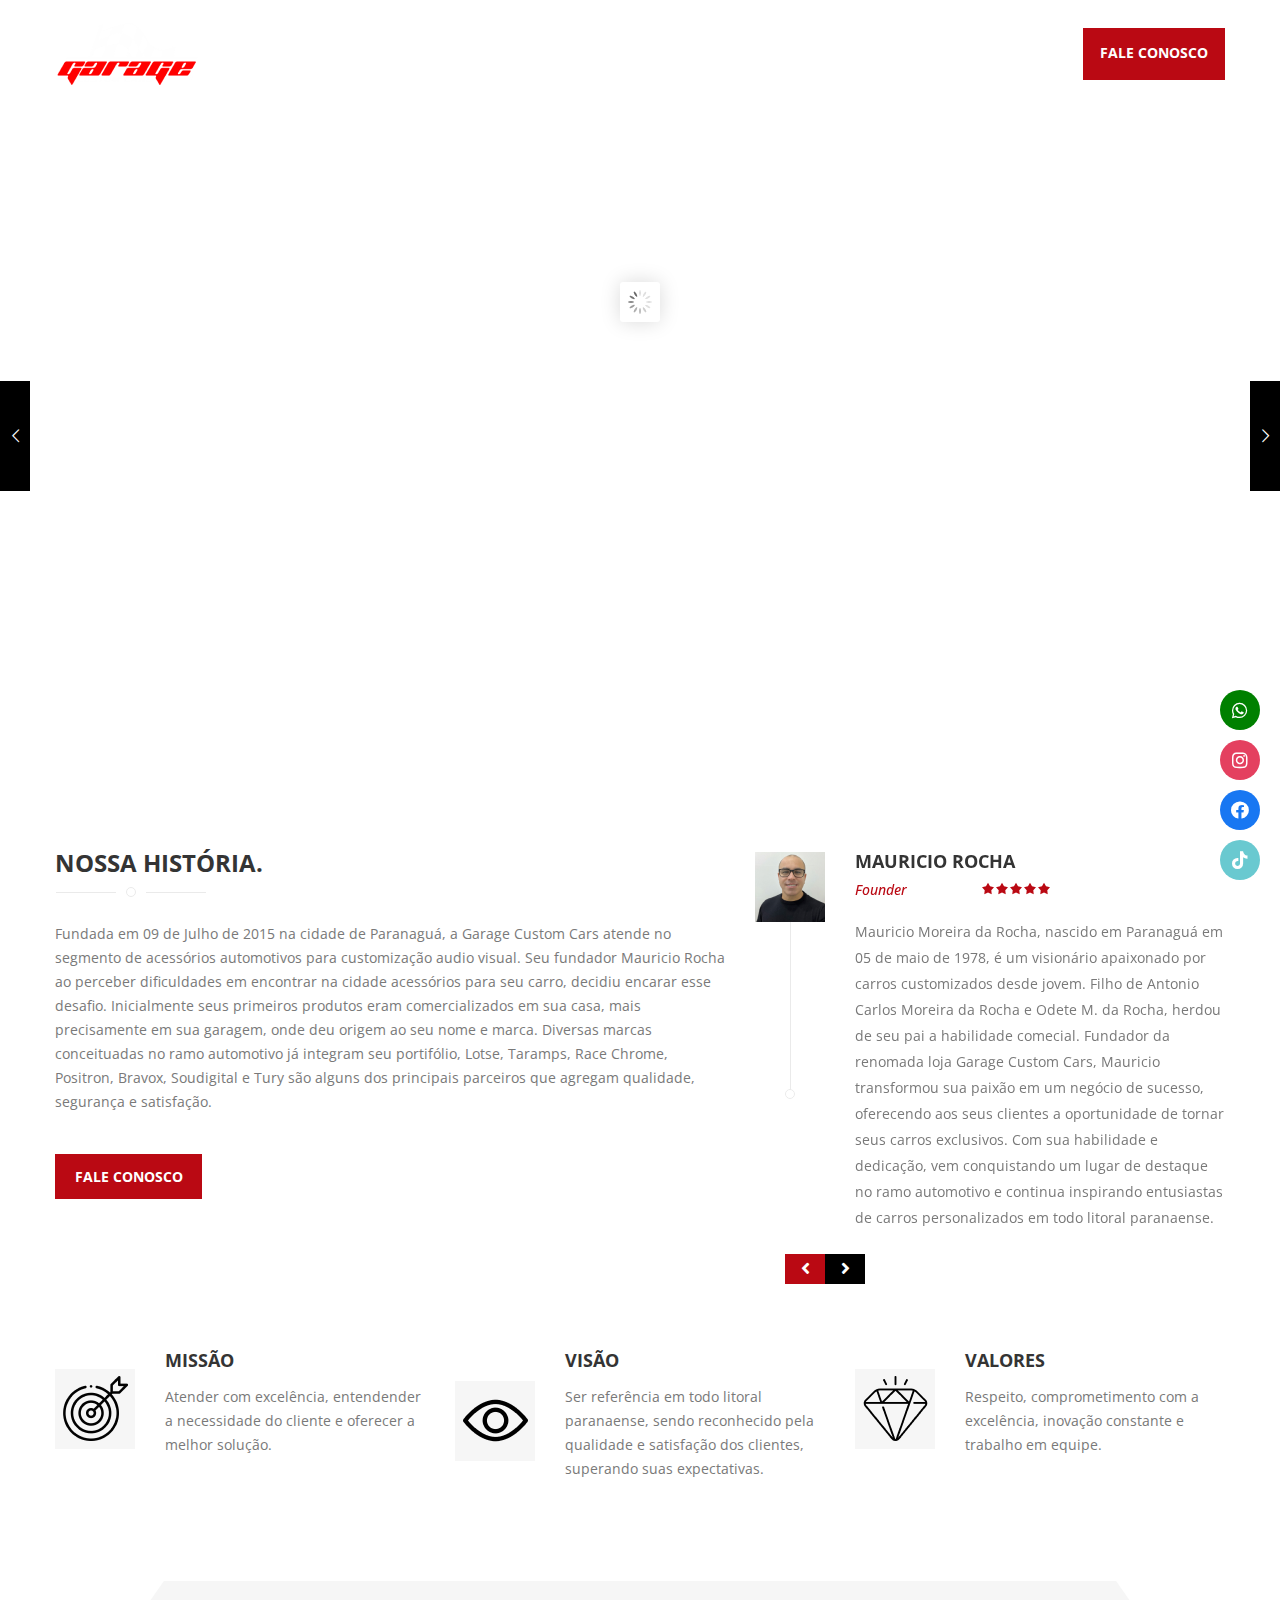
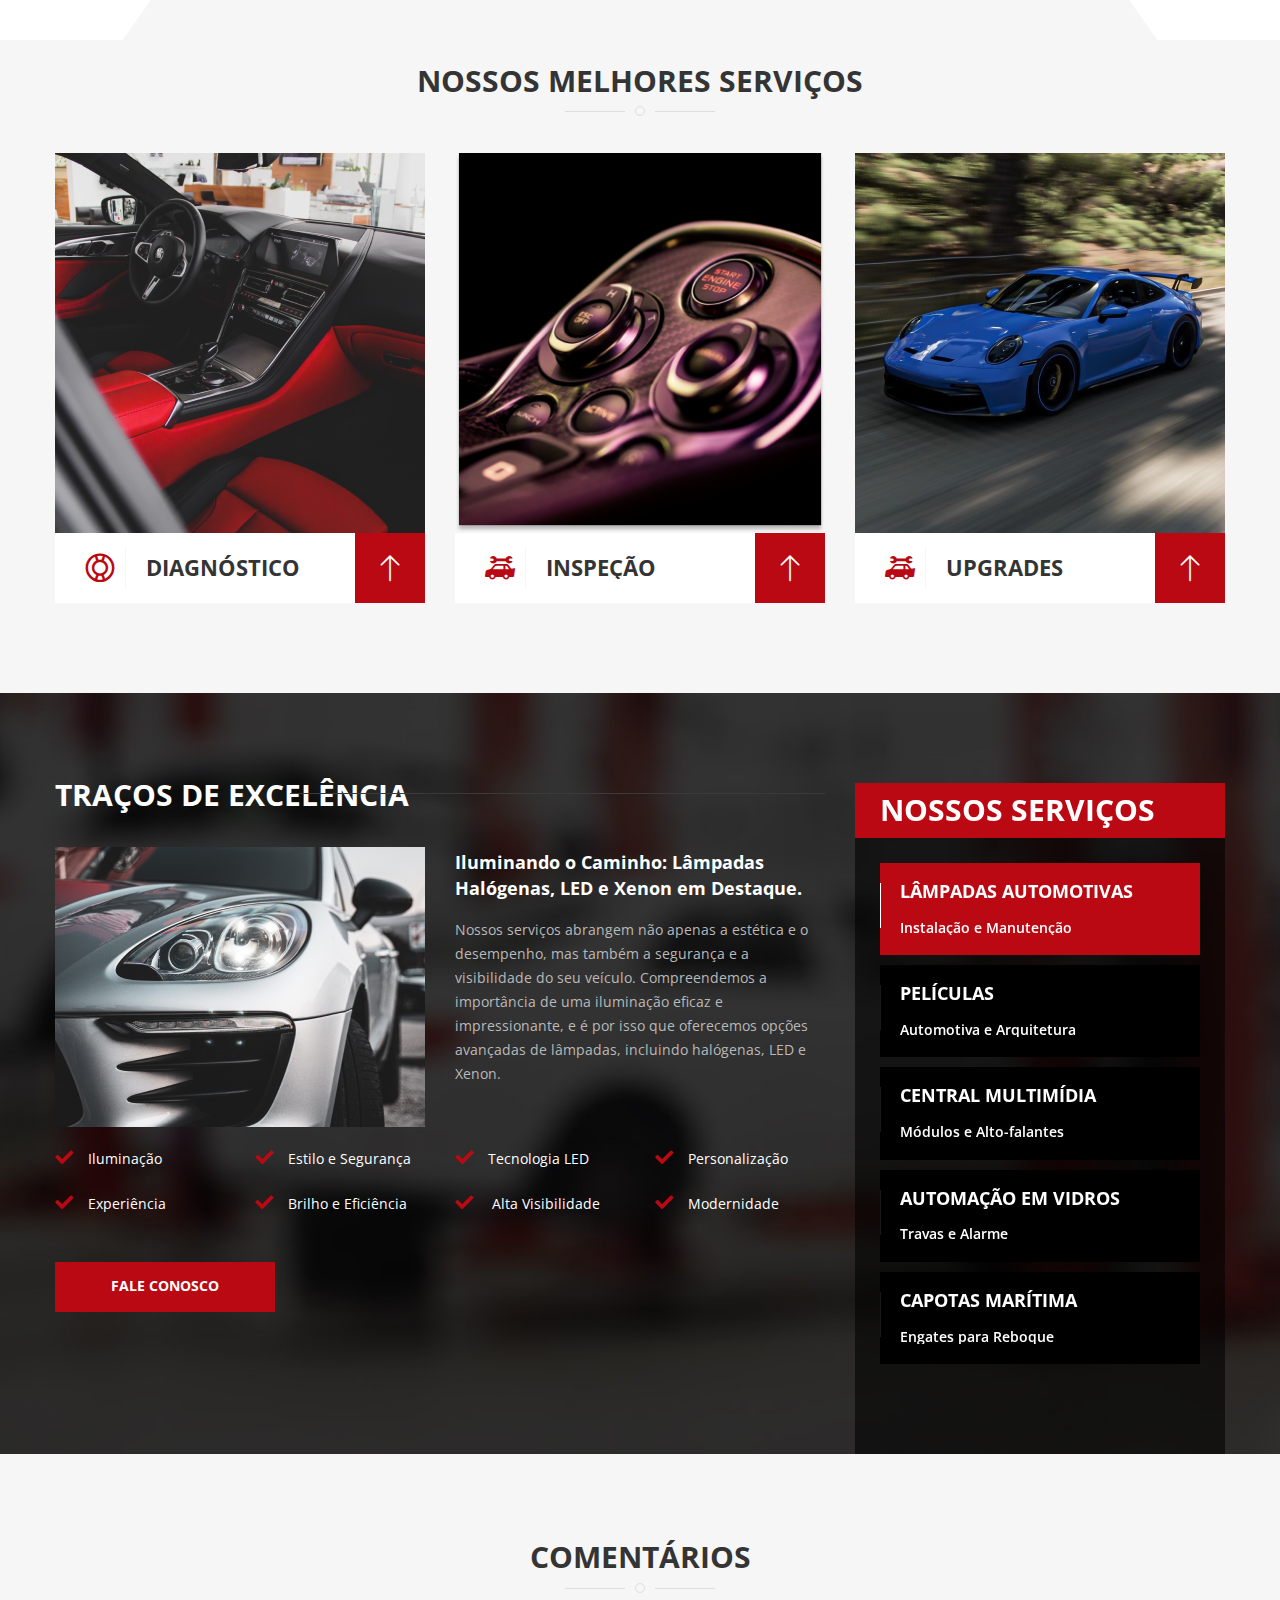
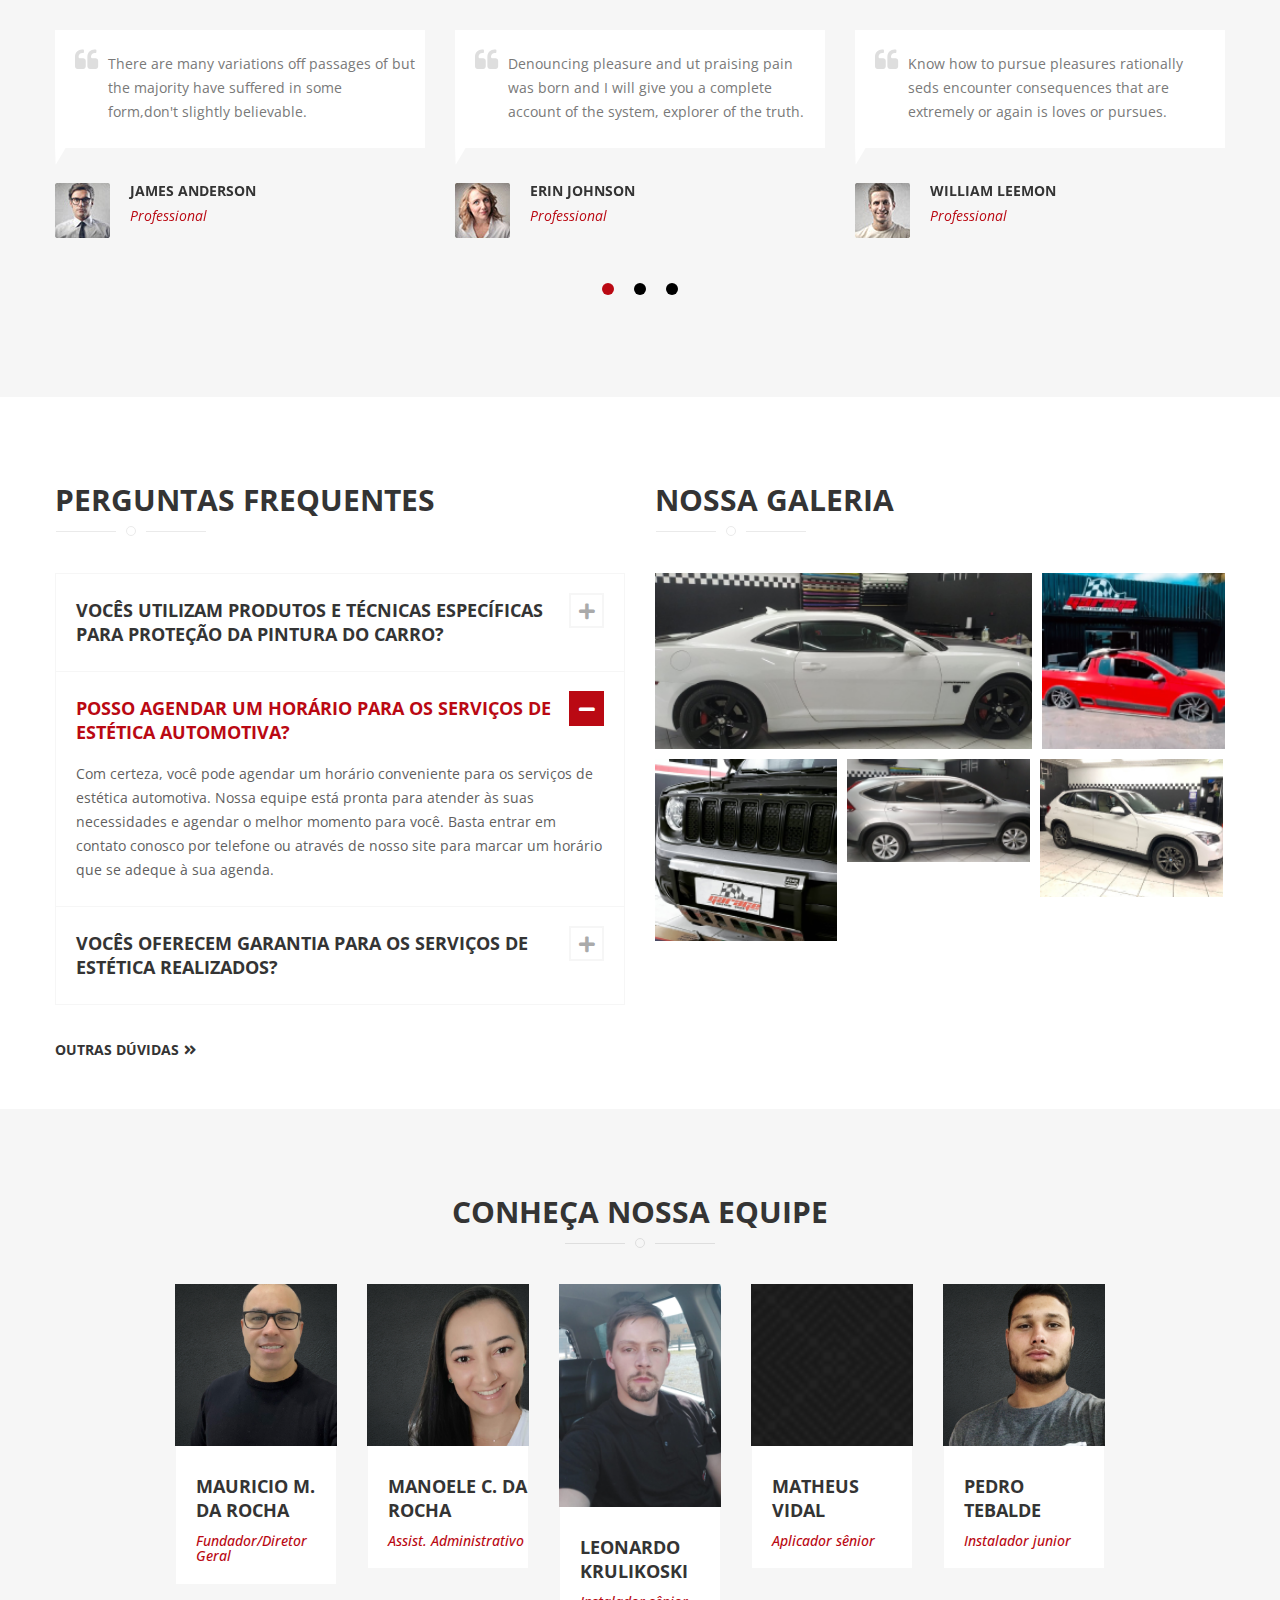
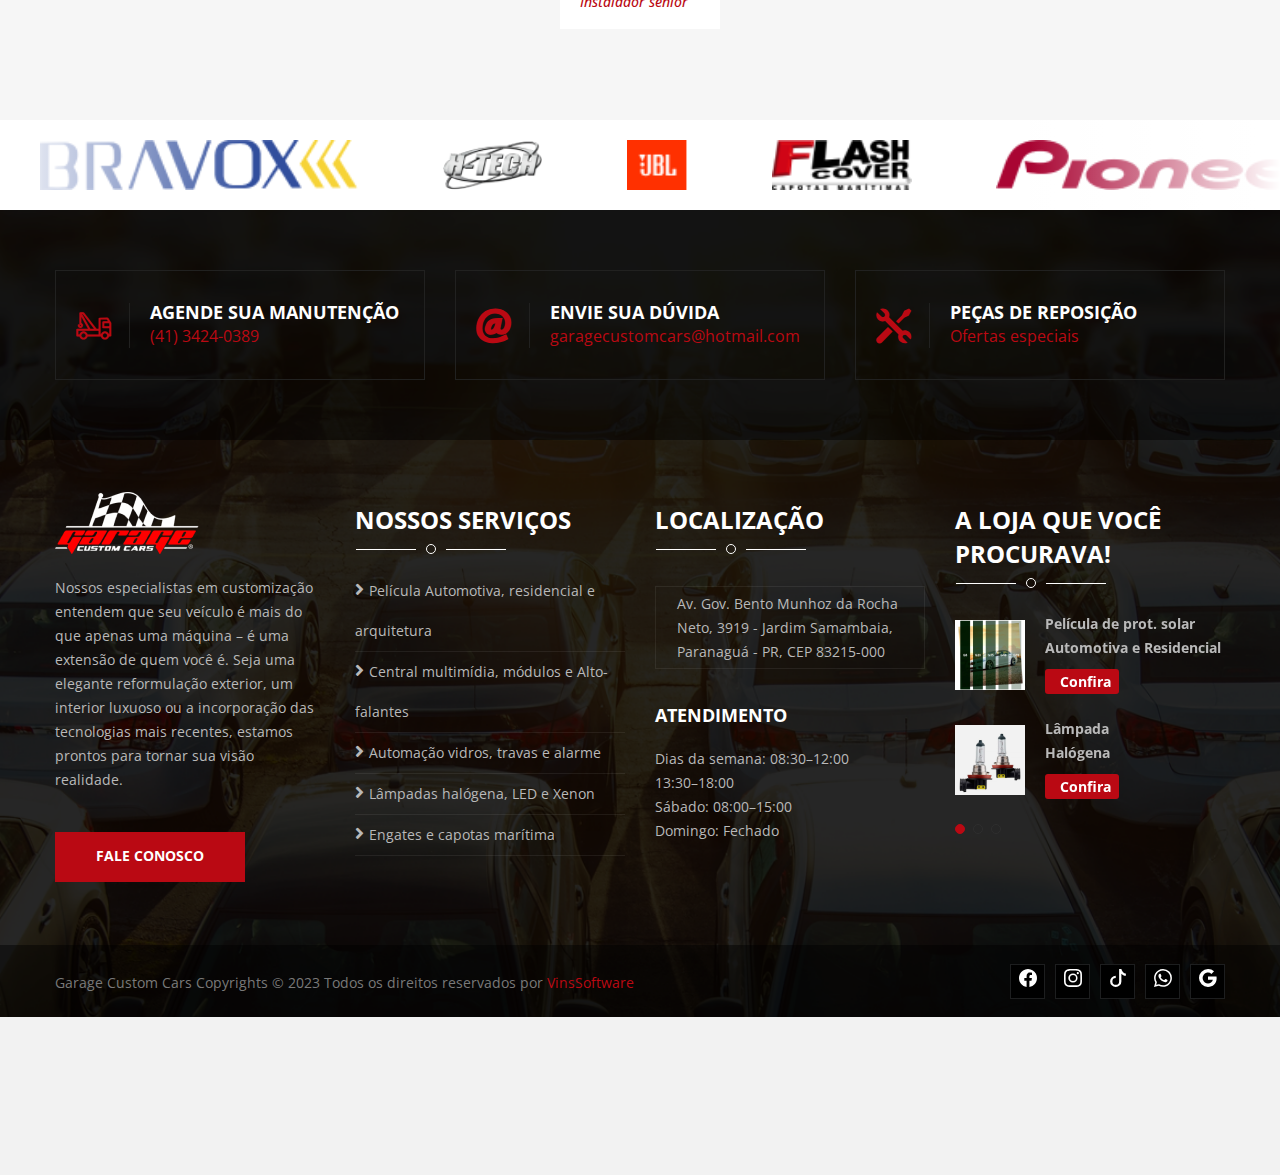
==== index.html @ 5b9d5b16 "up" ====
<!DOCTYPE html>
<html lang="br-pt">
  <head>
    <meta charset="UTF-8" />
    <title>Garagem Custom Cars</title>
    <!-- responsive meta -->
    <meta name="viewport" content="width=device-width, initial-scale=1" />

    <!-- Favicon -->
    <link rel="icon" href="images/favicon-icon.png" type="image/x-icon" />

    <!-- master stylesheet -->
    <link rel="stylesheet" href="css/style.css" />
    <!-- responsive stylesheet -->
    <link rel="stylesheet" href="css/ZAoDEQuyqBsz.css" />

    <!-- CUSTOM CSS FILE -->
    <link rel="stylesheet" href="css/caOkCjW0rE1v.css" />

    <!-- Color css -->
    <link rel="stylesheet" id="jssDefault" href="css/9yPie7N2LPuk.css" />

    <!-- Incluindo a biblioteca FontAwesome -->
    <link
      rel="stylesheet"
      href="https://cdnjs.cloudflare.com/ajax/libs/font-awesome/5.15.3/css/all.min.css"
    />
  </head>

  <body>
    <!--Start header area-->
    <header class="main-header stricky">
      <nav class="header-lower navbar navbar-default">
        <div class="container">
          <!-- Brand and toggle get grouped for better mobile display -->
          <div class="navbar-header">
            <button
              type="button"
              class="navbar-toggle collapsed"
              data-toggle="collapse"
              data-target="#bs-example-navbar-collapse-1"
              aria-expanded="false"
            >
              <span class="sr-only">Toggle navigation</span>
              <span class="icon-bar"></span>
              <span class="icon-bar"></span>
              <span class="icon-bar"></span>
            </button>
            <a class="navbar-brand" href="index.html"
              ><img src="images/img_new/logo-customcar.png" alt="Awesome LOgo"
            /></a>
          </div>

          <!-- Collect the nav links, forms, and other content for toggling -->
          <div
            class="collapse navbar-collapse"
            id="bs-example-navbar-collapse-1"
          >
            <div class="appoinment navbar-right">
              <a
                target="_blank"
                href="https://api.whatsapp.com/send/?phone=554199783878&text=Quero+mais+informa%C3%A7%C3%B5es&type=phone_number&app_absent=0"
                >Fale conosco</a
              >
            </div>

            <ul class="nav navbar-nav navbar-right">
              <li>
                <a href="#home">Início <span class="decor"></span></a>
              </li>
              <li>
                <a href="#sobrenos">Sobre nós <span class="decor"></span></a>
              </li>
              <li>
                <a href="#services"
                  >Nossos Serviços <span class="decor"></span
                ></a>
              </li>
              <li>
                <a href="#contact">Contato <span class="decor"></span></a>
              </li>
            </ul>
          </div>
        </div>
      </nav>
    </header>

    <!--End header area-->
    <section class="rev_slider_wrapper" id="home">
      <div class="rev_slider slider1" data-version="5.0">
        <ul>
          <!--Interior do carro ok -->
          <li
            data-transition="random"
            data-title="Wheel Installation"
            data-thumb="img/slides/1.jpg"
          >
            <img
              src="images/tTGgTYa4v9vA.jpg"
              alt=""
              width="1920"
              height="820"
              data-bgposition="center bottom"
              data-bgfit="cover"
              data-bgrepeat="no-repeat"
            />

            <div
              class="tp-caption tp-resizeme"
              data-x="left"
              data-hoffset="0"
              data-y="center"
              data-voffset="142"
              data-transform_idle="o:1;"
              data-transform_in="x:[-175%];y:0px;z:0;rX:0;rY:0;rZ:0;sX:1;sY:1;skX:0;skY:0;opacity:0.01;s:3000;e:Power3.easeOut;"
              data-transform_out="s:1000;e:Power3.easeInOut;s:1000;e:Power3.easeInOut;"
              data-mask_in="x:[100%];y:0;s:inherit;e:inherit;"
              data-splitin="none"
              data-splitout="none"
              data-start="500"
            >
              <div class="wheel-installation">
                <h3><a href="">Saiba mais</a></h3>
                <div class="rate">
                  <h1>____</h1>
                  <div class="doller-img">
                    <img src="#!" class="price-icon" alt="" />
                  </div>
                </div>
                <h1>central multimídia</h1>
                <span class="border"></span>
                <p>
                  Transforme sua experiência ao dirigir com a Central
                  Multimídia: <br />
                  Conectividade e Entretenimento em um só lugar.
                </p>
              </div>
            </div>
          </li>

          <!-- Farol ok -->

          <li
            data-transition="random"
            data-title="Auto Repair"
            data-thumb="img/slides/2.jpg"
          >
            <img
              src="images/img_new/farol.png"
              alt=""
              width="1920"
              height="820"
              data-bgposition="center"
              data-bgfit="cover"
              data-bgrepeat="no-repeat"
            />

            <div
              class="tp-caption tp-resizeme"
              data-x="center"
              data-hoffset="0"
              data-y="center"
              data-voffset="40"
              data-transform_idle="o:1;"
              data-transform_in="x:[-175%];y:0px;z:0;rX:0;rY:0;rZ:0;sX:1;sY:1;skX:0;skY:0;opacity:0.01;s:3000;e:Power3.easeOut;"
              data-transform_out="s:1000;e:Power3.easeInOut;s:1000;e:Power3.easeInOut;"
              data-mask_in="x:[100%];y:0;s:inherit;e:inherit;"
              data-splitin="none"
              data-splitout="none"
              data-start="500"
            >
              <span class="banner-h2"
                >Completo para iluminar o seu caminho.</span
              >
            </div>
            <div
              class="tp-caption tp-resizeme"
              data-x="center"
              data-hoffset="0"
              data-y="center"
              data-voffset="105"
              data-transform_idle="o:1;"
              data-transform_in="x:[-175%];y:0px;z:0;rX:0;rY:0;rZ:0;sX:1;sY:1;skX:0;skY:0;opacity:0.01;s:3000;e:Power3.easeOut;"
              data-transform_out="s:1000;e:Power3.easeInOut;s:1000;e:Power3.easeInOut;"
              data-mask_in="x:[100%];y:0;s:inherit;e:inherit;"
              data-splitin="none"
              data-splitout="none"
              data-start="1000"
            >
              <span class="banner-h1">Halógena, LED e Xenon</span>
            </div>
            <div
              class="tp-caption tp-resizeme"
              data-x="center"
              data-hoffset="0"
              data-y="center"
              data-voffset="170"
              data-transform_idle="o:1;"
              data-transform_in="x:[-175%];y:0px;z:0;rX:0;rY:0;rZ:0;sX:1;sY:1;skX:0;skY:0;opacity:0.01;s:3000;e:Power3.easeOut;"
              data-transform_out="s:1000;e:Power3.easeInOut;s:1000;e:Power3.easeInOut;"
              data-mask_in="x:[100%];y:0;s:inherit;e:inherit;"
              data-splitin="none"
              data-splitout="none"
              data-start="1500"
            >
              <span class="banner-border"></span> <span class="banner-h3"
                >segurança e visibilidade nas estradas</span
              > <span class="banner-border"></span>
            </div>
            <div
              class="tp-caption tp-resizeme"
              data-x="center"
              data-hoffset="0"
              data-y="center"
              data-voffset="235"
              data-transform_idle="o:1;"
              data-transform_in="x:[-175%];y:0px;z:0;rX:0;rY:0;rZ:0;sX:1;sY:1;skX:0;skY:0;opacity:0.01;s:3000;e:Power3.easeOut;"
              data-transform_out="s:1000;e:Power3.easeInOut;s:1000;e:Power3.easeInOut;"
              data-mask_in="x:[100%];y:0;s:inherit;e:inherit;"
              data-splitin="none"
              data-splitout="none"
              data-start="2000"
            >
              <a href="#" class="aut-cr-btn">Saiba Mais</a>
            </div>
          </li>

          <!-- Pelicula ok -->

          <li
            data-transition="random"
            data-title="Full Checkup"
            data-thumb="img/slides/3.jpg"
          >
            <img
              src="images/img_new/film.png"
              alt=""
              width="1920"
              height="820"
              data-bgposition="center bottom"
              data-bgfit="cover"
              data-bgrepeat="no-repeat"
            />

            <div
              class="tp-caption tp-resizeme"
              data-x="right"
              data-hoffset="0"
              data-y="center"
              data-voffset="142"
              data-transform_idle="o:1;"
              data-transform_in="x:[-175%];y:0px;z:0;rX:0;rY:0;rZ:0;sX:1;sY:1;skX:0;skY:0;opacity:0.01;s:3000;e:Power3.easeOut;"
              data-transform_out="s:1000;e:Power3.easeInOut;s:1000;e:Power3.easeInOut;"
              data-mask_in="x:[100%];y:0;s:inherit;e:inherit;"
              data-splitin="none"
              data-splitout="none"
              data-start="500"
            >
              <div class="wheel-installation">
                <h3><a href="">Saiba mais</a></h3>
                <div class="rate">
                  <h1>___</h1>
                  <div class="doller-img">
                    <img src="#!" class="price-icon" alt="" />
                  </div>
                </div>
                <h1>Películas</h1>
                <span class="border"></span>
                <p>
                  As películas de proteção solar são revestimentos finos <br />
                  aplicados em vidros para reduzir a entrada de calor e a
                  intensidade dos raios solares.
                </p>
              </div>
            </div>
          </li>

          <!-- PAINEL CONTA GIRO -->

          <li
            data-transition="random"
            data-title="Auto Repair"
            data-thumb="img/slides/2.jpg"
          >
            <img
              src="images/img_new/conta-giro.png"
              alt=""
              width="1920"
              height="820"
              data-bgposition="center"
              data-bgfit="cover"
              data-bgrepeat="no-repeat"
            />

            <div
              class="tp-caption tp-resizeme"
              data-x="center"
              data-hoffset="0"
              data-y="center"
              data-voffset="40"
              data-transform_idle="o:1;"
              data-transform_in="x:[-175%];y:0px;z:0;rX:0;rY:0;rZ:0;sX:1;sY:1;skX:0;skY:0;opacity:0.01;s:3000;e:Power3.easeOut;"
              data-transform_out="s:1000;e:Power3.easeInOut;s:1000;e:Power3.easeInOut;"
              data-mask_in="x:[100%];y:0;s:inherit;e:inherit;"
              data-splitin="none"
              data-splitout="none"
              data-start="500"
            >
              <span class="banner-h2">Veículos de alta performance</span>
            </div>
            <div
              class="tp-caption tp-resizeme"
              data-x="center"
              data-hoffset="0"
              data-y="center"
              data-voffset="105"
              data-transform_idle="o:1;"
              data-transform_in="x:[-175%];y:0px;z:0;rX:0;rY:0;rZ:0;sX:1;sY:1;skX:0;skY:0;opacity:0.01;s:3000;e:Power3.easeOut;"
              data-transform_out="s:1000;e:Power3.easeInOut;s:1000;e:Power3.easeInOut;"
              data-mask_in="x:[100%];y:0;s:inherit;e:inherit;"
              data-splitin="none"
              data-splitout="none"
              data-start="1000"
            >
              <span class="banner-h1">potência e excelência</span>
            </div>
            <div
              class="tp-caption tp-resizeme"
              data-x="center"
              data-hoffset="0"
              data-y="center"
              data-voffset="170"
              data-transform_idle="o:1;"
              data-transform_in="x:[-175%];y:0px;z:0;rX:0;rY:0;rZ:0;sX:1;sY:1;skX:0;skY:0;opacity:0.01;s:3000;e:Power3.easeOut;"
              data-transform_out="s:1000;e:Power3.easeInOut;s:1000;e:Power3.easeInOut;"
              data-mask_in="x:[100%];y:0;s:inherit;e:inherit;"
              data-splitin="none"
              data-splitout="none"
              data-start="1500"
            >
              <span class="banner-border"></span> <span class="banner-h3"
                >em perfeita harmonia</span
              > <span class="banner-border"></span>
            </div>
            <div
              class="tp-caption tp-resizeme"
              data-x="center"
              data-hoffset="0"
              data-y="center"
              data-voffset="235"
              data-transform_idle="o:1;"
              data-transform_in="x:[-175%];y:0px;z:0;rX:0;rY:0;rZ:0;sX:1;sY:1;skX:0;skY:0;opacity:0.01;s:3000;e:Power3.easeOut;"
              data-transform_out="s:1000;e:Power3.easeInOut;s:1000;e:Power3.easeInOut;"
              data-mask_in="x:[100%];y:0;s:inherit;e:inherit;"
              data-splitin="none"
              data-splitout="none"
              data-start="2000"
            >
              <a href="#" class="aut-cr-btn">Saiba Mais</a>
            </div>
          </li>

          <!-- Estética -->

          <li
            data-transition="random"
            data-title="Full Checkup"
            data-thumb="img/slides/3.jpg"
          >
            <img
              src="images/img_new/estetica.png"
              alt=""
              width="1920"
              height="820"
              data-bgposition="center bottom"
              data-bgfit="cover"
              data-bgrepeat="no-repeat"
            />

            <div
              class="tp-caption tp-resizeme"
              data-x="right"
              data-hoffset="0"
              data-y="center"
              data-voffset="142"
              data-transform_idle="o:1;"
              data-transform_in="x:[-175%];y:0px;z:0;rX:0;rY:0;rZ:0;sX:1;sY:1;skX:0;skY:0;opacity:0.01;s:3000;e:Power3.easeOut;"
              data-transform_out="s:1000;e:Power3.easeInOut;s:1000;e:Power3.easeInOut;"
              data-mask_in="x:[100%];y:0;s:inherit;e:inherit;"
              data-splitin="none"
              data-splitout="none"
              data-start="500"
            >
              <div class="wheel-installation">
                <h3><a href="">Saiba mais</a></h3>
                <div class="rate">
                  <h1>___</h1>
                  <div class="doller-img">
                    <img src="#!" class="price-icon" alt="" />
                  </div>
                </div>
                <h1>Estética e limpeza</h1>
                <span class="border"></span>
                <p>
                  Nos cuidados automotivos, a sinergia entre estética e limpeza,
                  <br />
                  aliada à minuciosa higienização, resulta em veículos que não
                  <br />
                  apenas brilham visualmente, mas também proporcionam um <br />
                  ambiente saudável e agradável para todos.
                </p>
              </div>
            </div>
          </li>
        </ul>
      </div>
    </section>

    <!--Sobre nós-->
    <section class="quality-service-area" id="sobrenos">
      <div class="container">
        <div class="row">
          <div class="col-md-7">
            <div class="service-content">
              <div class="sec-title text-left">
                <h2>Nossa história.</h2>
                <span class="decor"></span>
              </div>
              <p>
                Fundada em 09 de Julho de 2015 na cidade de Paranaguá, a Garage
                Custom Cars atende no segmento de acessórios automotivos para
                customização audio visual. Seu fundador Mauricio Rocha ao
                perceber dificuldades em encontrar na cidade acessórios para seu
                carro, decidiu encarar esse desafio. Inicialmente seus primeiros
                produtos eram comercializados em sua casa, mais precisamente em
                sua garagem, onde deu origem ao seu nome e marca. Diversas
                marcas conceituadas no ramo automotivo já integram seu
                portifólio, Lotse, Taramps, Race Chrome, Positron, Bravox,
                Soudigital e Tury são alguns dos principais parceiros que
                agregam qualidade, segurança e satisfação.
              </p>
              <a
                class="aut-cr-btn"
                target="_blank"
                href="https://api.whatsapp.com/send/?phone=554199783878&text=Quero+mais+informa%C3%A7%C3%B5es&type=phone_number&app_absent=0"
                >Fale conosco</a
              >
            </div>
          </div>
          <div class="col-md-5">
            <div class="service-client-carousel">
              <div
                id="service-client-carousel"
                class="carousel slide"
                data-ride="carousel"
              >
                <div class="carousel-inner" role="listbox">
                  <!--Start single item-->
                  <div class="item active">
                    <div class="single-item">
                      <div class="img-holder">
                        <img
                          src="images/INThuFJwpyKN.jpg"
                          alt="Awesome Image"
                        />
                        <span class="line"></span>
                      </div>
                      <div class="content">
                        <h3>Mauricio Rocha</h3>
                        <div class="info-box clearfix">
                          <h6>Founder</h6>
                          <div class="rating">
                            <ul>
                              <li><span class="flaticon-favorite"></span></li>
                              <li><span class="flaticon-favorite"></span></li>
                              <li><span class="flaticon-favorite"></span></li>
                              <li><span class="flaticon-favorite"></span></li>
                              <li><span class="flaticon-favorite"></span></li>
                            </ul>
                          </div>
                        </div>
                        <p>
                          Mauricio Moreira da Rocha, nascido em Paranaguá em 05
                          de maio de 1978, é um visionário apaixonado por carros
                          customizados desde jovem. Filho de Antonio Carlos
                          Moreira da Rocha e Odete M. da Rocha, herdou de seu
                          pai a habilidade comecial. Fundador da renomada loja
                          Garage Custom Cars, Mauricio transformou sua paixão em
                          um negócio de sucesso, oferecendo aos seus clientes a
                          oportunidade de tornar seus carros exclusivos. Com sua
                          habilidade e dedicação, vem conquistando um lugar de
                          destaque no ramo automotivo e continua inspirando
                          entusiastas de carros personalizados em todo litoral
                          paranaense.
                        </p>
                      </div>
                    </div>
                  </div>
                  <!--End single item-->
                  <!--Start single item
                  <div class="item">
                    <div class="single-item">
                      <div class="img-holder">
                        <img
                          src="images/INThuFJwpyKN.jpg"
                          alt="Awesome Image"
                        />
                        <span class="line"></span>
                      </div>
                      <div class="content">
                        <h3>Swaan Richard</h3>
                        <div class="info-box clearfix">
                          <h6>Co Founder, BMW</h6>
                          <div class="rating">
                            <ul>
                              <li><span class="flaticon-favorite"></span></li>
                              <li><span class="flaticon-favorite"></span></li>
                              <li><span class="flaticon-favorite"></span></li>
                              <li><span class="flaticon-favorite"></span></li>
                              <li><span class="flaticon-favorite-1"></span></li>
                            </ul>
                          </div>
                        </div>
                        <p>
                          How to pursue pleasure ratiio encounter consequences
                          thats are nor is pursues thereanyone ut who loves or
                          or to obtain pain of itself, because ut it is pain,
                          but because occasionally ut quaerat voluptatem ut sed
                          enim ad minima veniam exercitationem ullam.
                        </p>
                      </div>
                    </div>
                  </div>-->
                  <!--End single item-->
                  <div class="button">
                    <a
                      class="left testimonial-control"
                      href="#service-client-carousel"
                      role="button"
                      data-slide="prev"
                      ><i class="fa fa-angle-left" aria-hidden="true"></i
                    ></a>
                    <a
                      class="right testimonial-control"
                      href="#service-client-carousel"
                      role="button"
                      data-slide="next"
                      ><i class="fa fa-angle-right" aria-hidden="true"></i
                    ></a>
                  </div>
                </div>
              </div>
            </div>
          </div>
        </div>
      </div>
    </section>
    <!--End Sobre nós-->
    <!--Start trusted service area-->
    <section class="trusted-service-area">
      <div class="container">
        <div class="row">
          <!--Start single item-->
          <div class="col-md-4 col-sm-12 col-xs-12">
            <div class="single-item">
              <div class="icon-holder">
                <img src="images/missao.png" alt="" />
              </div>
              <div class="content">
                <h3>MISSÃO</h3>
                <p>
                  Atender com excelência, entendender a necessidade do cliente e
                  oferecer a melhor solução.
                </p>
              </div>
            </div>
          </div>
          <!--End single item-->
          <!--Start single item-->
          <div class="col-md-4 col-sm-12 col-xs-12">
            <div class="single-item">
              <div class="icon-holder">
                <img src="images/visao.png" alt="" />
              </div>
              <div class="content">
                <h3>VISÃO</h3>
                <p>
                  Ser referência em todo litoral paranaense, sendo reconhecido
                  pela qualidade e satisfação dos clientes, superando suas
                  expectativas.
                </p>
              </div>
            </div>
          </div>
          <!--End single item-->
          <!--Start single item-->
          <div class="col-md-4 col-sm-12 col-xs-12">
            <div class="single-item">
              <div class="icon-holder">
                <img src="images/valores.png" alt="" />
              </div>
              <div class="content">
                <h3>VALORES</h3>
                <p>
                  Respeito, comprometimento com a excelência, inovação constante
                  e trabalho em equipe.
                </p>
              </div>
            </div>
          </div>
          <!--End single item-->
        </div>
      </div>
    </section>
    <!--End trusted service area-->
    <!--Start best service area-->
    <section class="best-service-area" id="services">
      <div class="container">
        <div class="row">
          <div class="col-md-12">
            <div class="top-bg"></div>
          </div>
        </div>
        <div id="service" class="sec-title large-title text-center">
          <h2>Nossos melhores serviços</h2>
          <span class="decor"></span>
        </div>
        <div class="row our-best-service-items">
          <!--Start single item-->
          <div class="col-md-4 col-sm-6 col-xs-12">
            <div class="single-item">
              <div class="img-holder">
                <img src="images/tSpEUlasXvq3.jpg" alt="Awesome Image" />
              </div>
              <div class="overlay">
                <div class="img-holder">
                  <img src="images/MKMthn9cxHOL.jpg" alt="Awesome Image" />
                </div>
                <!-- /.img-holder -->
                <div class="icon-holder">
                  <span class="flaticon-float"></span>
                </div>
                <div class="content">
                  <h3>DIAGNÓSTICO</h3>
                  <p>
                    Cada detalhe é levado em consideração para garantir que o
                    resultado final seja não apenas esteticamente deslumbrante,
                    mas também funcional e seguro.
                  </p>
                </div>
              </div>
              <div class="title clearfix">
                <div class="icon-holder">
                  <span class="flaticon-float"></span>
                </div>
                <h3>DIAGNÓSTICO</h3>
                <div class="go-top-icon">
                  <a href="#"><span class="flaticon-up-arrow"></span></a>
                </div>
              </div>
            </div>
          </div>
          <!--End single item-->
          <!--Start single item-->
          <div class="col-md-4 col-sm-6 col-xs-12">
            <div class="single-item">
              <div class="img-holder">
                <img src="images/6KAIETyCGB0R.jpg" alt="Awesome Image" />
              </div>
              <div class="overlay">
                <div class="img-holder">
                  <img src="images/kTxPkR0a1M61.jpg" alt="Awesome Image" />
                </div>
                <!-- /.img-holder -->
                <div class="icon-holder">
                  <span class="flaticon-car-service"></span>
                </div>
                <div class="content">
                  <h3>Inspeção</h3>
                  <p>
                    A inspeção minuciosa é o coração do nosso trabalho. Cada
                    componente, desde a carroceria até o sistema de escape, é
                    examinado com cuidado artesanal.
                  </p>
                </div>
              </div>
              <div class="title clearfix">
                <div class="icon-holder">
                  <span class="flaticon-car-service"></span>
                </div>
                <h3>Inspeção</h3>
                <div class="go-top-icon">
                  <a href="#"><span class="flaticon-up-arrow"></span></a>
                </div>
              </div>
            </div>
          </div>
          <!--End single item-->
          <!--Start single item-->
          <div class="col-md-4 col-sm-12 col-xs-12">
            <div class="single-item middle">
              <div class="img-holder">
                <img src="images/SDKA1Agjdwda.jpg" alt="Awesome Image" />
              </div>
              <div class="overlay">
                <div class="img-holder">
                  <img src="images/FImfOGiNTHPt.jpg" alt="Awesome Image" />
                </div>
                <!-- /.img-holder -->
                <div class="icon-holder">
                  <span class="flaticon-technology"></span>
                </div>
                <div class="content">
                  <h3>Upgrades</h3>
                  <p>
                    Aqui na nossa loja, a customização de carros vai além da
                    estética; é sobre evocar emoções. Nossos upgrades são
                    projetados para inspirar e elevar a experiência de condução.
                  </p>
                </div>
              </div>
              <div class="title clearfix">
                <div class="icon-holder">
                  <span class="flaticon-car-service"></span>
                </div>
                <h3>Upgrades</h3>
                <div class="go-top-icon">
                  <a href="#"><span class="flaticon-up-arrow"></span></a>
                </div>
              </div>
            </div>
          </div>
          <!--End single item-->
        </div>
      </div>
    </section>
    <!--End best service area-->
    <!--Start wheel work area-->
    <section class="wheel-work-area">
      <div class="container">
        <div class="row">
          <div class="col-lg-8 col-md-7 col-sm-6 col-xs-12">
            <div class="wheel-work-left">
              <div class="title">
                <h1>Traços de Excelência</h1>
              </div>
              <div class="tab-content">
                <!--Start single tab pane-->

                <!-- Lampadas -->
                <div class="tab-pane fade in active" id="wheelworks">
                  <div class="row">
                    <div class="col-lg-6 col-md-12 col-sm-12 col-xs-12">
                      <div class="img-holder">
                        <img
                          src="images/AkbfvDiBslNT.jpg"
                          alt="Awesome Image"
                        />
                      </div>
                    </div>
                    <div class="col-lg-6 col-md-12 col-sm-12 col-xs-12">
                      <div class="content">
                        <h3>
                          Iluminando o Caminho: Lâmpadas Halógenas, LED e Xenon
                          em Destaque.
                        </h3>
                        <p>
                          Nossos serviços abrangem não apenas a estética e o
                          desempenho, mas também a segurança e a visibilidade do
                          seu veículo. Compreendemos a importância de uma
                          iluminação eficaz e impressionante, e é por isso que
                          oferecemos opções avançadas de lâmpadas, incluindo
                          halógenas, LED e Xenon.
                        </p>
                      </div>
                    </div>
                  </div>
                  <div class="row">
                    <!--Start single list item-->
                    <div class="col-lg-3 col-md-6 col-sm-8">
                      <div class="single-list-item">
                        <ul>
                          <li>
                            <i class="fa fa-check" aria-hidden="true"></i
                            >Iluminação
                          </li>
                          <li>
                            <i class="fa fa-check" aria-hidden="true"></i
                            >Experiência
                          </li>
                        </ul>
                      </div>
                    </div>
                    <!--End single list item-->
                    <!--Start single list item-->
                    <div class="col-lg-3 col-md-6 col-sm-8">
                      <div class="single-list-item">
                        <ul>
                          <li>
                            <i class="fa fa-check" aria-hidden="true"></i>Estilo
                            e Segurança
                          </li>
                          <li>
                            <i class="fa fa-check" aria-hidden="true"></i>Brilho
                            e Eficiência
                          </li>
                        </ul>
                      </div>
                    </div>
                    <!--End single list item-->
                    <!--Start single list item-->
                    <div class="col-lg-3 col-md-6 col-sm-8">
                      <div class="single-list-item">
                        <ul>
                          <li>
                            <i class="fa fa-check" aria-hidden="true"></i
                            >Tecnologia LED
                          </li>
                          <li>
                            <i class="fa fa-check" aria-hidden="true"></i>
                            Alta Visibilidade
                          </li>
                        </ul>
                      </div>
                    </div>
                    <!--End single list item-->
                    <!--Start single list item-->
                    <div class="col-lg-3 col-md-6 col-sm-8">
                      <div class="single-list-item">
                        <ul>
                          <li>
                            <i class="fa fa-check" aria-hidden="true"></i
                            >Personalização
                          </li>
                          <li>
                            <i class="fa fa-check" aria-hidden="true"></i
                            >Modernidade
                          </li>
                        </ul>
                      </div>
                    </div>
                    <!--End single list item-->
                  </div>
                  <div class="button">
                    <a
                      target="_blank"
                      class="aut-cr-btn"
                      href="https://api.whatsapp.com/send/?phone=554199783878&text=Quero+mais+informa%C3%A7%C3%B5es&type=phone_number&app_absent=0"
                      >fale conosco</a
                    >
                  </div>
                </div>
                <!--End single tab pane-->
                <!--Start single tab pane-->
                <div class="tab-pane fade" id="airconditioner">
                  <div class="row">
                    <div class="col-lg-6 col-md-12 col-sm-12 col-xs-12">
                      <div class="img-holder">
                        <img
                          src="images/zMCtz0kRqI0z.jpg"
                          alt="Awesome Image"
                        />
                      </div>
                    </div>
                    <div class="col-lg-6 col-md-12 col-sm-12 col-xs-12">
                      <div class="content">
                        <h3>Elevando o Conforto e Estilo com Películas.</h3>
                        <p>
                          Em meio às demandas modernas por conforto, privacidade
                          e personalização, as películas automotivas emergem
                          como uma solução versátil, proporcionando uma série de
                          benefícios cruciais para a sua experiência de
                          condução. Combinando proteção solar, privacidade e
                          estética, essas películas são mais do que um simples
                          acessório – são um investimento em uma jornada
                          automotiva melhor.
                        </p>
                      </div>
                    </div>
                  </div>
                  <div class="row">
                    <!--Start single list item-->
                    <div class="col-lg-3 col-md-6 col-sm-8">
                      <div class="single-list-item">
                        <ul>
                          <li>
                            <i class="fa fa-check" aria-hidden="true"></i
                            >Proteção Solar
                          </li>
                          <li>
                            <i class="fa fa-check" aria-hidden="true"></i
                            >Privacidade Garantida
                          </li>
                        </ul>
                      </div>
                    </div>
                    <!--End single list item-->
                    <!--Start single list item-->
                    <div class="col-lg-3 col-md-6 col-sm-8">
                      <div class="single-list-item">
                        <ul>
                          <li>
                            <i class="fa fa-check" aria-hidden="true"></i>Estilo
                            Personalizado
                          </li>
                          <li>
                            <i class="fa fa-check" aria-hidden="true"></i
                            >Condução Confortável
                          </li>
                        </ul>
                      </div>
                    </div>
                    <!--End single list item-->
                    <!--Start single list item-->
                    <div class="col-lg-3 col-md-6 col-sm-8">
                      <div class="single-list-item">
                        <ul>
                          <li>
                            <i class="fa fa-check" aria-hidden="true"></i
                            >Interior Preservado
                          </li>
                          <li>
                            <i class="fa fa-check" aria-hidden="true"></i
                            >Temperatura Controlada
                          </li>
                        </ul>
                      </div>
                    </div>
                    <!--End single list item-->
                    <!--Start single list item-->
                    <div class="col-lg-3 col-md-6 col-sm-8">
                      <div class="single-list-item">
                        <ul>
                          <li>
                            <i class="fa fa-check" aria-hidden="true"></i
                            >Ambiente Acolhedor
                          </li>
                          <li>
                            <i class="fa fa-check" aria-hidden="true"></i
                            >Visibilidade Melhorada
                          </li>
                        </ul>
                      </div>
                    </div>
                    <!--End single list item-->
                  </div>
                  <div class="button">
                    <a
                      target="_blank"
                      class="aut-cr-btn"
                      href="https://api.whatsapp.com/send/?phone=554199783878&text=Quero+mais+informa%C3%A7%C3%B5es&type=phone_number&app_absent=0"
                      >fale conosco</a
                    >
                  </div>
                </div>
                <!--End single tab pane-->
                <!--Start single tab pane-->
                <div class="tab-pane fade" id="painting-works">
                  <div class="row">
                    <div class="col-lg-6 col-md-12 col-sm-12 col-xs-12">
                      <div class="img-holder">
                        <img
                          src="images/BFSFTV6NQyNT.jpg"
                          alt="Awesome Image"
                        />
                      </div>
                    </div>
                    <div class="col-lg-6 col-md-12 col-sm-12 col-xs-12">
                      <div class="content">
                        <h3>
                          Gerando uma Experiência Automotiva: Central
                          Multimídia, Módulos e Alto-Falantes
                        </h3>
                        <p>
                          No coração da moderna interação veicular, a central
                          multimídia automotiva se destaca como um centro de
                          conectividade, entretenimento e conveniência.
                          Combinando tecnologia avançada, módulos especializados
                          e alto-falantes de qualidade, estamos redefinindo a
                          maneira como você vive cada momento ao volante.
                        </p>
                      </div>
                    </div>
                  </div>
                  <div class="row">
                    <!--Start single list item-->
                    <div class="col-lg-3 col-md-6 col-sm-8">
                      <div class="single-list-item">
                        <ul>
                          <li>
                            <i class="fa fa-check" aria-hidden="true"></i
                            >Conectividade
                          </li>
                          <li>
                            <i class="fa fa-check" aria-hidden="true"></i
                            >Integração
                          </li>
                        </ul>
                      </div>
                    </div>
                    <!--End single list item-->
                    <!--Start single list item-->
                    <div class="col-lg-3 col-md-6 col-sm-8">
                      <div class="single-list-item">
                        <ul>
                          <li>
                            <i class="fa fa-check" aria-hidden="true"></i
                            >Personalização
                          </li>
                          <li>
                            <i class="fa fa-check" aria-hidden="true"></i
                            >Tecnologia
                          </li>
                        </ul>
                      </div>
                    </div>
                    <!--End single list item-->
                    <!--Start single list item-->
                    <div class="col-lg-3 col-md-6 col-sm-8">
                      <div class="single-list-item">
                        <ul>
                          <li>
                            <i class="fa fa-check" aria-hidden="true"></i
                            >Entretenimento
                          </li>
                          <li>
                            <i class="fa fa-check" aria-hidden="true"></i
                            >Controle
                          </li>
                        </ul>
                      </div>
                    </div>
                    <!--End single list item-->
                    <!--Start single list item-->
                    <div class="col-lg-3 col-md-6 col-sm-8">
                      <div class="single-list-item">
                        <ul>
                          <li>
                            <i class="fa fa-check" aria-hidden="true"></i>Som
                          </li>
                          <li>
                            <i class="fa fa-check" aria-hidden="true"></i
                            >Fidelidade
                          </li>
                        </ul>
                      </div>
                    </div>
                    <!--End single list item-->
                  </div>
                  <div class="button">
                    <a
                      target="_blank"
                      class="aut-cr-btn"
                      href="https://api.whatsapp.com/send/?phone=554199783878&text=Quero+mais+informa%C3%A7%C3%B5es&type=phone_number&app_absent=0"
                      >fale conosco</a
                    >
                  </div>
                </div>
                <!--End single tab pane-->
                <!--Start single tab pane-->
                <div class="tab-pane fade" id="water-service">
                  <div class="row">
                    <div class="col-lg-6 col-md-12 col-sm-12 col-xs-12">
                      <div class="img-holder">
                        <img
                          src="images/pY8h3zC22t9o.jpg"
                          alt="Awesome Image"
                        />
                      </div>
                    </div>
                    <div class="col-lg-6 col-md-12 col-sm-12 col-xs-12">
                      <div class="content">
                        <h3>
                          Eficiência e Segurança Elevadas: Automação de Vidros,
                          Travas e Alarme em Carro
                        </h3>
                        <p>
                          No cenário automotivo contemporâneo, a automação de
                          vidros, travas e alarme se destaca como uma tríade
                          essencial que une comodidade e segurança. Esses
                          sistemas inovadores não apenas transformam a maneira
                          como interagimos com nossos veículos, mas também
                          oferecem uma camada adicional de proteção que redefine
                          a experiência de condução.
                        </p>
                      </div>
                    </div>
                  </div>
                  <div class="row">
                    <!--Start single list item-->
                    <div class="col-lg-3 col-md-6 col-sm-8">
                      <div class="single-list-item">
                        <ul>
                          <li>
                            <i class="fa fa-check" aria-hidden="true"></i
                            >Conveniência
                          </li>
                          <li>
                            <i class="fa fa-check" aria-hidden="true"></i
                            >Segurança
                          </li>
                        </ul>
                      </div>
                    </div>
                    <!--End single list item-->
                    <!--Start single list item-->
                    <div class="col-lg-3 col-md-6 col-sm-8">
                      <div class="single-list-item">
                        <ul>
                          <li>
                            <i class="fa fa-check" aria-hidden="true"></i
                            >Interatividade
                          </li>
                          <li>
                            <i class="fa fa-check" aria-hidden="true"></i
                            >Proteção
                          </li>
                        </ul>
                      </div>
                    </div>
                    <!--End single list item-->
                    <!--Start single list item-->
                    <div class="col-lg-3 col-md-6 col-sm-8">
                      <div class="single-list-item">
                        <ul>
                          <li>
                            <i class="fa fa-check" aria-hidden="true"></i
                            >Eficiência
                          </li>
                          <li>
                            <i class="fa fa-check" aria-hidden="true"></i
                            >Tranquilidade
                          </li>
                        </ul>
                      </div>
                    </div>
                    <!--End single list item-->
                    <!--Start single list item-->
                    <div class="col-lg-3 col-md-6 col-sm-8">
                      <div class="single-list-item">
                        <ul>
                          <li>
                            <i class="fa fa-check" aria-hidden="true"></i
                            >Inovação
                          </li>
                          <li>
                            <i class="fa fa-check" aria-hidden="true"></i
                            >Controle
                          </li>
                        </ul>
                      </div>
                    </div>
                    <!--End single list item-->
                  </div>
                  <div class="button">
                    <a
                      target="_blank"
                      class="aut-cr-btn"
                      href="https://api.whatsapp.com/send/?phone=554199783878&text=Quero+mais+informa%C3%A7%C3%B5es&type=phone_number&app_absent=0"
                      >fale conosco</a
                    >
                  </div>
                </div>
                <!--End single tab pane-->
                <!--Start single tab pane-->
                <div class="tab-pane fade" id="engine-works">
                  <div class="row">
                    <div class="col-lg-6 col-md-12 col-sm-12 col-xs-12">
                      <div class="img-holder">
                        <img
                          src="images/img_new/engates.jpg"
                          alt="Awesome Image"
                        />
                      </div>
                    </div>
                    <div class="col-lg-6 col-md-12 col-sm-12 col-xs-12">
                      <div class="content">
                        <h3>
                          Versatilidade e Proteção: Engates e Capotas Marítimas.
                        </h3>
                        <p>
                          Quando se trata de aprimorar a funcionalidade e a
                          segurança do seu veículo, engates e capotas marítimas
                          são duas adições notáveis que combinam praticidade e
                          proteção. Transformando sua experiência automotiva,
                          esses elementos estão prontos para enfrentar desafios
                          enquanto agregam um toque distintivo ao seu carro.
                        </p>
                      </div>
                    </div>
                  </div>
                  <div class="row">
                    <!--Start single list item-->
                    <div class="col-lg-3 col-md-6 col-sm-8">
                      <div class="single-list-item">
                        <ul>
                          <li>
                            <i class="fa fa-check" aria-hidden="true"></i
                            >Praticidade
                          </li>
                          <li>
                            <i class="fa fa-check" aria-hidden="true"></i
                            >Transporte
                          </li>
                        </ul>
                      </div>
                    </div>
                    <!--End single list item-->
                    <!--Start single list item-->
                    <div class="col-lg-3 col-md-6 col-sm-8">
                      <div class="single-list-item">
                        <ul>
                          <li>
                            <i class="fa fa-check" aria-hidden="true"></i
                            >Segurança
                          </li>
                          <li>
                            <i class="fa fa-check" aria-hidden="true"></i>Estilo
                          </li>
                        </ul>
                      </div>
                    </div>
                    <!--End single list item-->
                    <!--Start single list item-->
                    <div class="col-lg-3 col-md-6 col-sm-8">
                      <div class="single-list-item">
                        <ul>
                          <li>
                            <i class="fa fa-check" aria-hidden="true"></i
                            >Proteção
                          </li>
                          <li>
                            <i class="fa fa-check" aria-hidden="true"></i
                            >Conexão
                          </li>
                        </ul>
                      </div>
                    </div>
                    <!--End single list item-->
                    <!--Start single list item-->
                    <div class="col-lg-3 col-md-6 col-sm-8">
                      <div class="single-list-item">
                        <ul>
                          <li>
                            <i class="fa fa-check" aria-hidden="true"></i
                            >Versatilidade
                          </li>
                          <li>
                            <i class="fa fa-check" aria-hidden="true"></i
                            >Estética
                          </li>
                        </ul>
                      </div>
                    </div>
                    <!--End single list item-->
                  </div>
                  <div class="button">
                    <a
                      target="_blank"
                      class="aut-cr-btn"
                      href="https://api.whatsapp.com/send/?phone=554199783878&text=Quero+mais+informa%C3%A7%C3%B5es&type=phone_number&app_absent=0"
                      >fale conosco</a
                    >
                  </div>
                </div>
                <!--End single tab pane-->
              </div>
            </div>
          </div>
          <div class="col-lg-4 col-md-5 col-sm-6 col-xs-12">
            <div class="wheel-work-right">
              <h1>NOSSOS SERVIÇOS</h1>
              <ul>
                <li class="active">
                  <a href="#wheelworks" data-toggle="tab">
                    <div class="single-other-service-list">
                      <div class="icon-holder"></div>
                      <div class="title">
                        <h3>Lâmpadas Automotivas</h3>
                        <h6>Instalação e Manutenção</h6>
                      </div>
                    </div>
                  </a>
                </li>
                <li>
                  <a href="#airconditioner" data-toggle="tab">
                    <div class="single-other-service-list">
                      <div class="title">
                        <h3>Películas</h3>
                        <h6>Automotiva e Arquitetura</h6>
                      </div>
                    </div>
                  </a>
                </li>
                <li>
                  <a href="#painting-works" data-toggle="tab">
                    <div class="single-other-service-list">
                      <div class="title">
                        <h3>Central multimídia</h3>
                        <h6>Módulos e Alto-falantes</h6>
                      </div>
                    </div>
                  </a>
                </li>
                <li>
                  <a href="#water-service" data-toggle="tab">
                    <div class="single-other-service-list">
                      <div class="title">
                        <h3>Automação em vidros</h3>
                        <h6>Travas e Alarme</h6>
                      </div>
                    </div>
                  </a>
                </li>
                <li>
                  <a href="#engine-works" data-toggle="tab">
                    <div class="single-other-service-list">
                      <div class="title">
                        <h3>capotas marítima</h3>
                        <h6>Engates para Reboque</h6>
                      </div>
                    </div>
                  </a>
                </li>
              </ul>
            </div>
          </div>
        </div>
      </div>
    </section>
    <!--End wheel work area-->
    <!--Start testimonial area-->
    <section class="testimonial-area">
      <div class="container">
        <div class="sec-title text-center">
          <h1>Comentários</h1>
          <span class="decor"></span>
        </div>
        <div class="owl-carousel owl-theme testi-owl">
          <!--Start single item-->
          <div class="item">
            <div class="single-testimonial-item">
              <div class="content">
                <p>
                  There are many variations off passages of but the majority
                  have suffered in some form,don't slightly believable.
                </p>
                <div class="curve"></div>
              </div>
              <div class="client-info">
                <div class="client-photo">
                  <img src="images/V4xzzN5W9Xw9.jpg" alt="" />
                </div>
                <div class="client-name">
                  <h6>James Anderson</h6>
                  <p>Professional</p>
                </div>
              </div>
            </div>
          </div>
          <!--End single item-->
          <!--Start single item-->
          <div class="item">
            <div class="single-testimonial-item">
              <div class="content">
                <p>
                  Denouncing pleasure and ut praising pain was born and I will
                  give you a complete account of the system, explorer of the
                  truth.
                </p>
              </div>
              <div class="client-info">
                <div class="client-photo">
                  <img src="images/NBpK02UsDmBX.jpg" alt="" />
                </div>
                <div class="client-name">
                  <h6>Erin Johnson</h6>
                  <p>Professional</p>
                </div>
              </div>
            </div>
          </div>
          <!--End single item-->
          <!--Start single item-->
          <div class="item">
            <div class="single-testimonial-item">
              <div class="content">
                <p>
                  Know how to pursue pleasures rationally seds encounter
                  consequences that are extremely or again is loves or pursues.
                </p>
              </div>
              <div class="client-info">
                <div class="client-photo">
                  <img src="images/tptshkegCRRZ.jpg" alt="" />
                </div>
                <div class="client-name">
                  <h6>William Leemon</h6>
                  <p>Professional</p>
                </div>
              </div>
            </div>
          </div>
          <!--End single item-->
          <!--Start single item-->
          <div class="item">
            <div class="single-testimonial-item">
              <div class="content">
                <p>
                  There are many variations off passages of but the majority
                  have suffered in some form,don't slightly believable.
                </p>
                <div class="curve"></div>
              </div>
              <div class="client-info">
                <div class="client-photo">
                  <img src="images/V4xzzN5W9Xw9.jpg" alt="" />
                </div>
                <div class="client-name">
                  <h6>James Anderson</h6>
                  <p>Professional</p>
                </div>
              </div>
            </div>
          </div>
          <!--End single item-->
          <!--Start single item-->
          <div class="item">
            <div class="single-testimonial-item">
              <div class="content">
                <p>
                  Denouncing pleasure and ut praising pain was born and I will
                  give you a complete account of the system, explorer of the
                  truth.
                </p>
              </div>
              <div class="client-info">
                <div class="client-photo">
                  <img src="images/NBpK02UsDmBX.jpg" alt="" />
                </div>
                <div class="client-name">
                  <h6>Erin Johnson</h6>
                  <p>Professional</p>
                </div>
              </div>
            </div>
          </div>
          <!--End single item-->
          <!--Start single item-->
          <div class="item">
            <div class="single-testimonial-item">
              <div class="content">
                <p>
                  Know how to pursue pleasures rationally seds encounter
                  consequences that are extremely or again is loves or pursues.
                </p>
              </div>
              <div class="client-info">
                <div class="client-photo">
                  <img src="images/tptshkegCRRZ.jpg" alt="" />
                </div>
                <div class="client-name">
                  <h6>William Leemon</h6>
                  <p>Professional</p>
                </div>
              </div>
            </div>
          </div>
          <!--End single item-->
          <!--Start single item-->
          <div class="item">
            <div class="single-testimonial-item">
              <div class="content">
                <p>
                  There are many variations off passages of but the majority
                  have suffered in some form,don't slightly believable.
                </p>
                <div class="curve"></div>
              </div>
              <div class="client-info">
                <div class="client-photo">
                  <img src="images/V4xzzN5W9Xw9.jpg" alt="" />
                </div>
                <div class="client-name">
                  <h6>James Anderson</h6>
                  <p>Professional</p>
                </div>
              </div>
            </div>
          </div>
          <!--End single item-->
          <!--Start single item-->
          <div class="item">
            <div class="single-testimonial-item">
              <div class="content">
                <p>
                  Denouncing pleasure and ut praising pain was born and I will
                  give you a complete account of the system, explorer of the
                  truth.
                </p>
              </div>
              <div class="client-info">
                <div class="client-photo">
                  <img src="images/NBpK02UsDmBX.jpg" alt="" />
                </div>
                <div class="client-name">
                  <h6>Erin Johnson</h6>
                  <p>Professional</p>
                </div>
              </div>
            </div>
          </div>
          <!--End single item-->
          <!--Start single item-->
          <div class="item">
            <div class="single-testimonial-item">
              <div class="content">
                <p>
                  Know how to pursue pleasures rationally seds encounter
                  consequences that are extremely or again is loves or pursues.
                </p>
              </div>
              <div class="client-info">
                <div class="client-photo">
                  <img src="images/tptshkegCRRZ.jpg" alt="" />
                </div>
                <div class="client-name">
                  <h6>William Leemon</h6>
                  <p>Professional</p>
                </div>
              </div>
            </div>
          </div>
          <!--End single item-->
        </div>
      </div>
    </section>
    <!--End testimonial area-->
    <!--Start faq and gallery area-->
    <section class="faq-and-gallery-area">
      <div class="container">
        <div class="row">
          <div class="col-md-6 col-sm-12 col-xs-12">
            <div class="faq-content-left">
              <div class="sec-title text-left">
                <h1>PERGUNTAS FREQUENTES</h1>
                <span class="decor"></span>
              </div>
              <!--Start accordion box-->
              <div class="accordion-box">
                <!--Start single accordion box-->
                <div
                  class="accordion animated out"
                  data-delay="0"
                  data-animation="fadeInUp"
                >
                  <div class="acc-btn">
                    Vocês utilizam produtos e técnicas específicas <br />
                    para proteção da pintura do carro?
                    <div class="toggle-icon">
                      <span class="plus fa fa-plus"></span
                      ><span class="minus fa fa-minus"></span>
                    </div>
                  </div>
                  <div class="acc-content">
                    <p>
                      Sim, em nossa loja de estética automotiva, utilizamos
                      produtos de alta qualidade e técnicas especializadas para
                      proteger a pintura do seu carro contra os elementos
                      ambientais, raios UV e pequenos arranhões. Nossos
                      profissionais experientes aplicam revestimentos protetores
                      e ceras de qualidade para garantir a durabilidade e o
                      brilho da pintura.
                    </p>
                  </div>
                </div>
                <!--End single accordion box-->
                <!--Start single accordion box-->
                <div
                  class="accordion animated out"
                  data-delay="0"
                  data-animation="fadeInUp"
                >
                  <div class="acc-btn active">
                    Posso agendar um horário para os serviços de estética
                    automotiva?
                    <div class="toggle-icon">
                      <span class="plus fa fa-plus"></span
                      ><span class="minus fa fa-minus"></span>
                    </div>
                  </div>
                  <div class="acc-content collapsed">
                    <p>
                      Com certeza, você pode agendar um horário conveniente para
                      os serviços de estética automotiva. Nossa equipe está
                      pronta para atender às suas necessidades e agendar o
                      melhor momento para você. Basta entrar em contato conosco
                      por telefone ou através de nosso site para marcar um
                      horário que se adeque à sua agenda.
                    </p>
                  </div>
                </div>
                <!--End single accordion box-->
                <!--Start single accordion box-->
                <div
                  class="accordion animated out"
                  data-delay="0"
                  data-animation="fadeInUp"
                >
                  <div class="acc-btn">
                    Vocês oferecem garantia para os serviços de estética
                    realizados?
                    <div class="toggle-icon">
                      <span class="plus fa fa-plus"></span
                      ><span class="minus fa fa-minus"></span>
                    </div>
                  </div>
                  <div class="acc-content">
                    <p>
                      Sim, nós oferecemos garantia para os serviços de estética
                      que realizamos. Nossa prioridade é a satisfação do cliente
                      e a qualidade dos nossos serviços. Caso haja algum
                      problema ou se você não estiver completamente satisfeito
                      com o resultado, entre em contato conosco e faremos o
                      necessário para corrigir a situação de acordo com nossa
                      política de garantia.
                    </p>
                  </div>
                </div>
                <!--End single accordion box-->
              </div>
              <!--End accordion box-->
              <div class="row">
                <div class="col-md-12">
                  <a
                    class="more-question"
                    target="_blank"
                    href="https://api.whatsapp.com/send/?phone=554199783878&text=Quero+mais+informa%C3%A7%C3%B5es&type=phone_number&app_absent=0"
                    >outras dúvidas<i
                      class="fa fa-angle-double-right"
                      aria-hidden="true"
                    ></i
                  ></a>
                </div>
              </div>
            </div>
          </div>
          <div class="col-md-6 col-sm-12 col-xs-12">
            <div class="work-gallery-right">
              <div class="sec-title text-left">
                <h1>Nossa Galeria</h1>
                <span class="decor"></span>
              </div>
              <div class="work-gallery-items">
                <!--Start single item-->
                <div class="single-item">
                  <div class="img-holder">
                    <img src="images/AyEtxdUNmGPy.jpg" alt="Awesome Image" />
                    <div class="overlay">
                      <div class="image-view">
                        <div class="content">
                          <a href="images/camaro.png" class="fancybox"
                            ><span class="flaticon-zoom-in-button"></span
                          ></a>
                        </div>
                      </div>
                    </div>
                  </div>
                </div>
                <!--End single item-->
                <!--Start single item-->
                <div class="single-item">
                  <div class="img-holder">
                    <img src="images/85gzyV6YIaoD.jpg" alt="Awesome Image" />
                    <div class="overlay">
                      <div class="image-view">
                        <div class="content">
                          <a href="images/saveiro.png" class="fancybox"
                            ><span class="flaticon-zoom-in-button"></span
                          ></a>
                        </div>
                      </div>
                    </div>
                  </div>
                </div>
                <!--End single item-->
                <!--Start single item-->
                <div class="single-item">
                  <div class="img-holder">
                    <img src="images/5tHk6gem7hVb.jpg" alt="Awesome Image" />
                    <div class="overlay">
                      <div class="image-view">
                        <div class="content">
                          <a href="images/jeep.png" class="fancybox"
                            ><span class="flaticon-zoom-in-button"></span
                          ></a>
                        </div>
                      </div>
                    </div>
                  </div>
                </div>
                <!--End single item-->
                <!--Start single item-->
                <div class="single-item">
                  <div class="img-holder">
                    <img src="images/vW0T8vyHNywi.jpg" alt="Awesome Image" />
                    <div class="overlay">
                      <div class="image-view">
                        <div class="content">
                          <a href="images/crv.png" class="fancybox"
                            ><span class="flaticon-zoom-in-button"></span
                          ></a>
                        </div>
                      </div>
                    </div>
                  </div>
                </div>
                <!--End single item-->
                <!--Start single item-->
                <div class="single-item">
                  <div class="img-holder">
                    <img src="images/yPwTkj9tbuGj.jpg" alt="Awesome Image" />
                    <div class="overlay">
                      <div class="image-view">
                        <div class="content">
                          <a href="images/bmw.png" class="fancybox"
                            ><span class="flaticon-zoom-in-button"></span
                          ></a>
                        </div>
                      </div>
                    </div>
                  </div>
                </div>
                <!--End single item-->
              </div>
            </div>
          </div>
        </div>
      </div>
    </section>
    <!--End faq and gallery area-->
    <!--Start meet our Specialist area-->
    <section class="meet-our-specialist-area">
      <div class="container">
        <div class="sec-title text-center">
          <h1>Conheça nossa equipe</h1>
          <span class="decor"></span>
        </div>
        <div class="row container-especialist">
          <!--Start single item-->
          <div class="col-lg-3 size-card col-md-6 col-sm-6">
            <div class="single-item">
              <div class="img-holder">
                <img
                  src="images/img_new/img-mauricio.png"
                  alt="Awesome Image"
                />
              </div>
              <div class="text">
                <h3>Mauricio M. da Rocha</h3>
                <h6>Fundador/Diretor Geral</h6>
                <p></p>
              </div>
            </div>
          </div>
          <!--End single item-->
          <!--Start single item-->
          <div class="col-lg-3 size-card col-md-6 col-sm-6 col-xs-12">
            <div class="single-item">
              <div class="img-holder">
                <img
                  src="images/img_new/foto-manoele.png"
                  alt="Awesome Image"
                />
              </div>
              <div class="text">
                <h3>Manoele C. da Rocha</h3>
                <h6>Assist. Administrativo</h6>
                <p></p>
              </div>
            </div>
          </div>
          <!--End single item-->
          <!--Start single item-->
          <div class="col-lg-3 size-card col-md-6 col-sm-6 col-xs-12">
            <div class="single-item">
              <div class="img-holder">
                <img
                  src="images/img_new/foto-leonardo.png"
                  alt="Awesome Image"
                />
              </div>
              <div class="text">
                <h3>Leonardo Krulikoski</h3>
                <h6>Instalador sênior</h6>
                <p></p>
              </div>
            </div>
          </div>
          <!--End single item-->
          <!--Start single item-->
          <div class="col-lg-3 size-card col-md-6 col-sm-6 col-xs-12">
            <div class="single-item">
              <div class="img-holder">
                <img src="images/0G6jWBiy21cz.jpg" alt="Awesome Image" />
              </div>
              <div class="text">
                <h3>Matheus Vidal</h3>
                <h6>Aplicador sênior</h6>
                <p></p>
              </div>
            </div>
          </div>
          <!--End single item-->
          <!--Start single item-->
          <div class="col-lg-3 size-card col-md-6 col-sm-6 col-xs-12">
            <div class="single-item">
              <div class="img-holder">
                <img src="images/img_new/img-pedro.png" alt="Awesome Image" />
              </div>
              <div class="text">
                <h3>Pedro Tebalde</h3>
                <h6>Instalador junior</h6>
                <p></p>
              </div>
            </div>
          </div>
          <!--End single item-->
        </div>
      </div>
    </section>
    <!--End meet our Specialist area-->
    <!--Start free appoinment area-->

    <!--End free appoinment area-->
    <!--Start Brand area-->
    <section class="nav-brand">
      <div class="logos">
        <div class="logos-slide">
          <img src="images/brand-img/bravox-logo.png" />
          <img src="images/brand-img/h-tech-logo.png" />
          <img src="images/brand-img/JBL-Logo.png" />
          <img src="images/brand-img/Logo-Flash-Cover.png" />
          <img src="images/brand-img/Pioneer_logo.png" />
          <img src="images/brand-img/taramp-logo.png" />
        </div>
      </div>
    </section>

    <!--End Brand area-->

    <section>
      <div class="social-column">
        <a
          class="social-icon whatsapp"
          target="_blank"
          href="https://api.whatsapp.com/send/?phone=554199783878&text=Quero+mais+informa%C3%A7%C3%B5es&type=phone_number&app_absent=0"
        >
          <i class="fab fa-whatsapp"></i>
        </a>
        <a
          class="social-icon instagram"
          target="_blank"
          href="https://www.instagram.com/garagecustomcars/"
        >
          <i class="fab fa-instagram"></i>
        </a>
        <a
          class="social-icon facebook"
          target="_blank"
          href="https://www.facebook.com/GarageCustomCarspgua"
        >
          <i class="fab fa-facebook"></i>
        </a>
        <a
          class="social-icon tiktok"
          target="_blank"
          href="https://www.tiktok.com/@garagecustomcars"
        >
          <i class="fab fa-tiktok"></i>
        </a>
      </div>
    </section>
    <!--Start footer bottom area-->
    <footer class="footer-area" id="contact">
      <div class="footer-top">
        <div class="container">
          <div class="row">
            <!--Start single item-->
            <div class="col-lg-4 col-md-4 col-sm-4 col-xs-12">
              <div class="single-item">
                <div class="icon-holder">
                  <span class="flaticon-transport-1"></span>
                </div>
                <div class="content">
                  <h3>Agende sua Manutenção</h3>
                  <p>(41) 3424-0389</p>
                </div>
              </div>
            </div>
            <!--End single item-->
            <!--Start single item-->
            <div class="col-lg-4 col-md-4 col-sm-4 col-xs-12">
              <div class="single-item">
                <div class="icon-holder">
                  <span class="flaticon-arroba-symbol"></span>
                </div>
                <div class="content">
                  <h3>Envie sua dúvida</h3>
                  <p>garagecustomcars@hotmail.com</p>
                </div>
              </div>
            </div>
            <!--End single item-->
            <!--Start single item-->
            <div class="col-lg-4 col-md-4 col-sm-4 col-xs-12">
              <div class="single-item">
                <div class="icon-holder">
                  <span class="flaticon-wrench"></span>
                </div>
                <div class="content">
                  <h3>PEÇAS DE REPOSIÇÃO</h3>
                  <p>Ofertas especiais</p>
                </div>
              </div>
            </div>
            <!--End single item-->
          </div>
        </div>
      </div>
      <div class="footer-middle">
        <div class="container">
          <div class="row">
            <!--Start single footer widget-->
            <div class="col-lg-3 col-md-3 col-sm-6 col-xs-12">
              <div class="single-footer-widget">
                <div class="footer-logo">
                  <img
                    src="images/img_new/logo-customcar.png"
                    alt="Awesome
                  Footer Logo"
                  />
                </div>
                <div class="text">
                  <p>
                    Nossos especialistas em customização entendem que seu
                    veículo é mais do que apenas uma máquina – é uma extensão de
                    quem você é. Seja uma elegante reformulação exterior, um
                    interior luxuoso ou a incorporação das tecnologias mais
                    recentes, estamos prontos para tornar sua visão realidade.
                  </p>
                  <a class="aut-cr-btn" href="">Fale conosco</a>
                </div>
              </div>
            </div>
            <!--End single footer widget-->
            <!--Start single footer widget-->
            <div class="col-lg-3 col-md-3 col-sm-6 col-xs-12">
              <div class="single-footer-widget">
                <div class="sec-title text-left">
                  <h2>Nossos Serviços</h2>
                  <span class="decor"></span>
                </div>
                <ul class="service-list">
                  <li>
                    <a href="#!"
                      ><i class="fa fa-angle-right" aria-hidden="true"></i
                      >Película Automotiva, residencial e arquitetura</a
                    >
                  </li>
                  <li>
                    <a href="#!"
                      ><i class="fa fa-angle-right" aria-hidden="true"></i
                      >Central multimídia, módulos e Alto-falantes</a
                    >
                  </li>
                  <li>
                    <a href="#!"
                      ><i class="fa fa-angle-right" aria-hidden="true"></i
                      >Automação vidros, travas e alarme</a
                    >
                  </li>
                  <li>
                    <a href="#!"
                      ><i class="fa fa-angle-right" aria-hidden="true"></i
                      >Lâmpadas halógena, LED e Xenon</a
                    >
                  </li>
                  <li>
                    <a href="#!"
                      ><i class="fa fa-angle-right" aria-hidden="true"></i
                      >Engates e capotas marítima</a
                    >
                  </li>
                </ul>
              </div>
            </div>
            <!--End single footer widget-->
            <!--Start single footer widget-->
            <div class="col-lg-3 col-md-3 col-sm-6 col-xs-12">
              <div class="single-footer-widget">
                <div class="sec-title text-left">
                  <h2>Localização</h2>
                  <span class="decor"></span>
                </div>
                <ul class="tags-list">
                  <li>
                    <a
                      target="_blank"
                      href="https://www.google.com/maps/place/Garage+Custom+Cars+Acess%C3%B3rios+Automotivos/@-25.5547099,-48.5535037,15z/data=!4m6!3m5!1s0x94db9aabd8ca686f:0x47f54e11418636f3!8m2!3d-25.5547099!4d-48.5535037!16s%2Fg%2F11bx5pkkz5?entry=ttu"
                      >Av. Gov. Bento Munhoz da Rocha Neto, 3919 - Jardim
                      Samambaia, Paranaguá - PR, CEP 83215-000</a
                    >
                  </li>
                </ul>
                <h3>Atendimento</h3>
                <p class="working-hours-weekdays">
                  Dias da semana: 08:30–12:00 <br />
                  13:30–18:00 <br />
                  Sábado: 08:00–15:00 <br />
                  Domingo: Fechado
                </p>
              </div>
            </div>
            <!--End single footer widget-->
            <!--Start single footer widget-->
            <div class="col-lg-3 col-md-3 col-sm-6 col-xs-12">
              <div class="single-footer-widget">
                <div class="sec-title text-left">
                  <h2>A Loja que Você Procurava!</h2>
                  <span class="decor"></span>
                </div>
                <!--Start shop spare carousel-->
                <div
                  id="shop-carousel"
                  class="carousel slide"
                  data-ride="carousel"
                >
                  <ol class="carousel-indicators">
                    <li
                      data-target="#shop-carousel"
                      data-slide-to="0"
                      class="active"
                    ></li>
                    <li data-target="#shop-carousel" data-slide-to="1"></li>
                    <li data-target="#shop-carousel" data-slide-to="2"></li>
                  </ol>
                  <div class="carousel-inner" role="listbox">
                    <!--Start single item-->
                    <div class="item active">
                      <ul class="shop-spare">
                        <li>
                          <div class="img-holder">
                            <img src="images/img_new/Pelicula.png" alt="" />
                          </div>
                          <div class="content">
                            <p>
                              Película de prot. solar <br />
                              Automotiva e Residencial
                            </p>
                            <a
                              href="https://api.whatsapp.com/send/?phone=554199783878&text=Quero+mais+informa%C3%A7%C3%B5es&type=phone_number&app_absent=0"
                              target="_blank"
                              ><i class="" aria-hidden="true"></i>Confira</a
                            >
                          </div>
                        </li>
                        <li>
                          <div class="img-holder">
                            <img src="images/img_new/Halogena.png" alt="" />
                          </div>
                          <div class="content">
                            <p>
                              Lâmpada <br />
                              Halógena
                            </p>
                            <a
                              href="https://api.whatsapp.com/send/?phone=554199783878&text=Quero+mais+informa%C3%A7%C3%B5es&type=phone_number&app_absent=0"
                              target="_blank"
                              ><i class="" aria-hidden="true"></i>Confira</a
                            >
                          </div>
                        </li>
                      </ul>
                    </div>
                    <!--End single item-->
                    <!--Start single item-->
                    <div class="item">
                      <ul class="shop-spare">
                        <li>
                          <div class="img-holder">
                            <img src="images/img_new/Abafadores.png" alt="" />
                          </div>
                          <div class="content">
                            <p>
                              Abafadores <br />
                              Esportivos
                            </p>
                            <a
                              href="https://api.whatsapp.com/send/?phone=554199783878&text=Quero+mais+informa%C3%A7%C3%B5es&type=phone_number&app_absent=0"
                              target="_blank"
                              ><i class="" aria-hidden="true"></i>Confira</a
                            >
                          </div>
                        </li>
                        <li>
                          <div class="img-holder">
                            <img src="images/img_new/Led.png" alt="" />
                          </div>
                          <div class="content">
                            <p>
                              Lâmpada <br />
                              Led
                            </p>
                            <a
                              href="https://api.whatsapp.com/send/?phone=554199783878&text=Quero+mais+informa%C3%A7%C3%B5es&type=phone_number&app_absent=0"
                              target="_blank"
                              ><i class="" aria-hidden="true"></i>Confira</a
                            >
                          </div>
                        </li>
                      </ul>
                    </div>
                    <!--End single item-->
                    <!--Start single item-->
                    <div class="item">
                      <ul class="shop-spare">
                        <li>
                          <div class="img-holder">
                            <img src="images/img_new/Filtro.png" alt="" />
                          </div>
                          <div class="content">
                            <p>
                              Filtro <br />
                              Esportivo
                            </p>
                            <a
                              href="https://api.whatsapp.com/send/?phone=554199783878&text=Quero+mais+informa%C3%A7%C3%B5es&type=phone_number&app_absent=0"
                              target="_blank"
                              ><i class="" aria-hidden="true"></i>Confira</a
                            >
                          </div>
                        </li>
                        <li>
                          <div class="img-holder">
                            <img src="images/img_new/Chip.png" alt="" />
                          </div>
                          <div class="content">
                            <p>
                              Chip Pedal <br />
                              Shiftpower
                            </p>
                            <a
                              href="https://api.whatsapp.com/send/?phone=554199783878&text=Quero+mais+informa%C3%A7%C3%B5es&type=phone_number&app_absent=0"
                              target="_blank"
                              ><i class="" aria-hidden="true"></i>Confira</a
                            >
                          </div>
                        </li>
                      </ul>
                    </div>
                    <!--End single item-->
                  </div>
                </div>
                <!--End shop spare carousel-->
              </div>
            </div>
            <!--End single footer widget-->
          </div>
        </div>
      </div>
      <div class="footer-bottom">
        <div class="container">
          <div class="row">
            <div class="col-md-9 col-sm-8 col-xs-12">
              <div class="copy-right">
                <p>
                  Garage Custom Cars Copyrights © 2023 Todos os direitos
                  reservados por
                  <a target="_blank" href="https://vinssoftware.com.br/"
                    >VinsSoftware</a
                  >
                </p>
              </div>
            </div>
            <div class="col-md-3 col-sm-4 col-xs-12">
              <div class="footer-social-link">
                <ul>
                  <li>
                    <a
                      href="https://www.facebook.com/GarageCustomCarspgua"
                      target="_blank"
                      ><svg
                        xmlns="http://www.w3.org/2000/svg"
                        width="18"
                        height="18"
                        fill="currentColor"
                        class="bi bi-facebook color-icon"
                        viewBox="0 0 16 16"
                      >
                        <path
                          d="M16 8.049c0-4.446-3.582-8.05-8-8.05C3.58 0-.002 3.603-.002 8.05c0 4.017 2.926 7.347 6.75 7.951v-5.625h-2.03V8.05H6.75V6.275c0-2.017 1.195-3.131 3.022-3.131.876 0 1.791.157 1.791.157v1.98h-1.009c-.993 0-1.303.621-1.303 1.258v1.51h2.218l-.354 2.326H9.25V16c3.824-.604 6.75-3.934 6.75-7.951z"
                        /></svg
                    ></a>
                  </li>
                  <li>
                    <a
                      href="https://www.instagram.com/garagecustomcars/"
                      target="_blank"
                      ><svg
                        xmlns="http://www.w3.org/2000/svg"
                        width="18"
                        height="18"
                        fill="currentColor"
                        class="bi bi-instagram color-icon"
                        viewBox="0 0 16 16"
                      >
                        <path
                          d="M8 0C5.829 0 5.556.01 4.703.048 3.85.088 3.269.222 2.76.42a3.917 3.917 0 0 0-1.417.923A3.927 3.927 0 0 0 .42 2.76C.222 3.268.087 3.85.048 4.7.01 5.555 0 5.827 0 8.001c0 2.172.01 2.444.048 3.297.04.852.174 1.433.372 1.942.205.526.478.972.923 1.417.444.445.89.719 1.416.923.51.198 1.09.333 1.942.372C5.555 15.99 5.827 16 8 16s2.444-.01 3.298-.048c.851-.04 1.434-.174 1.943-.372a3.916 3.916 0 0 0 1.416-.923c.445-.445.718-.891.923-1.417.197-.509.332-1.09.372-1.942C15.99 10.445 16 10.173 16 8s-.01-2.445-.048-3.299c-.04-.851-.175-1.433-.372-1.941a3.926 3.926 0 0 0-.923-1.417A3.911 3.911 0 0 0 13.24.42c-.51-.198-1.092-.333-1.943-.372C10.443.01 10.172 0 7.998 0h.003zm-.717 1.442h.718c2.136 0 2.389.007 3.232.046.78.035 1.204.166 1.486.275.373.145.64.319.92.599.28.28.453.546.598.92.11.281.24.705.275 1.485.039.843.047 1.096.047 3.231s-.008 2.389-.047 3.232c-.035.78-.166 1.203-.275 1.485a2.47 2.47 0 0 1-.599.919c-.28.28-.546.453-.92.598-.28.11-.704.24-1.485.276-.843.038-1.096.047-3.232.047s-2.39-.009-3.233-.047c-.78-.036-1.203-.166-1.485-.276a2.478 2.478 0 0 1-.92-.598 2.48 2.48 0 0 1-.6-.92c-.109-.281-.24-.705-.275-1.485-.038-.843-.046-1.096-.046-3.233 0-2.136.008-2.388.046-3.231.036-.78.166-1.204.276-1.486.145-.373.319-.64.599-.92.28-.28.546-.453.92-.598.282-.11.705-.24 1.485-.276.738-.034 1.024-.044 2.515-.045v.002zm4.988 1.328a.96.96 0 1 0 0 1.92.96.96 0 0 0 0-1.92zm-4.27 1.122a4.109 4.109 0 1 0 0 8.217 4.109 4.109 0 0 0 0-8.217zm0 1.441a2.667 2.667 0 1 1 0 5.334 2.667 2.667 0 0 1 0-5.334z"
                        /></svg
                    ></a>
                  </li>
                  <li>
                    <a
                      href="https://www.tiktok.com/@garagecustomcars"
                      target="_blank"
                      ><svg
                        xmlns="http://www.w3.org/2000/svg"
                        width="18"
                        height="18"
                        fill="currentColor"
                        class="bi bi-tiktok color-icon"
                        viewBox="0 0 16 16"
                      >
                        <path
                          d="M9 0h1.98c.144.715.54 1.617 1.235 2.512C12.895 3.389 13.797 4 15 4v2c-1.753 0-3.07-.814-4-1.829V11a5 5 0 1 1-5-5v2a3 3 0 1 0 3 3V0Z"
                        /></svg
                    ></a>
                  </li>
                  <li>
                    <a
                      href="https://api.whatsapp.com/send/?phone=554199783878&text=Quero+mais+informa%C3%A7%C3%B5es&type=phone_number&app_absent=0"
                      target="_blank"
                      ><svg
                        xmlns="http://www.w3.org/2000/svg"
                        width="18"
                        height="18"
                        fill="currentColor"
                        class="bi bi-whatsapp color-icon"
                        viewBox="0 0 16 16"
                      >
                        <path
                          d="M13.601 2.326A7.854 7.854 0 0 0 7.994 0C3.627 0 .068 3.558.064 7.926c0 1.399.366 2.76 1.057 3.965L0 16l4.204-1.102a7.933 7.933 0 0 0 3.79.965h.004c4.368 0 7.926-3.558 7.93-7.93A7.898 7.898 0 0 0 13.6 2.326zM7.994 14.521a6.573 6.573 0 0 1-3.356-.92l-.24-.144-2.494.654.666-2.433-.156-.251a6.56 6.56 0 0 1-1.007-3.505c0-3.626 2.957-6.584 6.591-6.584a6.56 6.56 0 0 1 4.66 1.931 6.557 6.557 0 0 1 1.928 4.66c-.004 3.639-2.961 6.592-6.592 6.592zm3.615-4.934c-.197-.099-1.17-.578-1.353-.646-.182-.065-.315-.099-.445.099-.133.197-.513.646-.627.775-.114.133-.232.148-.43.05-.197-.1-.836-.308-1.592-.985-.59-.525-.985-1.175-1.103-1.372-.114-.198-.011-.304.088-.403.087-.088.197-.232.296-.346.1-.114.133-.198.198-.33.065-.134.034-.248-.015-.347-.05-.099-.445-1.076-.612-1.47-.16-.389-.323-.335-.445-.34-.114-.007-.247-.007-.38-.007a.729.729 0 0 0-.529.247c-.182.198-.691.677-.691 1.654 0 .977.71 1.916.81 2.049.098.133 1.394 2.132 3.383 2.992.47.205.84.326 1.129.418.475.152.904.129 1.246.08.38-.058 1.171-.48 1.338-.943.164-.464.164-.86.114-.943-.049-.084-.182-.133-.38-.232z"
                        /></svg
                    ></a>
                  </li>
                  <li>
                    <a
                      href="https://www.google.com/maps/place/Garage+Custom+Cars+Acess%C3%B3rios+Automotivos/@-25.5547099,-48.5535037,17z/data=!3m1!4b1!4m6!3m5!1s0x94db9aabd8ca686f:0x47f54e11418636f3!8m2!3d-25.5547099!4d-48.5535037!16s%2Fg%2F11bx5pkkz5?entry=ttu"
                      target="_blank"
                      ><svg
                        xmlns="http://www.w3.org/2000/svg"
                        width="18"
                        height="18"
                        fill="currentColor"
                        class="bi bi-google color-icon"
                        viewBox="0 0 16 16"
                      >
                        <path
                          d="M15.545 6.558a9.42 9.42 0 0 1 .139 1.626c0 2.434-.87 4.492-2.384 5.885h.002C11.978 15.292 10.158 16 8 16A8 8 0 1 1 8 0a7.689 7.689 0 0 1 5.352 2.082l-2.284 2.284A4.347 4.347 0 0 0 8 3.166c-2.087 0-3.86 1.408-4.492 3.304a4.792 4.792 0 0 0 0 3.063h.003c.635 1.893 2.405 3.301 4.492 3.301 1.078 0 2.004-.276 2.722-.764h-.003a3.702 3.702 0 0 0 1.599-2.431H8v-3.08h7.545z"
                        /></svg
                    ></a>
                  </li>
                </ul>
              </div>
            </div>
          </div>
        </div>
      </div>
    </footer>
    <!--End footer bottom area-->
    <!--Scroll to top-->

    <!-- main jQuery -->
    <script src="js/JraujyrRQl2e.js"></script>
    <!-- bootstrap -->
    <script src="js/UOhkP6tVOdje.js"></script>
    <!-- bx slider -->
    <script src="js/QvSCyRUuxIt7.js"></script>
    <!-- count to -->
    <script src="js/Aq1aEUsHEsOY.js"></script>
    <!-- owl carousel -->
    <script src="js/iURZhSZKWSbS.js"></script>
    <!-- validate -->
    <script src="js/KfWRIlJlUBFj.js"></script>
    <!-- mixit up -->
    <script src="js/KvyUtbDj6yem.js"></script>
    <!-- fancybox -->
    <script src="js/wtsY3Yy0KbAr.js"></script>
    <!-- easing -->
    <script src="js/RCJSOqk7CZUd.js"></script>
    <!-- gmap script -->
    <!-- <script src="js/maplace.js"></script> -->
    <!-- gmap helper -->
    <script src="http://maps.google.com/maps/api/js?sensor=true"></script>
    <!-- Language change script -->
    <script src="js/UKSRQYUlVHi6.js"></script>
    <!-- <script src="js/jquery-ui-1.11.4/jquery-ui.js"></script> -->
    <!-- revolution slider js -->
    <script src="js/tMDQ2jCsSfyz.js"></script>
    <script src="js/HCLAMqBqB2On.js"></script>
    <script src="js/JmMAD0NlZIB2.js"></script>
    <script src="js/HnHpnf8E6lwH.js"></script>
    <script src="js/7etXg0RMzEx8.js"></script>
    <script src="js/EJsJp14KqXq3.js"></script>
    <script src="js/CJX1zW1zkm5k.js"></script>
    <script src="js/1rS6VT64ZqzZ.js"></script>
    <script src="js/AJEwS6Ti9U34.js"></script>
    <script src="js/Xmq1nv6tATOn.js"></script>
    <script src="js/Pe4CgV8NsAHt.js"></script>
    <script src="js/UillB3o00Vh8.js"></script>
    <script src="js/YhT6DU37w9qu.js"></script>
    <!-- thm custom script -->
    <script src="js/ElwA0se4L75w.js"></script>

    <script type="text/javascript" src="js/J0Jl4xSjxC3B.js"></script>
    <script src="js/gEuwCPrBeu61.js"></script>
    <script src="js/V3WeDqVwTuUN.js"></script>
    <script src="js/uIhvZhK97sGl.js"></script>
    <script>
      // Smooth scrolling for menu links
      document.querySelectorAll("nav a").forEach((anchor) => {
        anchor.addEventListener("click", function (e) {
          e.preventDefault();
          const targetSection = document.querySelector(
            this.getAttribute("href")
          );
          const topOffset = 90; // Espaço superior fixo para o menu

          window.scrollTo({
            top: targetSection.offsetTop - topOffset,
            behavior: "smooth",
          });
        });
      });
    </script>
    <script>
      const carrossel = document.querySelector(".carrossel");
      const slides = document.querySelectorAll(".slide");
      let currentIndex = 0;
      const intervalDuration = 3000; // Mudança a cada 3 segundos

      function moverCarrosselDireita() {
        currentIndex = (currentIndex + 1) % slides.length;
        const position = -currentIndex * 100;
        carrossel.style.transform = `translateX(${position}%)`;
      }

      function iniciarAutomacao() {
        setInterval(moverCarrosselDireita, intervalDuration);
      }

      iniciarAutomacao();
    </script>
  </body>
</html>
---- css/style.css ----
/***************************************************************************************************************
*****************                  It's highly recomended to you              **********************************
*****************             don't update any code of style.css file         **********************************
*****************        if u want to update css do it in custom.css file.    **********************************
****************************************************************************************************************
****************************************************************************************************************


****************************************************************************************************************
***************************************CSS TABLE OF CONTENT ****************************************************
****************************************************************************************************************

* 1.= imported styles
* 2.= Base Styling
* 3.= Section title styles
* 4.= Template Button styles
* 5.= Main Header styles
* 6.= Slider styles
* 7.= Call to action styles
* 8.= Qality Service area styles
* 9.= Trusted Service area styles
* 10.= Best Service area styles
* 11.= Wheel Work area styles
* 12.= Gallery area styles
* 13.= Meet our Specialist area styles
* 14.= Our Latest News area styles
* 15.= Appintment area styles
* 16.= Brand area styles
* 17.= Footer area styles
* 18.= BreadCumb area styles
* 19.= Breadcumb bottom area styles
* 20.= Contact area styles
* 21.= About Team area styles
* 22.= Apply for job area styles
* 23.= Customers area styles
* 24.= Years tab area styles
* 25.= Fact Counter area styles
* 26.= Why Choose us area styles
* 27.= Testimonial area styles
* 28.= Testimonial page area styles
* 29.= Write your comment area styles
* 30.= Faq content area styles
* 31.= ask your question area styles
* 32.= Pricing table area styles
* 33.= Combo package area styles
* 34.= Blog content area styles
* 35.= List blog content area styles
* 36.= Masonary blog area area styles
* 37.= Blog Details area styles
* 38.= Gallery area styles
* 39.= Shop styles
* 40.= Contact area styles
* 41.= Service package area styles
* 42.= Service signle styles
* 43.= Login Register styles
* 44.= Scroll to top styles
* 45.= Cart page styles
* 46.= Checkout page styles
* 47.= Layout Control styles

******************************************************************************************************************
******************************************************************************************************************
******************************************************************************************************************
******************************************************************************************************************
******************************************************************************************************************
******************************************************************************************************************/

/*
* 1.= imported styles
*/

@import url(https://fonts.googleapis.com/css?family=Open+Sans:400,300,300italic,400italic,600,600italic,700,700italic,800,800italic);
@import url(bootstrap.min.css);
@import url(font-awesome.min.css);
@import url(hover.css);
@import url(jquery.fancybox.css);
@import url(jquery.bxslider.css);
@import url(owl.carousel.css);
@import url(owl.theme.default.min.css);
@import url(animate.min.css);
@import url(slicknav.css);
@import url(jquery-ui.min.css);
@import url(magnify.css);
@import url(jquery.bootstrap-touchspin.css);
@import url(polyglot-language-switcher.css);
@import url(flaticon.css);
@import url(settings.css);
@import url(layers.css);
@import url(navigation.css);
@import url(jquery.fancybox_1.css);

/*only for customizer plate*/

@import url(style_1.css);

/* have to modifie it as local version styles */

@import url(bootstrap-select.min.css);

/*
* 2.= Base Styling
*/

html,
body {
  height: 100%;
}

body {
  font-family: "Open Sans", sans-serif;
  font-size: 14px;
  color: #797979;
  line-height: 24px;
}

h1,
h2,
h3,
h4,
h5,
h6 {
  font-family: "Open Sans", sans-serif;
  margin: 0;
  padding-top: 3px;
}

a,
a:hover,
a:active,
a:focus {
  text-decoration: none;
  outline: none;
  /*border: none;*/
}

img {
  max-width: 100%;
  height: auto;
}

i {
  font-style: normal;
}

.p0 {
  padding: 0 !important;
}
.pb0 {
  padding-bottom: 0 !important;
}
.mt0 {
  margin-top: 0 !important;
}

ul,
li {
  list-style: none;
  margin: 0;
  padding: 0;
}

input,
textarea,
button {
  outline: none !important;
}

/* Remove Chrome Input Field's Unwanted Yellow Background Color */

input:-webkit-autofill,
input:-webkit-autofill:hover,
input:-webkit-autofill:focus {
  -webkit-box-shadow: 0 0 0px 1000px white inset !important;
}

.color-icon {
  color: white !important;
}

.alignleft {
  float: left;
  margin-right: 15px;
}

.alignright {
  float: right;
  margin-left: 15px;
}

.aligncenter {
  display: block;
  margin: 0 auto 15px;
}

.anim-5,
.anim-5-all * {
  transition: all 0.5s ease;
  -moz-transition: all 0.5s ease;
  -webkit-transition: all 0.5s ease;
  -ms-transition: all 0.5s ease;
  -o-transition: all 0.5s ease;
}

.post-pagination {
  margin-top: 20px;
}

.post-pagination li {
  display: inline-block;
  height: 40px;
  margin: 0 3px;
  width: 40px;
}

.post-pagination li a {
  display: block;
  background: #f6f6f6;
  font-size: 18px;
  color: #797979;
  border-radius: 3px;
  line-height: 40px;
}

.post-pagination li a i {
  font-size: 22px;
  font-weight: 500;
}

.post-pagination li a:hover,
.post-pagination li.active a {
  background: #ba0913;
  color: #fff;
}

/* End Base CSS */

/*
* 3.= Section title styles
*/

.sec-title {
  padding-bottom: 18px;
  margin-top: -9px;
}

.sec-title h1 {
  color: #343434;
  font-size: 30px;
  font-weight: 700;
  line-height: 38px;
  text-transform: uppercase;
  padding-top: 3px;
}

.sec-title h2 {
  color: #343434;
  font-size: 24px;
  font-weight: 700;
  line-height: 34px;
  text-transform: uppercase;
}

.sec-title span.decor {
  border: 1px solid #ebebeb;
  height: 10px;
  width: 10px;
  display: inline-block;
  border-radius: 50%;
  position: relative;
}

.sec-title span.decor::before {
  background: #eaeaea none repeat scroll 0 0;
  content: "";
  height: 1px;
  left: -71px;
  position: absolute;
  top: 4px;
  width: 60px;
}

.sec-title span.decor::after {
  background: #eaeaea none repeat scroll 0 0;
  content: "";
  height: 1px;
  right: -71px;
  position: absolute;
  top: 4px;
  width: 60px;
}

.sec-title.text-left span.decor {
  margin-left: 71px;
}

.sec-title.large-title {
  padding-bottom: 30px;
  margin-top: -9px;
}

.sec-title.large-title h2 {
  font-size: 30px;
  line-height: 37px;
}

.sec-title.large-title span.decor {
  border: 1px solid #dedede;
}

.sec-title.large-title span.decor::before {
  background: #dedede;
}

.sec-title.large-title span.decor::after {
  background: #dedede;
}

/*
* 4.= Template Button styles
*/

.aut-cr-btn {
  border: 1px solid #af0610;
  color: #fff;
  display: inline-block;
  font-size: 14px;
  font-weight: 700 !important;
  padding: 9.5px 18.5px;
  text-transform: uppercase;
  text-align: center;
  transition: all 700ms ease 0s !important;
  background: #d51e27;
  background-image: -webkit-linear-gradient(top, #d51e27, #bb0a13);
  background-image: -moz-linear-gradient(top, #d51e27, #bb0a13);
  background-image: -ms-linear-gradient(top, #d51e27, #bb0a13);
  background-image: -o-linear-gradient(top, #d51e27, #bb0a13);
  background-image: linear-gradient(to bottom, #d51e27, #bb0a13);
}

.aut-cr-btn.inverse,
.aut-cr-btn:hover {
  background: #000000;
  color: #fefefe;
  border-color: #000;
  transition: all 700ms ease 0s !important;
}

.aut-cr-btn.inverse:hover {
  transition: all 700ms ease 0s !important;
  border-color: #d51e27;
  background: #d51e27;
  background-image: -webkit-linear-gradient(top, #d51e27, #bb0a13);
  background-image: -moz-linear-gradient(top, #d51e27, #bb0a13);
  background-image: -ms-linear-gradient(top, #d51e27, #bb0a13);
  background-image: -o-linear-gradient(top, #d51e27, #bb0a13);
  background-image: linear-gradient(to bottom, #d51e27, #bb0a13);
}

/*
* 5.= Main Header styles
*/

.main-header {
}

.main-header.stricky {
  position: fixed;
  top: 0;
  left: 0;
  width: 100%;
  z-index: 999;
  background-color: transparent;
  transition: background-color 0.4s ease;
}

.main-header.stricky-fixed {
  background: rgba(0, 0, 0, 0.85);
}

.main-header.stricky .header-top {
  margin-top: 0;
  visibility: visible;
  opacity: 1;
  transition: margin-top 0.4s ease, visibility 0.4s ease, opacity 0.4s ease;
}

.main-header.stricky-fixed .header-top {
  visibility: hidden;
  margin-top: -49px;
  opacity: 0;
}

.main-header.stricky-fixed .header-top + .header-lower {
  border: none;
}

.main-header.stricky-fixed .header-top + .header-lower .header-lower-content {
  margin-top: 0;
}

.stricky + section,
.stricky + div {
  margin-top: -158px;
}

.header-top .header-top-content {
  border-bottom: 1px solid rgba(255, 255, 255, 0.25);
  padding-bottom: 13px;
  padding-top: 6px;
}

.header-contact-info ul li {
  color: #ffffff;
  display: inline-block;
  font-size: 13px;
  font-weight: 700;
  text-transform: uppercase;
  margin-right: 25px;
}

.header-contact-info ul li i::before {
  color: #fff;
  font-size: 30px;
  padding-right: 10px;
}

.header-contact-info ul li i.flaticon-telephone::before {
  font-size: 18px;
  font-weight: 400;
  position: relative;
  top: 3px;
}

.header-contact-info ul li i.flaticon-interface-1::before {
  font-size: 28px;
  font-weight: 100;
  position: relative;
  top: 6px;
}

.header-top .header-top-content #polyglotLanguageSwitcher {
  display: inline-block;
  float: left;
  margin-left: 85px;
  margin-right: 20px;
  margin-top: 8px;
}

.header-top .header-top-content #polyglotLanguageSwitcher span::before {
  color: #fff;
  display: inline-block;
  position: absolute;
  right: 50px;
  top: -1px;
}

.header-top-content .cart-btn {
  display: inline-block;
}

.header-top-content .cart-btn a .flaticon-icon-1393::before {
  color: #fff;
  display: inline-block;
  font-size: 20px;
  margin-right: 10px;
  position: relative;
  top: 6px;
  font-weight: 400;
}

.header-top-content .cart-btn a .item-count {
  color: #ffffff;
  font-size: 13px;
  font-weight: 700;
  position: relative;
  text-transform: uppercase;
  top: 3px;
}

.header-top-content .cart-btn a .item-count span {
  color: #d11a25;
}

.social-links {
  float: right;
  position: relative;
  top: 6px;
}

.social-links ul {
}

.social-links ul li {
  display: inline-block;
  margin: 0 0 0 10px;
}

.social-links ul li a {
}

.social-links ul li i::before {
  color: #fff;
  font-size: 14px;
  font-weight: 100;
  transition: all 700ms ease 0s;
}

.social-links ul li:hover i::before {
  color: #cd2122;
}

.header-lower.navbar .container {
  border-top: 1px solid rgba(255, 255, 255, 0.25);
  margin-top: 2px;
}

.main-header.stricky-fixed .header-top + .header-lower.navbar .container {
  margin-top: 0;
  border: none;
}

.header-lower.navbar .appoinment {
  padding: 25px 0;
}

.header-lower.navbar .appoinment a {
  background: rgba(0, 0, 0, 0) url("../images/pjUSRdxNKaa5.png") repeat scroll 0
    0;
  border: 1px solid #af0610;
  color: #fefefe;
  display: block;
  font-size: 14px;
  font-weight: 700;
  height: 52px;
  /*margin-top: 25px;*/
  padding: 12px 16px 14px;
  text-align: center;
  text-transform: uppercase;
  display: inline-block;
  transition: all 500ms ease 0s;
}

.header-lower.navbar .appoinment a:hover {
  color: #fff;
  border: 1px solid #fff;
}

.header-lower.navbar {
  position: relative;
  /*min-height: auto;*/
  margin-bottom: 0px;
  border: 0px solid transparent;
  background-color: transparent;
}

.header-lower.navbar .navbar-brand {
  height: auto;
  padding: 20px 0;
  margin: 0;
}

@media (min-width: 641px) {
  .header-lower.navbar .navbar-nav {
    padding-right: 50px;
  }
  .header-lower.navbar .navbar-nav > li {
    padding: 31px 0px 8px;
  }
  /*.main-header.stricky-fixed .header-top + .header-lower.navbar .navbar-nav>li {padding-bottom: 31px;}*/
  .header-lower.navbar .navbar-nav > li > a {
    padding: 0;
    color: #ffffff;
    font-size: 14px;
    font-weight: 700;
    line-height: 20px;
    opacity: 1;
    padding: 10px 15px;
    position: relative;
    text-transform: uppercase;
    transition: all 500ms ease 0s;
    position: relative;
  }
  .header-lower.navbar .navbar-nav > li:last-child > a {
    padding-right: 0;
  }
  .header-lower.navbar .navbar-nav > li.active > a {
    color: #ba0913;
  }
  .header-lower.navbar .navbar-nav > li:hover > a {
    color: #ba0913;
  }
  .header-lower.navbar .navbar-nav > li > a span.decor,
  .header-lower.navbar .navbar-nav > li > a span.decor:before,
  .header-lower.navbar .navbar-nav > li > a span.decor:after {
    height: 1px;
    background: #ba0913;
    visibility: hidden;
    opacity: 0;
    transition: visibility 0.4s ease, opacity 0.4s ease, transform 0.4s ease;
    transform: translate3d(50px, 0, 0);
  }
  .header-lower.navbar .navbar-nav > li:hover > a span.decor,
  .header-lower.navbar .navbar-nav > li:hover > a span.decor:before,
  .header-lower.navbar .navbar-nav > li:hover > a span.decor:after,
  .header-lower.navbar .navbar-nav > li.active > a span.decor,
  .header-lower.navbar .navbar-nav > li.active > a span.decor:before,
  .header-lower.navbar .navbar-nav > li.active > a span.decor:after {
    transform: translate3d(0px, 0, 0);
    visibility: visible;
    opacity: 1;
  }
  .header-lower.navbar .navbar-nav > li > a span.decor:before,
  .header-lower.navbar .navbar-nav > li > a span.decor:after {
    content: "";
    display: block;
  }
  .header-lower.navbar .navbar-nav > li > a span.decor {
    width: 20px;
    position: absolute;
    bottom: 5px;
    left: 15px;
  }
  .header-lower.navbar .navbar-nav > li > a span.decor:before {
    width: 30px;
    margin-top: -3px;
  }
  .header-lower.navbar .navbar-nav > li > a span.decor:after {
    width: 10px;
    position: relative;
    top: 5px;
  }
  .header-lower.navbar .navbar-nav > .open > a,
  .header-lower.navbar .navbar-nav > .open > a:focus,
  .header-lower.navbar .navbar-nav > .open > a:hover,
  .header-lower.navbar .navbar-nav > .active > a,
  .header-lower.navbar .navbar-nav > .active > a:focus,
  .header-lower.navbar .navbar-nav > .active > a:hover {
    background-color: transparent;
    color: #ba0913;
  }
  .header-lower.navbar .navbar-nav > li > .dropdown-menu {
    padding: 0;
    border: none;
    border-radius: 0;
    display: block;
    opacity: 0;
    right: auto;
    left: 0;
    visibility: hidden;
    border-top: 2px solid #ba0913;
    transition: visibility 0.4s ease, opacity 0.4s ease, transform 0.4s ease;
    transform: translate3d(0, 50px, 0);
    min-width: 210px;
  }
  .header-lower.navbar .navbar-nav > li > .dropdown-menu:before {
    font-family: "FontAwesome";
    content: "\f0d8";
    position: absolute;
    left: 0px;
    top: -19px;
    padding-top: 4px;
    display: block;
    width: 100%;
    height: 20px;
    display: block;
    color: #ba0913;
    line-height: 20px;
    font-size: 20px;
    padding-left: 19px;
    z-index: 5;
  }
  .header-lower.navbar .navbar-nav > li:hover > .dropdown-menu,
  .header-lower.navbar .navbar-nav > .open > .dropdown-menu {
    opacity: 1;
    visibility: visible;
    transform: translate3d(0, 0px, 0);
  }
  .header-lower.navbar .dropdown-menu > li > a {
    color: #797979;
    display: block;
    font-family: "Open Sans", sans-serif;
    font-size: 14px;
    font-weight: 500;
    line-height: 32px;
    padding: 8px 20px;
    position: relative;
    text-transform: none;
    border-bottom: 1px solid #f6f6f6;
    transition: all 500ms ease 0s;
  }
  .header-lower.navbar .dropdown-menu > li:last-child > a {
    border: none;
  }
  .header-lower.navbar .dropdown-menu > li > a:before {
    content: "\f105";
    font-family: "FontAwesome";
    margin-right: 10px;
  }
  .header-lower.navbar .dropdown-menu > li > a:focus,
  .header-lower.navbar .dropdown-menu > li > a:hover {
    color: #ba0913;
    background: #f6f6f6;
  }
}

/*
* 6.= Slider styles
*/

.rev_slider_wrapper {
  position: relative;
}

.rev_slider_wrapper .wheel-installation {
  position: relative;
  text-align: left;
  padding: 40px 40px 25px 30px;
  background: rgba(0, 0, 0, 0.5);
  color: #ffffff;
}

.rev_slider_wrapper .wheel-installation h3 {
  background: #ba0913;
  font-size: 18px;
  font-weight: 700;
  text-transform: uppercase;
  display: inline-block;
  float: left;
  padding: 12.5px 24px;
  margin-right: 60px;
  font-family: "Open Sans", sans-serif;
}

.rev_slider_wrapper .wheel-installation h3 a {
  color: #fff;
}

.rev_slider_wrapper .wheel-installation .rate {
  display: inline-block;
  position: relative;
  top: -5px;
}

.rev_slider_wrapper .wheel-installation .rate h1 {
  color: #ba0913;
  font-size: 48px;
  font-weight: 700;
  font-family: "Open Sans", sans-serif;
  margin: 0;
}

.rev_slider_wrapper .wheel-installation .rate .doller-img {
  left: -30px;
  position: absolute;
  top: 0;
}

.rev_slider_wrapper .wheel-installation h1 {
  color: #ffffff;
  font-size: 48px;
  font-weight: 700;
  text-transform: uppercase;
  margin: 10px 0 15px;
  font-family: "Open Sans", sans-serif;
  margin-bottom: 22px;
}

.rev_slider_wrapper .wheel-installation .border {
  background: #ba0913;
  height: 3px;
  width: 100px;
  display: block;
  margin-bottom: 22px;
}

.rev_slider_wrapper .banner-h1 {
  font-size: 70px;
  line-height: 70px;
  text-transform: uppercase;
  font-weight: bold;
  color: #fff;
}

.rev_slider_wrapper .banner-h2 {
  font-size: 28px;
  line-height: 32px;
  text-transform: uppercase;
  font-weight: bold;
  color: #fff;
}

.rev_slider_wrapper .banner-h3 {
  font-size: 26px;
  line-height: 32px;
  text-transform: uppercase;
  font-weight: bold;
  color: #fff;
  vertical-align: middle;
}

.rev_slider_wrapper .banner-border {
  width: 5.714em;
  height: 1px;
  background: #fff;
  display: inline-block;
  vertical-align: middle;
}

.rev_slider_wrapper .aut-cr-btn {
  padding: 11px 44px;
}

.rev_slider_wrapper .tparrows {
  background: #000000;
}

.rev_slider_wrapper .tparrows:before {
  -webkit-transform: none;
  transform: none;
}

.rev_slider_wrapper .hermes.tparrows.tp-leftarrow:hover:before {
  -wekbit-transform: translateX(0px) !important;
  transform: translateX(0px) !important;
}

.rev_slider_wrapper .hermes.tparrows.tp-rightarrow:hover:before {
  -wekbit-transform: translateX(0px) !important;
  transform: translateX(0px) !important;
}

.hermes.tparrows:hover .tp-arr-allwrapper {
  overflow: hidden;
}

.rev_slider_wrapper .tparrows {
  margin-top: 268px;
}

/*
* 7.= Call to action styles
*/

.call-to-action-area {
  background: #ba0913 none repeat scroll 0 0;
  margin-bottom: 59px;
  padding-top: 24px;
}

.call-to-action-area .box {
  background: #ba0913 none repeat scroll 0 0;
  height: 60px;
  margin: 0 auto;
  position: relative;
  top: 59px;
  width: 950px;
}

.call-to-action-area .box:before {
  position: absolute;
  top: -28px;
  left: -50px;
  width: 100px;
  height: 60px;
  background: #ba0913;
  content: "";
  transform: rotate(60deg);
}

.call-to-action-area .box:after {
  position: absolute;
  top: -28px;
  right: -50px;
  width: 100px;
  height: 60px;
  background: #ba0913;
  content: "";
  transform: rotate(-60deg);
}

.call-to-action-area .box h2 {
  color: #ffffff;
  font-size: 24px;
  font-weight: 700;
  padding-left: 7px;
  position: relative;
  text-transform: uppercase;
  top: -26px;
}

.call-to-action-area .box a {
  width: 220px;
  height: 50px;
  background: #ffffff;
}

.call-to-action-area .box a {
  background: #ffffff none repeat scroll 0 0;
  color: #ba0913;
  display: block;
  font-size: 14px;
  font-weight: 700;
  height: 50px;
  left: 42px;
  padding: 12px 0;
  position: relative;
  text-align: center;
  text-transform: uppercase;
  top: -36px;
  width: 220px;
  z-index: 2;
  transition: all 1s ease 0s;
  border: 2px solid #ba0913;
}

.call-to-action-area .box a:hover {
  transition: all 1s ease 0s;
  border-radius: 30px;
  color: #222;
  border: 2px solid #000;
}

/*
* 8.= Qality Service area styles
*/

.quality-service-area {
  padding-bottom: 61px;
  padding-top: 90px;
}

.quality-service-area .service-content p {
  margin: 0 0 40px;
}

.quality-service-area .service-content a {
  margin-right: 16px;
}

.service-client-carousel .single-item .img-holder {
  float: left;
  position: relative;
  width: 70px;
  min-height: 250px;
}

.service-client-carousel .single-item .img-holder span.line {
  background: #eaeaea none repeat scroll 0 0;
  height: 170px;
  left: 35px;
  position: absolute;
  top: 68px;
  width: 1px;
  z-index: -1;
}

.service-client-carousel .single-item .img-holder span.line:before {
  height: 10px;
  width: 10px;
  border: 1px solid #ebebeb;
  content: "";
  display: inline-block;
  left: -5px;
  bottom: -9px;
  position: absolute;
  border-radius: 50%;
}

.service-client-carousel .single-item .img-holder,
.service-client-carousel .single-item .content {
  display: table-cell;
  vertical-align: top;
}

.service-client-carousel .single-item .content {
  padding-left: 30px;
}

.service-client-carousel .single-item .content h3 {
  color: #343434;
  font-size: 18px;
  font-weight: 700;
  line-height: 13px;
  margin: 0 0 8px;
  text-transform: uppercase;
}

.service-client-carousel .single-item .content .info-box h6 {
  color: #ba0913;
  font-size: 14px;
  font-style: italic;
  text-transform: capitalize;
  width: 120px;
}

.service-client-carousel .single-item .content .info-box .rating {
  padding-left: 7px;
}

.service-client-carousel .single-item .content .info-box h6,
.service-client-carousel .single-item .content .info-box .rating {
  display: table-cell;
  vertical-align: middle;
}

.service-client-carousel .single-item .content .info-box .rating ul {
}

.service-client-carousel .single-item .content .info-box .rating ul li {
  cursor: pointer;
  display: inline-block;
  float: left;
  margin-right: 2px;
}

.service-client-carousel
  .single-item
  .content
  .info-box
  .rating
  ul
  li
  span::before {
  color: #ba0913;
  font-size: 12px;
  font-weight: 100;
}

.service-client-carousel .single-item .content p {
  line-height: 26px;
  margin: 18px 0 0;
}

.service-client-carousel .button {
  left: 30px;
  margin-bottom: 23px;
  position: relative;
  top: 23px;
}

.service-client-carousel .testimonial-control {
  background: #ba0913;
  height: 30px;
  width: 40px;
  display: inline-block;
  text-align: center;
  color: #fff;
  font-size: 18px;
  padding: 2px 0;
  transition: all 1s ease 0s;
}

.service-client-carousel .testimonial-control.right {
  position: relative;
  left: -4px;
  background: #000;
}

.service-client-carousel .testimonial-control:hover {
  background: #972d33;
}

.service-client-carousel .testimonial-control.right:hover {
  background: #2b2828;
}

/*
* 9.= Trusted Service area styles
*/

.trusted-service-area {
  padding-bottom: 143px;
}

.trusted-service-area .single-item .icon-holder {
  width: 80px;
}

.trusted-service-area .single-item .icon-holder span::before {
  background: #f6f6f6 none repeat scroll 0 0 !important;
  color: #343434;
  display: block;
  font-size: 32px;
  font-weight: 400;
  height: 80px;
  padding: 27.5px 0;
  position: relative;
  text-align: center;
  top: -17px;
  transition: all 500ms ease 0s;
}

.trusted-service-area .single-item:hover .icon-holder span::before {
  color: #fff;
  background: #ba0913 !important;
}

.trusted-service-area .single-item:hover .content a {
  color: #ba0913;
}

.trusted-service-area .single-item .content {
  padding-left: 30px;
}

.trusted-service-area .single-item .content h3 {
  color: #343434;
  font-size: 18px;
  font-weight: 700;
  line-height: 24px;
  margin: 0 0 13px;
  text-transform: uppercase;
}

.trusted-service-area .single-item .content p {
  margin: 0 0 16px;
}

.trusted-service-area .single-item .content a {
  color: #343434;
  font-size: 14px;
  font-weight: 700;
  text-transform: uppercase;
}

.trusted-service-area .single-item .content a i {
  display: inline-block;
  padding-left: 10px;
}

.trusted-service-area .single-item .icon-holder,
.trusted-service-area .single-item .content {
  display: table-cell;
  vertical-align: middle;
}

/*
* 10.= Best Service area styles
*/

.best-service-area {
  background: #f6f6f6 none repeat scroll 0 0;
  padding-bottom: 52px;
  padding-top: 0;
}

.best-service-area .top-bg {
  background: #f6f6f6 none repeat scroll 0 0;
  height: 60px;
  margin: 0 auto;
  position: relative;
  top: -59px;
  width: 950px;
}

.best-service-area .top-bg::before {
  background: #f6f6f6 none repeat scroll 0 0;
  content: "";
  height: 60px;
  left: -55px;
  position: absolute;
  top: 28px;
  transform: rotate(-55deg);
  width: 100px;
}

.best-service-area .top-bg::after {
  background: #f6f6f6 none repeat scroll 0 0;
  content: "";
  height: 60px;
  right: -55px;
  position: absolute;
  top: 28px;
  transform: rotate(55deg);
  width: 100px;
}

.best-service-area .sec-title.large-title {
  position: relative;
  top: -38px;
}

.best-service-area .our-best-service-items {
  position: relative;
  top: -38px;
}

.best-service-area .single-item {
  position: relative;
  overflow: hidden;
}

.best-service-area .single-item > .img-holder {
  position: relative;
  transition: opacity 0.4s ease 0s, transform 0.4s ease 0s;
}

.best-service-area .single-item > .img-holder img {
  min-height: 380px;
  width: 100%;
}

.best-service-area .single-item .overlay {
  background: #ba0913 none repeat scroll 0 0;
  bottom: 0;
  left: 0;
  top: 0;
  right: 0;
  position: absolute;
  /*padding-left: 25px;*/
  /*padding-top: 30px;*/
  padding: 0 19px;
  padding-bottom: 30px;
  transition: opacity 0.5s ease 0s, transform 0.5s ease 0s;
  width: 100%;
  z-index: 99;
  transform: translate3d(0, 200px, 0);
  opacity: 0;
}

.best-service-area .single-item:hover > .img-holder {
  opacity: 0;
}

.best-service-area .single-item:hover > .title {
  opacity: 0;
}

.best-service-area .single-item:hover .overlay {
  transform: translate3d(0, 0px, 0);
  opacity: 1;
}

.best-service-area .single-item .overlay .img-holder {
  margin-bottom: 30px;
  margin-left: -19px;
  margin-right: -19px;
}

.best-service-area .single-item .overlay .icon-holder {
  border-right: 1px solid #aa0a13;
  float: left;
  min-height: 135px;
  width: 42px;
}

.best-service-area .single-item .overlay .icon-holder span::before {
  color: #fff;
  font-size: 30px;
  position: relative;
  top: 3px;
}

.best-service-area .single-item .overlay .content {
  border-left: 1px solid #cb2932;
  overflow: hidden;
  padding-left: 20px;
  padding-right: 20px;
}

.best-service-area .single-item .overlay .content h3 {
  color: #fff;
  font-size: 22px;
  font-weight: 700;
  margin: -5px 0 10px;
  text-transform: uppercase;
}

.best-service-area .single-item .overlay .content p {
  color: #ffffff;
  margin: 0 0 16px;
}

.best-service-area .single-item .overlay .content a {
  color: #ffffff;
  font-weight: 700;
  text-transform: uppercase;
}

.best-service-area .single-item .overlay .content a i {
  display: inline-block;
  padding-left: 10px;
}

.best-service-area .single-item .title {
  padding-left: 30px;
  background: #ffffff;
  transition: opacity 0.4s ease 0s;
}

.best-service-area .single-item .title .icon-holder {
  border-right: 1px solid #f6f6f6;
  float: left;
  min-height: 40px;
  position: relative;
  top: 15px;
  width: 41px;
}

.best-service-area .single-item .title .icon-holder span::before {
  color: #ba0913;
  font-size: 30px;
  position: relative;
  top: 8px;
}

.best-service-area .single-item .title h3 {
  color: #343434;
  display: inline-block;
  font-size: 22px;
  font-weight: 700;
  line-height: 24px;
  overflow: hidden;
  padding-left: 20px;
  padding-top: 22px;
  text-transform: uppercase;
}

.best-service-area .single-item .title .go-top-icon {
  float: right;
  width: 70px;
  height: 70px;
  background: #ba0913;
  text-align: center;
}

.best-service-area .single-item .title .go-top-icon a {
  display: block;
}

.best-service-area .single-item .title .go-top-icon span::before {
  color: #fff;
  font-size: 26px;
  padding: 23px 0;
  display: block;
}

/*
* 11.= Wheel Work area styles
*/

.wheel-work-area {
  background: rgba(0, 0, 0, 0) url("../images/Oh9fAwsdIbxP.jpg") no-repeat
    scroll center center / cover;
  padding-top: 87px;
}

.wheel-work-left .title {
  padding-bottom: 34px;
}

.wheel-work-left .title h1 {
  position: relative;
  color: #ffffff;
  font-size: 30px;
  font-weight: 700;
  line-height: 24px;
  text-transform: uppercase;
  display: inline-block;
}

.wheel-work-left .title h1::after {
  background: #3a3a3a none repeat scroll 0 0;
  content: "";
  display: inline-block;
  height: 1px;
  left: 235px;
  position: absolute;
  top: 13px;
  width: 535px;
}

.wheel-work-left .img-holder {
  width: 100%;
}

.wheel-work-left .img-holder img {
  width: 100%;
}

.wheel-work-left .content {
}

.wheel-work-left .content h3 {
  color: #ffffff;
  font-size: 18px;
  font-weight: 700;
  line-height: 26px;
  margin: -1px 0 17px;
}

.wheel-work-left .content p {
  color: #b9b9b9;
}

.wheel-work-left .single-list-item {
  padding-bottom: 36px;
  padding-top: 9px;
}

.wheel-work-left .single-list-item ul li {
  color: #ffffff;
  line-height: 45px;
}

.wheel-work-left .single-list-item ul li i {
  color: #ba0913;
  display: inline-block;
  padding-right: 15px;
  font-size: 18px;
}

.wheel-work-left .button a {
  height: 50px;
  padding: 11px 0;
  width: 220px;
}

.wheel-work-right {
  margin-top: 3px;
  padding-bottom: 80px;
  position: relative;
  z-index: 1;
}

.wheel-work-right::before {
  background: rgba(0, 0, 0, 0.57) none repeat scroll 0 0;
  left: 0;
  position: absolute;
  top: 0;
  width: 100%;
  height: 100%;
  content: "";
  z-index: -1;
}

.wheel-work-right h1 {
  background: #ba0913 none repeat scroll 0 0;
  color: #ffffff;
  display: block;
  font-size: 30px;
  font-weight: 700;
  padding-bottom: 12px;
  padding-left: 25px;
  padding-top: 10px;
  text-transform: uppercase;
  margin-bottom: 25px;
}

.wheel-work-right .single-other-service-list {
  background: #000000 none repeat scroll 0 0;
  display: block;
  margin-bottom: 10px;
  margin-left: 25px;
  margin-right: 25px;
  padding-bottom: 20px;
  padding-top: 16px;
  transition: all 700ms ease 0s;
}

.wheel-work-right .single-other-service-list .icon-holder {
  float: left;
  width: 78px;
  text-align: center;
}

.wheel-work-right .single-other-service-list .icon-holder span::before {
  color: #fff;
  font-size: 32px;
  position: relative;
  top: 15px;
}

.wheel-work-right .single-other-service-list .title {
  overflow: hidden;
  position: relative;
  padding-left: 20px;
}

.wheel-work-right .single-other-service-list .title:before {
  position: absolute;
  top: 4px;
  left: 0;
  background: #191919;
  width: 1px;
  height: 45px;
  content: "";
  transition: all 700ms ease 0s;
}

.wheel-work-right .single-other-service-list .title h3 {
  color: #ffffff;
  font-size: 18px;
  font-weight: 700;
  margin: 0 0 15px;
  text-transform: uppercase;
}

.wheel-work-right .single-other-service-list .title h6 {
  color: #ffffff;
  font-size: 14px;
  font-weight: 600;
}

.wheel-work-right ul li.active .single-other-service-list {
  background: #ba0913;
}

.wheel-work-right ul li.active .single-other-service-list .title:before {
  background: #fff;
}

.wheel-work-right .single-other-service-list:hover {
  background: #ba0913;
}

.wheel-work-right .single-other-service-list:hover .title:before {
  background: #fff;
}

/*
* 12.= Gallery area styles
*/

.faq-and-gallery-area {
  padding-bottom: 80px;
  padding-top: 90px;
}

.faq-content-left .sec-title {
  padding-bottom: 30px;
}

.faq-content-left .accordion-box {
  border-left: 1px solid #f6f6f6;
  border-right: 1px solid #f6f6f6;
  border-top: 1px solid #f6f6f6;
  position: relative;
}

.faq-content-left .accordion-box .accordion {
  position: relative;
  border-bottom: 1px solid #f6f6f6;
  padding-left: 20px;
  padding-right: 20px;
}

.faq-content-left .accordion-box .accordion .acc-btn {
  color: #343434;
  cursor: pointer;
  font-size: 18px;
  font-weight: 700;
  line-height: 24px;
  padding-bottom: 25px;
  padding-top: 24px;
  position: relative;
  text-transform: uppercase;
}

.faq-content-left .accordion-box .accordion .acc-btn .toggle-icon {
  border: 2px solid #f6f6f6;
  color: #aaaaaa;
  display: block;
  height: 35px;
  line-height: 35px;
  position: absolute;
  right: 0;
  text-align: center;
  top: 19px;
  width: 35px;
}

.faq-content-left .accordion-box .accordion .acc-btn .toggle-icon .plus {
  height: 30px;
  left: 0;
  line-height: 32px;
  opacity: 1;
  position: absolute;
  top: 0;
  transition: all 0.3s ease 0s;
  width: 100%;
}

.faq-content-left .accordion-box .accordion .acc-btn.active .toggle-icon .plus {
  opacity: 0;
}

.faq-content-left .accordion-box .accordion .acc-btn.active {
  color: #ba0913;
}

.faq-content-left .accordion-box .accordion .acc-btn .toggle-icon .minus {
  background: #ba0913 none repeat scroll 0 0;
  border: medium none;
  color: #fff;
  height: 35px;
  left: -2px;
  line-height: 37px;
  opacity: 0;
  position: absolute;
  top: -2px;
  transition: all 0.3s ease 0s;
  width: 35px;
}

.faq-content-left
  .accordion-box
  .accordion
  .acc-btn.active
  .toggle-icon
  .minus {
  opacity: 1;
}

.faq-content-left .accordion-box .accordion .acc-content {
  color: #797979;
  display: none;
  font-size: 14px;
  line-height: 24px;
  padding-bottom: 17px;
  position: relative;
  top: -7px;
}

.faq-content-left .accordion-box .accordion .acc-content.collapsed {
  display: block;
}

.faq-content-left .accordion-box .accordion .acc-content p {
  color: #5f5f5f;
  margin: 0;
}

.faq-content-left a.more-question {
  color: #343434;
  font-weight: 700;
  text-transform: uppercase;
  position: relative;
  top: 33px;
  transition: all 0.5s ease 0s;
}

.faq-content-left a.more-question i {
  display: inline-block;
  padding-left: 5px;
}

.faq-content-left a.more-question:hover {
  color: #ba0913;
}

.work-gallery-right {
  overflow: hidden;
}

.work-gallery-right .sec-title {
  padding-bottom: 30px;
}

.work-gallery-right .work-gallery-items {
  margin-left: -5px;
  margin-right: -5px;
}

.work-gallery-right .work-gallery-items .single-item {
  float: left;
  overflow: hidden;
  margin-left: 5px;
  margin-right: 5px;
  margin-bottom: 10px;
}

.work-gallery-right .work-gallery-items .single-item .img-holder {
  position: relative;
}

.work-gallery-right .work-gallery-items .single-item .img-holder img {
  display: block;
  transform: scale(1.1, 1.1);
  transition: all 0.5s ease 0s;
  width: 100%;
}

.work-gallery-right .work-gallery-items .single-item .img-holder .overlay {
  background: rgba(0, 0, 0, 0.6) none repeat scroll 0 0;
  position: absolute;
  top: 0;
  left: 0;
  bottom: 0;
  right: 0;
  text-align: center;
  transition: all 0.5s ease 0s;
  transform: scale(0);
}

.work-gallery-right
  .work-gallery-items
  .single-item
  .img-holder
  .overlay
  .image-view {
  display: table;
  width: 100%;
  height: 100%;
}

.work-gallery-right
  .work-gallery-items
  .single-item
  .img-holder
  .overlay
  .image-view
  .content {
  display: table-cell;
  vertical-align: middle;
}

.work-gallery-right
  .work-gallery-items
  .single-item
  .img-holder
  .overlay
  .image-view
  .content
  a
  span::before {
  border: 1px solid #fff;
  border-radius: 50%;
  color: #fff;
  display: inline-block;
  font-size: 14px;
  height: 45px;
  padding: 10px 0;
  width: 45px;
  transition: all 0.5s ease 0s;
}

.work-gallery-right
  .work-gallery-items
  .single-item
  .img-holder
  .overlay
  .image-view
  .content
  a:hover
  span::before {
  background: #ba0913;
}

.work-gallery-right .work-gallery-items .single-item:hover .overlay {
  transform: scale(1);
}

.work-gallery-right .work-gallery-items .single-item:hover .img-holder img {
  transform: scale(1, 1);
}

/*
* 13.= Meet our Specialist area styles
*/

.meet-our-specialist-area {
  background: #f6f6f6 none repeat scroll 0 0;
  padding-bottom: 40px;
  padding-top: 90px;
}

.meet-our-specialist-area .sec-title {
  padding-bottom: 29px;
}

.meet-our-specialist-area .sec-title span.decor::before {
  background: #dedede;
}

.meet-our-specialist-area .sec-title span.decor::after {
  background: #dedede;
}

.meet-our-specialist-area .sec-title span.decor {
  border: 1px solid #dedede;
}

.meet-our-specialist-area .single-item {
}

.meet-our-specialist-area .single-item .img-holder {
  overflow: hidden;
  position: relative;
}

.meet-our-specialist-area .single-item .img-holder img {
  transform: scale(1.1, 1.1);
  transition: all 0.5s ease 0s;
  width: 100%;
}

.meet-our-specialist-area .single-item .img-holder .overlay {
  background: rgba(0, 0, 0, 0.6) none repeat scroll 0 0;
  position: absolute;
  top: 0;
  left: 0;
  bottom: 0;
  right: 0;
  text-align: center;
  transform: scale(0);
  transition: all 0.5s ease 0s;
}

.meet-our-specialist-area .single-item .img-holder .overlay .content {
  display: table;
  width: 100%;
  height: 100%;
}

.meet-our-specialist-area
  .single-item
  .img-holder
  .overlay
  .content
  .social-icon {
  display: table-cell;
  vertical-align: middle;
}

.meet-our-specialist-area
  .single-item
  .img-holder
  .overlay
  .content
  .social-icon
  ul
  li {
  display: inline-block;
  border: 1px solid #fff;
  height: 40px;
  width: 40px;
  border-radius: 50%;
  margin: 0 4px;
  transition: all 0.5s ease 0s;
}

.meet-our-specialist-area
  .single-item
  .img-holder
  .overlay
  .content
  .social-icon
  ul
  li
  a {
  display: block;
}

.meet-our-specialist-area
  .single-item
  .img-holder
  .overlay
  .content
  .social-icon
  ul
  li
  a
  i::before {
  color: #fff;
  font-size: 14px;
  display: block;
  padding: 7px 0;
}

.meet-our-specialist-area .single-item .text {
  background: #ffffff none repeat scroll 0 0;
}

.meet-our-specialist-area .single-item .text h3 {
  color: #343434;
  font-size: 18px;
  font-weight: 700;
  line-height: 24px;
  padding: 28px 0 8px;
  text-transform: uppercase;
  padding-left: 20px;
}

.meet-our-specialist-area .single-item .text h6 {
  color: #ba0913;
  font-size: 14px;
  font-style: italic;
  padding-left: 20px;
}

.meet-our-specialist-area .single-item .text p {
  margin: 20px 0 20px;
  padding-left: 18px;
}

.meet-our-specialist-area .single-item .text .mail {
  border-top: 1px solid #f6f6f6;
  padding-bottom: 9px;
  padding-top: 10px;
}

.meet-our-specialist-area .single-item .text .mail p {
  margin: 0;
}

.meet-our-specialist-area .single-item .text .mail p span::before {
  color: #ba0913;
  font-size: 14px;
  font-weight: 700;
  display: inline-block;
  padding-right: 7px;
}

.meet-our-specialist-area .single-item .text .mail p span.email-text {
  color: #ba0913;
  font-weight: 600;
}

.meet-our-specialist-area .single-item:hover .overlay {
  transform: scale(1);
}

.meet-our-specialist-area .single-item:hover .img-holder img {
  transform: scale(1, 1);
}

.meet-our-specialist-area
  .single-item
  .img-holder
  .overlay
  .content
  .social-icon
  ul
  li:hover {
  background: #ba0913;
  border: 1px solid #ba0913;
}

.meet-our-specialist-area.about-us-bg {
  background: #fff none repeat scroll 0 0;
}

/*
* 14.= Our Latest News area styles
*/

.our-latest-news-area {
  padding-top: 90px;
  padding-bottom: 100px;
}

.our-latest-news-area .sec-title {
  padding-bottom: 30px;
}

.single-blog-post .img-holder {
  position: relative;
  overflow: hidden;
}

.single-blog-post .img-holder img {
  transform: scale(1.1, 1.1);
  transition: all 0.5s ease 0s;
  width: 100%;
}

.single-blog-post .img-holder .overlay {
  background: rgba(0, 0, 0, 0.6) none repeat scroll 0 0;
  position: absolute;
  top: 0;
  left: 0;
  bottom: 0;
  right: 0;
  text-align: center;
  transform: scale(0);
  transition: all 0.5s ease 0s;
  z-index: 2;
}

.single-blog-post .img-holder .overlay .image-view {
  display: table;
  width: 100%;
  height: 100%;
}

.single-blog-post .img-holder .overlay .image-view .icon-holder {
  display: table-cell;
  vertical-align: middle;
}

.single-blog-post .img-holder .overlay .image-view .icon-holder a span::before {
  color: #fff;
  font-size: 32px;
  display: inline-block;
  width: 32px;
  height: 32px;
  transition: all 0.5s ease 0s;
}

.single-blog-post ul {
  background: #f6f6f6 none repeat scroll 0 0;
  bottom: 0;
  display: block;
  padding: 12px 42px 14px 20px;
  float: right;
  position: relative;
  top: -25px;
  z-index: 3;
}

.single-blog-post ul li {
  border-right: 1px solid #ba0913;
  color: #ba0913;
  display: inline-block;
  line-height: 14px;
  margin-right: 6px;
  padding-right: 10px;
}

.single-blog-post ul li a {
  color: #ba0913;
  text-decoration: none;
  transition: text-decoration 0.4s ease;
}

.single-blog-post ul li a:hover {
  text-decoration: underline;
}

.single-blog-post ul li.underline {
  text-decoration: underline;
}

.single-blog-post ul li:last-child {
  border-right: none;
}

.single-blog-post ul li span:before {
  display: inline-block;
  padding-right: 10px;
  font-size: 14px;
}

.single-blog-post .content-box {
}

.single-blog-post .content-box .date-box {
  background: #f6f6f6 none repeat scroll 0 0;
  float: left;
  margin-top: 55px;
  text-align: center;
  width: 70px;
  height: 85px;
}

.single-blog-post .content-box .date-box .date {
  color: #343434;
  font-size: 14px;
  font-weight: 700;
  line-height: 24px;
  text-transform: uppercase;
  padding-top: 2px;
  padding-bottom: 4px;
}

.single-blog-post .content-box .content {
  padding-left: 23px;
}

.single-blog-post .content-box .date-box,
.single-blog-post .content-box .content {
  display: table-cell;
  vertical-align: top;
}

.single-blog-post .content-box .date-box .comment {
  background: #ba0913 none repeat scroll 0 0;
  color: #fff;
  font-size: 14px;
  line-height: 30px;
}

.single-blog-post .content-box .date-box .comment p {
  margin: 0;
}

.single-blog-post .content-box .date-box .comment p span:before {
  font-size: 14px;
  color: #fff;
  display: inline-block;
  padding-right: 5px;
  top: 1px;
  position: relative;
}

.single-blog-post .content-box .content h3 {
  color: #343434;
  font-size: 18px;
  font-weight: 700;
  text-transform: uppercase;
  margin: 1px 0 15px;
  transition: all 0.5s ease 0s;
}

.single-blog-post .content-box .content a.readmore {
  color: #343434;
  font-size: 14px;
  font-weight: 700;
  text-transform: uppercase;
  transition: all 0.5s ease 0s;
}

.single-blog-post .content-box .content a.readmore i {
  display: inline-block;
  padding-left: 10px;
}

.single-blog-post:hover .overlay {
  transform: scale(1);
}

.single-blog-post:hover .img-holder img {
  transform: scale(1, 1);
}

.single-blog-post
  .img-holder
  .overlay
  .image-view
  .icon-holder
  a
  span:hover::before {
  color: #ba0913;
}

.single-blog-post .content-box .content h3:hover {
  color: #ba0913;
}

.single-blog-post .content-box .content a.readmore:hover {
  color: #ba0913;
}

/*
* 15.= Appintment area styles
*/

.free-appoinment-area {
  background: #f6f6f6 none repeat scroll 0 0;
  padding-bottom: 58px;
  padding-top: 90px;
}

.free-appoinment-form .sec-title {
  padding-bottom: 29px;
}

.free-appoinment-form .input-field input,
.free-appoinment-form .input-field textarea {
  background: #fff none repeat scroll 0 0;
  border: medium none;
  color: #afafaf;
  font-size: 14px;
  height: 50px;
  width: 100%;
  padding-left: 70px;
  padding-right: 30px;
  position: relative;
  margin-bottom: 30px;
  transition: all 700ms ease 0s;
}

.free-appoinment-form .input-field textarea {
  height: 142px;
  padding-top: 15px;
}

.free-appoinment-form .input-field .icon-holder {
  background: #eaeaea none repeat scroll 0 0;
  display: block;
  height: 50px;
  left: 15px;
  position: absolute;
  top: 0;
  width: 50px;
  z-index: 99;
  text-align: center;
}

.free-appoinment-form .input-field .icon-holder.comment {
  height: 142px;
  padding-top: 5px;
}

.free-appoinment-form .input-field .icon-holder span:before {
  color: #797979;
  font-size: 20px;
  display: block;
  padding: 13px 0;
}

.free-appoinment-form p.select-category {
  color: #343434;
  font-weight: 700;
  margin-top: -6px;
}

.free-appoinment-form .category-item {
  color: #797979;
  display: inline-block;
  margin-bottom: 25px;
  margin-right: 25px;
  position: relative;
  top: -3px;
}

.free-appoinment-form .category-item label {
  padding-left: 5px;
}

.free-appoinment-form .select-field {
  margin-bottom: 30px;
}

.free-appoinment-form .select-field.bgarrowdf select {
  background-position: 98% 50%;
  transition: all 700ms ease 0s;
}

.free-appoinment-form .select-field .icon-holder {
  background: #eaeaea none repeat scroll 0 0;
  display: block;
  height: 50px;
  left: 15px;
  position: absolute;
  top: 0;
  width: 50px;
  text-align: center;
  z-index: 99;
}

.free-appoinment-form .select-field .icon-holder span:before {
  color: #797979;
  font-size: 20px;
  display: block;
  padding: 13px 0;
}

.free-appoinment-form button {
  height: 52px;
  margin-top: 10px;
  width: 100%;
  transition: all 700ms ease 0s;
}

.free-appoinment-form button:hover {
  border: 1px solid #c7131c;
}

.free-appoinment-form .input-field input:hover {
  color: #ba0913;
}

.free-appoinment-form .input-field textarea:hover {
  color: #ba0913;
}

.free-appoinment-form .select-field select:hover {
  color: #ba0913;
  background: url(../images/7f2bDcgnK2xH.png) no-repeat 96% 50% #ffffff;
}

.free-appoinment-form .select-field.bgarrowdf select:hover {
  background-position: 98% 50%;
}

.free-appoinment-form .input-field input:focus {
  outline: none;
}

.free-appoinment-form .input-field textarea:focus {
  outline: none;
}

.free-appoinment-form .select-field select:focus {
  outline: none;
}

.free-appoinment-form .select-field select:hover {
  background: none;
}

.free-appoinment-form .select-field .btn-group.bootstrap-select {
  width: 100%;
}

.free-appoinment-form .select-field .btn {
  background: #ffffff;
  font-size: 14px;
  color: #afafaf;
  text-transform: capitalize;
  border: none;
  outline: none !important;
  padding: 15px 15px 15px 70px;
  border-radius: 0;
  margin-top: 0;
  height: auto;
}

.free-appoinment-form
  .select-field
  .bootstrap-select.btn-group
  .dropdown-toggle
  .caret {
  border: none;
  top: 2px;
  right: 20px;
}

.free-appoinment-form .select-field .dropdown-menu {
  padding: 0;
  border-radius: 0;
}

.free-appoinment-form .select-field .dropdown-menu > li > a {
  padding: 8px 15px;
  color: #fff;
  transition: all 0.3s ease;
}

.free-appoinment-form .select-field .dropdown-menu > li > a:hover {
  background: #bd0b15;
}

.free-appoinment-form
  .select-field
  .bootstrap-select.btn-group
  .dropdown-menu
  li
  a
  span.text {
  font-size: 13px;
  color: #797979;
}

.free-appoinment-form
  .select-field
  .bootstrap-select.btn-group
  .dropdown-menu
  li
  a:hover
  span.text {
  color: #fff;
  transition: all 0.3s ease;
}

.free-appoinment-form
  .select-field
  .bootstrap-select.btn-group
  .dropdown-toggle
  .caret:before {
  content: "\f107";
  font-family: "FontAwesome";
  color: #797979;
  font-size: 14px;
  line-height: 46px;
}

/*
* 16.= Brand area styles
*/

.brand-area {
  padding-top: 0px;
  padding-bottom: 0px;
}

.brand-area .brand {
  position: static;
  text-align: center;
}

.brand-area .brand .owl-stage-outer {
  z-index: 10;
}

.brand-area .brand .single-item {
  border: 1px solid #f6f6f6;
  height: 105px;
  transition: all 300ms ease-in 0s;
}

.brand-area .brand .single-item img {
  display: inline-block;
  max-width: 100% !important;
  opacity: 1;
  padding: 37px 0;
  position: relative;
  transition: all 300ms ease-in 0s;
  width: auto !important;
}

.brand-area .brand .single-item:hover {
  border: 1px solid #b7b7b7;
}

.brand-area .brand .single-item:hover img {
  opacity: 0.6;
}

.brand-area .owl-theme .owl-nav div {
  background: none;
}

.brand-area .owl-theme .owl-nav {
  left: 0;
  position: absolute;
  top: 33px;
  width: 100%;
}

.brand-area .owl-theme .owl-nav .owl-prev {
  left: -20px;
  position: absolute;
  top: -15px;
  width: 40px;
  border: 1px solid #f6f6f6;
  height: 40px;
  display: block;
  background: #fff;
  z-index: 10;
  transition: all 700ms ease 0s;
}

.brand-area .owl-theme .owl-nav .owl-next {
  background: #fff none repeat scroll 0 0;
  border: 1px solid #f6f6f6;
  display: block;
  height: 40px;
  position: absolute;
  right: -20px;
  top: -15px;
  width: 40px;
  z-index: 10;
  transition: all 700ms ease 0s;
}

.brand-area .owl-theme .owl-nav .owl-prev:hover {
  background: #000;
}

.brand-area .owl-theme .owl-nav .owl-next:hover {
  background: #000;
}

.brand-area .owl-theme .owl-nav div .fa:hover {
  color: #ba0913;
}

.brand-area .owl-theme .owl-nav div .fa {
  color: #797979;
  font-size: 25px;
  display: block;
  padding-top: 2px;
  text-align: center;
}

.brand-area.about-us-bg {
  background: #f6f6f6 none repeat scroll 0 0;
}

.brand-area.about-us-bg .single-item {
  border: 1px solid #dedede;
}

.brand-area.about-us-bg .owl-theme .owl-nav .owl-prev {
  background: #f6f6f6 none repeat scroll 0 0;
  border: 1px solid #dedede;
}

.brand-area.about-us-bg .owl-theme .owl-nav .owl-next {
  background: #f6f6f6 none repeat scroll 0 0;
  border: 1px solid #dedede;
}

.brand-area.about-us-bg .owl-theme .owl-nav .owl-prev:hover {
  background: #000;
}

.brand-area.about-us-bg .owl-nav .owl-next:hover {
  background: #000;
}

/*
* 17.= Footer area styles
*/

.footer-area {
  background: #000 url(../images/dmhXEkJwWxpU.png);
  background-repeat: no-repeat;
  background-size: cover;
  background-position: center center;
  position: relative;
}

/*.footer-area:before {
    content: '';
    position: absolute;
    top:0;left:0;right:0;
    bottom:0;background: #000000;
    opacity: .84;
}*/

.footer-top {
  position: relative;
  padding: 60px 0;
  z-index: 1;
}

.footer-top:before {
  position: absolute;
  top: 0;
  left: 0;
  width: 100%;
  height: 100%;
  content: "";
  background: #000;
  opacity: 0.48;
  z-index: -1;
}

.footer-top .single-item {
  padding: 31.5px 0;
  padding-left: 20px;
  transition: all 700ms ease 0s;
  border: 1px solid #212120;
}

.footer-top .single-item .icon-holder {
  width: 53px;
}

.footer-top .single-item .icon-holder span {
  display: block;
  margin-top: 10px;
}

.footer-top .single-item .icon-holder span::before {
  color: #ba0913;
  font-size: 35px;
  transition: color 0.4s ease;
}

.footer-top .single-item .content {
  padding-left: 20px;
  border-left: 1px solid #212120;
}

.footer-top .single-item .content h3 {
  color: #ffffff;
  font-size: 18px;
  font-weight: 700;
  text-transform: uppercase;
  line-height: 24px;
  margin: 0 0 3px;
  padding-top: 0;
  line-height: 18px;
}

.footer-top .single-item .content p {
  color: #ba0913;
  margin: 0;
  font-size: 16px;
  transition: color 0.4s ease;
}

.footer-top .single-item .icon-holder,
.footer-top .single-item .content {
  display: table-cell;
  vertical-align: middle;
}

.footer-top .single-item:hover {
  background: #ba0913;
}

.footer-top .single-item:hover .content {
  border-left-color: #ac1018;
}

.footer-top .single-item:hover span:before {
  color: #fff !important;
}

.footer-top .single-item:hover p {
  color: #fff !important;
}

.footer-middle {
  padding-bottom: 63px;
  padding-top: 52px;
}

.single-footer-widget .sec-title {
  margin-top: 8px;
  padding-bottom: 0;
}

.single-footer-widget .sec-title h2 {
  color: #ffffff;
}

.single-footer-widget .sec-title span.decor {
  border: 1px solid #fff;
}

.single-footer-widget .sec-title span.decor::before {
  background: #fff none repeat scroll 0 0;
}

.single-footer-widget .sec-title span.decor::after {
  background: #fff none repeat scroll 0 0;
}

.single-footer-widget .text p {
  color: #b9b9b9;
  margin: 22px 0 40px;
}

.single-footer-widget .text a {
  padding-bottom: 13px;
  padding-top: 11px;
  width: 190px;
  color: #fff;
}

.single-footer-widget .service-list {
  margin-top: 10px;
}

.single-footer-widget .service-list li {
  border-bottom: 1px solid rgba(255, 255, 255, 0.07);
  line-height: 40px;
  transition: all 700ms ease 0s;
}

.single-footer-widget .service-list li a {
  color: #b9b9b9;
  transition: color 0.3s ease;
}

.single-footer-widget .service-list li a i {
  font-size: 18px;
  color: #b9b9b9;
  display: inline-block;
  padding-right: 5px;
  transition: color 0.3s ease;
}

.single-footer-widget .service-list li:hover a,
.single-footer-widget .service-list li:hover i {
  color: #bd0b15;
}

.single-footer-widget .tags-list {
  margin-top: 25px;
  margin-left: -3px;
  margin-right: -3px;
}

.single-footer-widget .tags-list li {
  display: inline-block;
}

.single-footer-widget .tags-list li a {
  border: 1px solid rgba(255, 255, 255, 0.07);
  color: #b9b9b9;
  display: block;
  margin: 0 3px;
  padding: 4.5px 20.5px;
  margin-bottom: 10px;
  transition: all 700ms ease 0s;
}

.single-footer-widget .tags-list li a:hover {
  background: #000;
  color: #fff;
  border: 1px solid #000;
}

.single-footer-widget h3 {
  color: #ffffff;
  font-size: 18px;
  font-weight: 700;
  margin: 24px 0 21px;
  text-transform: uppercase;
}

.single-footer-widget .working-hours-weekdays {
  color: #b9b9b9;
  margin: 0;
}

.single-footer-widget .shop-spare {
  margin-top: 25px;
}

.single-footer-widget .shop-spare li {
  margin-bottom: 31px;
}

.single-footer-widget .shop-spare li .img-holder {
  width: 70px;
  float: left;
}

.single-footer-widget .shop-spare li .content {
  padding-left: 20px;
}

.single-footer-widget .shop-spare li .content p {
  color: #b9b9b9;
  font-weight: 700;
  margin: -8px 0 9px;
}

.single-footer-widget .shop-spare li .content a {
  background: #ba0913 none repeat scroll 0 0;
  border-radius: 3px;
  color: #ffffff;
  display: inline-block;
  font-weight: 700;
  padding: 0.5px 8px;
  transition: all 700ms ease 0s;
}

.single-footer-widget .shop-spare li .content a:hover {
  background: #000;
}

.single-footer-widget .shop-spare li .content a i {
  display: inline-block;
  padding-right: 7px;
}

.single-footer-widget .shop-spare li .img-holder,
.single-footer-widget .shop-spare li .content {
  display: table-cell;
  vertical-align: top;
}

.single-footer-widget .carousel-indicators {
  bottom: -22px;
  left: 0;
  margin-left: 0;
  padding-left: 0;
  text-align: left;
}

.single-footer-widget .carousel-indicators li {
  border: 1px solid #2e2e2e;
  border-radius: 10px;
  cursor: pointer;
  display: inline-block;
  height: 10px;
  margin-right: 3px;
  width: 10px;
}

.single-footer-widget .carousel-indicators .active {
  background-color: #ba0913;
  border: 1px solid #ba0913;
  height: 10px;
  margin-right: 3px;
  width: 10px;
  position: relative;
  top: -1px;
}

.footer-bottom {
  position: relative;
  z-index: 1;
  padding-top: 18.5px;
  padding-bottom: 18.5px;
  /*background: #131313;*/
}

.footer-bottom:before {
  position: absolute;
  top: 0;
  left: 0;
  width: 100%;
  height: 100%;
  content: "";
  background: #000;
  opacity: 0.45;
  z-index: -1;
}

.copy-right {
  display: block;
  padding-top: 3px;
}

.copy-right p {
  color: #797979;
  margin: 0;
  line-height: 32px;
}

.copy-right p a {
  color: #ba0913;
}

.footer-social-link ul {
  float: right;
}

.footer-social-link ul li {
  display: inline-block;
  margin-left: 6px;
}

.footer-social-link ul li a {
  border: 1px solid #1d1e1f;
  display: inline-block;
  height: 35px;
  width: 35px;
  text-align: center;
  padding: 4.5px 0;
  color: #797979;
  background: #000;
  transition: all 700ms ease 0s;
}

.footer-social-link ul li a i::before {
  font-size: 14px;
}

.footer-social-link ul li a:hover {
  background: #ba0913;
  color: #fff;
  border: 1px solid #ba0913;
}

/*
* 18.= BreadCumb area styles
*/

.breadcrumb-area {
  background: rgba(0, 0, 0, 0) url("../images/jhrrPlqp9K5a.jpg") no-repeat
    center center;
  -webkit-background-size: cover;
  background-size: cover;
  padding-bottom: 97px;
  padding-top: 230px;
  margin-top: 0 !important;
}

.breadcrumbs h1 {
  color: #ffffff;
  font-size: 36px;
  font-weight: 700;
  margin: 0 0 17px;
  text-transform: uppercase;
}

.breadcrumbs h4 {
  color: #ffffff;
  font-size: 16px;
  font-weight: 600;
  text-transform: uppercase;
}

/*
* 19.= Breadcumb bottom area styles
*/

.breadcrumb-bottom-area {
  background: #f6f6f6 none repeat scroll 0 0;
  padding-top: 14px;
  padding-bottom: 17px;
}

.breadcrumb-bottom-area ul {
}

.breadcrumb-bottom-area ul li {
  display: inline-block;
  margin-right: 5px;
}

.breadcrumb-bottom-area ul li a {
  color: #797979;
  transition: all 700ms ease 0s;
}

.breadcrumb-bottom-area p {
  margin: 0;
  float: right;
}

.breadcrumb-bottom-area ul li a:hover {
  color: #ba0913;
}

/*
* 20.= Contact area styles
*/

.notfound-content-area {
  padding-bottom: 150px;
  padding-top: 150px;
}

.notfound-content-area .content h1 {
  color: #343434;
  font-size: 30px;
  font-weight: 700;
  margin: 40px 0 16px;
}

.notfound-content-area .content h5 {
  color: #343434;
  font-weight: 700;
  margin: 0 0 35px;
}

.notfound-content-area .content h5 a {
  color: #ba0913;
  padding-left: 5px;
}

.notfound-content-area .content .search-form {
  display: inline-block;
  position: relative;
}

.notfound-content-area .content .search-form input {
  border: 1px solid #f6f6f6;
  color: #797979;
  font-size: 14px;
  height: 50px;
  padding-left: 20px;
  padding-right: 50px;
  width: 370px;
  transition: all 700ms ease 0s;
}

.notfound-content-area .content .search-form button {
  background: rgba(0, 0, 0, 0) none repeat scroll 0 0;
  border: medium none;
  color: #797979;
  font-size: 14px;
  height: 50px;
  position: absolute;
  right: 2px;
  width: 50px;
  top: 0;
}

.notfound-content-area .content .search-form input:focus {
  /*border: 1px solid #000;*/
  background: #f6f6f6;
}

.notfound-content-area .content .search-form button:hover {
  color: #ba0913;
}

/*
* 21.= About Team area styles
*/

.about-team-area.meet-our-specialist-area {
  background: #fff none repeat scroll 0 0;
  padding-bottom: 40px;
  padding-top: 90px;
}

.meet-our-specialist-area .single-item {
  padding-bottom: 50px;
}

.meet-our-specialist-area .single-item .text {
  border-bottom: 1px solid #f6f6f6;
  border-left: 1px solid #f6f6f6;
  border-right: 1px solid #f6f6f6;
}

/*
* 22.= Apply for job area styles
*/

.apply-for-job-area {
  background: #f6f6f6 none repeat scroll 0 0;
  padding-bottom: 45px;
  padding-top: 45px;
}

.apply-for-job-area h2 {
  color: #343434;
  font-size: 24px;
  font-weight: 700;
  line-height: 34px;
  padding-top: 6.5px;
  text-transform: uppercase;
}

.apply-for-job-area a {
  height: 50px;
  padding: 10.5px 0;
  width: 170px;
  border: 2px solid #c10e17;
  float: right;
}

.apply-for-job-area a:hover {
  border: 2px solid #c10e17;
}

/*
* 23.= Customers area styles
*/

.customers-area {
  padding-top: 90px;
}

.customers-info {
  border-bottom: 1px solid #f6f6f6;
  padding-bottom: 45px;
}

.customers-info .sec-title {
  padding-bottom: 30px;
}

.customers-info .img-holder {
  width: 270px;
}

.customers-info .content {
  padding-left: 29px;
}

.customers-info .img-holder,
.customers-info .content {
  display: table-cell;
  vertical-align: top;
}

.customers-info .content h3 {
  color: #343434;
  font-size: 20px;
  font-weight: 700;
  margin: -5px 0 20px;
  text-transform: uppercase;
}

.customers-info .content h5 {
  font-size: 15px;
  font-style: italic;
  margin: 0 0 20px;
}

.customers-info .content p {
  margin: 0 0 17px;
  text-align: justify;
}

.customers-info .content .customers-name-signature {
  padding-top: 7px;
}

.customers-info .content .customers-name-signature .signature {
  width: 125px;
}

.customers-info .content .customers-name-signature .name {
  padding-left: 25px;
}

.customers-info .content .customers-name-signature .signature,
.customers-info .content .customers-name-signature .name {
  display: table-cell;
  vertical-align: middle;
}

.customers-info .content .customers-name-signature .name h6 {
  color: #343434;
  font-size: 14px;
  font-weight: 700;
  text-transform: uppercase;
}

.customers-info .content .customers-name-signature .name p {
  color: #ba0913;
  font-size: 14px;
  font-style: italic;
  position: relative;
  top: 7px;
}

.customer-support {
  background: #f6f6f6 none repeat scroll 0 0;
  margin-top: 82px;
  padding: 30px 15px;
}

.customer-support h4 {
  color: #343434;
  font-size: 18px;
  font-weight: 700;
  line-height: 28px;
  margin: -8px 0 15px;
  text-transform: uppercase;
  padding-left: 5px;
}

.customer-support p {
  padding-left: 5px;
}

.customer-support h3 {
  color: #ba0913;
  font-size: 24px;
  font-weight: 700;
  margin: 25px 0 0;
  padding-left: 5px;
}

.customer-support h3 span::before {
  display: inline-block;
  font-size: 26px;
  font-weight: 100;
  padding-right: 12px;
}

.customer-support .info-box {
  background: #ffffff none repeat scroll 0 0;
  margin-top: 30px;
  padding-top: 14px;
  padding-bottom: 20px;
}

.customer-support .info-box p {
  margin: 0 0 7px;
}

.customer-support .info-box .social {
  padding-top: 6px;
}

.customer-support .info-box .social ul li {
  display: inline-block;
  margin: 0 4px;
}

.customer-support .info-box .social ul li a {
}

.customer-support .info-box .social ul li a i::before {
  background: #f6f6f6 none repeat scroll 0 0;
  border: 2px solid #fff;
  border-radius: 50%;
  color: #797979;
  display: block;
  font-size: 14px;
  height: 38px;
  padding: 5px 0;
  transition: all 700ms ease 0s;
  width: 38px;
}

.customer-support .info-box .social ul li:hover a i::before {
  background: #ba0913;
  color: #fff;
  border: 2px solid #ba0913;
}

/*
* 24.= Years tab area styles
*/

.years-tab-area {
  padding-bottom: 70px;
}

.years-tab-area .years-tab {
  padding-top: 40px;
}

.years-tab .tab-menu {
  width: 270px;
}

.years-tab .tab-menu ul li {
  margin-bottom: 35px;
  position: relative;
}

.years-tab .tab-menu ul li a h3 {
  color: #343434;
  display: inline-block;
  font-size: 18px;
  font-weight: 700;
  position: relative;
  text-transform: uppercase;
  width: 67px;
}

.years-tab .tab-menu ul li a h3::before {
  background: #dedede none repeat scroll 0 0;
  content: "";
  height: 48px;
  position: absolute;
  right: 0;
  top: 16px;
  width: 2px;
}

.years-tab .tab-menu ul li a h3::after {
  border: 1px solid #dedede;
  border-radius: 50%;
  content: "";
  height: 12px;
  position: absolute;
  right: -5px;
  top: 4px;
  width: 12px;
  transition: all 700ms ease 0s;
}

.years-tab .tab-menu ul li a span {
  color: #343434;
  font-size: 16px;
  font-weight: 700;
  text-transform: uppercase;
  padding-left: 25px;
  transition: all 700ms ease 0s;
}

.years-tab .tab-content {
  padding-left: 30px;
}

.years-tab .tab-menu,
.years-tab .tab-content {
  display: table-cell;
  vertical-align: top;
}

.years-tab .tab-content .title {
  padding-bottom: 23px;
}

.years-tab .tab-content .title h2 {
  color: #343434;
  font-size: 24px;
  font-weight: 700;
  margin: 0;
  text-transform: uppercase;
}

.years-tab .tab-content .title .border {
  background: #eaeaea none repeat scroll 0 0;
  display: block;
  height: 1px;
  margin: 12px 0 0;
  width: 60px;
}

.years-tab .tab-content p {
  text-align: justify;
}

.years-tab .tab-content .bottom-text {
  padding-top: 5px;
}

.years-tab .tab-content .bottom-img-holder {
  padding-top: 14px;
}

.years-tab .tab-content .bottom-img-holder img {
  width: 100%;
}

.years-tab .tab-menu ul li.active a h3::after {
  background: #ba0913 none repeat scroll 0 0;
  border: 1px solid #ba0913;
}

.years-tab .tab-menu ul li.active a span {
  color: #ba0913;
}

.years-tab .tab-menu ul li a span:hover {
  color: #ba0913;
}

.working-time {
  background: #f6f6f6 none repeat scroll 0 0;
  margin-top: -4px;
  padding: 30px 20px 25px;
}

.working-time h3 {
  color: #343434;
  font-size: 18px;
  font-weight: 700;
  margin: -4px 0 20px;
  text-transform: uppercase;
}

.working-time ul li {
  border-bottom: 1px solid #dedede;
  margin-bottom: 12px;
  padding-bottom: 14px;
}

.working-time ul li:last-child {
  padding-bottom: 0;
  margin-bottom: 0;
  border-bottom: none;
}

.working-time ul li span {
  float: right;
}

.working-time span a {
  color: #ba0913;
}

.subscribe {
  background: #f6f6f6 none repeat scroll 0 0;
  margin-top: 35px;
  padding-left: 20px;
  padding-right: 20px;
  padding-top: 30px;
  padding-bottom: 23px;
}

.subscribe h3 {
  color: #343434;
  font-size: 18px;
  font-weight: 700;
  margin: -4px 0 17px;
  text-transform: uppercase;
}

.subscribe form {
  position: relative;
}

.subscribe form input[type="email"] {
  background: #ffffff none repeat scroll 0 0;
  border: 1px solid #dedede;
  color: #797979;
  display: block;
  height: 45px;
  padding-left: 10px;
  padding-right: 50px;
  width: 100%;
  transition: all 700ms ease 0s;
}

.subscribe form button {
  background: rgba(0, 0, 0, 0) none repeat scroll 0 0;
  border-color: -moz-use-text-color -moz-use-text-color -moz-use-text-color
    #dedede;
  border-style: none none none solid;
  border-width: medium medium medium 1px;
  height: 45px;
  position: absolute;
  right: 0;
  text-align: center;
  top: 0;
  width: 46px;
  color: #797979;
  transition: all 700ms ease 0s;
}

.subscribe form p {
  color: #ba0913;
  font-size: 12px;
  font-weight: 600;
  margin: 7px 0 0;
}

.subscribe form input[type="email"]:focus {
  outline: none;
}

.subscribe form button:hover {
  background: #000;
  color: #fff;
}

/*
* 25.= Fact Counter area styles
*/

.fact-counter-area {
  background: #ba0913 none repeat scroll 0 0;
}

.fact-counter ul li {
  border-left: 1px solid #c8101a;
  float: left;
  padding: 70px 30px 63px;
}

.fact-counter ul li:last-child {
  border-right: 1px solid #c8101a;
}

.fact-counter ul li .text {
  width: 150px;
}

.fact-counter ul li .text h1 {
  color: #ffffff;
  font-size: 36px;
  font-weight: 700;
  line-height: 30px;
  margin: 0 0 7px;
}

.fact-counter ul li .text h6 {
  color: #ffffff;
  font-size: 14px;
  font-weight: 600;
  line-height: 30px;
}

.fact-counter ul li .text,
.fact-counter ul li .icon {
  display: table-cell;
  vertical-align: middle;
}

.fact-counter ul li .icon {
  padding-left: 16px;
}

.fact-counter ul li .icon span::before {
  color: #ffffff;
  font-size: 65px;
  position: relative;
  top: 6px;
}

/*
* 26.= Why Choose us area styles
*/

.why-choose-us-area {
  padding-bottom: 35px;
  padding-top: 90px;
}

.why-choose-us-area .sec-title {
  padding-bottom: 25px;
}

.why-choose-us-area .single-item {
  margin-bottom: 50px;
  padding-left: 100px;
  position: relative;
}

.why-choose-us-area .single-item .icon-holder {
  background: #f6f6f6 none repeat scroll 0 0;
  color: #343434;
  display: block;
  height: 80px;
  left: 0;
  padding: 28px 0;
  position: absolute;
  text-align: center;
  top: 4px;
  width: 80px;
  transition: all 500ms ease 0s;
}

.why-choose-us-area .single-item .icon-holder span::before {
  font-size: 32px;
}

.why-choose-us-area .single-item .content {
  padding-left: 10px;
}

.why-choose-us-area .single-item .content h3 {
  color: #343434;
  font-size: 18px;
  font-weight: 700;
  margin: 0 0 16px;
  text-transform: uppercase;
}

.why-choose-us-area .single-item .content p {
  margin: 0 0 16px;
}

.why-choose-us-area .single-item .content a {
  color: #343434;
  font-weight: 700;
  text-transform: uppercase;
}

.why-choose-us-area .single-item .content a i {
  display: inline-block;
  padding-left: 10px;
}

.why-choose-us-area .single-item:hover .icon-holder {
  background: #ba0913;
  color: #fff;
}

.why-choose-us-area .single-item:hover .content a {
  color: #ba0913;
}

/*
* 27.= Testimonial area styles
*/

.testimonial-area {
  background: #f6f6f6 none repeat scroll 0 0;
  padding-bottom: 90px;
  padding-top: 90px;
}

.testimonial-area .sec-title {
  padding-bottom: 30px;
}

.testimonial-area .sec-title span.decor::before {
  background: #dedede none repeat scroll 0 0;
}

.testimonial-area .sec-title span.decor::after {
  background: #dedede none repeat scroll 0 0;
}

.testimonial-area .sec-title span.decor {
  border: 1px solid #dedede;
}

.single-testimonial-item .content {
  background: #fff none repeat scroll 0 0;
  padding: 22px 10px 14px 53px;
  position: relative;
}

.single-testimonial-item .content::before {
  border-left: 25px solid #fff;
  border-right: 16px solid transparent;
  border-top: 16px solid transparent;
  bottom: -20px;
  content: "";
  height: 15px;
  left: -12px;
  position: absolute;
  transform: rotate(88deg);
  width: 15px;
}

.single-testimonial-item .content::after {
  content: "\f10d";
  position: absolute;
  font-family: FontAwesome;
  color: #dedede;
  left: 20px;
  top: 19px;
  font-size: 25px;
}

.single-testimonial-item .client-info {
  padding-top: 35px;
}

.single-testimonial-item .client-info .client-photo {
  width: 55px;
}

.single-testimonial-item .client-info .client-photo,
.single-testimonial-item .client-info .client-name {
  display: table-cell;
  vertical-align: top;
}

.single-testimonial-item .client-info .client-name {
  padding-left: 20px;
}

.single-testimonial-item .client-info .client-name h6 {
  color: #343434;
  font-size: 14px;
  font-weight: 700;
  margin: -3px 0 6px;
  text-transform: uppercase;
}

.single-testimonial-item .client-info .client-name p {
  color: #ba0913;
  font-size: 14px;
  font-style: italic;
  margin: 0;
}

.testi-owl.owl-theme .owl-dots {
  margin-top: 40px;
}

.testi-owl.owl-theme .owl-dots .owl-dot span {
  background: #000;
  margin-left: 10px;
  margin-right: 10px;
  width: 12px;
  height: 12px;
}

.testi-owl.owl-theme .owl-dots .owl-dot.active span,
.testi-owl.owl-theme .owl-dots .owl-dot:hover span {
  background: #be0c16;
}

/*
* 28.= Testimonial page area styles
*/

.testimonial-page {
  padding-bottom: 90px;
  padding-top: 90px;
}

.testimonial-page .testimonial-masonary {
  margin-left: -15px;
  margin-right: -15px;
}

.testimonial-page
  .testimonial-masonary
  .masonary-testimonial-single-item.span-4 {
  width: 33.3333333333%;
  padding: 0 15px;
  margin-bottom: 40px;
}

.testimonial-page
  .testimonial-masonary
  .masonary-testimonial-single-item
  .single-testimonial-item {
  border-bottom: 1px solid #f6f6f6;
  padding-bottom: 40px;
}

.testimonial-page .single-testimonial-item .content {
  background: #f6f6f6 none repeat scroll 0 0;
  padding: 22px 15px 14px 53px;
  position: relative;
}

.testimonial-page .single-testimonial-item .content::before {
  border-left: 25px solid #f6f6f6;
  border-right: 16px solid transparent;
  border-top: 16px solid transparent;
  bottom: -20px;
  content: "";
  height: 15px;
  left: -12px;
  position: absolute;
  transform: rotate(88deg);
  width: 15px;
}

.testimonial-page .single-testimonial-item .content::after {
  content: "\f10d";
  position: absolute;
  font-family: FontAwesome;
  color: #dedede;
  left: 20px;
  top: 19px;
  font-size: 25px;
}

.testimonial-page .single-testimonial-item .content p {
}

.testimonial-page .loadmore-button a {
  background: #d51e27;
  background-image: -webkit-linear-gradient(top, #d51e27, #bb0a13);
  background-image: -moz-linear-gradient(top, #d51e27, #bb0a13);
  background-image: -ms-linear-gradient(top, #d51e27, #bb0a13);
  background-image: -o-linear-gradient(top, #d51e27, #bb0a13);
  background-image: linear-gradient(to bottom, #d51e27, #bb0a13);
  color: #fff;
  display: inline-block;
  font-size: 14px;
  font-weight: 700;
  margin-top: 10px;
  padding: 12px 38px 14px;
  text-transform: uppercase;
  transition: all 700ms ease 0s;
}

.testimonial-page .loadmore-button a:hover {
  background: #000;
}

/*
* 29.= Write your comment area styles
*/

.write-your-comment-area {
  background: #f6f6f6 none repeat scroll 0 0;
  padding-bottom: 90px;
  padding-top: 89px;
}

.write-your-comment-area .sec-title p {
  margin: 23px 0 16px;
}

.write-your-comment-form input[type="text"] {
  border: 1px solid #dedede;
  color: #afafaf;
  display: inline-block;
  height: 50px;
  margin-right: 26px;
  padding: 0 15px;
  width: 303px;
  background: #fff;
  transition: all 700ms ease 0s;
}

.write-your-comment-form input[type="text"]:focus {
  border: 1px solid #989898;
  color: #ba0913;
}

.write-your-comment-form button.aut-cr-btn {
  padding: 12px 0;
  width: 170px;
}

/*
* 30.= Faq content area styles
*/

.faq-content-area {
  padding-bottom: 85px;
  padding-top: 90px;
}

.about-autocare-faq .sec-title {
  padding-bottom: 30px;
}

.faq-content-area .accordion {
  border: 1px solid #dedede;
  margin-bottom: 5px;
  position: relative;
}

.faq-content-area .accordion .acc-btn {
  background: #f6f6f6 none repeat scroll 0 0;
  color: #343434;
  cursor: pointer;
  font-size: 18px;
  font-weight: 700;
  line-height: 24px;
  padding: 14px 20px 15px;
  position: relative;
  text-transform: uppercase;
}

.faq-content-area .accordion .acc-btn.active {
  border-bottom: 1px solid #dedede;
}

.faq-content-area .accordion .acc-btn .toggle-icon {
  color: #797979;
  display: block;
  font-weight: 100;
  height: 24px;
  line-height: 24px;
  position: absolute;
  right: 20px;
  top: 15px;
  width: 24px;
}

.faq-content-area .accordion .acc-btn .toggle-icon .plus::before {
  font-size: 24px;
  font-weight: 500;
  transition: all 0.3s ease 0s;
  position: absolute;
  top: 0;
  left: 0;
  width: 100%;
}

.faq-content-area .accordion-box .accordion .acc-btn.active .toggle-icon .plus {
  opacity: 0;
}

.faq-content-area
  .accordion-box
  .accordion
  .acc-btn.active
  .toggle-icon
  span:before {
  color: #ba0913;
}

.faq-content-area
  .accordion-box
  .accordion
  .acc-btn
  .toggle-icon
  .minus::before {
  font-size: 24px;
  font-weight: 500;
  transition: all 0.3s ease 0s;
  position: absolute;
  top: 0;
  left: 0;
  width: 100%;
}

.faq-content-area
  .accordion-box
  .accordion
  .acc-btn.active
  .toggle-icon
  .minus {
  opacity: 1;
}

.faq-content-area .accordion-box .accordion .acc-content {
  color: #797979;
  display: none;
  font-size: 14px;
  line-height: 24px;
  padding: 12px 20px 13px;
}

.faq-content-area .accordion-box .accordion .acc-content.collapsed {
  display: block;
}

.faq-content-area .accordion-box .accordion .acc-content p {
  color: #5f5f5f;
  margin: 0;
}

.general-question {
  padding-top: 64px;
}

.general-question .sec-title {
  padding-bottom: 30px;
}

.about-service-faq {
  padding-top: 64px;
}

.about-service-faq .sec-title {
  padding-bottom: 30px;
}

/*
* 31.= ask your question area styles
*/

.ask-your-question-area {
  background: #f6f6f6 none repeat scroll 0 0;
  padding-bottom: 90px;
  padding-top: 90px;
}

.ask-your-question-area .sec-title {
  padding-bottom: 33px;
}

.ask-your-question-area .sec-title span.decor {
  border: 1px solid #dedede;
}

.ask-your-question-area .sec-title span.decor::before {
  background: #dedede none repeat scroll 0 0;
}

.ask-your-question-area .sec-title span.decor::after {
  background: #dedede none repeat scroll 0 0;
}

.ask-your-question-area .sec-title p {
  margin: 23px 0 0;
}

.ask-your-question-form input[type="text"] {
  background: #fff none repeat scroll 0 0;
  border: 1px solid #dedede;
  color: #797979;
  font-size: 14px;
  height: 50px;
  padding: 0 20px;
  width: 100%;
  transition: all 700ms ease 0s;
}

.ask-your-question-form .select-field select {
  -moz-appearance: none;
  background: #ffffff url("../images/9UqASEVdylQs.png") no-repeat scroll 95% 50%;
  border: 1px solid #dedede;
  border-radius: 0;
  color: #b7b7b7;
  cursor: pointer;
  font-size: 14px;
  height: 50px;
  padding-left: 15px;
  padding-right: 30px;
  position: relative;
  transition: all 700ms ease 0s;
  width: 100%;
  transition: all 700ms ease 0s;
}

.ask-your-question-form textarea {
  background: #fff none repeat scroll 0 0;
  border: 1px solid #dedede;
  color: #797979;
  font-size: 14px;
  height: 140px;
  padding: 13px 20px;
  width: 100%;
  margin-top: 30px;
  margin-bottom: 38px;
  transition: all 700ms ease 0s;
}

.ask-your-question-form button {
  padding: 12px 0;
  width: 170px;
  border: 2px solid #af0610;
}

.ask-your-question-form input[type="text"]:focus {
  border: 1px solid #222;
  color: #ba0913;
}

.ask-your-question-form .select-field select:focus {
  border: 1px solid #222;
  color: #ba0913;
}

.ask-your-question-form textarea:focus {
  border: 1px solid #222;
  color: #ba0913;
}

.ask-your-question-form button:hover {
  border: 2px solid #ba0913;
}

/*
* 32.= Pricing table area styles
*/

.pricing-table-area {
  padding-bottom: 90px;
  padding-top: 115px;
}

.single-price-box .table-header {
  padding-top: 25px;
  padding-bottom: 25px;
  background: #d51e27;
  background-image: -webkit-linear-gradient(top, #d51e27, #bb0a13);
  background-image: -moz-linear-gradient(top, #d51e27, #bb0a13);
  background-image: -ms-linear-gradient(top, #d51e27, #bb0a13);
  background-image: -o-linear-gradient(top, #d51e27, #bb0a13);
  background-image: linear-gradient(to bottom, #d51e27, #bb0a13);
  position: relative;
}

.single-price-box .table-header .most-popular-plan {
  background: #343434 none repeat scroll 0 0;
  color: #ffffff;
  height: 25px;
  left: -30px;
  position: absolute;
  top: 10px;
  transform: rotate(-45deg);
  width: 110px;
  z-index: 3;
}

.single-price-box .table-header .most-popular-plan::before {
  content: "\f0d7";
  font-size: 20px;
  left: 0;
  position: absolute;
  top: 14px;
  font-family: FontAwesome;
  z-index: 1;
  position: absolute;
  color: #565656;
}

.single-price-box .table-header .most-popular-plan::after {
  content: "\f0d7";
  font-size: 20px;
  right: 1px;
  position: absolute;
  top: 14px;
  font-family: FontAwesome;
  z-index: 1;
  position: absolute;
  color: #565656;
}

.single-price-box .table-header .most-popular-plan h6 {
  color: #fff;
  font-size: 12px;
  padding: 6px 0;
}

.single-price-box .table-header h3 {
  color: #ffffff;
  font-size: 18px;
  font-weight: 700;
  text-transform: uppercase;
}

.single-price-box .price {
  background: #f6f6f6 none repeat scroll 0 0;
  padding-bottom: 20px;
  padding-top: 12px;
}

.single-price-box .price h1 {
  color: #797979;
  font-size: 44px;
  font-weight: 600;
}

.single-price-box .price h6 {
  color: #797979;
  font-size: 14px;
  font-weight: 600;
  margin: 4px 0 0;
}

.single-price-box .price-list {
  border-left: 1px solid #f6f6f6;
  border-right: 1px solid #f6f6f6;
  padding-bottom: 19px;
  padding-top: 20px;
}

.single-price-box .price-list ul {
  padding: 0 20px;
}

.single-price-box .price-list ul li {
  border-bottom: 1px solid #f6f6f6;
  color: #343434;
  font-size: 14px;
  font-weight: 700;
  padding-bottom: 14px;
  padding-top: 10px;
  text-transform: uppercase;
}

.single-price-box .price-list ul li:last-child {
  border-bottom: none;
}

.single-price-box .price-list ul li span::before {
  color: #ba0913;
  float: right;
  font-size: 16px;
  font-weight: 500;
}

.single-price-box .table-footer {
  background: #f6f6f6 none repeat scroll 0 0;
  padding-bottom: 30px;
  padding-top: 30px;
}

.single-price-box .table-footer a {
  background: #000 none repeat scroll 0 0;
  border: medium none;
  padding: 13px 0;
  transition: all 700ms ease 0s;
  width: 160px;
}

.single-price-box:hover .table-footer a {
  background: #d51e27;
  background-image: -webkit-linear-gradient(top, #d51e27, #bb0a13);
  background-image: -moz-linear-gradient(top, #d51e27, #bb0a13);
  background-image: -ms-linear-gradient(top, #d51e27, #bb0a13);
  background-image: -o-linear-gradient(top, #d51e27, #bb0a13);
  background-image: linear-gradient(to bottom, #d51e27, #bb0a13);
}

/*
* 33.= Combo package area styles
*/

.combo-package-area {
  /*background: rgba(0, 0, 0, 0) url("../img/resources/combo-package-bg.jpg") no-repeat scroll center center / cover;*/
  background: #ba0913 url(../images/LyCT6uTYpKvp.jpg) center center fixed;
  -webkit-background-size: cover;
  background-size: cover;
  position: relative;
  padding-bottom: 47px;
  padding-top: 42px;
}
.combo-package-area:before {
  content: "";
  position: absolute;
  top: 0;
  left: 0;
  right: 0;
  bottom: 0;
  background: #ba0913;
  opacity: 0.9;
}
.combo-package-area > div {
  position: relative;
  z-index: 9;
}

.combo-package-area .text h1 {
  color: #ffffff;
  font-size: 28px;
  font-weight: 700;
  margin: 0 0 18px;
  text-transform: uppercase;
}

.combo-package-area .text h5 {
  color: #ffffff;
  font-size: 16px;
}

.combo-package-area .button a {
  background: #ffffff none repeat scroll 0 0;
  border: 2px solid #fff;
  color: #ba0913;
  padding: 11px 0;
  position: relative;
  top: 10px;
  width: 200px;
  transition: all 700ms ease 0s;
}

.combo-package-area .button a:hover {
  background: #000;
  color: #fff;
}

/*
* 34.= Blog content area styles
*/

.large-blog-content-area {
  padding-bottom: 90px;
  padding-top: 90px;
}

.large-blog-post .single-blog-post {
  padding-bottom: 54px;
}

.large-blog-post
  .single-blog-post
  .img-holder
  .overlay
  .image-view
  .icon-holder
  a
  span::before {
  font-size: 50px;
  height: 50px;
  width: 50px;
  font-weight: 100;
}

.large-blog-post .single-blog-post ul {
  padding-left: 20px;
  width: 770px;
}

.large-blog-post .single-blog-post ul li a {
  color: #ba0913;
}

.large-blog-post .single-blog-post ul li a span.underline {
  /*text-decoration: underline;*/
}

.large-blog-post .single-blog-post .content-box .content {
  padding-left: 30px;
}

.paginations ul li {
  display: inline-block;
  margin: 0 3px;
}

.paginations ul li a {
  background: #f6f6f6 none repeat scroll 0 0;
  color: #797979;
  display: block;
  font-size: 18px;
  height: 50px;
  line-height: 50px;
  width: 50px;
  transition: all 500ms ease 0s;
}

.paginations ul li a i {
  font-size: 22px;
}

.paginations ul li.active a,
.paginations ul li a:hover {
  background: #ba0913;
  color: #ffffff;
}

.sidebar-wrapper {
}

.single-sidebar {
  padding-bottom: 60px;
}

.single-sidebar .search-form {
  position: relative;
}

.single-sidebar .search-form input[type="text"] {
  background: #fff none repeat scroll 0 0;
  border: 1px solid #f6f6f6;
  color: #797979;
  display: block;
  font-size: 14px;
  font-style: italic;
  font-weight: 600;
  height: 47px;
  padding-left: 12px;
  padding-right: 55px;
  position: relative;
  transition: all 500ms ease 0s;
  width: 100%;
}

.single-sidebar .search-form button {
  background: #ba0913 none repeat scroll 0 0;
  border: medium none;
  color: #fff;
  display: block;
  height: 47px;
  padding: 11px 0;
  position: absolute;
  right: 0;
  text-align: center;
  top: 0;
  transition: all 500ms ease 0s;
  width: 47px;
}

.single-sidebar .search-form input[type="text"]:focus {
  border: 1px solid #000;
}

.single-sidebar .search-form input[type="text"]:focus + button,
.single-sidebar .search-form button:hover {
  background: #000 none repeat scroll 0 0;
  color: #ffffff;
}

.single-sidebar .sec-title {
  margin-top: -10px;
  padding-bottom: 30px;
}

.single-sidebar .sec-title h3 {
  color: #343434;
  font-size: 22px;
  font-weight: 700;
  line-height: 33px;
  text-transform: uppercase;
}

.single-sidebar .blog-categories {
  margin-top: -5px;
}

.single-sidebar .blog-categories li {
  border-bottom: 1px solid #f6f6f6;
  margin-bottom: 14px;
  padding-bottom: 14px;
  transition: all 500ms ease 0s;
}

.single-sidebar .blog-categories li:last-child {
  margin-bottom: 0;
}

.single-sidebar .blog-categories li a {
  color: #797979;
  font-size: 14px;
  position: relative;
  padding-left: 25px;
  transition: all 500ms ease 0s;
}

.single-sidebar .blog-categories li a::before {
  content: "\f114";
  font-family: FontAwesome;
  top: -2px;
  left: 0;
  position: absolute;
  color: #797979;
  font-size: 16px;
}

.single-sidebar .blog-categories li a::after {
  content: "\f115";
  font-family: FontAwesome;
  top: -2px;
  left: 0;
  position: absolute;
  color: #797979;
  font-size: 16px;
  display: none;
}

.single-sidebar .blog-categories li:hover a::before {
  display: none;
}

.single-sidebar .blog-categories li:hover a::after {
  display: block;
  color: #ba0913;
}

.single-sidebar .blog-categories li:hover a {
  color: #ba0913;
}

.single-sidebar .latest-post {
}

.single-sidebar .latest-post li {
  margin-bottom: 29px;
  padding-left: 70px;
  position: relative;
}

.single-sidebar .latest-post li:last-child {
  margin-bottom: 0;
}

.single-sidebar .latest-post li .img-holder {
  height: 70px;
  left: 0;
  position: absolute;
  top: 0;
  width: 70px;
}

.single-sidebar .latest-post li .img-holder .overlay {
  background: rgba(0, 0, 0, 0.7) none repeat scroll 0 0;
  bottom: 0;
  left: 0;
  position: absolute;
  right: 0;
  top: 0;
  text-align: center;
  transform: scale(0);
  transition: all 0.5s ease 0s;
}

.single-sidebar .latest-post li .img-holder .overlay .icon-holder {
  display: table;
  height: 100%;
  width: 100%;
}

.single-sidebar .latest-post li .img-holder .overlay .icon-holder a {
  display: table-cell;
  vertical-align: middle;
}

.single-sidebar
  .latest-post
  li
  .img-holder
  .overlay
  .icon-holder
  a
  span::before {
  color: #fff;
  display: inline-block;
  font-size: 24px;
  height: 32px;
  position: relative;
  top: 4px;
  transition: all 0.5s ease 0s;
  width: 32px;
}

.single-sidebar .latest-post li:hover .overlay {
  transform: scale(1);
}

.single-sidebar .latest-post li .title {
  padding-left: 20px;
}

.single-sidebar .latest-post li .title h6 {
  color: #343434;
  font-size: 14px;
  font-weight: 700;
  line-height: 24px;
  position: relative;
  text-transform: uppercase;
  top: -8px;
}

.single-sidebar .latest-post li .title h6 a {
  color: #343434;
  transition: all 500ms ease 0s;
}

.single-sidebar .latest-post li .title ul {
  margin-top: -1px;
}

.single-sidebar .latest-post li .title ul li {
  color: #ba0913;
  display: inline-block;
  font-size: 14px;
  line-height: 14px;
  margin-bottom: 0;
  margin-right: 7px;
  padding-left: 0;
  padding-right: 10px;
  position: relative;
}

.single-sidebar .latest-post li .title ul li::before {
  background: #ba0913 none repeat scroll 0 0;
  content: "";
  height: 14px;
  position: absolute;
  right: 0;
  top: 2px;
  width: 1px;
}

.single-sidebar .latest-post li .title ul li:last-child::before {
  width: 0;
}

.single-sidebar .latest-post li .title ul li span.underline {
  text-decoration: underline;
}

.single-sidebar .latest-post li .title ul li span::before {
  display: inline-block;
  font-size: 15px;
  padding-right: 10px;
  position: relative;
  top: 2px;
}

.single-sidebar .latest-post li:hover .title h6 a {
  color: #ba0913;
}

.single-sidebar .blog-archive {
  margin-top: -8px;
}

.single-sidebar .blog-archive li {
  border-bottom: 1px solid #f6f6f6;
  margin-bottom: 13px;
  padding-bottom: 13px;
}

.single-sidebar .blog-archive li:last-child {
  margin-bottom: 0;
}

.single-sidebar .blog-archive li a {
  color: #797979;
  font-size: 14px;
  transition: all 700ms ease 0s;
}

.single-sidebar .blog-archive li a span::before {
  color: #797979;
  display: inline-block;
  font-size: 13px;
  padding-right: 10px;
}

.single-sidebar .blog-archive li:hover a {
  color: #ba0913;
  padding-left: 10px;
}

.single-sidebar .blog-archive li:hover a span::before {
  color: #ba0913;
}

.single-sidebar .instagram-feed {
  margin-top: -10px;
  margin-left: -3px;
  margin-right: -3px;
}

.single-sidebar .instagram-feed li {
  display: inline-block;
  margin: 10px 3px 0px;
}

.single-sidebar .instagram-feed li .img-holder {
  position: relative;
}

.single-sidebar .instagram-feed li .img-holder .overlay {
  background: rgba(0, 0, 0, 0.7) none repeat scroll 0 0;
  bottom: 0;
  left: 0;
  position: absolute;
  right: 0;
  text-align: center;
  top: 0;
  transition: all 0.5s ease 0s;
  transform: scale(0);
}

.single-sidebar .instagram-feed li .img-holder .overlay .icon-holder {
  display: table;
  height: 100%;
  width: 100%;
}

.single-sidebar .instagram-feed li .img-holder .overlay .icon-holder a {
  display: table-cell;
  vertical-align: middle;
}

.single-sidebar
  .instagram-feed
  li
  .img-holder
  .overlay
  .icon-holder
  a
  span::before {
  color: #fff;
  display: inline-block;
  font-size: 20px;
  position: relative;
  font-weight: 100;
}

.single-sidebar .instagram-feed li:hover .overlay {
  transform: scale(1);
}

.single-sidebar .popular-tag {
  margin-left: -3px;
  margin-right: -3px;
  margin-top: -10px;
}

.single-sidebar .popular-tag li {
  display: inline-block;
  margin: 10px 3px 0;
}

.single-sidebar .popular-tag li a {
  border: 1px solid #f6f6f6;
  color: #797979;
  display: block;
  font-size: 14px;
  height: 30px;
  line-height: 20px;
  padding: 4px 15px;
  transition: all 300ms ease 0s;
}

.single-sidebar .popular-tag li a:hover {
  background: #f6f6f6;
  color: #343434;
}

/*
* 35.= List blog content area styles
*/

.list-blog-content-area {
  padding-bottom: 90px;
  padding-top: 90px;
}

.list-blog-post .single-blog-post {
  border-bottom: 1px solid #f6f6f6;
  margin-bottom: 50px;
  padding-bottom: 50px;
  transition: all 700ms ease 0s;
}

.list-blog-post .single-blog-post:hover {
  border-bottom: 1px solid #dedbdb;
}

.list-blog-post .single-blog-post .date-and-img-box {
  padding-left: 70px;
  position: relative;
}

.list-blog-post .single-blog-post .date-and-img-box .date-box {
  background: #f6f6f6 none repeat scroll 0 0;
  height: 85px;
  left: 0;
  position: absolute;
  text-align: center;
  top: 0;
  width: 70px;
}

.list-blog-post .single-blog-post .date-and-img-box .date-box .date {
  color: #343434;
  font-size: 14px;
  font-weight: 700;
  line-height: 24px;
  padding-bottom: 4px;
  padding-top: 2px;
  text-transform: uppercase;
}

.list-blog-post .single-blog-post .date-and-img-box .date-box .comment {
  background: #ba0913 none repeat scroll 0 0;
  color: #fff;
  font-size: 14px;
  line-height: 30px;
}

.list-blog-post .single-blog-post .date-and-img-box .date-box .comment p {
  margin: 0;
}

.list-blog-post
  .single-blog-post
  .date-and-img-box
  .date-box
  .comment
  p
  span::before {
  color: #fff;
  display: inline-block;
  font-size: 14px;
  padding-right: 5px;
  position: relative;
  top: 1px;
}

.list-blog-post .single-blog-post .date-and-img-box .img-holder {
  margin-left: 30px;
}

.list-blog-post .single-blog-post .content-box {
}

.list-blog-post .single-blog-post .content-box ul {
  background: rgba(0, 0, 0, 0) none repeat scroll 0 0;
  float: left;
  margin: -7px 0 20px;
  padding: 0;
  position: static;
}

.list-blog-post .single-blog-post .content-box ul li {
}

.list-blog-post .single-blog-post .content-box ul li .underline {
  /*text-decoration: underline;*/
}

.list-blog-post .single-blog-post .content-box ul li a {
  color: #ba0913;
}

.list-blog-post .single-blog-post .content-box .content {
  float: left;
  padding: 0;
}

.list-blog-post .single-blog-post .content-box .content h3 {
  line-height: 24px;
  margin: 1px 0 13px;
}

.list-blog-post .single-blog-post .content-box .content p {
  margin: 0 0 16px;
}

.list-blog-post .paginations {
  margin-top: 10px;
}

/*
* 36.= Masonary blog area area styles
*/

.manasory-blog-content-area {
  padding-bottom: 90px;
  padding-top: 90px;
}

.manasory-blog-content-area .manasory-blog-post {
  margin-left: -15px;
  margin-right: -15px;
}

.manasory-blog-content-area
  .manasory-blog-post
  .single-blog-manasory-item.span-4 {
  width: 33.3333333333%;
  padding: 0 15px;
  margin-bottom: 51px;
}

.manasory-blog-content-area
  .manasory-blog-post
  .single-blog-manasory-item
  .single-blog-post {
  border-bottom: 1px solid #f6f6f6;
  padding-bottom: 43px;
}

.manasory-blog-post
  .single-blog-manasory-item
  .single-blog-post.video-gallery
  .content-box {
  margin-top: 25px;
}

.manasory-blog-post
  .single-blog-manasory-item
  .single-blog-post.video-gallery
  .content-box
  .date-box {
  margin-top: 5px;
}

.manasory-blog-content-area .loadmore-button a {
  background: #000000 none repeat scroll 0 0;
  color: #fff;
  display: inline-block;
  font-size: 14px;
  font-weight: 700;
  padding: 12px 38px 14px;
  text-transform: uppercase;
  transition: all 700ms ease 0s;
  margin-top: 9px;
}

.manasory-blog-content-area .loadmore-button a:hover {
  background: #ba0913;
}

.manasory-blog-ws-area {
  padding-bottom: 90px;
  padding-top: 90px;
}

.manasory-blog-ws-area .manasory-blog-post-v2 {
  margin-left: -15px;
  padding-right: 25px;
}

.manasory-blog-ws-area
  .manasory-blog-post-v2
  .single-blog-manasory-item.span-6 {
  width: 50%;
  padding: 0 15px;
  margin-bottom: 50px;
}

.manasory-blog-ws-area
  .manasory-blog-post-v2
  .single-blog-manasory-item
  .single-blog-post {
  border-bottom: 1px solid #f6f6f6;
  padding-bottom: 44px;
}

.manasory-blog-post-v2
  .single-blog-manasory-item
  .single-blog-post.video-gallery
  .content-box {
  margin-top: 25px;
}

.manasory-blog-post-v2
  .single-blog-manasory-item
  .single-blog-post.video-gallery
  .content-box
  .date-box {
  margin-top: 5px;
}

.manasory-blog-post-v2 .loadmore-button a {
  background: #000000 none repeat scroll 0 0;
  color: #fff;
  display: inline-block;
  font-size: 14px;
  font-weight: 700;
  padding: 12px 38px 14px;
  text-transform: uppercase;
  transition: all 700ms ease 0s;
  margin-top: 9px;
}

.manasory-blog-post-v2 .loadmore-button a:hover {
  background: #ba0913;
}

/*
* 37.= Blog Details area styles
*/

.blog-details-content-area {
  padding-bottom: 90px;
  padding-top: 90px;
}

.blog-details-content .single-blog-post .img-holder img {
  transform: none;
}

.blog-details-content .single-blog-post ul {
  padding-right: 265px;
}

.blog-details-content .single-blog-post ul li a {
  color: #ba0913;
}

.blog-details-content .single-blog-post ul li a .underline {
  /*text-decoration: underline;*/
}

.blog-details-content .single-blog-post .content-box {
  padding-top: 50px;
}

.blog-details-content .single-blog-post .content-box .content {
  padding-left: 30px;
}

.blog-details-content .single-blog-post .content-box .date-box {
  margin-top: 5px;
}

.blog-details-content .single-blog-post .content-box .content h3 {
  font-size: 24px;
  margin: -1px 0 20px;
}

.blog-details-content .single-blog-post .content-box .content h3:hover {
  color: #343434;
}

.blog-details-content .single-blog-post .content-box .content .top-text {
  margin: 0 0 16px;
}

.blog-details-content .single-blog-post .content-box .content .caption-box {
  margin-bottom: 50px;
  margin-top: 43px;
  padding-bottom: 17px;
  padding-left: 30px;
  padding-top: 13px;
  position: relative;
}

.blog-details-content
  .single-blog-post
  .content-box
  .content
  .caption-box::before {
  background: #f6f6f6 none repeat scroll 0 0;
  content: "";
  height: 100%;
  left: 0;
  position: absolute;
  top: 0;
  width: 2px;
}

.blog-details-content .single-blog-post .content-box .content .caption-box p {
  font-size: 16px;
  font-style: italic;
  font-weight: 300;
  line-height: 28px;
}

.blog-details-content .single-blog-post .content-box .content .caption-box h5 {
  color: #343434;
  font-size: 16px;
  margin: 21px 0 0;
}

.blog-details-content
  .single-blog-post
  .content-box
  .content
  .caption-and-img-box {
}

.blog-details-content
  .single-blog-post
  .content-box
  .content
  .caption-and-img-box
  .img-box {
  width: 370px;
}

.blog-details-content
  .single-blog-post
  .content-box
  .content
  .caption-and-img-box
  .img-box,
.blog-details-content
  .single-blog-post
  .content-box
  .content
  .caption-and-img-box
  .text-box {
  display: table-cell;
  vertical-align: top;
}

.blog-details-content
  .single-blog-post
  .content-box
  .content
  .caption-and-img-box
  .text-box {
  padding-left: 30px;
}

.blog-details-content
  .single-blog-post
  .content-box
  .content
  .caption-and-img-box
  .text-box
  h3 {
  color: #343434;
  font-size: 18px;
  margin: 0 0 16px;
  position: relative;
  top: -4px;
}

.blog-details-content
  .single-blog-post
  .content-box
  .content
  .caption-and-img-box
  .text-box
  ul {
  background: rgba(0, 0, 0, 0) none repeat scroll 0 0;
  float: left;
  margin-top: 15px;
  padding: 0;
  position: static;
}

.blog-details-content
  .single-blog-post
  .content-box
  .content
  .caption-and-img-box
  .text-box
  ul
  li {
  border: medium none;
  color: #797979;
  font-size: 14px;
  font-style: italic;
  font-weight: 500;
  margin-bottom: 20px;
  margin-right: 0;
  padding-right: 0;
}

.blog-details-content
  .single-blog-post
  .content-box
  .content
  .caption-and-img-box
  .text-box
  ul
  li:last-child {
  margin-bottom: 0;
}

.blog-details-content
  .single-blog-post
  .content-box
  .content
  .caption-and-img-box
  .text-box
  ul
  li
  span::before {
  display: inline-block;
  font-size: 10px;
  font-weight: 700;
  padding-right: 7px;
}

.blog-details-content .single-blog-post .content-box .content .social-like-box {
  border-bottom: 1px solid #f6f6f6;
  border-top: 1px solid #f6f6f6;
  margin-bottom: 20px;
  margin-top: 57px;
  padding-bottom: 17px;
  padding-top: 17px;
}

.blog-details-content
  .single-blog-post
  .content-box
  .content
  .social-like-box
  .title {
  width: 320px;
}

.blog-details-content
  .single-blog-post
  .content-box
  .content
  .social-like-box
  .title
  h5 {
  color: #343434;
  font-size: 14px;
  font-weight: 700;
  text-transform: uppercase;
}

.blog-details-content
  .single-blog-post
  .content-box
  .content
  .social-like-box
  .title,
.blog-details-content
  .single-blog-post
  .content-box
  .content
  .social-like-box
  .social-icon {
  display: table-cell;
  vertical-align: middle;
}

.blog-details-content
  .single-blog-post
  .content-box
  .content
  .social-like-box
  .social-icon {
  padding-left: 18px;
}

.blog-details-content
  .single-blog-post
  .content-box
  .content
  .social-like-box
  .social-icon
  ul {
  background: rgba(0, 0, 0, 0) none repeat scroll 0 0;
  float: none;
  padding: 0;
  position: static;
}

.blog-details-content
  .single-blog-post
  .content-box
  .content
  .social-like-box
  .social-icon
  ul
  li {
  border: medium none;
  display: inline-block;
  line-height: 24px;
  padding-right: 0;
  margin-right: 11px;
}

.blog-details-content
  .single-blog-post
  .content-box
  .content
  .social-like-box
  .social-icon
  ul
  li:last-child {
  margin-right: 0px;
}

.blog-details-content
  .single-blog-post
  .content-box
  .content
  .social-like-box
  .social-icon
  ul
  li
  a {
  background: #f6f6f6 none repeat scroll 0 0;
  border-radius: 3px;
  color: #797979;
  display: block;
  height: 40px;
  padding: 8px 0;
  text-align: center;
  width: 40px;
  transition: all 700ms ease 0s;
}

.blog-details-content
  .single-blog-post
  .content-box
  .content
  .social-like-box
  .social-icon
  ul
  li
  i::before {
  font-size: 16px;
  font-weight: 100;
}

.blog-details-content
  .single-blog-post
  .content-box
  .content
  .social-like-box
  .social-icon
  ul
  li
  a:hover {
  background: #ba0913;
  color: #fff;
}

.author-box {
  border-bottom: 1px solid #f6f6f6;
  margin-top: 89px;
  overflow: hidden;
  padding-bottom: 53px;
}

.author-box .sec-title {
  padding-bottom: 30px;
}

.author-box .img-holder {
  width: 100px;
}

.author-box .img-holder img {
  width: auto;
}

.author-box .img-holder,
.author-box .text {
  display: table-cell;
  vertical-align: top;
}

.author-box .text {
  padding-left: 20px;
}

.author-box .text h3 {
  font-size: 18px !important;
  margin: -3px 0 21px !important;
}

.author-box .text .author-mail {
  color: #ba0913;
  font-size: 14px;
  margin: 16px 0 0;
}

.comment-box {
  margin-top: 60px;
  overflow: hidden;
}

.comment-box .sec-title {
  padding-bottom: 29px;
}

.comment-box .img-box {
  width: 100px;
}

.comment-box .single-comment-box {
  border-bottom: 1px solid #f6f6f6;
  padding-bottom: 24px;
  overflow: hidden;
  margin-bottom: 40px;
}

.comment-box .single-comment-box.reply {
  padding-left: 60px;
}

.comment-box .img-box,
.comment-box .text-box {
  display: table-cell;
  vertical-align: top;
}

.comment-box .text-box {
  padding-left: 20px;
}

.comment-box .text-box h4 {
  color: #343434;
  font-size: 18px;
  font-weight: 700;
  margin: -4px 0 10px;
  text-transform: uppercase;
}

.comment-box .text-box ul {
  background: rgba(0, 0, 0, 0) none repeat scroll 0 0;
  float: none;
  margin: 0 0 17px;
  padding: 0;
  position: static;
}

.comment-box .text-box ul li {
  border: medium none;
  color: #797979;
  display: inline-block;
  font-style: italic;
  line-height: 24px;
  margin-right: 0;
  padding-right: 0;
}

.comment-box .text-box ul li::after {
  color: #797979;
  content: "/";
  display: inline-block;
  margin: 0 2px 0 5px;
}

.comment-box .text-box ul li:last-child::after {
  content: "";
}

.comment-box .text-box ul li a {
  color: #ba0913;
}

.leave-reply-form {
  margin-top: 49px;
  overflow: hidden;
}

.leave-reply-form .sec-title {
  padding-bottom: 30px;
}

.leave-reply-form form input[type="text"] {
  border: 1px solid #f6f6f6;
  color: #afafaf;
  display: block;
  font-size: 14px;
  height: 55px;
  padding: 0 20px;
  width: 100%;
  transition: all 700ms ease 0s;
}

.leave-reply-form form textarea {
  border: 1px solid #f6f6f6;
  color: #afafaf;
  display: block;
  font-size: 14px;
  height: 140px;
  margin-top: 30px;
  padding: 12px 20px;
  width: 100%;
  transition: all 700ms ease 0s;
}

.leave-reply-form form input[type="text"]:focus {
  border: 1px solid #a3a3a3;
  color: #ba0913;
}

.leave-reply-form form textarea:focus {
  border: 1px solid #a3a3a3;
  color: #ba0913;
}

.leave-reply-form form button {
  background: #000000 none repeat scroll 0 0;
  border: medium none;
  color: #fff;
  display: inline-block;
  font-size: 14px;
  font-weight: 700;
  margin-top: 40px;
  padding: 12px 33px 14px;
  text-transform: uppercase;
  transition: all 700ms ease 0s;
}

.leave-reply-form form button:hover {
  background: #ba0913;
}

/*
* 38.= Gallery area styles
*/

.gallery-masonary-v1-area {
  padding-bottom: 90px;
  padding-top: 91px;
}

.gallery-masonary-v1-area .masonary-layout {
  margin-left: -5px;
  margin-right: -5px;
}

.gallery-masonary-v1-area .single-gallery-masonary-item.span-3 {
  width: 25%;
  padding: 0 5px;
  margin-bottom: 10px;
}

.gallery-filter {
  margin-bottom: 40px;
  text-align: center;
}

.gallery-filter li {
  background: #f6f6f6 none repeat scroll 0 0;
  color: #797979;
  cursor: pointer;
  display: inline-block;
  font-size: 14px;
  line-height: 24px;
  margin: 0 3px 10px;
  /*padding: 13px 14px;*/
  position: relative;
  text-transform: capitalize;
}

.gallery-filter li span {
  display: block;
  padding: 13px 14px;
}

.gallery-filter li.active {
  position: relative;
  background: #ba0913;
  color: #fff;
}

.gallery-filter li.active::before {
  color: #ba0913;
  content: "\f0d8";
  display: block;
  font-family: "FontAwesome";
  font-size: 20px;
  left: 0;
  line-height: 20px;
  padding-left: 0;
  padding-top: 4px;
  position: absolute;
  top: -18px;
  z-index: 5;
  left: 50%;
  margin-left: -6px;
}

.gallery-filter li span.count {
  position: absolute;
  top: 0;
  left: 0;
  margin-top: -54px;
  visibility: hidden;
  opacity: 0;
  width: 100%;
  transition: all 0.3s ease;
}

.gallery-filter li.active span.count {
  opacity: 1;
  visibility: visible;
}

.gallery-filter li span.count b {
  font-weight: normal;
  background-color: #ba0913;
  line-height: 27px;
  color: #fff;
  font-size: 14px;
  padding: 0 5px;
  border-radius: 3px;
  display: inline-block;
  margin-left: auto;
  margin-right: auto;
}

.single-gallery-item {
}

.single-gallery-item .img-holder {
  position: relative;
  overflow: hidden;
}

.single-gallery-item .img-holder img {
  transform: scale(1.1, 1.1);
  transition: all 0.5s ease 0s;
  width: 100%;
}

.single-gallery-item .img-holder .overlay {
  background: rgba(0, 0, 0, 0.7) none repeat scroll 0 0;
  bottom: 0;
  left: 0;
  position: absolute;
  right: 0;
  top: 0;
  transition: all 0.5s ease 0s;
  transform: scale(0);
}

.single-gallery-item .img-holder .overlay .image-view {
  display: table;
  height: 100%;
  width: 100%;
}

.single-gallery-item .img-holder .overlay .image-view .icon-holder {
  display: table-cell;
  text-align: center;
  vertical-align: middle;
}

.single-gallery-item .img-holder .overlay .image-view .icon-holder a {
  width: 45px;
  height: 45px;
  border-radius: 50%;
  border: 1px solid #fff;
  display: inline-block;
  transition: all 700ms ease 0s;
}

.single-gallery-item
  .img-holder
  .overlay
  .image-view
  .icon-holder
  a
  span::before {
  color: #fff;
  display: block;
  font-size: 16px;
  font-weight: 100;
  padding: 10px 14px;
  transition: all 700ms ease 0s;
}

.single-gallery-item .img-holder .overlay .title {
  bottom: 20px;
  left: 20px;
  position: absolute;
}

.single-gallery-item .img-holder .overlay .title h3 {
  color: #ffffff;
  font-size: 18px;
  font-weight: 700;
  margin: 0 0 9px;
  text-transform: uppercase;
}

.single-gallery-item .img-holder .overlay .title h6 {
  color: #ba0913;
  font-size: 14px;
  font-style: italic;
  font-weight: 600;
}

.single-gallery-item .img-holder .overlay .image-view .icon-holder a:hover {
  background: #ba0913;
}

.single-gallery-item
  .img-holder
  .overlay
  .image-view
  .icon-holder
  a:hover
  span::before {
  color: #000;
}

.single-gallery-item:hover .overlay {
  transform: scale(1);
}

.single-gallery-item:hover .img-holder img {
  transform: scale(1, 1);
}

.gallery-masonary-v1-area .load-more-button {
  padding-top: 40px;
}

.gallery-masonary-v1-area .load-more-button a {
  background: #000000 none repeat scroll 0 0;
  color: #fff;
  display: inline-block;
  font-size: 14px;
  font-weight: 700;
  padding-left: 38px;
  padding-right: 38px;
  padding-top: 12px;
  padding-bottom: 14px;
  text-transform: uppercase;
  transition: all 700ms ease 0s;
  border-radius: 3px;
}

.gallery-masonary-v1-area .load-more-button a:hover {
  background: #ba0913;
}

.gallery-masonary-v2-area {
  padding-bottom: 90px;
  padding-top: 91px;
}

.gallery-masonary-v2-area .masonary-layout {
  margin-left: -15px;
  margin-right: -15px;
}

.gallery-masonary-v2-area .single-gallery-masonary-item.span-4 {
  width: 33.3333333333%;
  padding: 0 15px;
  margin-bottom: 38px;
}

.single-gallery-item .title {
  padding-top: 21px;
}

.single-gallery-item .title h3 {
  color: #343434;
  font-size: 18px;
  font-weight: 700;
  margin: 0 0 10px;
  text-transform: uppercase;
}

.single-gallery-item .title h6 {
  color: #797979;
  font-size: 14px;
  font-style: italic;
}

.gallery-masonary-v2-area .load-more-button a {
  background: #000000 none repeat scroll 0 0;
  color: #fff;
  display: inline-block;
  font-size: 14px;
  font-weight: 700;
  padding-left: 38px;
  padding-right: 38px;
  padding-top: 12px;
  padding-bottom: 14px;
  text-transform: uppercase;
  transition: all 700ms ease 0s;
  margin-top: 9px;
  border-radius: 3px;
}

.gallery-masonary-v2-area .load-more-button a:hover {
  background: #ba0913;
}

.gallery-v1-area.grid-layout {
  padding-bottom: 90px;
  padding-top: 91px;
}

.grid-layout .single-gallery-item {
  margin-bottom: 30px;
}

.gallery-v2-area.grid-layout {
  padding-bottom: 90px;
  padding-top: 91px;
}

.gallery-v3-area.grid-layout {
  padding-bottom: 90px;
  padding-top: 91px;
}

.gallery-single-area {
  padding-bottom: 90px;
  padding-top: 90px;
}

.gallery-items .gallery-single-item .left-content .img-holder {
  margin: 0 0 59px;
}

.gallery-items .gallery-single-item .left-content .content .sec-title {
  padding-bottom: 23px;
}

.gallery-items .gallery-single-item .left-content .content .top-text {
  margin: 0 0 16px;
}

.gallery-items .gallery-single-item .right-content {
}

.gallery-items .gallery-single-item .right-content .sec-title {
  padding-bottom: 23px;
}

.gallery-items .gallery-single-item .right-content .content .top-text {
  margin: 0 0 16px;
}

.gallery-items .gallery-single-item .right-content .project-info {
  margin: 30px 0 55px;
}

.gallery-items .gallery-single-item .right-content .project-info li {
  margin-bottom: 18px;
}

.gallery-items .gallery-single-item .right-content .project-info li:last-child {
  margin-bottom: 0;
}

.gallery-items .gallery-single-item .right-content .project-info li i {
  color: #aeaeae;
  display: inline-block;
  font-size: 16px;
  width: 20px;
}

.gallery-items .gallery-single-item .right-content .project-info li b {
  color: #343434;
  font-size: 14px;
  text-transform: uppercase;
}

.gallery-items .gallery-single-item .right-content .project-info li span {
  float: right;
}

.gallery-items .gallery-single-item .right-content .related-project {
  margin-left: -5px;
  margin-right: -5px;
}

.gallery-items .gallery-single-item .right-content .related-project .sec-title {
  padding-bottom: 30px;
  padding-left: 4px;
}

.gallery-items .gallery-single-item .right-content .related-project li {
  display: inline-block;
  float: left;
  margin: 0 5px 10px;
}

.gallery-items
  .gallery-single-item
  .right-content
  .related-project
  li
  .img-holder {
  position: relative;
  overflow: hidden;
}

.gallery-items
  .gallery-single-item
  .right-content
  .related-project
  li
  .img-holder
  img {
  width: 100%;
  transform: scale(1);
  transition: all 0.5s ease;
  -moz-transition: all 0.5s ease;
  -webkit-transition: all 0.5s ease;
  -ms-transition: all 0.5s ease;
  -o-transition: all 0.5s ease;
}

.gallery-items
  .gallery-single-item
  .right-content
  .related-project
  li
  .img-holder
  .overlay {
  background: rgba(0, 0, 0, 0.8) none repeat scroll 0 0;
  bottom: 0;
  left: 0;
  position: absolute;
  right: 0;
  top: 0;
  transition: all 700ms ease 0s;
  opacity: 0;
}

.gallery-items
  .gallery-single-item
  .right-content
  .related-project
  li
  .img-holder
  .overlay
  .image-view {
  display: table;
  height: 100%;
  width: 100%;
}

.gallery-items
  .gallery-single-item
  .right-content
  .related-project
  li
  .img-holder
  .overlay
  .image-view
  .icon-holder {
  display: table-cell;
  text-align: center;
  vertical-align: middle;
}

.gallery-items
  .gallery-single-item
  .right-content
  .related-project
  li
  .img-holder
  .overlay
  .image-view
  .icon-holder
  a {
  border: 1px solid #fff;
  border-radius: 50%;
  display: inline-block;
  height: 35px;
  transition: all 700ms ease 0s;
  width: 35px;
}

.gallery-items
  .gallery-single-item
  .right-content
  .related-project
  li
  .img-holder
  .overlay
  .image-view
  .icon-holder
  a
  span::before {
  color: #fff;
  display: block;
  font-size: 14px;
  font-weight: 100;
  padding: 5px 0;
  text-align: center;
  transition: all 700ms ease 0s;
}

.gallery-items
  .gallery-single-item
  .right-content
  .related-project
  li
  .img-holder
  .overlay
  .image-view
  .icon-holder
  a:hover {
  background: #ba0913;
}

.gallery-items
  .gallery-single-item
  .right-content
  .related-project
  li:hover
  .overlay {
  opacity: 1;
}

.gallery-items
  .gallery-single-item
  .right-content
  .related-project
  li:hover
  img {
  transform: scale(1.1);
}

.gallery-items .prev-next-button {
  border-bottom: 1px solid #f6f6f6;
  border-top: 1px solid #f6f6f6;
  margin-top: 34px;
  padding-bottom: 15px;
  padding-top: 15px;
  text-align: center;
}

.gallery-items .prev-next-button .icon-holder {
  display: inline-block;
}

.gallery-items .prev-next-button .icon-holder i {
  background: #f6f6f6 none repeat scroll 0 0;
  color: #797979;
  display: inline-block;
  font-size: 22px;
  height: 45px;
  width: 45px;
  padding: 12px 10px;
}

.gallery-items .prev-next-button .prev a,
.gallery-items .prev-next-button .next a {
  color: #797979;
  font-size: 14px;
  text-transform: uppercase;
}

.gallery-items .prev-next-button .prev a i,
.gallery-items .prev-next-button .next a i {
  font-size: 18px;
}

.gallery-items .prev-next-button .prev a i {
  margin-right: 7px;
}

.gallery-items .prev-next-button .next a i {
  margin-left: 7px;
}

.gallery-items .prev-next-button .prev p,
.gallery-items .prev-next-button .next p {
  font-size: 14px;
  color: #343434;
  margin: 0;
}

/*
* 39.= Shop styles
*/

.shop-section {
  padding-top: 80px;
  padding-bottom: 90px;
}

.shop-section .post-pagination {
  margin-top: 10px;
}

.shop-section .post-pagination li {
  height: 50px;
  width: 50px;
}

.shop-section .post-pagination li a {
  line-height: 40px;
  padding: 5px 0px;
}

.shop-section .meta-info {
  margin-bottom: 40px;
}

.shop-section .meta-info p {
  color: #343434;
  font-size: 14px;
  font-weight: bold;
  line-height: 28px;
  margin: 0;
  text-transform: uppercase;
}

.shop-section .meta-info .select-box .btn-group.bootstrap-select {
  width: 200px;
  outline: none;
}

.shop-section .meta-info .select-box .btn {
  background: #f6f6f6;
  font-size: 14px;
  color: #797979;
  text-transform: capitalize;
  border: none;
  outline: none !important;
  padding: 12px 15px;
  border-radius: 0;
}

.shop-section
  .meta-info
  .select-box
  .bootstrap-select.btn-group
  .dropdown-toggle
  .caret {
  border: none;
  top: 2px;
  right: 20px;
}

.shop-section .meta-info .select-box .dropdown-menu {
  padding: 0;
  border-radius: 0;
}

.shop-section .meta-info .select-box .dropdown-menu > li > a {
  padding: 8px 15px;
  color: #fff;
  transition: all 0.3s ease;
}

.shop-section .meta-info .select-box .dropdown-menu > li > a:hover {
  background: #bd0b15;
}

.shop-section
  .meta-info
  .select-box
  .bootstrap-select.btn-group
  .dropdown-menu
  li
  a
  span.text {
  font-size: 13px;
  color: #797979;
}

.shop-section
  .meta-info
  .select-box
  .bootstrap-select.btn-group
  .dropdown-menu
  li
  a:hover
  span.text {
  color: #fff;
  transition: all 0.3s ease;
}

.shop-section
  .meta-info
  .select-box
  .bootstrap-select.btn-group
  .dropdown-toggle
  .caret:before {
  content: "\f107";
  font-family: "FontAwesome";
  color: #797979;
  font-size: 14px;
  line-height: 46px;
}

.single-shop-item {
  margin-bottom: 50px;
}

.single-shop-item .img-box {
  border: 1px solid #f6f6f6;
  margin-bottom: 26px;
  transition: all 0.3s ease 0s;
}

.single-shop-item:hover .img-box {
  border-color: #bf0d17;
}

.single-shop-item a h3 {
  color: #343434;
  font-size: 18px;
  font-weight: bold;
  margin: 0 0 9px;
  text-transform: uppercase;
}

.single-shop-item a:hover h3 {
  color: #c00d18;
}

.single-shop-item ul.price {
  margin-bottom: 24px;
}

.single-shop-item ul.price li span {
  font-size: 18px;
  color: #ba0913;
  font-weight: 400;
  font-family: "Open Sans";
}

.single-shop-item ul.price li span.past-price {
  font-size: 15px;
  color: #797979;
  text-decoration: line-through;
}

.single-shop-item .review-box {
  position: relative;
  top: -3px;
}

.single-shop-item .review-box i {
  font-size: 13px;
  color: #ba0913;
}

.single-shop-item .aut-cr-btn {
  background: #f6f6f6 none repeat scroll 0 0;
  border-color: #f6f6f6;
  border-radius: 3px;
  color: #797979;
  width: 140px;
}

.single-shop-item .aut-cr-btn:hover {
  background: #c20f19;
  border-color: #c20f19;
  color: #fff;
}

.shop-section.with-sidebar {
  padding-bottom: 90px;
  padding-top: 90px;
}

.shop-section .sidebar {
}

.shop-section .sidebar .single-sidebar-item {
  margin-bottom: 60px;
}

.shop-section .sidebar .single-sidebar-item .sec-title {
  margin-top: -10px;
  padding-bottom: 29px;
}

.shop-section .sidebar .single-sidebar-item .sec-title h3 {
  color: #343434;
  font-size: 22px;
  font-weight: 700;
  line-height: 34px;
  text-transform: uppercase;
}

.shop-section .sidebar .single-sidebar-item .search-products {
  position: relative;
}

.shop-section
  .sidebar
  .single-sidebar-item
  .search-products
  input[type="text"] {
  background: #fff none repeat scroll 0 0;
  border: 1px solid #f6f6f6;
  color: #797979;
  display: block;
  font-size: 14px;
  font-style: italic;
  font-weight: 600;
  height: 47px;
  padding-left: 12px;
  padding-right: 55px;
  position: relative;
  transition: all 500ms ease 0s;
  width: 100%;
}

.shop-section .sidebar .single-sidebar-item .search-products button {
  background: #ba0913 none repeat scroll 0 0;
  border: medium none;
  color: #fff;
  display: block;
  height: 47px;
  padding: 11px 0;
  position: absolute;
  right: 0;
  text-align: center;
  top: 0;
  transition: all 500ms ease 0s;
  width: 47px;
}

.shop-section
  .sidebar
  .single-sidebar-item
  .search-products
  input[type="text"]:focus {
  border: 1px solid #000;
}

.shop-section
  .sidebar
  .single-sidebar-item
  .search-products
  input[type="text"]:focus
  + button,
.shop-section .sidebar .single-sidebar-item .search-products button:hover {
  background: #000 none repeat scroll 0 0;
  color: #ffffff;
}

.shop-section .sidebar .single-sidebar-item .product-categories {
  margin-top: -6px;
}

.shop-section .sidebar .single-sidebar-item .product-categories li {
  border-bottom: 1px solid #f6f6f6;
  margin-bottom: 13px;
  padding-bottom: 13px;
}

.shop-section .sidebar .single-sidebar-item .product-categories li:last-child {
  margin-bottom: 0;
}

.shop-section .sidebar .single-sidebar-item .product-categories li a {
  color: #797979;
  font-size: 14px;
  transition: all 700ms ease 0s;
}

.shop-section .sidebar .single-sidebar-item .product-categories li a i {
  color: #ba0913;
  display: inline-block;
  padding-right: 10px;
}

.shop-section .sidebar .single-sidebar-item .product-categories li:hover a {
  color: #ba0913;
}

.shop-section .sidebar .single-sidebar-item .price-ranger .ui-widget-content {
  background: #f6f6f6;
  border: none;
  height: 6px;
  width: 270px;
}

.shop-section .sidebar .single-sidebar-item .price-ranger .ui-widget-header {
  background: #ba0913;
}

.shop-section .sidebar .single-sidebar-item .price-ranger .ui-slider-handle {
  background: #fff;
  width: 14px;
  height: 14px;
  border-radius: 50%;
  border: none;
  outline: none;
  border: 3px solid #ba0913;
}

.shop-section
  .sidebar
  .single-sidebar-item
  .price-ranger
  .ui-slider-horizontal
  .ui-slider-handle {
  top: -4px;
  margin-left: -1px;
}

.shop-section .sidebar .single-sidebar-item .price-ranger #slider-range {
  left: 0px;
  margin-top: 4px;
  position: relative;
}

.shop-section
  .sidebar
  .single-sidebar-item
  .price-ranger
  .ranger-min-max-block {
  margin-top: 36px;
}

.shop-section
  .sidebar
  .single-sidebar-item
  .price-ranger
  .ranger-min-max-block
  input[type="submit"] {
  background: #f6f6f6 none repeat scroll 0 0;
  border: medium none;
  border-radius: 3px;
  color: #797979;
  font-weight: 700;
  line-height: 40px;
  margin-right: 16px;
  outline: medium none;
  text-align: center;
  text-transform: uppercase;
  width: 110px;
}

.shop-section
  .sidebar
  .single-sidebar-item
  .price-ranger
  .ranger-min-max-block
  input[type="text"] {
  border: medium none;
  color: #797979;
  font-weight: 500;
  max-width: 42px;
  outline: medium none;
  text-align: right;
  font-size: 15px;
}

.shop-section
  .sidebar
  .single-sidebar-item
  .price-ranger
  .ranger-min-max-block
  span {
  color: #797979;
  font-size: 14px;
  font-weight: 500;
}

.shop-section .sidebar .single-sidebar-item .top-rated-products {
}

.shop-section .sidebar .single-sidebar-item .top-rated-products li {
  padding-left: 90px;
  position: relative;
  margin-bottom: 28px;
  overflow: hidden;
}

.shop-section .sidebar .single-sidebar-item .top-rated-products li .img-holder {
  border: 1px solid #f6f6f6;
  left: 0;
  position: absolute;
  top: 0;
  transition: all 700ms ease 0s;
}

.shop-section .sidebar .single-sidebar-item .top-rated-products li .content {
  padding-left: 15px;
}

.shop-section
  .sidebar
  .single-sidebar-item
  .top-rated-products
  li
  .content
  a
  h3 {
  color: #343434;
  font-size: 18px;
  font-weight: 700;
  margin: 0 0 1px;
  position: relative;
  text-transform: uppercase;
  top: -4px;
  transition: all 700ms ease 0s;
}

.shop-section
  .sidebar
  .single-sidebar-item
  .top-rated-products
  li
  .content
  .review-box {
}

.shop-section
  .sidebar
  .single-sidebar-item
  .top-rated-products
  li
  .content
  .review-box
  i {
  color: #ba0913;
  font-size: 13px;
}

.shop-section
  .sidebar
  .single-sidebar-item
  .top-rated-products
  li
  .content
  .rate {
  margin: 10px 0 0;
}

.shop-section
  .sidebar
  .single-sidebar-item
  .top-rated-products
  li
  .content
  .rate
  li {
  display: inline-block;
  margin-bottom: 0;
  margin-right: 5px;
  padding-left: 0;
}

.shop-section
  .sidebar
  .single-sidebar-item
  .top-rated-products
  li
  .content
  .rate
  li
  span.past-price {
  color: #797979;
  font-size: 15px;
  text-decoration: line-through;
}

.shop-section
  .sidebar
  .single-sidebar-item
  .top-rated-products
  li
  .content
  .rate
  li
  span {
  color: #ba0913;
  font-family: "Open Sans";
  font-size: 18px;
  font-weight: 400;
}

.shop-section
  .sidebar
  .single-sidebar-item
  .top-rated-products
  li:hover
  .img-holder {
  border: 1px solid #ba0913;
}

.shop-section
  .sidebar
  .single-sidebar-item
  .top-rated-products
  li:hover
  .content
  a
  h3 {
  color: #ba0913;
}

.shop-section.single-shop {
  padding-bottom: 40px;
  padding-top: 90px;
}

.single-shop-content .img-holder {
  border: 1px solid #f6f6f6;
  margin-right: 50px;
}

.single-shop-content .img-holder img {
  width: auto;
  text-align: center;
  margin: 0 auto;
}

.single-shop-content .content {
  margin-left: -50px;
}

.single-shop-content .content h2 {
  color: #343434;
  font-size: 24px;
  font-weight: 700;
  margin: -5px 0 10px;
  text-transform: uppercase;
}

.single-shop-content .content .review-box {
  margin-bottom: 20px;
}

.single-shop-content .content .review-box i {
  color: #ba0913;
  font-size: 13px;
}

.single-shop-content .content .review-box span {
  display: inline-block;
  font-style: italic;
  padding-left: 5px;
}

.single-shop-content .content h1 {
  color: #ba0913;
  font-size: 24px;
  font-weight: 500;
}

.single-shop-content .content .text {
  border-top: 1px solid #f6f6f6;
  margin-top: 26px;
  padding-top: 23px;
}

.single-shop-content .content label {
  color: #343434;
  display: block;
  font-size: 14px;
  margin: 26px 0 18px;
  text-transform: uppercase;
}

.single-shop-content .content .input-field {
  float: left;
}

.single-shop-content .content .input-field input[type="text"] {
  border: 1px solid #f6f6f6;
  color: #afafaf;
  display: block;
  height: 40px;
  padding-left: 10px;
  padding-right: 10px;
  width: 170px;
  transition: all 700ms ease 0s;
}

.single-shop-content .content .input-field input[type="text"]:focus {
  border: 1px solid #ba0913;
}

.single-shop-content .content .exp-delivery {
  float: left;
  font-style: italic;
  line-height: 32px;
  margin: 0 0 8px;
  padding-left: 20px;
}

.single-shop-content .content .add-to-cart {
  float: left;
  margin: 35px 0 0;
  overflow: hidden;
}

.single-shop-content .content .add-to-cart input[type="number"] {
  background: #f6f6f6 none repeat scroll 0 0;
  border: medium none;
  font-size: 24px;
  height: 47px;
  padding-left: 10px;
  padding-right: 10px;
  text-align: center;
  width: 70px;
  float: left;
}

.single-shop-content .content .add-to-cart a {
  background: #000000 none repeat scroll 0 0;
  color: #ffffff;
  display: inline-block;
  float: left;
  font-size: 14px;
  font-weight: 700;
  height: 47px;
  margin-left: 28px;
  padding: 12px 0;
  text-align: center;
  text-transform: uppercase;
  width: 155px;
  transition: all 700ms ease 0s;
}

.single-shop-content .content .add-to-cart a:hover {
  background: #ba0913;
}

.review-box-content {
  margin-top: 90px;
  border: 1px solid #f6f6f6;
  border-top: none;
  border-right: none;
  overflow: hidden;
  border-radius: 10px 0 0 0;
}

.review-box-content .tab-menu {
  border-bottom: 1px solid #f6f6f6;
}

.review-box-content .tab-menu li {
  display: inline-block;
  margin-right: 0px;
}

.review-box-content .tab-menu li a {
  background: #f6f6f6 none repeat scroll 0 0;
  border: 1px solid transparent;
  border-radius: 4px 4px 0 0;
  color: #343434;
  display: block;
  font-size: 14px;
  font-weight: 700;
  height: 45px;
  margin-right: 1px;
  padding: 10px 15px;
  text-transform: uppercase;
  width: 155px;
}

.review-box-content .tab-menu li.active a,
.review-box-content .tab-menu li.active a:hover,
.review-box-content .tab-menu li.active a:focus {
  color: #343434;
  cursor: default;
  background-color: #fff;
  border: 1px solid #f6f6f6;
  border-bottom-color: transparent;
  font-size: 14px;
  font-weight: 700;
  text-transform: uppercase;
}

.review-tab-content {
  border-right: 1px solid #f6f6f6;
  overflow: hidden;
  padding-left: 30px;
  padding-right: 30px;
}

.review-tab-content .single-review-content.top {
  padding-top: 40px;
}

.review-tab-content .single-review-content {
  border-bottom: 1px solid #f6f6f6;
  margin-bottom: 40px;
  padding-bottom: 24px;
  padding-left: 100px;
  position: relative;
}

.review-tab-content .single-review-content.left .img-box {
  left: 60px;
}

.review-tab-content .single-review-content.top .img-box {
  top: 40px;
}

.review-tab-content .single-review-content .img-box {
  left: 0;
  position: absolute;
  top: 0;
}

.review-tab-content .single-review-content .content-box {
  padding-left: 20px;
}

.review-tab-content .single-review-content.left .content-box {
  padding-left: 80px;
}

.review-tab-content .single-review-content .content-box .top {
  margin: 0 0 2px;
  position: relative;
  top: -4px;
}

.review-tab-content .single-review-content .content-box .top h3 {
  color: #343434;
  font-size: 18px;
  font-weight: 700;
  text-transform: uppercase;
}

.review-tab-content .single-review-content .content-box .top .review-box i {
  color: #ba0913;
  font-size: 13px;
}

.review-tab-content .single-review-content .content-box .date-and-time {
  margin-bottom: 17px;
}

.review-tab-content .single-review-content .content-box .date-and-time li {
  display: inline-block;
  font-style: italic;
}

.review-tab-content
  .single-review-content
  .content-box
  .date-and-time
  li::after {
  color: #797979;
  content: "/";
  display: inline-block;
  margin: 0 2px 0 6px;
}

.review-tab-content
  .single-review-content
  .content-box
  .date-and-time
  li:last-child::after {
  content: "";
}

.review-tab-content .single-review-content .content-box .date-and-time li a {
  color: #ba0913;
}

.review-tab-content .description-content {
  padding-top: 30px;
}

.review-tab-content .description-content ul {
  float: left;
  margin: 8px 50px 0 0;
  padding-bottom: 26px;
}

.review-tab-content .description-content ul li {
  font-style: italic;
  line-height: 40px;
}

.review-tab-content .description-content ul li i {
  color: #797979;
  display: inline-block;
  font-size: 18px;
  padding-right: 10px;
}

.review-form {
  overflow: hidden;
  padding: 19px 0 40px;
}

.review-form .sec-title {
  padding-bottom: 30px;
}

.review-form input[type="text"] {
  border: 1px solid #f6f6f6;
  color: #afafaf;
  font-size: 14px;
  height: 55px;
  margin-bottom: 27px;
  padding: 0 20px;
  transition: all 300ms ease 0s;
  width: 100%;
}

.review-form input[type="text"]:focus {
  border: 1px solid #ba0913;
}

.review-form .review-box {
  margin-bottom: 24px;
}

.review-form .review-box h5 {
  color: #343434;
  display: block;
  font-size: 14px;
  font-weight: 700;
  margin: 0 0 7px;
  text-transform: uppercase;
}

.review-form .review-box ul {
  padding: 0;
  background-color: transparent;
  position: static;
  float: none;
  margin-top: 10px;
}

.review-form .review-box ul li {
  border-right: 0px solid #ba0913;
  color: none;
  line-height: inherit;
  margin-right: inherit;
  padding: 0;
  padding: 0 10px;
  border-right: 1px solid #f4f4f4;
}

.review-form .review-box i {
  color: #ba0913;
  font-size: 14px;
  line-height: 22px;
  cursor: pointer;
}

.review-form .review-box i:hover {
  color: #ba0913 !important;
}

.review-form .review-box i.white {
  color: #eaeaea;
}

.review-form textarea {
  border: 1px solid #f6f6f6;
  color: #afafaf;
  font-size: 14px;
  height: 140px;
  margin-bottom: 38px;
  padding: 13px 20px;
  transition: all 300ms ease 0s;
  width: 100%;
}

.review-form textarea:focus {
  border: 1px solid #ba0913;
}

.review-form button {
  background: #000000 none repeat scroll 0 0;
  border: medium none;
  color: #ffffff;
  display: block;
  font-weight: 700;
  height: 50px;
  padding: 13px 0;
  text-transform: uppercase;
  width: 160px;
  transition: all 300ms ease 0s;
}

.review-form button:hover {
  background: #ba0913;
}

.related-product {
  padding-top: 90px;
}

.related-product .sec-title {
  padding-bottom: 30px;
}

.related-product .owl-controls {
  position: absolute;
  right: 0;
  top: -90px;
}

.related-product .owl-theme .owl-nav [class*="owl-"] {
  background: #f6f6f6 none repeat scroll 0 0;
  border-radius: 0;
  color: #797979;
  font-size: 25px;
  height: 45px;
  line-height: 40px;
  margin: 0 0 0 0px;
  padding: 0;
  width: 45px;
  transition: all 700ms ease 0s;
}

.related-product .owl-theme .owl-nav .owl-next {
  margin-left: 10px;
}

.related-product .owl-theme .owl-nav [class*="owl-"]:hover {
  background: #ba0913;
  color: #fff;
}

/*
* 40.= Contact area styles
*/

.contact-area {
  padding-bottom: 90px;
  padding-top: 89px;
}

.contact-area .getin-touch {
}

.contact-area .getin-touch .sec-title {
  padding-bottom: 23px;
}

.contact-area .getin-touch .contact-info {
  margin: 34px 0 0;
}

.contact-area .getin-touch .contact-info li {
  padding-left: 50px;
  position: relative;
}

.contact-area .getin-touch .contact-info li.address {
  margin-bottom: 30px;
}

.contact-area .getin-touch .contact-info li.email {
  margin-bottom: 45px;
}

.contact-area .getin-touch .contact-info li .icon-holder {
  border: 2px solid #ba0913;
  display: block;
  height: 50px;
  left: 0;
  padding: 10px 0;
  position: absolute;
  text-align: center;
  top: 0;
  width: 50px;
}

.contact-area .getin-touch .contact-info li .icon-holder span::before {
  color: #ba0913;
  display: block;
  font-size: 20px;
}

.contact-area .getin-touch .contact-info li .content {
  padding-left: 20px;
}

.contact-area .getin-touch .contact-info li .content h4 {
  color: #343434;
  font-size: 16px;
  font-weight: 700;
  margin: 0 0 4px;
  position: relative;
  text-transform: uppercase;
  top: -2px;
}

.contact-area .contact-form {
}

.contact-area .contact-form .sec-title {
  padding-bottom: 30px;
}

.contact-area .contact-form form input[type="text"] {
  border: 1px solid #f6f6f6;
  color: #afafaf;
  display: block;
  font-size: 14px;
  height: 50px;
  padding: 0 10px;
  width: 100%;
  margin-bottom: 30px;
  transition: all 700ms ease 0s;
}

.contact-area .contact-form form textarea {
  border: 1px solid #f6f6f6;
  color: #afafaf;
  display: block;
  font-size: 14px;
  height: 110px;
  margin-bottom: 40px;
  padding: 3px 10px;
  width: 100%;
  transition: all 700ms ease 0s;
}

.contact-area .contact-form button {
  background: #343434 none repeat scroll 0 0;
  border: medium none;
  border-radius: 3px;
  color: #fff;
  display: inline-block;
  font-size: 14px;
  font-weight: 700;
  padding: 12px 32px 14px;
  text-transform: uppercase;
  transition: all 700ms ease 0s;
}

.contact-area .contact-form form input[type="text"]:focus {
  border: 1px solid #a4a3a3;
  color: #ba0913;
}

.contact-area .contact-form form textarea:focus {
  border: 1px solid #a4a3a3;
  color: #ba0913;
}

.contact-area .contact-form button:hover {
  background: #ba0913;
}

#contact-google-map {
  width: 100%;
  height: 500px;
}

/*
* 41.= Service package area styles
*/

.services-package-area {
  padding-bottom: 63px;
  padding-top: 150px;
}

.single-price-box.single-package .text {
  border-left: 1px solid #f6f6f6;
  border-right: 1px solid #f6f6f6;
  overflow: hidden;
  padding: 24px 42px 13px;
}

.single-price-box.single-package .price-list {
  background: rgba(0, 0, 0, 0) url("../images/D4A327xDF1BC.jpg") no-repeat
    scroll center center / cover;
  border: medium none;
  padding-bottom: 23px;
  padding-top: 24px;
  position: relative;
  text-align: left;
  z-index: 1;
}

.single-price-box.single-package .price-list::before {
  background: #ba0913 none repeat scroll 0 0;
  content: "";
  height: 100%;
  left: 0;
  opacity: 0.84;
  position: absolute;
  top: 0;
  width: 100%;
  z-index: -1;
}

.single-price-box.single-package .price-list ul {
  padding: 0 30px;
}

.single-price-box.single-package .price-list ul li {
  border: medium none;
  color: #ffffff;
  font-size: 14px;
  font-weight: 500;
  padding-bottom: 12px;
  padding-top: 0;
  text-transform: none;
}

.single-price-box.single-package .price-list ul li i {
  display: inline-block;
  padding-right: 10px;
}

.single-price-box.single-package .table-footer {
  background: #fff none repeat scroll 0 0;
  border-bottom: 1px solid #f6f6f6;
  border-left: 1px solid #f6f6f6;
  border-right: 1px solid #f6f6f6;
  padding-left: 30px;
  text-align: left;
}

.single-price-box.single-package .table-footer a {
  padding: 10.5px 0;
  width: 145px;
}

.single-price-box.single-package.top {
  position: relative;
  top: -36px;
}

.single-price-box.single-package .price-list.care-service-bg {
  background: rgba(0, 0, 0, 0) url("../images/8CFps1JqYv1Y.jpg") no-repeat
    scroll center center / cover;
}

.single-price-box.single-package .price-list.care-service-bg:before {
  background: #000 none repeat scroll 0 0;
}

.single-price-box.single-package .price-list.general-checkup-bg {
  background: rgba(0, 0, 0, 0) url("../images/CQCHKdsZcTkp.jpg") no-repeat
    scroll center center / cover;
}

.single-price-box.single-package:hover .table-footer a {
  background: #ba0913;
}

.full-range-services-area {
  padding-bottom: 60px;
}

.full-range-services-area .sec-title {
  border-top: 1px solid #f6f6f6;
  padding-bottom: 30px;
  padding-top: 81px;
}

.full-range-services-area .services-carousel {
  margin-top: -30px;
}

.full-range-services-area .owl-item .single-item {
  margin-top: 30px;
}

.full-range-services-area .single-item {
  border: 1px solid #f6f6f6;
  margin-bottom: 30px;
  position: relative;
}

.full-range-services-area .single-item .inner-content {
  /*overflow: hidden;*/
  padding: 0 12px;
  padding-bottom: 53px;
  padding-top: 60px;
  position: relative;
  /*transition: all 700ms ease;
    -moz-transition: all 700ms ease;
    -webkit-transition: all 700ms ease;
    -ms-transition: all 700ms ease;
    -o-transition: all 700ms ease;*/
}

.full-range-services-area .single-item .inner-content .icon-holder {
  display: inline-block;
  height: 55px;
  width: 55px;
  position: relative;
  z-index: 9;
}

.full-range-services-area
  .single-item
  .inner-content
  .icon-holder
  span::before {
  color: #ba0913;
  display: block;
  font-size: 55px;
  padding: 16px 0;
  transition: all 700ms ease;
}

.full-range-services-area .single-item .inner-content .content {
  padding-top: 26px;
  position: relative;
  z-index: 9;
}

.full-range-services-area .single-item .inner-content .content h3 {
  color: #343434;
  font-size: 18px;
  font-weight: 700;
  text-transform: uppercase;
  margin: 0 0 21px;
  transition: all 700ms ease;
}

.full-range-services-area .single-item .inner-content .content p {
  margin: 0;
  transition: all 700ms ease;
}

.full-range-services-area .single-item .overlay {
  left: 0;
  position: absolute;
  top: 0;
  right: 0;
  bottom: 0;
  z-index: 1;
  opacity: 0;
  transition: all 700ms ease;
}

.full-range-services-area .single-item .overlay img {
  height: 100%;
  width: 100%;
}

.full-range-services-area .single-item .overlay a {
  bottom: 45px;
  left: 0;
  position: absolute;
  right: 0;
  color: #fff;
  font-weight: 700;
  text-transform: uppercase;
  font-size: 14px;
  z-index: 3;
}

.full-range-services-area .single-item .overlay::before {
  background: #ba0913;
  content: "";
  height: 100%;
  left: 0;
  opacity: 0.88;
  position: absolute;
  top: 0;
  width: 100%;
  z-index: 1;
}

.full-range-services-area .single-item:hover .inner-content {
  /*-webkit-transform: scale(1.1, 1.1);
    -ms-transform: scale(1.1, 1.1);
    -o-transform: scale(1.1, 1.1);
    -moz-transform: scale(1.0, 1.1);
    transform: scale(1.0, 1.1);*/
}

.full-range-services-area .single-item:hover .overlay {
  opacity: 0.88;
  top: -10px;
  bottom: -10px;
}

.full-range-services-area .single-item:hover {
  border-color: transparent;
}

.full-range-services-area
  .single-item:hover
  .inner-content
  .icon-holder
  span::before {
  color: #fff;
}

.full-range-services-area .single-item:hover .inner-content .content h3 {
  color: #fff;
}

.full-range-services-area .single-item:hover .inner-content .content p {
  color: #fff;
}

.full-range-services-area .single-item .inner-content .icon-holder {
  transform: translate3d(0, 0, 0);
  transition: transform 0.4s ease;
}

.full-range-services-area .single-item .inner-content .content {
  transform: translate3d(0, 0, 0);
  transition: transform 0.4s ease;
}

.full-range-services-area .single-item:hover .inner-content .icon-holder {
  transform: translate3d(0, -20px, 0);
}

.full-range-services-area .single-item:hover .inner-content .content {
  transform: translate3d(0, -25px, 0);
}

/*
* 42.= Service signle styles
*/

.services-single-area {
  padding-bottom: 90px;
  padding-top: 90px;
}

.single-services-sidebar .single-item {
  padding-bottom: 59px;
}

.single-services-sidebar .single-item .sec-title {
  padding-bottom: 30px;
}

.single-services-sidebar .single-item .sec-title h2 {
  font-size: 22px;
}

.single-services-sidebar .single-item .services-list {
  border: 1px solid #f6f6f6;
}

.single-services-sidebar .single-item .services-list li {
  border-bottom: 1px solid #f6f6f6;
  padding: 0 20px;
  transition: all 700ms ease 0s;
}

.single-services-sidebar .single-item .services-list li a {
  color: #343434;
  font-size: 16px;
  font-weight: 700;
  text-transform: uppercase;
  line-height: 52px;
  transition: all 300ms ease 0s;
}

.single-services-sidebar .single-item .services-list li a i {
  color: #797979;
  float: right;
  font-size: 22px;
  font-weight: 500;
  line-height: 50px;
  transition: all 300ms ease 0s;
}

.single-services-sidebar .single-item .services-list li:hover,
.single-services-sidebar .single-item .services-list li.active {
  background: #ba0913;
  color: #fff;
}

.single-services-sidebar .single-item .services-list li:hover a,
.single-services-sidebar .single-item .services-list li.active a {
  color: #fff;
}

.single-services-sidebar .single-item .services-list li:hover a i,
.single-services-sidebar .single-item .services-list li.active a i {
  color: #fff;
}

.single-services-sidebar .single-item .brochures-list {
  margin-top: 25px;
}

.single-services-sidebar .single-item .brochures-list li {
  border-bottom: 1px solid #f6f6f6;
  margin-bottom: 10px;
  padding-bottom: 14px;
}

.single-services-sidebar .single-item .brochures-list li:last-child {
  border-bottom: none;
  margin-bottom: 0;
  padding-bottom: 0;
}

.single-services-sidebar .single-item .brochures-list li a {
  color: #343434;
  font-size: 14px;
  font-weight: 700;
  text-transform: uppercase;
}

.single-services-sidebar .single-item .brochures-list li a span::before {
  font-size: 20px;
  font-weight: 100;
  padding-right: 8px;
  position: relative;
  top: 3px;
}

.single-services-sidebar
  .single-item
  .single-service-sidebar-carousel
  .single-carousel-item
  i {
  color: #dedede;
  font-size: 35px;
  margin-top: -2px;
}

.single-services-sidebar
  .single-item
  .single-service-sidebar-carousel
  .single-carousel-item
  p {
  color: #797979;
  font-size: 16px;
  font-style: italic;
  line-height: 28px;
  margin: 17px 0 32px;
}

.single-services-sidebar
  .single-item
  .single-service-sidebar-carousel
  .single-carousel-item
  .client-info
  .img-holder {
  width: 60px;
}

.single-services-sidebar
  .single-item
  .single-service-sidebar-carousel
  .single-carousel-item
  .client-info
  .img-holder,
.single-services-sidebar
  .single-item
  .single-service-sidebar-carousel
  .single-carousel-item
  .client-info
  .name {
  display: table-cell;
  vertical-align: middle;
}

.single-services-sidebar
  .single-item
  .single-service-sidebar-carousel
  .single-carousel-item
  .client-info
  .name {
  padding-left: 10px;
}

.single-services-sidebar
  .single-item
  .single-service-sidebar-carousel
  .single-carousel-item
  .client-info
  .name
  h6 {
  color: #343434;
  font-size: 14px;
  font-weight: 700;
  margin: 0 0 3px;
  text-transform: uppercase;
}

.single-services-sidebar
  .single-item
  .single-service-sidebar-carousel
  .single-carousel-item
  .client-info
  .name
  p {
  color: #ba0913;
  font-size: 14px;
  font-style: italic;
  font-weight: 500;
  margin: 0;
}

.single-services-sidebar
  .single-item
  .single-service-sidebar-carousel
  .service-carousel-control {
  left: 240px;
  margin: 0 3px;
  position: relative;
  top: -365px;
}

.single-services-sidebar
  .single-item
  .single-service-sidebar-carousel
  .service-carousel-control
  i {
  color: #797979;
  font-size: 24px;
}

.single-services-sidebar
  .single-item
  .single-service-sidebar-carousel
  .service-carousel-control
  i:hover {
  color: #ba0913;
}

.services-single-content #services-single-carousel .carousel-indicators {
  bottom: 0px;
}

.services-single-content #services-single-carousel .carousel-indicators li {
  background-color: #fff;
  border: none;
  border-radius: 10px;
  cursor: pointer;
  display: inline-block;
  height: 12px;
  margin: 4px;
  text-indent: -999px;
  width: 12px;
}

.services-single-content
  #services-single-carousel
  .carousel-indicators
  .active {
  background-color: #ba0913;
  height: 12px;
  margin: 4px;
  width: 12px;
}

.services-single-content .content {
  padding-top: 49px;
}

.services-singlex-content .content .sec-title {
  padding-bottom: 23px;
}

.services-single-content .content .top-text {
  margin: 0 0 16px;
}

.services-single-content .content .caption {
  margin-bottom: 60px;
  margin-top: 47px;
  padding-bottom: 17px;
  padding-left: 30px;
  padding-top: 13px;
  position: relative;
}

.services-single-content .content .caption p {
  color: #797979;
  font-size: 16px;
  font-style: italic;
  font-weight: 300;
  line-height: 28px;
}

.services-single-content .content .caption::before {
  background: #f6f6f6 none repeat scroll 0 0;
  content: "";
  height: 100%;
  left: 0;
  position: absolute;
  width: 2px;
  top: 0;
}

.services-single-content .content .caption h5 {
  color: #343434;
  font-size: 16px;
  margin: 20px 0 0;
}

.services-single-content .working-topics-video-preview {
  margin-right: 25px;
}

.services-single-content .working-topics-video-preview a {
  background: #000 none repeat scroll 0 0;
  display: block;
  position: relative;
}

.services-single-content .working-topics-video-preview a::before {
  background: rgba(0, 0, 0, 0) url("../images/UAnfSngDfZKD.png") no-repeat
    scroll center center;
  bottom: 0;
  content: "";
  left: 0;
  position: absolute;
  right: 0;
  top: 0;
  z-index: 99;
}

.services-single-content .working-topics-video-preview img {
  opacity: 0.5;
  transition: all 0.3s ease 0s;
  width: 100%;
}

.services-single-content .working-topics-video-preview a:hover img {
  opacity: 0.85;
}

.services-single-content .working-topics-content {
  margin-left: -10px;
  padding-left: 0;
}

.services-single-content .working-topics-content .sec-title {
  padding-bottom: 23px;
}

.services-single-content .working-topics-content ul {
  margin-top: -3px;
}

.services-single-content .working-topics-content ul li {
  color: #797979;
  font-size: 14px;
  font-style: italic;
  line-height: 42px;
}

.services-single-content .working-topics-content ul li span::before {
  color: #ba0913;
  font-size: 17px;
  padding-right: 10px;
  position: relative;
  top: 3px;
}

.services-single-content .pricing-plan-area {
  padding-top: 50px;
}

.services-single-content .pricing-plan-area .sec-title {
  padding-bottom: 30px;
}

.pricing-plan table {
  border-collapse: collapse;
  width: 100%;
}

.pricing-plan tr:nth-of-type(odd) {
  background: #f6f6f6;
}

.pricing-plan tr:nth-of-type(even) {
  background: #fff;
}

.pricing-plan .table-heading tr {
  background: #ba0913 none repeat scroll 0 0;
  border: 1px solid #ba0913;
}

.pricing-plan .table-heading th {
  color: #ffffff;
  font-size: 14px;
  font-weight: 700;
  padding: 17px 30px;
  text-transform: uppercase;
}

.pricing-plan .table-body tr {
  border: 1px solid #f1f0f0;
  text-align: left;
}

.pricing-plan .table-body td {
  padding: 15px 30px;
}

.pricing-plan .table-body td h5 {
  color: #343434;
  font-size: 14px;
  font-weight: 700;
  text-transform: uppercase;
}

.pricing-plan .table-body td h6 {
  color: #797979;
  font-size: 14px;
  font-weight: 600;
}

.services-single-content .other-services-content {
  padding-top: 90px;
}

.services-single-content .other-services-content .sec-title {
  padding-bottom: 30px;
}

.services-single-content .other-services-content .sec-title .decor::after {
  left: 19px;
  width: 658px;
}

.services-single-content .other-services-content .single-other-services-item {
  border: 1px solid #f6f6f6;
  padding: 75px 10px 44px;
}

.services-single-content
  .other-services-content
  .single-other-services-item
  .icon-holder
  span::before {
  color: #ba0913;
  font-size: 54px;
}

.services-single-content
  .other-services-content
  .single-other-services-item
  .content {
  padding-top: 27px;
}

.services-single-content
  .other-services-content
  .single-other-services-item
  .content
  h3 {
  color: #343434;
  font-size: 18px;
  font-weight: 700;
  margin: 0 0 20px;
  text-transform: uppercase;
}

.services-carousel .owl-controls {
  position: absolute;
  right: 0;
  top: -90px;
}

.other-services-content .owl-theme .owl-nav [class*="owl-"] {
  background: #f6f6f6 none repeat scroll 0 0;
  border-radius: 0;
  color: #797979;
  font-size: 25px;
  height: 45px;
  line-height: 40px;
  margin: 0 0 0 0px;
  padding: 0;
  width: 45px;
  transition: all 700ms ease 0s;
}

.other-services-content .owl-theme .owl-nav .owl-next {
  margin-left: 10px;
}

.other-services-content .owl-theme .owl-nav [class*="owl-"]:hover {
  background: #ba0913;
  color: #fff;
}

.services-single-area.ver-two .working-under-img-holder {
  padding-top: 34px;
}

.working-under-content {
  margin-left: -10px;
  margin-top: 33px;
  padding-left: 0;
  padding-right: 5px;
}

.working-under-content .sec-title {
  padding-bottom: 30px;
}

.working-under-content .accordion {
  border: 1px solid #dedede;
  margin-bottom: 2px;
  position: relative;
}

.working-under-content .accordion .acc-btn {
  background: #f6f6f6 none repeat scroll 0 0;
  color: #343434;
  cursor: pointer;
  font-size: 14px;
  font-weight: 700;
  line-height: 24px;
  padding: 11px 15px 13px;
  position: relative;
  text-transform: uppercase;
}

.working-under-content .accordion .acc-btn.active {
  border-bottom: 1px solid #dedede;
}

.working-under-content .accordion .acc-btn .toggle-icon {
  color: #797979;
  display: block;
  font-weight: 100;
  height: 20px;
  line-height: 20px;
  position: absolute;
  right: 15px;
  top: 14px;
  width: 20px;
}

.working-under-content .accordion .acc-btn .toggle-icon .plus::before {
  font-size: 20px;
  font-weight: 500;
  transition: all 0.3s ease 0s;
  position: absolute;
  top: 0;
  left: 0;
  width: 100%;
}

.working-under-content
  .accordion-box
  .accordion
  .acc-btn.active
  .toggle-icon
  .plus {
  opacity: 0;
}

.working-under-content
  .accordion-box
  .accordion
  .acc-btn.active
  .toggle-icon
  span:before {
  color: #ba0913;
}

.working-under-content
  .accordion-box
  .accordion
  .acc-btn
  .toggle-icon
  .minus::before {
  font-size: 20px;
  font-weight: 500;
  transition: all 0.3s ease 0s;
  position: absolute;
  top: 0;
  left: 0;
  width: 100%;
}

.working-under-content
  .accordion-box
  .accordion
  .acc-btn.active
  .toggle-icon
  .minus {
  opacity: 1;
}

.working-under-content .accordion-box .accordion .acc-content {
  color: #797979;
  display: none;
  font-size: 14px;
  line-height: 24px;
  padding: 12px 15px 13px;
}

.working-under-content .accordion-box .accordion .acc-content.collapsed {
  display: block;
}

.working-under-content .accordion-box .accordion .acc-content p {
  color: #5f5f5f;
  margin: 0;
}

.services-single-area.ver-two .services-single-content .pricing-plan-area {
  padding-top: 57px;
}

.services-single-area.ver-three {
}

.services-single-area.ver-three .brake-repair-items {
  padding-top: 47px;
}

.services-single-area.ver-three .brake-repair-items .sec-title {
  padding-bottom: 54px;
  padding-left: 15px;
}

.services-single-area.ver-three .brake-repair-items .single-item {
  border: 1px solid #f6f6f6;
  padding-bottom: 16px;
  padding-left: 30px;
  padding-right: 10px;
}

.services-single-area.ver-three .brake-repair-items .single-item .icon-holder {
  background: #f6f6f6 none repeat scroll 0 0;
  border: 1px solid #f1f0f0;
  display: block;
  height: 50px;
  position: relative;
  top: -25px;
  width: 50px;
  transition: all 300ms ease 0s;
}

.services-single-area.ver-three
  .brake-repair-items
  .single-item
  .icon-holder
  span::before {
  color: #5d5d5d;
  display: block;
  font-size: 24px;
  padding: 12px 12px;
  transition: all 300ms ease 0s;
}

.services-single-area.ver-three .brake-repair-items .single-item .content {
  padding-top: 1px;
}

.services-single-area.ver-three .brake-repair-items .single-item .content h3 {
  font-size: 18px;
  font-weight: 700;
  text-transform: uppercase;
  margin: 0 0 15px;
  transition: all 300ms ease 0s;
}

.services-single-area.ver-three .brake-repair-items .single-item .content h3 a {
  color: #343434;
}

.services-single-area.ver-three
  .brake-repair-items
  .single-item:hover
  .icon-holder {
  background: #ba0913;
}

.services-single-area.ver-three
  .brake-repair-items
  .single-item:hover
  .icon-holder
  span::before {
  color: #fff;
}

.services-single-area.ver-three
  .brake-repair-items
  .single-item:hover
  .content
  h3
  a {
  color: #ba0913;
}

.services-single-area.ver-three .services-single-content .pricing-plan-area {
  padding-top: 60px;
}

/*
* 43.= Login Register styles
*/

.login-register-area {
  padding-bottom: 83px;
  padding-top: 89px;
}

.login-register-area .form .sec-title {
  padding-bottom: 30px;
}

.login-register-area .form .input-field {
  position: relative;
}

.login-register-area .form .input-field input[type="text"] {
  border: 2px solid #f6f6f6;
  color: #afafaf;
  font-size: 14px;
  height: 48px;
  margin-bottom: 30px;
  padding-left: 15px;
  padding-right: 50px;
  width: 100%;
  transition: all 700ms ease 0s;
}

.login-register-area .form .input-field .icon-holder {
  position: absolute;
  right: 20px;
  top: 11px;
}

.login-register-area .form .input-field .icon-holder span::before {
  color: #797979;
  font-size: 14px;
  font-weight: 500;
}

.login-register-area .form button {
  background: #000000 none repeat scroll 0 0;
  border: medium none;
  color: #ffffff;
  display: block;
  font-size: 14px;
  font-weight: 700;
  height: 50px;
  margin-top: 10px;
  padding: 12px 0;
  text-transform: uppercase;
  width: 150px;
  transition: all 700ms ease 0s;
}

.login-register-area .form .remember-text {
  margin-top: 19px;
}

.login-register-area .form .remember-text .ch-box input[type="checkbox"] {
  display: inline-block;
  margin: 0;
}

.login-register-area .form .remember-text p {
  color: #797979;
  display: inline-block;
  font-size: 14px;
  line-height: 14px;
  margin: 0;
  position: relative;
  top: -1px;
  padding-left: 5px;
}

.login-register-area .form .social-icon {
  float: right;
  margin-right: -8px;
  margin-top: 15px;
}

.login-register-area .form .social-icon span {
  display: inline-block;
  left: -10px;
  position: relative;
}

.login-register-area .form .social-icon li {
  display: inline-block;
  margin: 0 8px;
}

.login-register-area .form .social-icon li a i::before {
  background: #3b5998 none repeat scroll 0 0;
  border-radius: 50%;
  color: #fff;
  display: block;
  font-size: 14px;
  font-weight: 100;
  height: 40px;
  padding: 8px 0;
  text-align: center;
  width: 40px;
  transition: all 700ms ease 0s;
}

.login-register-area .form .social-icon li a i.twitter::before {
  background: #33ccfe none repeat scroll 0 0;
}

.login-register-area .form .social-icon li a i.gplus::before {
  background: #dd4b39 none repeat scroll 0 0;
}

.login-register-area .form a.forgot-password {
  color: #ba0913;
  float: right;
  font-weight: 700;
  margin: 20px 0 0;
}

.login-register-area .form h6 {
  color: #797979;
  float: right;
  font-size: 14px;
  margin: 26px 0 0;
}

.login-register-area .form .input-field input[type="text"]:focus {
  border: 2px solid #ba0913;
}

.login-register-area .form button:hover {
  background: #ba0913;
}

.login-register-area .form .social-icon li a:hover i::before {
  background: #18387b;
}

.login-register-area .form .social-icon li a:hover i.twitter::before {
  background: #0c94c0;
}

.login-register-area .form .social-icon li a:hover i.gplus::before {
  background: #cd2712;
}

/*
* 44.= Scroll to top styles
*/

.scroll-to-top {
  position: fixed;
  bottom: 85px;
  right: 30px;
  background: #161616;
  font-size: 20px;
  font-weight: normal;
  text-align: center;
  width: 45px;
  height: 45px;
  line-height: 41px;
  color: #424242;
  cursor: pointer;
  display: none;
  z-index: 99;
  border: 1px solid #222125;
  border-radius: 3px;
}

/*
* 45.= Cart page styles
*/

.cart-section {
  position: relative;
  padding: 80px 0px;
}

.cart-section ul {
  margin: 0;
  padding: 0;
}

.cart-section ul li {
  list-style: none;
}

.cart-section .thm-btn {
  line-height: 44px;
  background: #ba0913;
}

.cart-section .thm-btn:hover {
  background: #272727;
}

.cart-section .cart-outer {
  position: relative;
}

.cart-section .table-outer {
  position: relative;
  width: 100%;
  overflow-x: auto;
}

.cart-section .cart-table {
  width: 100%;
  min-width: 900px;
}

.cart-table .cart-header {
  position: relative;
  width: 100%;
  font-family: "Open Sans", sans-serif;
  text-transform: uppercase;
  font-size: 14px;
  /*border-radius: 7px;*/
  color: #222222;
  background: #f6f6f6;
}

.cart-table thead tr th {
  line-height: 24px;
  padding: 20px 15px;
  min-width: 120px;
  font-weight: 700;
}

.cart-table thead tr th.prod-column {
  text-align: left;
  padding-left: 40px;
}

.cart-table tbody tr td {
  line-height: 24px;
  padding: 15px 10px;
  min-width: 100px;
  font-size: 16px;
  font-weight: bold;
  color: #aaaaaa;
  font-family: "Open Sans", sans-serif;
}

.cart-table tbody tr .qty {
  width: 120px;
  padding-right: 20px;
}

.cart-table tbody tr .qty .quantity-spinner {
  background: #f5f5f5;
}

.cart-table tbody tr .prod-column .column-box {
  position: relative;
  min-height: 90px;
  padding-left: 110px;
  padding-top: 15px;
  text-align: left;
}

.cart-table tbody tr .prod-column .column-box .prod-thumb {
  position: absolute;
  left: 0px;
  top: 11px;
  background: #fff;
  text-align: center;
  padding: 0px;
  width: 85px;
  height: 85px;
  line-height: 85px;
  border: 1px solid #f6f6f6;
}

.cart-table tbody tr .prod-column .column-box .prod-thumb img {
  display: block;
  max-width: 100%;
  margin-left: auto;
  margin-right: auto;
  display: inline;
}

.cart-table tbody tr .prod-column .column-box h3 {
  font-size: 18px;
  color: #2f2f31;
  font-weight: 700;
  margin: 0;
  margin-top: 20px;
  margin-bottom: 5px;
  font-weight: 700;
  color: #343434;
  text-transform: uppercase;
}

.cart-table tbody tr .bootstrap-touchspin {
  width: 70px;
  height: 50px;
  background: #f6f6f6;
}

.cart-table tbody tr .sub-total {
  font-weight: 700;
  color: #ba0913;
}

.cart-table tbody tr .remove-btn {
  position: relative;
  font-size: 16px;
  color: #797979;
  line-height: 30px;
  -webkit-transition: all 500ms ease;
  -ms-transition: all 500ms ease;
  -o-transition: all 500ms ease;
  -moz-transition: all 500ms ease;
  transition: all 500ms ease;
}

.cart-table tbody tr .remove-btn .fa {
  position: relative;
  top: 2px;
  padding-right: 10px;
  font-size: 24px;
  line-height: 30px;
}

.cart-table tbody tr .remove-btn:hover {
  color: #ec1c33;
}

.cart-table tbody tr {
  border-bottom: 1px solid #e9e9e9;
}

.cart-table tbody tr td {
  vertical-align: middle;
}

.cart-table tbody tr td .quantity-spinner {
  padding: 10px 0px;
  padding-left: 20px;
  line-height: 24px;
  height: 34px;
  display: block;
  width: 100%;
  position: relative;
  -webkit-box-shadow: none;
  box-shadow: none;
}

.cart-table tbody .available-info {
  position: relative;
  padding-left: 50px;
  color: #797979;
  font-size: 14px;
  font-weight: 500;
}

.cart-table tbody .available-info .icon {
  position: absolute;
  left: 0px;
  top: 5px;
  width: 40px;
  height: 40px;
  line-height: 40px;
  text-align: center;
  font-size: 18px;
  color: #ffffff;
  background: #ba0913;
  border-radius: 50%;
}

.cart-table
  .bootstrap-touchspin
  .input-group-btn-vertical
  .bootstrap-touchspin-up,
.cart-table
  .bootstrap-touchspin
  .input-group-btn-vertical
  .bootstrap-touchspin-down {
  background: #eeeeee;
  border: none;
  color: #797979;
}

.cart-table .bootstrap-touchspin .input-group-btn-vertical i {
  color: #797979;
  left: 6px;
}

.cart-table tbody tr .qty .quantity-spinner {
  background: #ffffff;
  border: 0px solid #f0f0f0;
  border-right: 0;
  width: 100%;
  height: 100%;
  background-color: transparent;
}

.cart-section .apply-coupon {
  position: relative;
}

.cart-section .apply-coupon .form-group {
  position: relative;
  float: left;
  margin-right: 20px;
}

.cart-section .apply-coupon .form-group input[type="text"] {
  display: block;
  line-height: 24px;
  padding: 9px 15px;
  border: 1px solid #e0e0e0;
  border-radius: 3px;
  width: 230px;
  background: none;
  font-weight: 500;
  outline: none;
  height: 44px;
}

.cart-section .estimate-form {
  position: relative;
}

.cart-section h3 {
  font-size: 24px;
  font-weight: 700;
  color: #2f2f31;
  margin-bottom: 30px;
}

.cart-section .estimate-form .row {
  margin-left: -7px;
  margin-right: -7px;
}

.cart-section .estimate-form .row .form-group {
  padding: 0px 7px !important;
  margin-bottom: 31px;
}

.cart-section .totals-table {
  position: relative;
  border: 1px solid #f8f8f8;
  font-family: "Open Sans", sans-serif;
}

.cart-section .totals-table .col {
  position: relative;
  display: block;
  float: left;
  padding: 10px 15px;
  line-height: 24px;
  width: 50%;
}

.cart-section .totals-table .col-title {
  font-family: "Open Sans", sans-serif;
  font-size: 14px;
  color: #353535;
  border-right: 1px solid #f8f8f8;
  font-weight: 700;
}

.cart-section .totals-table li {
  position: relative;
  border-bottom: 1px solid #f8f8f8;
}

.cart-section .totals-table li:last-child {
  border-bottom: none;
}

.cart-section .update-cart-box {
  padding-top: 40px;
}

.cart-section
  .estimate-form
  .select-box
  .bootstrap-select.btn-group
  .dropdown-toggle
  .caret {
  border: none;
  top: 2px;
  right: 20px;
}

.cart-section .estimate-form .select-box .btn-group.bootstrap-select {
  width: 100%;
  outline: none;
}

.cart-section .estimate-form .select-box .btn-group.bootstrap-select .btn {
  background: #ffffff;
  font-size: 14px;
  color: #9e9e9e;
  text-transform: capitalize;
  border: none;
  outline: none !important;
  padding: 15px 15px;
  border-radius: 0;
  border: 1px solid #f6f4f4;
}

.cart-section .estimate-form .select-box .dropdown-menu {
  padding: 0;
  border-radius: 0;
}

.cart-section .estimate-form .select-box .dropdown-menu > li > a {
  padding: 8px 15px;
  color: #ffffff;
  transition: all 0.3s ease;
}

.cart-section .estimate-form .select-box .dropdown-menu > li > a:hover {
  background: #ba0913;
}

.cart-section
  .estimate-form
  .select-box
  .bootstrap-select.btn-group
  .dropdown-menu
  li
  a:hover
  span.text {
  color: #ffffff;
  transition: all 0.3s ease;
}

.cart-section
  .estimate-form
  .select-box
  .bootstrap-select.btn-group
  .dropdown-menu
  li
  a
  span.text {
  font-size: 13px;
  color: #9e9e9e;
}

.cart-section
  .estimate-form
  .select-box
  .bootstrap-select.btn-group
  .dropdown-toggle
  .caret:before {
  content: "\f107";
  font-family: "FontAwesome";
  color: #9e9e9e;
  font-size: 14px;
  line-height: 46px;
}

.cart-section .estimate-form h3 {
  text-transform: uppercase;
  font-size: 24px;
  color: #262626;
  margin: 0;
  margin-bottom: 40px;
  margin-top: 80px;
}

.cart-section .cart-total h3 {
  text-transform: uppercase;
  font-size: 24px;
  color: #262626;
  margin: 0;
  margin-bottom: 40px;
  margin-top: 80px;
}

.cart-section .cart-total .thm-btn {
  margin-top: 30px;
}

.cart-section .estimate-form input {
  width: 100%;
  border: 2px solid #f8f8f8;
  outline: none;
  height: 52px;
  padding-left: 15px;
}

.cart-section .totals-table + .checkout-btn-box {
  margin-top: 30px;
}

.cart-section .cart-title h1 {
  text-transform: uppercase;
  font-size: 24px;
  line-height: 24px;
  color: #343434;
  font-weight: bold;
  margin-bottom: 40px;
  margin-top: 40px;
}

/*
* 46.= Checkout page styles
*/

.checkout-section .styled-heading h2 {
  background: url(../images/ONwW3X3uJBce.png) top center repeat;
  display: inline-block;
  text-transform: uppercase;
  font-size: 24px;
  color: #272727;
  line-height: 30px;
  font-weight: 900;
  line-height: 60px;
  padding-left: 20px;
  padding-right: 20px;
}

.checkout-section.cart-section
  .billing-info-form
  form
  .form-group
  .field-label {
  color: #9e9e9e;
  font-size: 16px;
  font-weight: 500;
  margin: 0 0 3px;
}

.checkout-section.cart-section .billing-info-form form .form-group input {
  border: 2px solid #f4f4f4;
  color: #9e9e9e;
  font-size: 16px;
  height: 48px;
  padding: 0 20px;
  width: 100%;
}

.checkout-section.cart-section .bottom {
  padding-top: 40px;
}

.checkout-section .column.default-column h3 {
  color: #262626;
  font-size: 24px;
  font-weight: 900;
  text-transform: uppercase;
  margin-bottom: 36px;
}

.checkout-section.cart-section .bottom .totals-table {
  border: 2px solid #f4f4f4;
}

.checkout-section.cart-section .bottom .totals-table li {
  border-bottom: 1px solid #f4f4f4;
}

.checkout-section.cart-section .bottom .totals-table li span.col.col-title {
  border-right: 1px solid #f4f4f4;
  color: #9e9e9e;
  font-size: 16px;
  font-weight: 400;
}

.checkout-section.cart-section .bottom .totals-table li span.col {
  color: #999999;
  font-size: 16px;
}

.checkout-section .payment-options {
  padding-top: 30px;
}

.checkout-section .payment-options .option-block .radio-block.active .icon i {
  color: #ba0913;
}

.checkout-section .payment-options .option-block {
  margin-bottom: 10px;
}

.checkout-section .payment-options .option-block .radio-block .icon {
  float: left;
  padding-right: 15px;
}

.checkout-section .payment-options .option-block .radio-block .icon i {
  color: #9e9e9e;
  font-size: 16px;
  line-height: 28px;
}

.checkout-section
  .payment-options
  .option-block
  .radio-block
  label.radio-label {
  color: #797979;
  font-size: 16px;
  font-weight: bold;
  text-transform: uppercase;
  display: block;
  margin-bottom: 10px;
}

.checkout-section .payment-options .text {
  padding-left: 30px;
}

.checkout-section .payment-options .text p {
  color: #797979;
  font-size: 14px;
  line-height: 24px;
  padding-bottom: 10px;
}

.checkout-section.cart-section .aut-cr-btn {
  margin-top: 40px;
}

.checkout-section.cart-section .cart-table {
  width: 100%;
  min-width: auto;
}

.checkout-section.cart-section .cart-total .section-title {
  padding-bottom: 35px;
}

/*
* 47.= Layout Control styles
*/

body {
  transition: width 0.4s ease;
}
body.boxed {
  background: #fff;
  width: 100%;
  max-width: 1300px;
  margin-left: auto;
  margin-right: auto;
  overflow-x: hidden;
  overflow-y: auto;
  height: 100%;
}
body section {
  background: #fff;
}
.main-header.stricky-fixed.static {
  position: relative;
  opacity: 0;
}
body.boxed .header .header-top {
  overflow: hidden;
}
body.full-width {
  width: 100%;
  max-width: 100%;
}

.call-to-action {
  height: auto;
  display: flex;
  align-items: center;
  justify-content: center;
  flex-direction: column;
  padding: 30px;
  background-image: url(/images/img_new/bande.png);
  background-size: cover;
}

.h2-cta h2 {
  background-color: white;
  color: black;
  font-weight: bold;
  padding: 3px;
  border-radius: 5px;
  text-align: center;
}

.social-column {
  position: fixed;
  bottom: 20px;
  right: 20px;
  display: flex;
  flex-direction: column;
  gap: 10px;
}

.social-icon {
  width: 40px;
  height: 40px;
  border-radius: 50%;
  text-align: center;
  line-height: 40px;
  font-size: 18px;
  cursor: pointer;
  transition: transform 0.2s ease-in-out;
  position: relative;
  z-index: 1;
}

.social-icon:hover {
  transform: scale(1.2);
}

.whatsapp {
  background-color: green;
  color: white;
}

.instagram {
  background-color: #e4405f;
  color: white;
}

.facebook {
  background-color: #1877f2;
  color: white;
}

.tiktok {
  background-color: #69c9d0;
  color: white;
}

@media (min-width: 450px) {
  .size-card {
    width: 16%;
  }

  .container-especialist {
    display: flex;
    justify-content: center;
  }
}

/***************************************************************************************************************
*****************                  It's highly recomended to you              **********************************
*****************             don't update any code of style.css file         **********************************
*****************        if u want to update css do it in custom.css file.    **********************************
****************************************************************************************************************
****************************************************************************************************************/

.nav-brand {
  margin: 0;
  padding: 0;
  box-sizing: border-box;
}

body {
  background: #f2f2f2;
}

@keyframes slide {
  from {
    transform: translateX(0);
  }
  to {
    transform: translateX(-100%);
  }
}

.logos {
  overflow: hidden;
  padding: 20px 0;
  background: white;
  white-space: nowrap;
  position: relative;
}

.logos:before,
.logos:after {
  position: absolute;
  top: 0;
  width: 250px;
  height: 100%;
  content: "";
  z-index: 2;
}

.logos:before {
  left: 0;
  background: linear-gradient(to left, rgba(255, 255, 255, 0), white);
}

.logos:after {
  right: 0;
  background: linear-gradient(to right, rgba(255, 255, 255, 0), white);
}

.logos:hover .logos-slide {
  animation-play-state: paused;
}

.logos-slide {
  display: inline-block;
  animation: 35s slide infinite linear;
}

.logos-slide img {
  height: 50px;
  margin: 0 40px;
}
---- css/ZAoDEQuyqBsz.css ----
/* Large Layout: 1200px. */

@media only screen and (min-width: 1200px) {
  .container {
    padding: 0;
  }
  .container-fluid {
    padding: 0;
  }
}

/* Medium screen  */

@media only screen and (min-width: 992px) and (max-width: 1199px) {
  /*==== Start call to action area  css ====*/
  .call-to-action-area .box {
    width: 870px;
  }
  /*==== End call to action area  css ====*/
  /*===Start trusted service area  css====*/
  .trusted-service-area .single-item .content {
    padding-left: 20px;
  }
  .trusted-service-area .single-item .icon-holder span::before {
    top: -41px;
  }
  .trusted-service-area .single-item .content h3 {
    font-size: 20px;
  }
  /*===End trusted service area  css ====*/
  /*===Start best service area  css ====*/
  .best-service-area .top-bg {
    width: 900px;
  }
  .best-service-area .single-item .title h3 {
    font-size: 20px;
    padding-left: 10px;
  }
  /*===End best service area  css ====*/
  /*===Start wheel work area  css ====*/
  .wheel-work-area {
    padding-bottom: 80px;
  }
  .wheel-work-left .title h1::after {
    width: 300px;
  }
  .wheel-work-left .content {
    padding-top: 30px;
  }
  .wheel-work-left .single-list-item {
    padding-bottom: 0px;
    padding-top: 0px;
  }
  .wheel-work-left .button a {
    margin-top: 15px;
  }
  /*===End wheel work area  css ====*/
  /*===Start meet our specialist area  css ====*/
  .meet-our-specialist-area {
    padding-bottom: 50px;
  }
  .meet-our-specialist-area .single-item {
    padding-bottom: 40px;
  }
  /*===Start meet our specialist area  css ====*/
  /*===Start our latest news area  css ====*/
  .single-blog-post .content-box .date-box {
    margin-top: 5px;
  }
  /*===End our latest news area  css ====*/
  /*===Start apply for job area  css ====*/
  .apply-for-job-area h2 {
    font-size: 20px;
  }
  /*===End apply for job area  css ====*/
  /*===Start fact counter area  css ====*/
  .fact-counter ul li {
    padding: 70px 14px 63px;
  }
  .fact-counter ul li .text h1 {
    font-size: 30px;
    margin: 0 0 2px;
  }
  .fact-counter ul li .icon {
    padding-left: 10px;
  }
  .fact-counter ul li .icon span::before {
    font-size: 45px;
  }
  /*===End fact counter area  css ====*/
  /*===Start combo package area  css ====*/
  .combo-package-area .text h1 {
    font-size: 25px;
  }
  /*===End combo package area  css ====*/
  /*===Start large blog content area  css ====*/
  .large-blog-post .single-blog-post ul {
    padding-left: 20px;
    padding-right: 0;
    width: 515px;
  }
  .large-blog-post .single-blog-post .content-box .date-box {
    margin-top: 55px;
  }
  /*===End large blog content area  css ====*/
  /*==== Start manasory blog with sidebar area css ====*/
  .manasory-blog-ws-area .manasory-blog-post-v2 {
    margin-left: -15px;
    margin-right: -15px;
    padding-right: 0;
  }
  /*==== End manasory blog with sidebar area css ====*/
  /*==== Start write your comment area css ====*/
  .write-your-comment-form input[type="text"] {
    width: 442px;
    margin-bottom: 30px;
  }
  /*==== End write your comment area css ====*/
  /*==== Start blog details content area css ====*/
  .blog-details-content .single-blog-post ul {
    padding-right: 10px;
  }
  .blog-details-content
    .single-blog-post
    .content-box
    .content
    .caption-and-img-box
    .img-box {
    display: block !important;
    float: left;
    width: 100%;
  }
  .blog-details-content
    .single-blog-post
    .content-box
    .content
    .caption-and-img-box
    .img-box
    img {
    width: 100%;
  }
  .blog-details-content
    .single-blog-post
    .content-box
    .content
    .caption-and-img-box
    .text-box {
    padding-left: 0;
    padding-top: 30px;
  }
  .blog-details-content
    .single-blog-post
    .content-box
    .content
    .social-like-box
    .title {
    display: inline-block !important;
    width: 100%;
  }
  .blog-details-content
    .single-blog-post
    .content-box
    .content
    .social-like-box
    .title
    h5 {
    margin: 0 0 10px;
  }
  .blog-details-content
    .single-blog-post
    .content-box
    .content
    .social-like-box
    .social-icon {
    padding-left: 0px;
  }
  /*==== End blog details content area css ====*/
  /*==== Start google map area css ====*/
  .google-map-area .container-fluid {
    padding: 0;
  }
  /*==== End google map area css ====*/
  /*==== Start services package area css ====*/
  .single-price-box.single-package.top {
    position: relative;
    top: -84px;
  }
  /*==== End services package area css ====*/
  /*==== Start full range services area css ====*/
  .full-range-services-area .single-item .inner-content {
    padding: 60px 10px 53px;
  }
  /*==== End full range services area css ====*/
  /*==== Start services single area css ====*/
  .services-single-content .other-services-content .sec-title .decor::after {
    left: 19px;
    width: 400px;
  }
  .services-single-content .working-topics-content {
    margin-left: 15px;
    margin-top: 30px;
    padding-left: 0;
  }
  .pricing-plan .table-body td {
    padding: 15px 20px;
  }
  .pricing-plan .table-heading th {
    padding: 17px 20px;
  }
  .single-services-sidebar
    .single-item
    .single-service-sidebar-carousel
    .service-carousel-control {
    top: -335px;
  }
  /*==== End services single area css ====*/
  /*==== Start services single area ver two css ====*/
  .working-under-content {
    margin-left: 0;
    margin-top: 40px;
    padding-left: 15px;
    padding-right: 5px;
  }
  /*==== End services single area ver two css ====*/
  /*==== Start shop section css ====*/
  .single-shop-item a h3 {
    font-size: 14px;
  }
  /*==== End shop section css ====*/
  /*==== Start shop section with sidebar css ====*/
  .shop-section .sidebar {
    margin-top: 90px;
  }
  /*==== End shop section with sidebar css ====*/
  /*==== Start login register area css ====*/
  .login-register-area {
    padding-bottom: 90px;
    padding-top: 89px;
  }
  .login-register-area .form a.forgot-password {
    float: left;
    margin: 23px 0 0;
  }
  .login-register-area .form h6 {
    float: left;
  }
  /*==== End login register area css ====*/
  /*==== Start shop single css ====*/
  .shop-section.single-shop {
    padding-bottom: 28px;
    padding-top: 90px;
  }
  .magnify {
    display: block;
    position: relative;
  }
  .shop-section.single-shop .sidebar {
    margin-top: 40px;
  }
  /*==== End shop single css ====*/
}

/* Tablet Layout: 768px. */

@media only screen and (min-width: 768px) and (max-width: 991px) {
  /*==== Start call to action area css ====*/
  .call-to-action-area .box {
    width: 650px;
  }
  .call-to-action-area .box h2 {
    padding-left: 0;
    text-align: center;
    top: -55px;
  }
  .call-to-action-area .box a {
    left: 0;
    margin: 0 auto;
    top: -45px;
  }
  /*==== End call to action area css ====*/
  /*==== Start quality service area css ====*/
  .quality-service-area .service-content p {
    margin: 0 0 60px;
  }
  .quality-service-area .service-client-carousel {
    padding-top: 60px;
  }
  /*==== End quality service area css ====*/
  /*====Start trusted service area css====*/
  .trusted-service-area .single-item {
    padding-bottom: 35px;
  }
  .trusted-service-area .single-item .icon-holder span::before {
    top: -5px;
  }
  /*====End trusted service area css====*/
  /*==== Start best service area css====*/
  .best-service-area .top-bg {
    width: 700px;
  }
  .best-service-area .single-item.middle {
    margin: 0 auto;
    width: 345px;
    padding-top: 35px;
  }
  /*==== End best service area css====*/
  /*==== Start wheel work area css====*/
  .wheel-work-area {
    padding-bottom: 80px;
  }
  .wheel-work-left .title h1::after {
    width: 110px;
  }
  .wheel-work-left .single-list-item {
    padding-bottom: 0;
    padding-top: 0;
  }
  .wheel-work-left .content h3 {
    margin: 20px 0 12px;
  }
  .wheel-work-left .button a {
    margin-top: 15px;
  }
  .wheel-work-right {
    padding-bottom: 30px;
  }
  /*==== End wheel work area css====*/
  /*====Start faq and gallery area css====*/
  .work-gallery-right {
    overflow: hidden;
    padding-top: 90px;
  }
  /*====End faq and gallery area css====*/
  /*===Start meet our specialist area  css ====*/
  .meet-our-specialist-area {
    padding-bottom: 50px;
  }
  .meet-our-specialist-area .single-item {
    padding-bottom: 40px;
  }
  .meet-our-specialist-area .single-item .text p {
    padding-left: 15px;
    font-size: 13px;
  }
  /*===Start meet our specialist area  css ====*/
  /*===Start our latest news area  css ====*/
  .single-blog-post .content-box .date-box {
    margin-top: 55px;
  }
  .single-blog-post ul {
    padding: 12px 25px 14px 20px;
  }
  .single-blog-post.middle {
    width: 345px;
    margin: 0 auto;
    padding-top: 40px;
  }
  /*===End our latest news area  css ====*/
  /*===Start free appoinment area  css ====*/
  .free-appoinment-form .select-field select {
    background: #ffffff url("../images/9UqASEVdylQs.png") no-repeat scroll 98%
      50%;
  }
  .free-appoinment-form .select-field select:hover {
    background: url(../images/7f2bDcgnK2xH.png) no-repeat 98% 50% #ffffff;
  }
  /*===End free appoinment area  css ====*/
  /*===Start footer-area css ====*/
  .footer-middle {
    padding-bottom: 13px;
    padding-top: 52px;
  }
  .single-footer-widget {
    padding-bottom: 50px;
  }
  .single-footer-widget .carousel-indicators {
    bottom: -45px;
  }
  /*===End footer-area css ====*/
  /*===Start apply for job area  css ====*/
  .apply-for-job-area h2 {
    font-size: 17px;
  }
  /*===End apply for job area  css ====*/
  /*===Start customer area  css ====*/
  .customer-support {
    margin-top: 30px;
    text-align: center;
  }
  /*===End customer area  css ====*/
  /*===Start years tab area  css ====*/
  .years-tab-area .years-tab {
    padding-top: 50px;
  }
  .working-time {
    margin-top: 35px;
  }
  /*===End years tab area  css ====*/
  /*===Start fact counter area  css ====*/
  .fact-counter ul li {
    padding: 70px 64px 63px;
    border-left: none;
  }
  .fact-counter ul li:last-child {
    border-right: none;
  }
  /*===End fact counter area  css ====*/
  /*===Start ask your question area  css ====*/
  .faq-content-area .accordion .acc-btn {
    font-size: 16px;
  }
  .ask-your-question-form input[type="text"] {
    margin-bottom: 30px;
  }
  /*===End ask your question area  css ====*/
  /*===Start single price box  css ====*/
  .single-price-box.middle {
    margin: 0 auto;
    padding-top: 40px;
    width: 345px;
  }
  /*===End single price box  css ====*/
  /*===Start combo package area  css ====*/
  .combo-package-area {
    padding-bottom: 60px;
    padding-top: 43px;
  }
  /*===End combo package area  css ====*/
  /*===Start large blog content area  css ====*/
  .large-blog-post .single-blog-post ul {
    padding-left: 20px;
    padding-right: 0;
    width: 620px;
  }
  .large-blog-post .single-blog-post .content-box .date-box {
    margin-top: 55px;
  }
  .sidebar-wrapper {
    padding-top: 80px;
  }
  /*===End large blog content area  css ====*/
  /*===Start list blog content area css ====*/
  .list-blog-post .single-blog-post .content-box {
    padding-left: 100px;
    padding-top: 35px;
  }
  .list-blog-post .single-blog-post .content-box ul {
    margin: -7px 0 15px;
  }
  /*===End list blog content area css ====*/
  /*==== Start manasory blog content area css ====*/
  .manasory-blog-content-area
    .manasory-blog-post
    .single-blog-manasory-item.span-4 {
    width: 50%;
  }
  /*==== End manasory blog content area css ====*/
  /*==== Start gallery masonary v1 area css ====*/
  .gallery-masonary-v1-area .single-gallery-masonary-item.span-3 {
    width: 50%;
  }
  /*==== End gallery masonary v1 area css ====*/
  /*==== Start gallery masonary v2 area css ====*/
  .gallery-masonary-v2-area .single-gallery-masonary-item.span-4 {
    width: 50%;
  }
  /*==== End gallery masonary v2 area css ====*/
  /*==== Start manasory blog with sidebar area css ====*/
  .manasory-blog-ws-area .manasory-blog-post-v2 {
    margin-left: -15px;
    margin-right: -15px;
    padding-right: 0;
  }
  /*==== End manasory blog with sidebar area css ====*/
  /*==== Start testimonial page css ====*/
  .testimonial-page
    .testimonial-masonary
    .masonary-testimonial-single-item.span-4 {
    width: 50%;
  }
  /*==== End testimonial page css ====*/
  /*==== Start write your comment area css ====*/
  .write-your-comment-form input[type="text"] {
    margin-bottom: 30px;
    width: 332px;
  }
  /*==== End write your comment area css ====*/
  /*==== Start blog details content area css ====*/
  .blog-details-content .single-blog-post ul {
    padding-right: 115px;
  }
  .blog-details-content
    .single-blog-post
    .content-box
    .content
    .caption-and-img-box
    .text-box
    ul
    li {
    display: block;
  }
  .blog-details-content
    .single-blog-post
    .content-box
    .content
    .caption-and-img-box
    .img-box {
    display: block !important;
    float: left;
    width: 100%;
  }
  .blog-details-content
    .single-blog-post
    .content-box
    .content
    .caption-and-img-box
    .img-box
    img {
    width: 100%;
  }
  .blog-details-content
    .single-blog-post
    .content-box
    .content
    .caption-and-img-box
    .text-box {
    padding-left: 0;
    padding-top: 30px;
  }
  .blog-details-content
    .single-blog-post
    .content-box
    .content
    .social-like-box
    .title {
    display: inline-block !important;
    width: 100%;
  }
  .blog-details-content
    .single-blog-post
    .content-box
    .content
    .social-like-box
    .title
    h5 {
    margin: 0 0 10px;
  }
  .blog-details-content
    .single-blog-post
    .content-box
    .content
    .social-like-box
    .social-icon {
    padding-left: 0px;
  }
  .leave-reply-form form input[type="text"] {
    margin-bottom: 30px;
  }
  .leave-reply-form form textarea {
    margin-top: 0px;
  }
  /*==== End blog details content area css ====*/
  /*==== Start gallery single area css ====*/
  .gallery-items .gallery-single-item .right-content {
    margin-top: 60px;
    overflow: hidden;
  }
  /*==== End gallery single area css ====*/
  /*==== Start contact area css ====*/
  .contact-area .contact-form {
    margin-top: 80px;
  }
  /*==== End contact area css ====*/
  /*==== Start google map area css ====*/
  .google-map-area .container-fluid {
    padding: 0;
  }
  /*==== End google map area css ====*/
  /*==== Start services package area css ====*/
  .services-package-area .single-package {
    margin-bottom: 40px;
  }
  .single-price-box.single-package.top {
    top: 0;
  }
  /*==== End services package area css ====*/
  /*==== Start full range services area css ====*/
  .full-range-services-area .single-item .inner-content {
    padding: 60px 10px 53px;
  }
  .full-range-services-area .single-item .inner-content .content h3 {
    font-size: 15px;
  }
  /*==== End full range services area css ====*/
  /*==== Start services single area css ====*/
  .services-single-content .other-services-content .sec-title .decor::after {
    left: 19px;
    width: 500px;
  }
  .services-single-content .working-topics-content {
    margin-left: 15px;
    margin-top: 30px;
    padding-left: 0;
  }
  .single-services-sidebar {
    padding-top: 70px;
  }
  .single-services-sidebar
    .single-item
    .single-service-sidebar-carousel
    .service-carousel-control {
    top: -335px;
  }
  /*==== End services single area css ====*/
  /*==== Start services single area ver two css ====*/
  .working-under-content {
    margin-left: 0;
    margin-top: 40px;
    padding-left: 15px;
    padding-right: 5px;
  }
  /*==== End services single area ver two css ====*/
  /*==== Start services single area ver three css ====*/
  .services-single-area.ver-three .brake-repair-items .single-item {
    margin-bottom: 50px;
  }
  .services-single-area.ver-three .services-single-content .pricing-plan-area {
    padding-top: 20px;
  }
  /*==== End services single area ver three css ====*/
  /*==== Start shop section with sidebar css ====*/
  .shop-section .sidebar {
    margin-top: 90px;
  }
  /*==== End shop section with sidebar css ====*/
  /*==== Start login register area css ====*/
  .login-register-area {
    padding-bottom: 90px;
    padding-top: 89px;
  }
  .login-register-area .form a.forgot-password {
    float: left;
    margin: 23px 0 0;
  }
  .login-register-area .form.register {
    padding-top: 60px;
  }
  .login-register-area .form h6 {
    float: left;
  }
  /*==== End login register area css ====*/
  /*==== Start shop single css ====*/
  .shop-section.single-shop {
    padding-bottom: 28px;
    padding-top: 90px;
  }
  .single-shop-content .content h2 {
    font-size: 21px;
    margin: -3px 0 10px;
  }
  .review-tab-content .description-content {
    overflow: hidden;
    padding-bottom: 30px;
    padding-top: 30px;
  }
  .review-tab-content .description-content ul {
    margin: 0;
    padding-bottom: 0;
  }
  .shop-section.single-shop .sidebar {
    margin-top: 40px;
  }
  /*==== End shop single css ====*/
}

/* Mobile Layout: 320px. */

@media only screen and (max-width: 767px) {
  /*==== Start call to action area css ====*/
  .call-to-action-area .box {
    width: 235px;
  }
  .call-to-action-area .box h2 {
    font-size: 18px;
    padding-left: 0;
    text-align: center;
    top: -65px;
  }
  .call-to-action-area .box a {
    left: 0;
    margin: 0 auto;
    top: -50px;
    width: 180px;
  }
  /*==== End call to action area css ====*/
  /*==== Start quality service area css ====*/
  .quality-service-area .service-content p {
    margin: 0 0 60px;
  }
  .quality-service-area .service-content a {
    margin-bottom: 5px;
  }
  .quality-service-area .service-client-carousel {
    padding-top: 60px;
  }
  .service-client-carousel .single-item .content {
    padding-left: 20px;
  }
  /*==== End quality service area css ====*/
  /*==== Start trusted service area css ====*/
  .trusted-service-area .single-item {
    padding-bottom: 35px;
  }
  .trusted-service-area .single-item .icon-holder span::before {
    top: -17px;
  }
  .trusted-service-area .single-item .content {
    padding-left: 20px;
  }
  /*==== End trusted service area css ====*/
  /*==== Start best service area css ====*/
  .best-service-area .top-bg {
    width: 235px;
  }
  .best-service-area {
    background: #f6f6f6 none repeat scroll 0 0;
    padding-bottom: 17px;
    padding-top: 0;
  }
  .best-service-area .single-item {
    padding-bottom: 35px;
  }
  /*==== End best service area css ====*/
  /*==== Start wheel work area css ====*/
  .wheel-work-area {
    padding-bottom: 80px;
  }
  .wheel-work-left {
    padding-bottom: 50px;
  }
  .wheel-work-left .title h1::after {
    width: 0;
  }
  .work-gallery-right .work-gallery-items .single-item {
    float: none;
  }
  .wheel-work-left .single-list-item {
    padding-bottom: 0;
    padding-top: 0;
  }
  .wheel-work-left .content h3 {
    margin: 20px 0 12px;
  }
  .wheel-work-left .button a {
    margin-top: 15px;
  }
  .wheel-work-right {
    padding-bottom: 30px;
  }
  .wheel-work-right .single-other-service-list .icon-holder {
    width: 70px;
  }
  .wheel-work-right .single-other-service-list .title h3 {
    font-size: 16px;
  }
  /*==== End wheel work area css ====*/
  /*====Start faq and gallery area css====*/
  .work-gallery-right {
    overflow: hidden;
    padding-top: 90px;
  }
  /*====End faq and gallery area css====*/
  /*===Start meet our specialist area  css ====*/
  .meet-our-specialist-area {
    padding-bottom: 50px;
  }
  .meet-our-specialist-area .single-item {
    padding-bottom: 40px;
  }
  /*===Start meet our specialist area  css ====*/
  /*===Start our latest news area  css ====*/
  .our-latest-news-area {
    padding-bottom: 50px;
  }
  .our-latest-news-area .single-blog-post {
    padding-bottom: 50px;
  }
  .single-blog-post .content-box {
    padding-top: 50px;
  }
  .single-blog-post .content-box .date-box {
    margin-top: 5px;
  }
  /*===End our latest news area  css ====*/
  /*===Start free appoinment area  css ====*/
  .free-appoinment-form .select-field select {
    background: #ffffff url("../images/9UqASEVdylQs.png") no-repeat scroll 98%
      50%;
  }
  .free-appoinment-form .select-field select:hover {
    background: url(../images/7f2bDcgnK2xH.png) no-repeat 98% 50% #ffffff;
  }
  /*===End free appoinment area  css ====*/
  /*===Start footer-area css ====*/
  .footer-middle {
    padding-bottom: 33px;
    padding-top: 52px;
  }
  .single-footer-widget {
    padding-bottom: 50px;
  }
  .single-footer-widget .carousel-indicators {
    bottom: -35px;
  }
  .copy-right p {
    text-align: center;
    padding-bottom: 10px;
  }
  .footer-social-link ul {
    float: none;
    text-align: center;
    padding-bottom: 10px;
  }
  /*===End footer-area css ====*/
  /*===Start breadcrumb bottom area css ====*/
  .breadcrumb-bottom-area ul {
    text-align: center;
  }
  .breadcrumb-bottom-area p {
    float: none;
    text-align: center;
  }
  /*===End breadcrumb bottom area css ====*/
  /*===Start not found content area css ====*/
  .notfound-content-area {
    padding-bottom: 100px;
    padding-top: 100px;
  }
  .notfound-content-area .content .search-form input {
    width: 290px;
  }
  /*===End not found content area css ====*/
  /*===Start apply for job area  css ====*/
  .apply-for-job-area h2 {
    font-size: 20px;
    padding-top: 0;
  }
  .apply-for-job-area a {
    margin-top: 20px;
  }
  /*===End apply for job area  css ====*/
  /*===Start customer area  css ====*/
  .customers-info .img-holder {
    display: block !important;
    float: none;
    width: 100%;
  }
  .customers-info .img-holder img {
    width: 100%;
  }
  .customers-info .content {
    padding-left: 0;
    padding-top: 30px;
  }
  .customer-support {
    margin-top: 30px;
    text-align: center;
  }
  /*===End customer area  css ====*/
  /*===Start years tab area  css ====*/
  .years-tab-area {
    padding-bottom: 90px;
  }
  .years-tab .tab-menu {
    display: block !important;
    float: none;
    width: 100%;
  }
  .years-tab .tab-content {
    padding-left: 0;
    padding-top: 40px;
  }
  .working-time {
    margin-top: 35px;
  }
  /*===End years tab area  css ====*/
  /*===Start fact counter area  css ====*/
  .fact-counter {
    padding-bottom: 40px;
    padding-top: 40px;
  }
  .fact-counter ul li {
    border-left: medium none;
    float: none;
    margin: 0 auto;
    padding: 40px 30px 33px;
    width: 300px;
  }
  .fact-counter ul li:last-child {
    border-right: none;
  }
  /*===End fact counter area  css ====*/
  /*===Start testimonial area  css ====*/
  .testimonial-area {
    padding-bottom: 50px;
    padding-top: 90px;
  }
  .single-testimonial-item .content {
    background: rgba(0, 0, 0, 0) url("../images/EB0qw5DbOXWO.png") no-repeat
      scroll 0 0 / 100% 100%;
  }
  .single-testimonial-item {
    padding-bottom: 40px;
  }
  /*===End testimonial area  css ====*/
  /*===Start brand area  css ====*/
  .brand-area .owl-theme .owl-nav {
    display: none;
  }
  /*===End brand area  css ====*/
  /*===Start ask your question area  css ====*/
  .faq-content-area .accordion .acc-btn {
    font-size: 15px;
    padding-right: 50px;
  }
  .ask-your-question-form input[type="text"] {
    margin-bottom: 30px;
  }
  /*===End ask your question area  css ====*/
  /*===Start single price box  css ====*/
  .pricing-table-area {
    padding-bottom: 50px;
    padding-top: 115px;
  }
  .single-price-box {
    padding-bottom: 40px;
  }
  /*===End single price box  css ====*/
  /*===Start combo package area  css ====*/
  .combo-package-area {
    padding-bottom: 56px;
    padding-top: 30px;
  }
  .combo-package-area .button {
    float: left !important;
  }
  .combo-package-area .button a {
    top: 20px;
  }
  /*===End combo package area  css ====*/
  /*===Start large blog content area  css ====*/
  .large-blog-post .single-blog-post ul {
    padding-left: 15px;
    padding-right: 0;
    top: -50px;
    width: 290px;
  }
  .large-blog-post .single-blog-post .content-box {
    padding-top: 100px;
  }
  .large-blog-post .single-blog-post .content-box .date-box {
    margin-top: 5px;
  }
  .large-blog-post
    .single-blog-post
    .img-holder
    .overlay
    .image-view
    .icon-holder
    a
    span::before {
    font-size: 30px;
    position: relative;
    top: -10px;
  }
  .paginations ul li a {
    height: 40px;
    line-height: 40px;
    width: 40px;
  }
  .sidebar-wrapper {
    padding-top: 80px;
  }
  /*===End large blog content area  css ====*/
  /*===Start list blog content area css ====*/
  .single-blog-post .content-box {
    padding-top: 35px;
  }
  .list-blog-post .single-blog-post .date-and-img-box .img-holder {
    margin-left: 20px;
  }
  .list-blog-post .single-blog-post .content-box ul {
    margin: -7px 0 15px;
  }
  /*===End list blog content area css ====*/
  /*==== Start manasory blog content area css ====*/
  .manasory-blog-content-area
    .manasory-blog-post
    .single-blog-manasory-item.span-4 {
    width: 100%;
  }
  .manasory-blog-post
    .single-blog-manasory-item
    .single-blog-post
    .content-box {
    padding-top: 50px;
  }
  .manasory-blog-post
    .single-blog-manasory-item
    .single-blog-post.video-gallery
    .content-box {
    margin-top: 0;
    padding-top: 50px;
  }
  /*==== End manasory blog content area css ====*/
  /*==== Start manasory blog with sidebar area css ====*/
  .manasory-blog-post-v2 .single-blog-manasory-item.span-6 {
    width: 100% !important;
  }
  .manasory-blog-post-v2
    .single-blog-manasory-item
    .single-blog-post
    .content-box {
    padding-top: 50px;
  }
  .manasory-blog-post-v2
    .single-blog-manasory-item
    .single-blog-post.video-gallery
    .content-box {
    margin-top: 0;
    padding-top: 50px;
  }
  /*==== End manasory blog with sidebar area css ====*/
  /*==== Start gallery masonary v1 area css ====*/
  .gallery-masonary-v1-area .single-gallery-masonary-item.span-3 {
    width: 100%;
  }
  /*==== End gallery masonary v1 area css ====*/
  /*==== Start gallery masonary v2 area css ====*/
  .gallery-masonary-v2-area .single-gallery-masonary-item.span-4 {
    width: 100%;
  }
  /*==== End gallery masonary v2 area css ====*/
  /*==== Start manasory blog with sidebar area css ====*/
  .manasory-blog-ws-area .manasory-blog-post-v2 {
    margin-left: -15px;
    margin-right: -15px;
    padding-right: 0;
  }
  /*==== End manasory blog with sidebar area css ====*/
  /*==== Start testimonial page css ====*/
  .testimonial-page
    .testimonial-masonary
    .masonary-testimonial-single-item.span-4 {
    width: 100%;
  }
  /*==== End testimonial page css ====*/
  /*==== Start write your comment area css ====*/
  .write-your-comment-form input[type="text"] {
    width: 290px;
    margin-bottom: 20px;
  }
  /*==== End write your comment area css ====*/
  /*==== Start blog details content area css ====*/
  .blog-details-content .single-blog-post ul {
    padding-right: 0px;
  }
  .single-blog-post ul li {
    border-right: none;
  }
  .blog-details-content
    .single-blog-post
    .content-box
    .content
    .caption-and-img-box
    .text-box
    ul
    li {
    display: block;
  }
  .blog-details-content .single-blog-post .content-box .content {
    padding-left: 20px;
    padding-top: 5px;
  }
  .blog-details-content .single-blog-post .content-box .content h3 {
    font-size: 20px;
  }
  .blog-details-content
    .single-blog-post
    .content-box
    .content
    .caption-and-img-box
    .img-box {
    display: block !important;
    float: left;
    width: 100%;
  }
  .blog-details-content
    .single-blog-post
    .content-box
    .content
    .caption-and-img-box
    .img-box
    img {
    width: 100%;
  }
  .blog-details-content
    .single-blog-post
    .content-box
    .content
    .caption-and-img-box
    .text-box {
    padding-left: 0;
    padding-top: 30px;
  }
  .blog-details-content
    .single-blog-post
    .content-box
    .content
    .social-like-box
    .title {
    display: inline-block !important;
    width: 100%;
  }
  .blog-details-content
    .single-blog-post
    .content-box
    .content
    .social-like-box
    .title
    h5 {
    margin: 0 0 10px;
  }
  .blog-details-content
    .single-blog-post
    .content-box
    .content
    .social-like-box
    .social-icon {
    padding-left: 0px;
  }
  .author-box .img-holder {
    display: block !important;
    width: 100%;
  }
  .author-box .text {
    padding-left: 0;
    padding-top: 20px;
  }
  .comment-box .img-box {
    display: block !important;
    width: 100%;
  }
  .comment-box .text-box {
    padding-left: 0px;
    padding-top: 20px;
  }
  .leave-reply-form form input[type="text"] {
    margin-bottom: 30px;
  }
  .leave-reply-form form textarea {
    margin-top: 0px;
  }
  /*==== End blog details content area css ====*/
  /*==== Start gallery single area css ====*/
  .gallery-items .gallery-single-item .right-content {
    margin-top: 60px;
    overflow: hidden;
  }
  /*==== End gallery single area css ====*/
  /*==== Start contact area css ====*/
  .contact-area .contact-form {
    margin-top: 80px;
  }
  /*==== End contact area css ====*/
  /*==== Start google map area css ====*/
  #contact-page-google-map {
    height: 320px;
    width: 100%;
  }
  /*==== End google map area css ====*/
  /*==== Start google map area css ====*/
  .google-map-area .container-fluid {
    padding: 0;
  }
  /*==== End google map area css ====*/
  /*==== Start services package area css ====*/
  .services-package-area .single-package {
    margin-bottom: 40px;
  }
  .single-price-box.single-package.top {
    top: 0;
  }
  /*==== End services package area css ====*/
  /*==== Start full range services area css ====*/
  .full-range-services-area .single-item .inner-content {
    padding: 60px 20px 53px;
  }
  /*==== End full range services area css ====*/
  /*==== Start services single area css ====*/
  .services-single-content .other-services-content .sec-title h1 {
    font-size: 22px;
  }
  .services-single-content .other-services-content .sec-title .decor::after {
    left: 19px;
    width: 60px;
  }
  .services-single-content .working-topics-content {
    margin-left: 15px;
    margin-top: 30px;
    padding-left: 0;
  }
  .single-services-sidebar {
    padding-top: 70px;
  }
  .single-services-sidebar
    .single-item
    .single-service-sidebar-carousel
    .service-carousel-control {
    top: -275px;
  }
  /*==== End services single area css ====*/
  /*==== Start services single area ver two css ====*/
  .working-under-content {
    margin-left: 0;
    margin-top: 40px;
    padding-left: 15px;
    padding-right: 5px;
  }
  /*==== End services single area ver two css ====*/
  /*==== Start services single area ver three css ====*/
  .services-single-area.ver-three .brake-repair-items .single-item {
    margin-bottom: 50px;
  }
  .services-single-area.ver-three .services-single-content .pricing-plan-area {
    padding-top: 20px;
  }
  /*==== End services single area ver three css ====*/
  /*==== Start shop section css ====*/
  .single-shop-item .img-box {
    text-align: center;
  }
  .shop-section .post-pagination li {
    height: 40px;
    width: 40px;
  }
  .shop-section .post-pagination li a {
    line-height: 40px;
    padding: 0;
  }
  /*==== End shop section css ====*/
  /*==== Start shop section with sidebar css ====*/
  .shop-section .sidebar {
    margin-top: 90px;
  }
  /*==== End shop section with sidebar css ====*/
  /*==== Start login register area css ====*/
  .login-register-area {
    padding-bottom: 90px;
    padding-top: 89px;
  }
  .login-register-area .form a.forgot-password {
    float: left;
    margin: 23px 0 0;
  }
  .login-register-area .form.register {
    padding-top: 60px;
  }
  .login-register-area .form h6 {
    float: left;
  }
  /*==== End login register area css ====*/
  /*==== Start shop single css ====*/
  .shop-section.single-shop {
    padding-bottom: 28px;
    padding-top: 90px;
  }
  .related-product .sec-title h1 {
    font-size: 22px;
  }
  .single-shop-content .img-holder {
    margin-right: 0;
  }
  .single-shop-content .img-holder img {
    width: 100%;
  }
  .magnify {
    display: block;
  }
  .single-shop-content .content {
    margin-left: 0;
    margin-top: 60px;
  }
  .review-tab-content .description-content {
    overflow: hidden;
    padding-bottom: 30px;
    padding-top: 30px;
  }
  .review-tab-content .description-content ul {
    margin: 0;
    padding-bottom: 0;
  }
  .review-tab-content .single-review-content .img-box {
    position: static;
  }
  .review-box-content .tab-menu li a {
    width: 125px;
  }
  .review-tab-content .single-review-content {
    padding-left: 0;
    position: static;
  }
  .review-tab-content .single-review-content .content-box {
    padding-left: 0;
    padding-top: 25px;
  }
  .review-tab-content .single-review-content.left .content-box {
    padding-left: 0;
  }
  .shop-section.single-shop .sidebar {
    margin-top: 40px;
  }
  /*==== End shop single css ====*/
}

/* Wide Mobile Layout: 480px. */

@media only screen and (min-width: 480px) and (max-width: 767px) {
  /*==== Start call to action area css ====*/
  .call-to-action-area .box {
    width: 350px;
  }
  .call-to-action-area .box h2 {
    padding-left: 0;
    text-align: center;
    top: -65px;
    font-size: 20px;
  }
  .call-to-action-area .box a {
    left: 0;
    margin: 0 auto;
    top: -55px;
  }
  /*==== End call to action area css ====*/
  /*==== Start best service area css ====*/
  .best-service-area .top-bg {
    width: 280px;
  }
  /*==== End best service area css ====*/
}

@media (max-width: 1024px) {
  .header-lower.navbar .navbar-nav {
    padding-right: 0;
    text-align: center;
    width: 100%;
  }
  .header-lower.navbar .navbar-nav > li {
    display: inline-block;
    float: none;
    padding: 0 0 8px;
  }
  .header-lower .navbar-brand,
  .header-lower .appoinment {
    transition: margin-top 0.4s ease, opacity 0.4s ease, visibility 0.4s ease;
  }
  .stricky-fixed .header-lower .navbar-brand,
  .stricky-fixed .header-lower .appoinment {
    margin-top: -102px;
    opacity: 0;
    visibility: hidden;
  }
}

@media (max-width: 768px) {
  .header-top .header-top-content #polyglotLanguageSwitcher {
    margin-left: 0;
  }
  .header-top .header-contact-info {
    text-align: center;
  }
  .main-header.stricky {
    position: relative;
    background: #000;
  }
  .main-header.stricky-fixed {
    position: fixed;
    background: #000;
  }
  .stricky + section,
  .stricky + div {
    margin: 0;
  }
  .stricky-fixed .header-lower .navbar-brand,
  .stricky-fixed .header-lower .appoinment {
    margin-top: -120px;
  }
  .main-header.stricky-fixed .header-top {
    margin-top: -72px;
  }
  .header-lower.navbar .navbar-nav > li {
    padding: 15px 0 23px;
  }
}
@media (max-width: 640px) {
  .header-lower.navbar .navbar-toggle {
    background: #ba0913 none repeat scroll 0 0;
    border: 1px solid #ba0913;
    border-radius: 4px;
    float: right;
    margin: 29px 0;
    padding: 13px 15px;
    position: relative;
  }
  .stricky-fixed .header-lower .navbar-brand {
    margin-top: 0;
    visibility: visible;
    opacity: 1;
  }
  .header-lower.navbar .appoinment {
    display: none;
  }
  .header-lower.navbar .navbar-toggle .icon-bar {
    background: #fff;
  }
  .stricky-fixed .header-lower .navbar-brand {
    padding: 0;
  }
  .stricky-fixed .header-lower .navbar-brand img {
    width: 100px;
    margin-top: 6px;
  }
  .stricky-fixed .header-lower.navbar .navbar-toggle {
    margin: 10px 0px 20px;
  }
  .header-lower.navbar .navbar-nav > li {
    display: block;
    float: none;
    padding: 0;
    text-align: left;
  }
  .header-lower.navbar .navbar-nav {
    margin: 0;
  }
  .header-lower.navbar .navbar-collapse {
    padding: 0;
    text-align: left;
    max-height: 75vh;
    background: #ba0913;
    border: none;
  }
  .header-lower.navbar.navbar-default .navbar-nav > li > a {
    font-size: 14px;
    color: #fff;
    padding-top: 15px;
    padding-bottom: 15px;
    text-transform: uppercase;
    font-weight: bold;
    border-bottom: 1px solid rgba(255, 255, 255, 0.25);
  }
  .header-lower.navbar.navbar-default .navbar-nav > li:last-child > a {
    border-bottom: 0;
  }
  .header-lower.navbar.navbar-default .navbar-nav .open .dropdown-menu {
    background: #000;
  }
  .header-lower.navbar.navbar-default
    .navbar-nav
    .open
    .dropdown-menu
    > li
    > a {
    font-size: 14px;
    color: #fff;
    padding-top: 15px;
    padding-bottom: 15px;
    text-transform: uppercase;
    font-weight: bold;
    border-bottom: 1px solid rgba(255, 255, 255, 0.25);
  }
  .header-lower.navbar.navbar-default
    .navbar-nav
    .open
    .dropdown-menu
    > li:last-child
    > a {
    border-bottom: 0;
  }
  .header-lower.navbar.navbar-default .navbar-nav li.dropdown > a {
    position: relative;
  }
  .header-lower.navbar.navbar-default .navbar-nav li.dropdown > a::after {
    background: #000 none repeat scroll 0 0;
    border: 0px solid #fff;
    bottom: 0;
    color: #fff;
    content: "";
    font-family: "FontAwesome";
    height: 35px;
    position: absolute;
    right: 15px;
    width: 35px;
    top: 7px;
    text-align: center;
    line-height: 35px;
    font-size: 17px;
    border-radius: 4px;
  }
  .header-lower.navbar.navbar-default .navbar-nav > .active > a,
  .header-lower.navbar.navbar-default .navbar-nav > .active > a:focus,
  .header-lower.navbar.navbar-default .navbar-nav > .active > a:hover,
  .header-lower.navbar.navbar-default .navbar-nav > .open > a,
  .header-lower.navbar.navbar-default .navbar-nav > .open > a:focus,
  .header-lower.navbar.navbar-default .navbar-nav > .open > a:hover {
    color: #000;
  }
  .header-lower.navbar .container {
    border: none;
    margin: 0;
  }

  .header-contact-info ul li {
    margin: 0;
    padding: 0 10px;
  }
}

@media (max-width: 480px) {
  .main-header.stricky-fixed .header-top {
    margin-top: -100px;
  }
}
@media (max-width: 360px) {
  .navbar-brand > img {
    width: 225px;
  }
}
---- css/caOkCjW0rE1v.css ----
/* 
* put your own css code here 
* don't update templates css file.
* because it's regularly get updated
*/
---- css/9yPie7N2LPuk.css ----
.post-pagination li a:hover, .aut-cr-btn, .header-lower.navbar .appoinment a, .aut-cr-btn.inverse:hover, .post-pagination li.active a, .customizer-box .slider, #polyglotLanguageSwitcher ul.dropdown, .single-price-box .table-header, .testi-owl.owl-theme .owl-dots .owl-dot.active span, .testi-owl.owl-theme .owl-dots .owl-dot:hover span, .single-price-box:hover .table-footer a, .combo-package-area:before, .testimonial-page .loadmore-button a, .single-shop-item .aut-cr-btn:hover, .free-appoinment-form .select-field .dropdown-menu > li > a:hover {background: none;background-color: #BA0913; }

 .aut-cr-btn, .header-lower.navbar .appoinment a, .aut-cr-btn.inverse:hover, .ask-your-question-form button, .single-shop-item:hover .img-box, .shop-section .sidebar .single-sidebar-item .price-ranger .ui-slider-handle, .single-shop-item .aut-cr-btn:hover {border-color: #BA0913; }

 .customizer-box button.toggler , .header-top-content .cart-btn a .item-count span, .social-links ul li:hover i::before, .customer-support h3, .full-range-services-area .single-item .inner-content .icon-holder span::before, .single-testimonial-item .client-info .client-name p, .single-testimonial-item .client-info .client-name p, .single-shop-item a:hover h3 {color: #BA0913; }


 
 @media (min-width: 641px) {
    .header-lower.navbar .navbar-nav>li.active>a {color: #BA0913; }
    .header-lower.navbar .navbar-nav>li:hover>a {color: #BA0913; }
    .header-lower.navbar .navbar-nav>li>a span.decor, .header-lower.navbar .navbar-nav>li>a span.decor:before, .header-lower.navbar .navbar-nav>li>a span.decor:after {background-color: #BA0913; }
    .header-lower.navbar .navbar-nav>.open>a, .header-lower.navbar .navbar-nav>.open>a:focus, .header-lower.navbar .navbar-nav>.open>a:hover, .header-lower.navbar .navbar-nav>.active>a, .header-lower.navbar .navbar-nav>.active>a:focus, .header-lower.navbar .navbar-nav>.active>a:hover {color: #BA0913; }
    .header-lower.navbar .navbar-nav > li > .dropdown-menu {border-top: 2px solid #BA0913; }
    .header-lower.navbar .navbar-nav > li > .dropdown-menu:before {color: #BA0913; }
    .header-lower.navbar .dropdown-menu > li > a:focus, .header-lower.navbar .dropdown-menu > li > a:hover {color: #BA0913; } 
}


 .combo-package-area {background-color: #BA0913; }
 .rev_slider_wrapper .wheel-installation h3 {background-color: #BA0913; }
 .rev_slider_wrapper .wheel-installation .rate h1 {color: #BA0913; }
 .rev_slider_wrapper .wheel-installation .border {background-color: #BA0913; }
 .call-to-action-area {background-color: #BA0913; }
 .call-to-action-area .box {background-color: #BA0913; }
 .call-to-action-area .box:before {background-color: #BA0913; }
 .call-to-action-area .box:after {background-color: #BA0913; }
 .call-to-action-area .box a {color: #BA0913; border: 2px solid #BA0913; }
 .service-client-carousel .single-item .content .info-box h6 {color: #BA0913; }
 .service-client-carousel .single-item .content .info-box .rating ul li span::before {color: #BA0913; }
 .service-client-carousel .testimonial-control {background-color: #BA0913; }
 .service-client-carousel .testimonial-control {background-color: #BA0913; }
 .trusted-service-area .single-item:hover .icon-holder span::before {background: #BA0913 !important; }
 .trusted-service-area .single-item:hover .content a {color: #BA0913; }
 .best-service-area .single-item .overlay {background-color: #BA0913; }
 .best-service-area .single-item .title .icon-holder span::before {color: #BA0913; }
 .best-service-area .single-item .title .go-top-icon {background-color: #BA0913; }
 .wheel-work-left .single-list-item ul li i {color: #BA0913; }
 .wheel-work-right h1 {background-color: #BA0913; }
 .wheel-work-right ul li.active .single-other-service-list {background-color: #BA0913; }
 .wheel-work-right ul li.active .single-other-service-list .title:before {background: #fff; }
 .wheel-work-right .single-other-service-list:hover {background-color: #BA0913; }
 .faq-content-left .accordion-box .accordion .acc-btn.active {color: #BA0913; }
 .faq-content-left .accordion-box .accordion .acc-btn .toggle-icon .minus {background-color: #BA0913; }
 .faq-content-left a.more-question:hover {color: #BA0913; }
 .work-gallery-right .work-gallery-items .single-item .img-holder .overlay .image-view .content a:hover span::before {background-color: #BA0913; }
 .meet-our-specialist-area .single-item .text h6 {color: #BA0913; }
 .meet-our-specialist-area .single-item .text .mail p span::before {color: #BA0913; }
 .meet-our-specialist-area .single-item .text .mail p span.email-text {color: #BA0913; }
 .meet-our-specialist-area .single-item .img-holder .overlay .content .social-icon ul li:hover {background-color: #BA0913; border: 1px solid #BA0913; }
 .single-blog-post ul li {border-right: 1px solid #BA0913; color: #BA0913; }
 .single-blog-post ul li a {color: #BA0913; }
 .single-blog-post .content-box .date-box .comment {background-color: #BA0913; }
 .single-blog-post .img-holder .overlay .image-view .icon-holder a span:hover::before {color: #BA0913; }
 .single-blog-post .content-box .content h3:hover {color: #BA0913; }
 .single-blog-post .content-box .content a.readmore:hover {color: #BA0913; }
 /* * 15.= Appintment area styles */ .free-appoinment-form .input-field input:hover {color: #BA0913; }
 .free-appoinment-form .input-field textarea:hover {color: #BA0913; }
 .free-appoinment-form .select-field select:hover {color: #BA0913; }
 .brand-area .owl-theme .owl-nav div .fa:hover {color: #BA0913; }
 .footer-top .single-item .icon-holder span::before {color: #BA0913; font-size: 35px; transition: color .4s ease; }
 .footer-top .single-item .content p {color: #BA0913; }
 .footer-top .single-item:hover {background-color: #BA0913; }
 .single-footer-widget .shop-spare li .content a {background-color: #BA0913; }
 .single-footer-widget .carousel-indicators .active {background-color: #BA0913; border: 1px solid #BA0913; }
 .copy-right p a {color: #BA0913; }
 .footer-social-link ul li a:hover {background-color: #BA0913; border: 1px solid #BA0913; }
 /* * 18.= BreadCumb area styles */ .notfound-content-area .content h5 a {color: #BA0913; }
 .notfound-content-area .content .search-form button:hover {color: #BA0913; }
 .customers-info .content .customers-name-signature .name p {color: #BA0913; }
 .customer-support .info-box .social ul li:hover a i::before {background-color: #BA0913; border: 2px solid #BA0913; }
 .years-tab .tab-menu ul li.active a h3::after {background-color: #BA0913; border: 1px solid #BA0913; }
 .years-tab .tab-menu ul li.active a span {color: #BA0913; }
 .years-tab .tab-menu ul li a span:hover {color: #BA0913; }
 .working-time span a {color: #BA0913; }
 .subscribe form p {color: #BA0913; }
 .fact-counter-area {background-color: #BA0913; }
 .why-choose-us-area .single-item:hover .icon-holder {background-color: #BA0913; }
 .why-choose-us-area .single-item:hover .content a {color: #BA0913; }
 .write-your-comment-form input[type="text"]:focus {color: #BA0913; }
 .faq-content-area .accordion-box .accordion .acc-btn.active .toggle-icon span:before {color: #BA0913; }
 .ask-your-question-form input[type="text"]:focus {color: #BA0913; }
 .ask-your-question-form .select-field select:focus {color: #BA0913; }
 .ask-your-question-form textarea:focus {color: #BA0913; }
 .ask-your-question-form button:hover {border: 2px solid #BA0913; }
 .single-price-box .price-list ul li span::before {color: #BA0913; }
 .combo-package-area .button a {color: #BA0913; }
 .large-blog-post .single-blog-post ul li a {color: #BA0913; }
 .paginations ul li.active a, .paginations ul li a:hover {background-color: #BA0913; }
 .single-sidebar .search-form button {background-color: #BA0913; }
 .single-sidebar .latest-post li .title ul li {color: #BA0913; }
 .single-sidebar .latest-post li .title ul li::before {background-color: #BA0913; }
 .single-sidebar .latest-post li:hover .title h6 a {color: #BA0913; }
 .single-sidebar .blog-archive li:hover a {color: #BA0913; }
 .single-sidebar .blog-archive li:hover a span::before {color: #BA0913; }
 .list-blog-post .single-blog-post .date-and-img-box .date-box .comment {background-color: #BA0913; }
 .list-blog-post .single-blog-post .content-box ul li a {color: #BA0913; }
 .blog-details-content .single-blog-post ul li a {color: #BA0913; }
 .blog-details-content .single-blog-post .content-box .content .social-like-box .social-icon ul li a:hover {background-color: #BA0913; }
 .author-box .text .author-mail {color: #BA0913; }
 .comment-box .text-box ul li a {color: #BA0913; }
 .leave-reply-form form input[type="text"]:focus {color: #BA0913; }
 .leave-reply-form form textarea:focus {color: #BA0913; }
 .leave-reply-form form button:hover {background-color: #BA0913; }
 .gallery-filter li.active {background-color: #BA0913; }
 .gallery-filter li.active::before {color: #BA0913; }
 .gallery-filter li span.count b {font-weight: normal; background-color: #BA0913; }
 .single-gallery-item .img-holder .overlay .title h6 {color: #BA0913; }
 .single-gallery-item .img-holder .overlay .image-view .icon-holder a:hover {background-color: #BA0913; }
 .gallery-masonary-v1-area .load-more-button a:hover {background-color: #BA0913; }
 .gallery-masonary-v2-area .load-more-button a:hover {background-color: #BA0913; }
 .gallery-items .gallery-single-item .right-content .related-project li .img-holder .overlay .image-view .icon-holder a:hover {background-color: #BA0913; }
 .single-shop-item ul.price li span {font-size: 18px; color: #BA0913; }
 .single-shop-item .review-box i {font-size: 13px; color: #BA0913; }
 .shop-section .sidebar .single-sidebar-item .search-products button {background-color: #BA0913; }
 .shop-section .sidebar .single-sidebar-item .product-categories li a i {color: #BA0913; }
 .shop-section .sidebar .single-sidebar-item .product-categories li:hover a {color: #BA0913; }
 .shop-section .sidebar .single-sidebar-item .price-ranger .ui-widget-header {background: #BA0913 }
 .shop-section .sidebar .single-sidebar-item .top-rated-products li .content .review-box {}
 .shop-section .sidebar .single-sidebar-item .top-rated-products li .content .review-box i {color: #BA0913; }
 .shop-section .sidebar .single-sidebar-item .top-rated-products li .content .rate li span {color: #BA0913; }
 .shop-section .sidebar .single-sidebar-item .top-rated-products li:hover .img-holder {border: 1px solid #BA0913; }
 .shop-section .sidebar .single-sidebar-item .top-rated-products li:hover .content a h3 {color: #BA0913; }
 .single-shop-content .content .review-box i {color: #BA0913; }
 .single-shop-content .content h1 {color: #BA0913; }
 .single-shop-content .content .input-field input[type="text"]:focus {border: 1px solid #BA0913; }
 .single-shop-content .content .add-to-cart a:hover {background-color: #BA0913; }
 .review-tab-content .single-review-content .content-box .top .review-box i {color: #BA0913; }
 .review-tab-content .single-review-content .content-box .date-and-time li a {color: #BA0913; }
 .review-form input[type="text"]:focus {border: 1px solid #BA0913; }
 .review-form .review-box ul li {border-right: 0px solid #BA0913; }
 .review-form .review-box i {color: #BA0913; }
 .review-form .review-box i:hover {color: #BA0913 !important; }
 .review-form textarea:focus {border: 1px solid #BA0913; }
 .review-form button:hover {background-color: #BA0913; }
 .related-product .owl-theme .owl-nav [class*="owl-"]:hover {background-color: #BA0913; }
 .contact-area .getin-touch .contact-info li .icon-holder {border: 2px solid #BA0913; }
 .contact-area .getin-touch .contact-info li .icon-holder span::before {color: #BA0913; }
 .contact-area .contact-form form input[type="text"]:focus {color: #BA0913; }
 .contact-area .contact-form form textarea:focus {color: #BA0913; }
 .contact-area .contact-form button:hover {background-color: #BA0913; }
 .single-price-box.single-package .price-list::before {background-color: #BA0913; }
 .single-price-box.single-package:hover .table-footer a {background-color: #BA0913; }
 .full-range-services-area .single-item .overlay::before {background-color: #BA0913; }
 .single-services-sidebar .single-item .services-list li:hover, .single-services-sidebar .single-item .services-list li.active {background-color: #BA0913; }
 .single-services-sidebar .single-item .single-service-sidebar-carousel .single-carousel-item .client-info .name p {color: #BA0913; }
 .single-services-sidebar .single-item .single-service-sidebar-carousel .service-carousel-control i:hover {color: #BA0913; }
 .services-single-content #services-single-carousel .carousel-indicators .active {background-color: #BA0913; }
 .services-single-content .working-topics-content ul li span::before {color: #BA0913; }
 .pricing-plan .table-heading tr {background-color: #BA0913; border: 1px solid #BA0913; }
 .services-single-content .other-services-content .single-other-services-item .icon-holder span::before {color: #BA0913; }
 .other-services-content .owl-theme .owl-nav [class*="owl-"]:hover {background-color: #BA0913; }
 .working-under-content .accordion-box .accordion .acc-btn.active .toggle-icon span:before {color: #BA0913; }
 .services-single-area.ver-three .brake-repair-items .single-item:hover .icon-holder {background-color: #BA0913; }
 .services-single-area.ver-three .brake-repair-items .single-item:hover .content h3 a {color: #BA0913; }
 .login-register-area .form .social-icon li a i.gplus::before {background: #dd4b39 none repeat scroll 0 0; }
 .login-register-area .form a.forgot-password {color: #BA0913; }
 .login-register-area .form .input-field input[type="text"]:focus {border: 2px solid #BA0913; }
 .login-register-area .form button:hover {background-color: #BA0913; }
 .cart-section .thm-btn {background-color: #BA0913; }
 .cart-table tbody tr .sub-total {color: #BA0913; }
 .cart-table tbody .available-info .icon {background-color: #BA0913; }
 .cart-section .estimate-form .select-box .dropdown-menu > li > a:hover {background-color: #BA0913; }
 .single-footer-widget .service-list li:hover a, .single-footer-widget .service-list li:hover i, .checkout-section .payment-options .option-block .radio-block.active .icon i {color: #BA0913; }


.fact-counter ul li {border-color: #AA0A13; }
.footer-top .single-item:hover .content,
.best-service-area .single-item .overlay .content {border-left-color: #AA0A13;}
.best-service-area .single-item .overlay .icon-holder {border-right-color: #CB2932;}
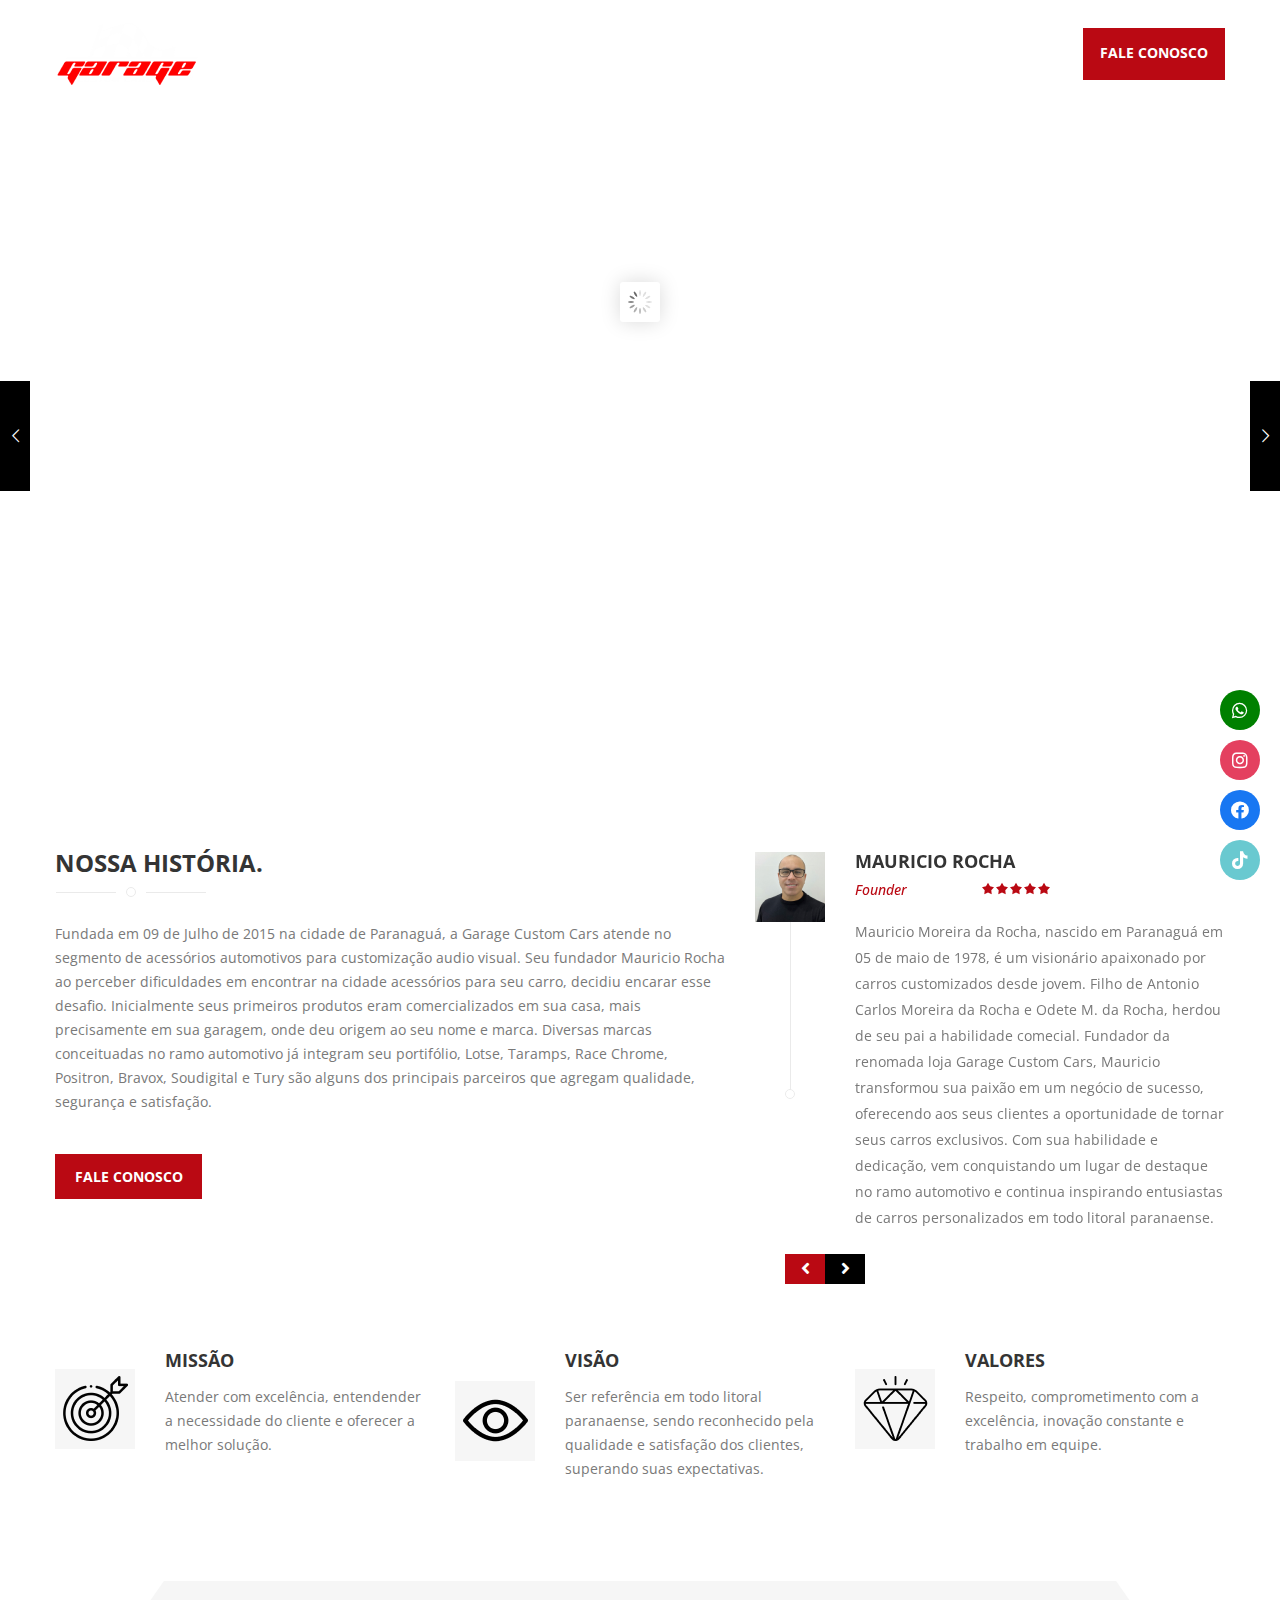
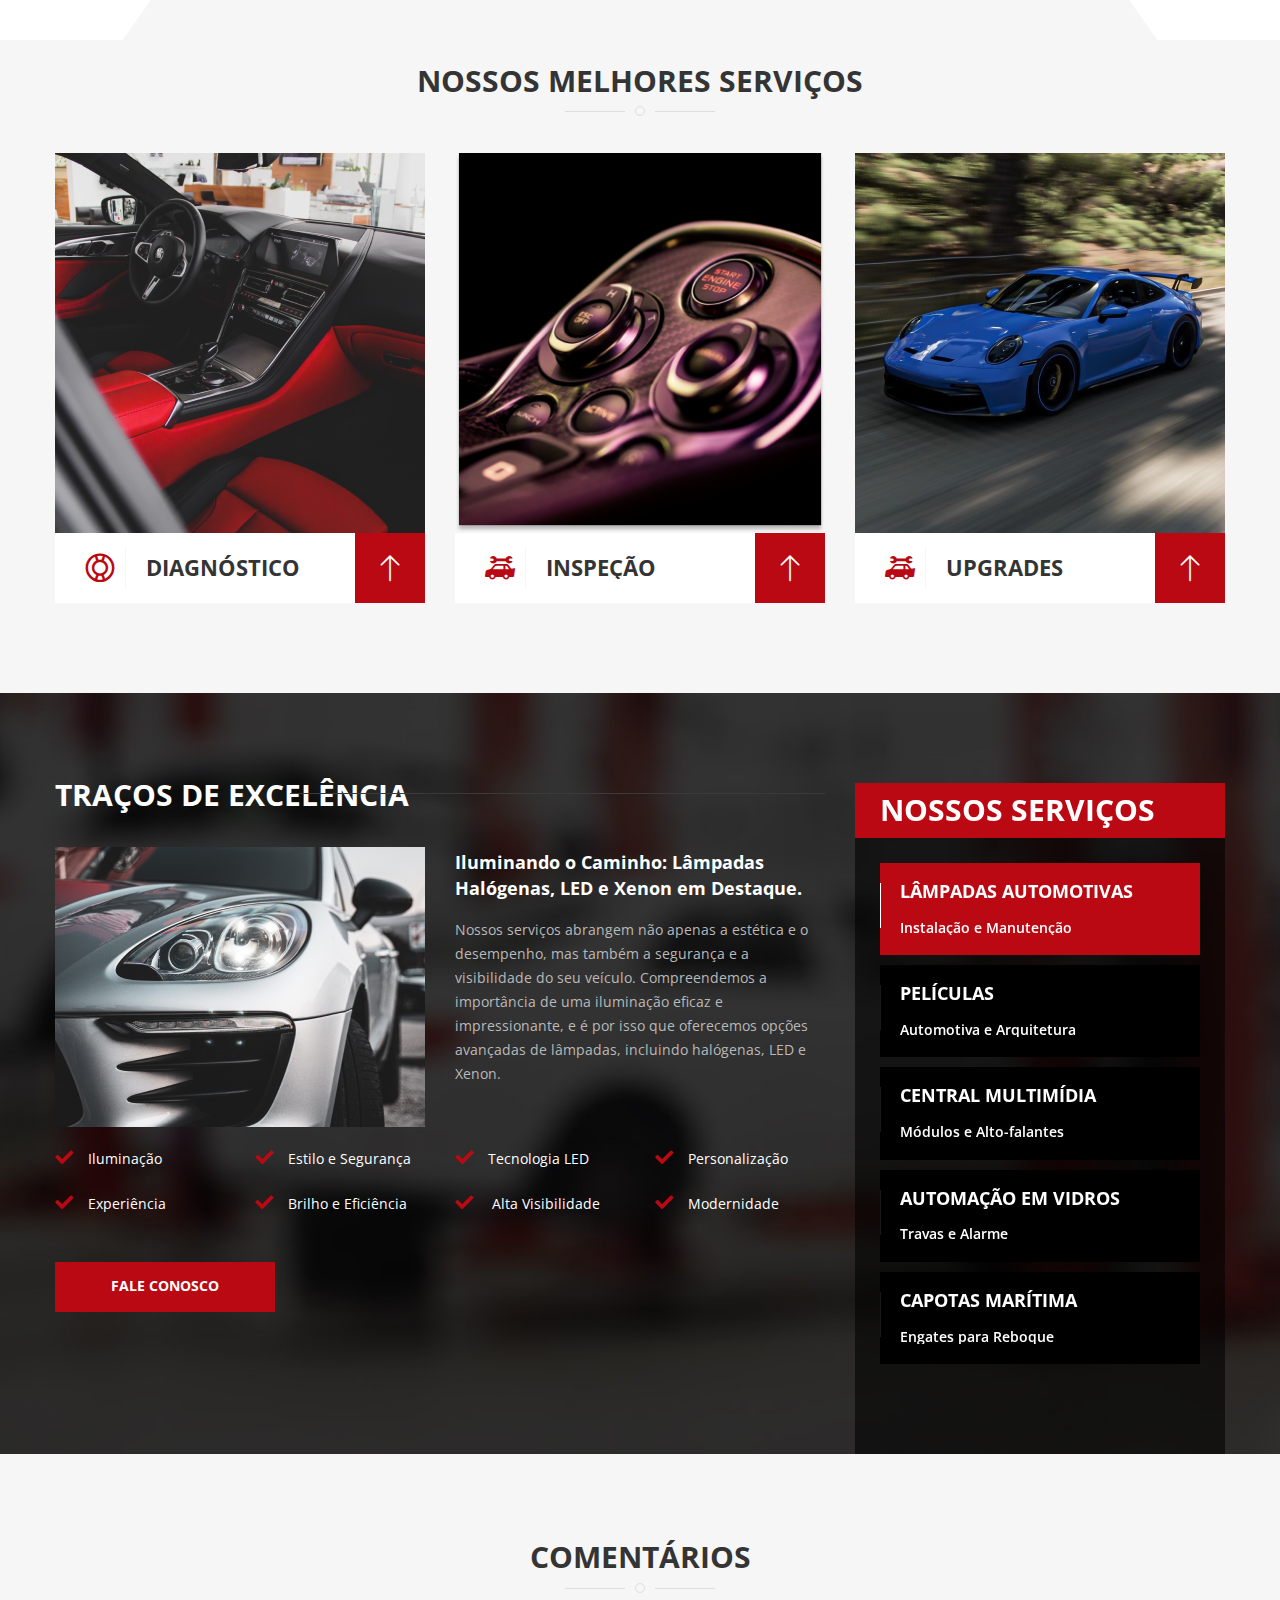
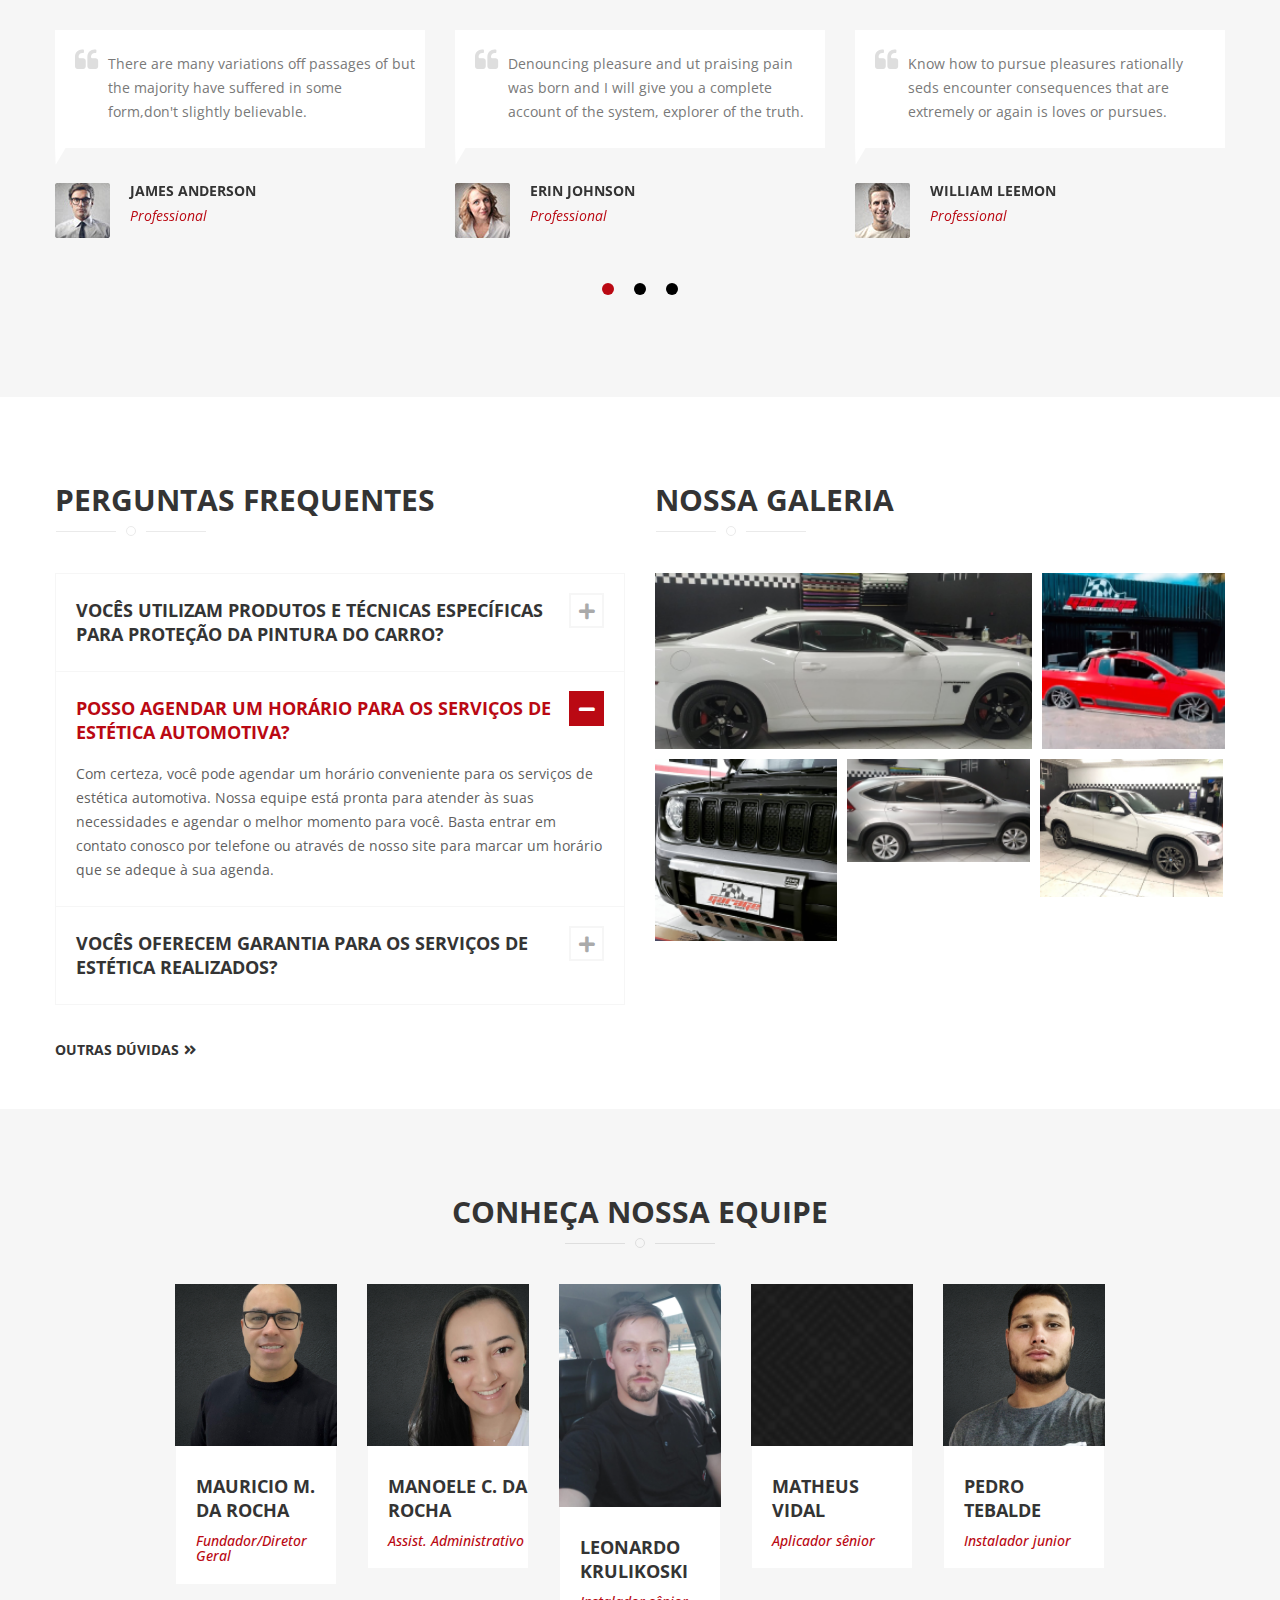
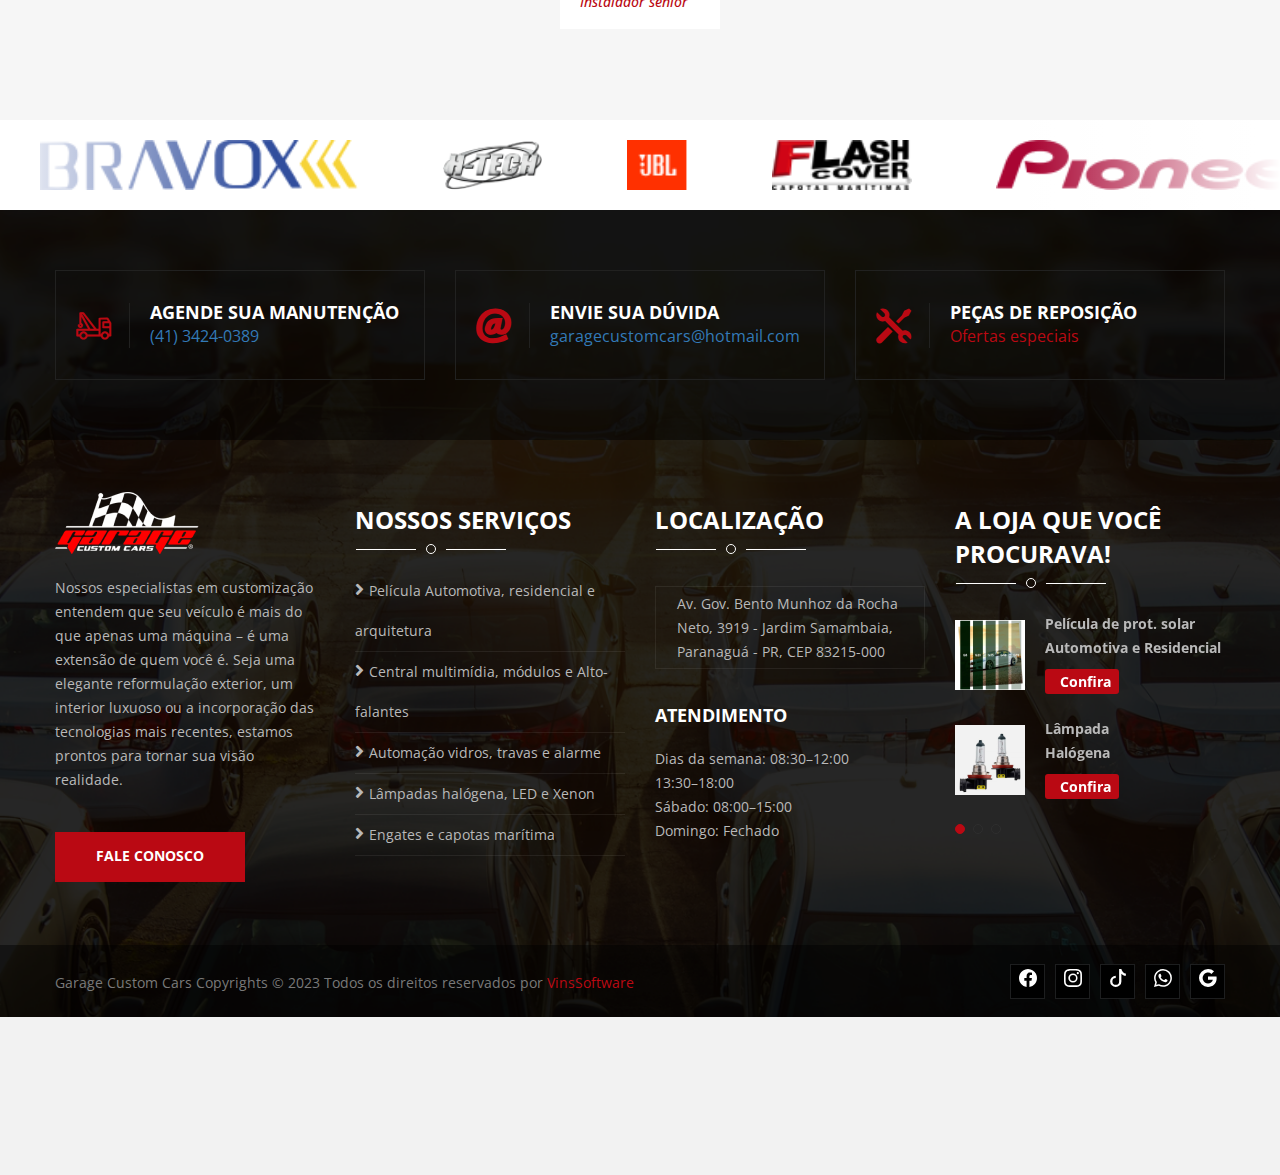
==== commit 02fc785c: "up" ====
--- a/index.html
+++ b/index.html
@@ -1836,6 +1836,15 @@
     <!--Start Brand area-->
     <section class="nav-brand">
       <div class="logos">
+        <div class="logos-slide">
+          <img src="images/brand-img/bravox-logo.png" />
+          <img src="images/brand-img/h-tech-logo.png" />
+          <img src="images/brand-img/JBL-Logo.png" />
+          <img src="images/brand-img/Logo-Flash-Cover.png" />
+          <img src="images/brand-img/Pioneer_logo.png" />
+          <img src="images/brand-img/taramp-logo.png" />
+        </div>
+
         <div class="logos-slide">
           <img src="images/brand-img/bravox-logo.png" />
           <img src="images/brand-img/h-tech-logo.png" />
@@ -1894,7 +1903,13 @@
                 </div>
                 <div class="content">
                   <h3>Agende sua Manutenção</h3>
-                  <p>(41) 3424-0389</p>
+                  <p>
+                    <a
+                      href="https://api.whatsapp.com/send/?phone=554199783878&text=Quero+mais+informa%C3%A7%C3%B5es&type=phone_number&app_absent=0"
+                      target="_blank"
+                      >(41) 3424-0389</a
+                    >
+                  </p>
                 </div>
               </div>
             </div>
@@ -1907,7 +1922,11 @@
                 </div>
                 <div class="content">
                   <h3>Envie sua dúvida</h3>
-                  <p>garagecustomcars@hotmail.com</p>
+                  <p>
+                    <a href="mailto:garagecustomcars@hotmail.com"
+                      >garagecustomcars@hotmail.com</a
+                    >
+                  </p>
                 </div>
               </div>
             </div>
--- a/css/style.css
+++ b/css/style.css
@@ -8844,3 +8844,7 @@
   height: 50px;
   margin: 0 40px;
 }
+
+.content > p > .email-link {
+  text-decoration: none;
+}
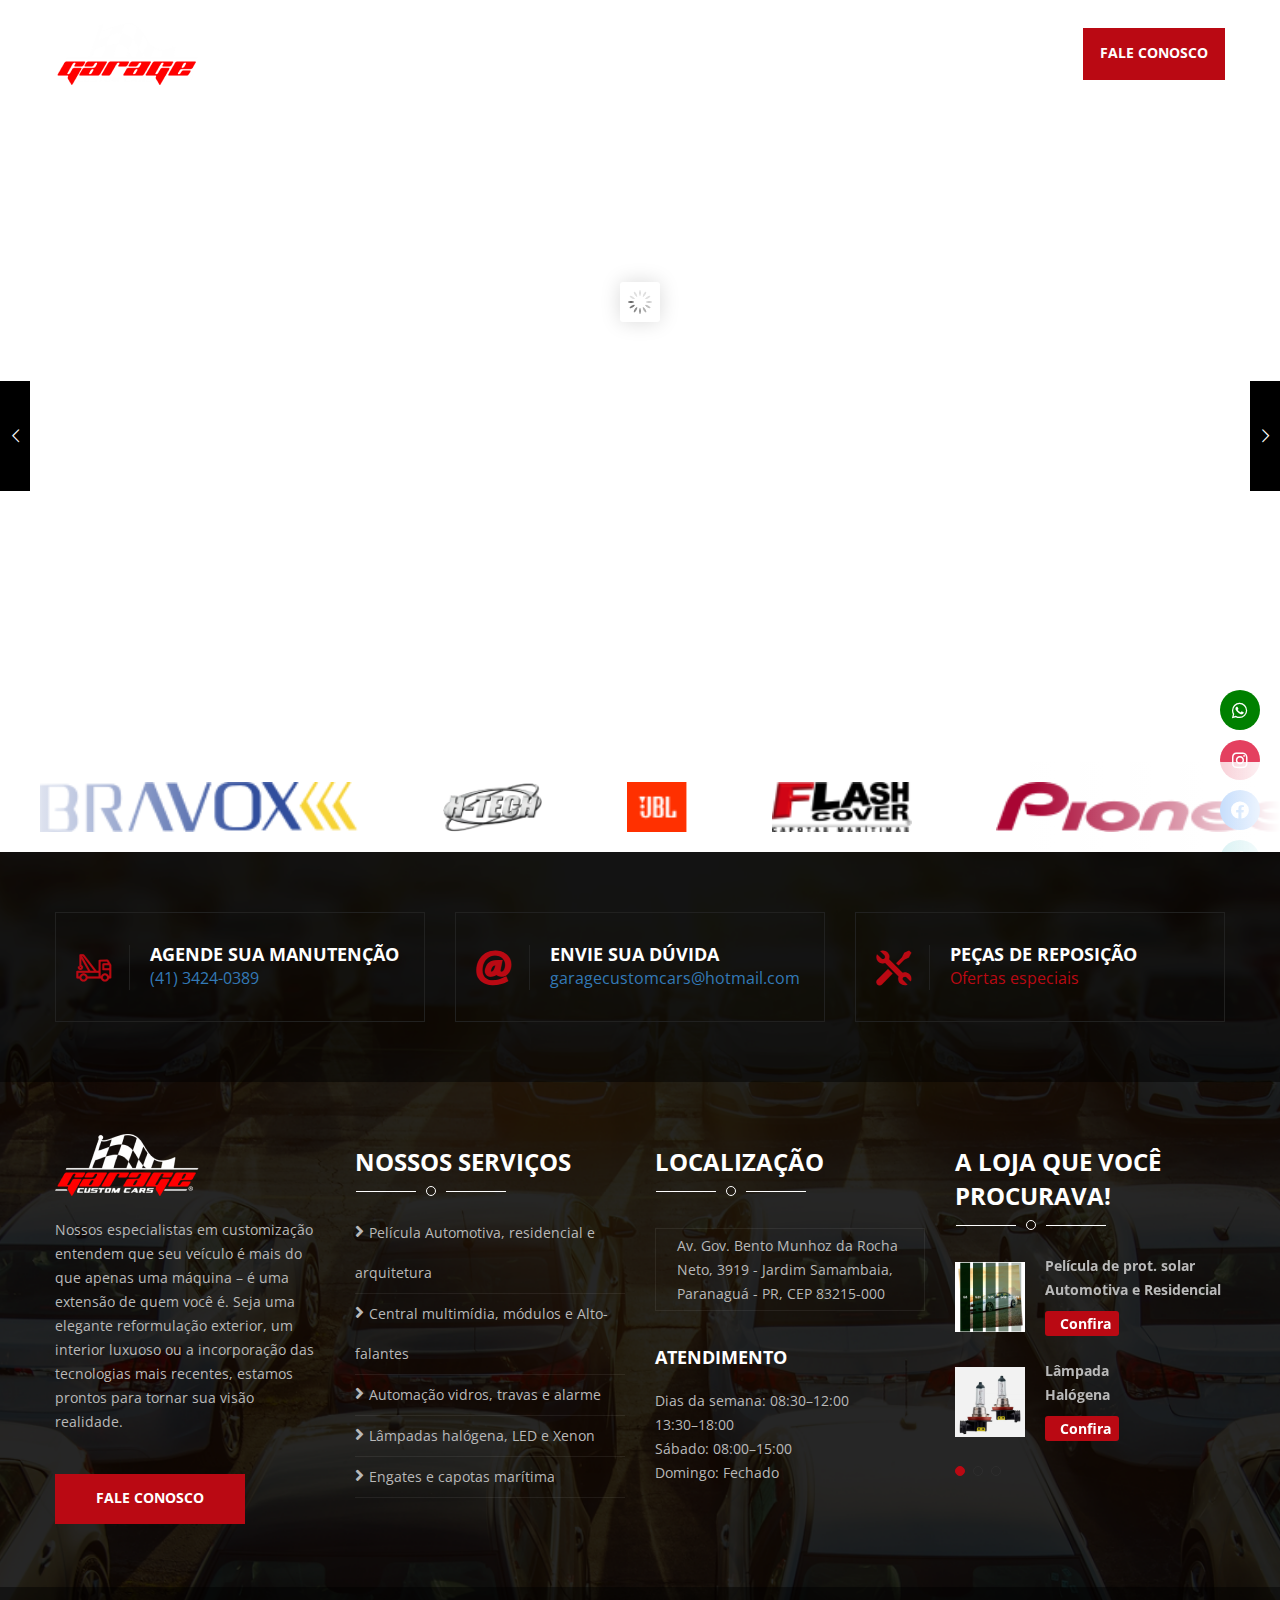
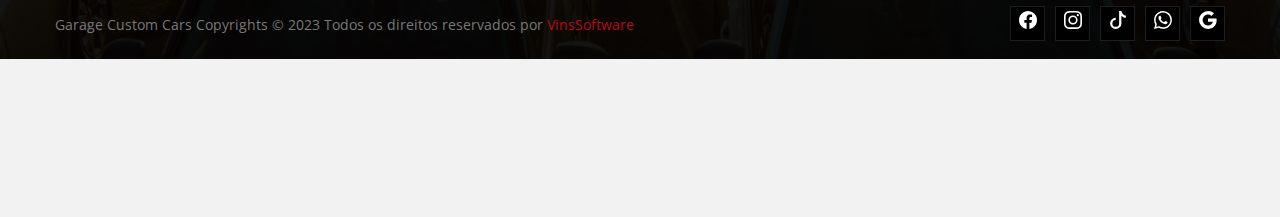
==== commit 768ede22: "up" ====
--- a/index.html
+++ b/index.html
@@ -120,7 +120,7 @@
               data-start="500"
             >
               <div class="wheel-installation">
-                <h3><a href="">Saiba mais</a></h3>
+                <h3><a href="more.html">Saiba mais</a></h3>
                 <div class="rate">
                   <h1>____</h1>
                   <div class="doller-img">
@@ -416,1423 +416,6 @@
       </div>
     </section>
 
-    <!--Sobre nós-->
-    <section class="quality-service-area" id="sobrenos">
-      <div class="container">
-        <div class="row">
-          <div class="col-md-7">
-            <div class="service-content">
-              <div class="sec-title text-left">
-                <h2>Nossa história.</h2>
-                <span class="decor"></span>
-              </div>
-              <p>
-                Fundada em 09 de Julho de 2015 na cidade de Paranaguá, a Garage
-                Custom Cars atende no segmento de acessórios automotivos para
-                customização audio visual. Seu fundador Mauricio Rocha ao
-                perceber dificuldades em encontrar na cidade acessórios para seu
-                carro, decidiu encarar esse desafio. Inicialmente seus primeiros
-                produtos eram comercializados em sua casa, mais precisamente em
-                sua garagem, onde deu origem ao seu nome e marca. Diversas
-                marcas conceituadas no ramo automotivo já integram seu
-                portifólio, Lotse, Taramps, Race Chrome, Positron, Bravox,
-                Soudigital e Tury são alguns dos principais parceiros que
-                agregam qualidade, segurança e satisfação.
-              </p>
-              <a
-                class="aut-cr-btn"
-                target="_blank"
-                href="https://api.whatsapp.com/send/?phone=554199783878&text=Quero+mais+informa%C3%A7%C3%B5es&type=phone_number&app_absent=0"
-                >Fale conosco</a
-              >
-            </div>
-          </div>
-          <div class="col-md-5">
-            <div class="service-client-carousel">
-              <div
-                id="service-client-carousel"
-                class="carousel slide"
-                data-ride="carousel"
-              >
-                <div class="carousel-inner" role="listbox">
-                  <!--Start single item-->
-                  <div class="item active">
-                    <div class="single-item">
-                      <div class="img-holder">
-                        <img
-                          src="images/INThuFJwpyKN.jpg"
-                          alt="Awesome Image"
-                        />
-                        <span class="line"></span>
-                      </div>
-                      <div class="content">
-                        <h3>Mauricio Rocha</h3>
-                        <div class="info-box clearfix">
-                          <h6>Founder</h6>
-                          <div class="rating">
-                            <ul>
-                              <li><span class="flaticon-favorite"></span></li>
-                              <li><span class="flaticon-favorite"></span></li>
-                              <li><span class="flaticon-favorite"></span></li>
-                              <li><span class="flaticon-favorite"></span></li>
-                              <li><span class="flaticon-favorite"></span></li>
-                            </ul>
-                          </div>
-                        </div>
-                        <p>
-                          Mauricio Moreira da Rocha, nascido em Paranaguá em 05
-                          de maio de 1978, é um visionário apaixonado por carros
-                          customizados desde jovem. Filho de Antonio Carlos
-                          Moreira da Rocha e Odete M. da Rocha, herdou de seu
-                          pai a habilidade comecial. Fundador da renomada loja
-                          Garage Custom Cars, Mauricio transformou sua paixão em
-                          um negócio de sucesso, oferecendo aos seus clientes a
-                          oportunidade de tornar seus carros exclusivos. Com sua
-                          habilidade e dedicação, vem conquistando um lugar de
-                          destaque no ramo automotivo e continua inspirando
-                          entusiastas de carros personalizados em todo litoral
-                          paranaense.
-                        </p>
-                      </div>
-                    </div>
-                  </div>
-                  <!--End single item-->
-                  <!--Start single item
-                  <div class="item">
-                    <div class="single-item">
-                      <div class="img-holder">
-                        <img
-                          src="images/INThuFJwpyKN.jpg"
-                          alt="Awesome Image"
-                        />
-                        <span class="line"></span>
-                      </div>
-                      <div class="content">
-                        <h3>Swaan Richard</h3>
-                        <div class="info-box clearfix">
-                          <h6>Co Founder, BMW</h6>
-                          <div class="rating">
-                            <ul>
-                              <li><span class="flaticon-favorite"></span></li>
-                              <li><span class="flaticon-favorite"></span></li>
-                              <li><span class="flaticon-favorite"></span></li>
-                              <li><span class="flaticon-favorite"></span></li>
-                              <li><span class="flaticon-favorite-1"></span></li>
-                            </ul>
-                          </div>
-                        </div>
-                        <p>
-                          How to pursue pleasure ratiio encounter consequences
-                          thats are nor is pursues thereanyone ut who loves or
-                          or to obtain pain of itself, because ut it is pain,
-                          but because occasionally ut quaerat voluptatem ut sed
-                          enim ad minima veniam exercitationem ullam.
-                        </p>
-                      </div>
-                    </div>
-                  </div>-->
-                  <!--End single item-->
-                  <div class="button">
-                    <a
-                      class="left testimonial-control"
-                      href="#service-client-carousel"
-                      role="button"
-                      data-slide="prev"
-                      ><i class="fa fa-angle-left" aria-hidden="true"></i
-                    ></a>
-                    <a
-                      class="right testimonial-control"
-                      href="#service-client-carousel"
-                      role="button"
-                      data-slide="next"
-                      ><i class="fa fa-angle-right" aria-hidden="true"></i
-                    ></a>
-                  </div>
-                </div>
-              </div>
-            </div>
-          </div>
-        </div>
-      </div>
-    </section>
-    <!--End Sobre nós-->
-    <!--Start trusted service area-->
-    <section class="trusted-service-area">
-      <div class="container">
-        <div class="row">
-          <!--Start single item-->
-          <div class="col-md-4 col-sm-12 col-xs-12">
-            <div class="single-item">
-              <div class="icon-holder">
-                <img src="images/missao.png" alt="" />
-              </div>
-              <div class="content">
-                <h3>MISSÃO</h3>
-                <p>
-                  Atender com excelência, entendender a necessidade do cliente e
-                  oferecer a melhor solução.
-                </p>
-              </div>
-            </div>
-          </div>
-          <!--End single item-->
-          <!--Start single item-->
-          <div class="col-md-4 col-sm-12 col-xs-12">
-            <div class="single-item">
-              <div class="icon-holder">
-                <img src="images/visao.png" alt="" />
-              </div>
-              <div class="content">
-                <h3>VISÃO</h3>
-                <p>
-                  Ser referência em todo litoral paranaense, sendo reconhecido
-                  pela qualidade e satisfação dos clientes, superando suas
-                  expectativas.
-                </p>
-              </div>
-            </div>
-          </div>
-          <!--End single item-->
-          <!--Start single item-->
-          <div class="col-md-4 col-sm-12 col-xs-12">
-            <div class="single-item">
-              <div class="icon-holder">
-                <img src="images/valores.png" alt="" />
-              </div>
-              <div class="content">
-                <h3>VALORES</h3>
-                <p>
-                  Respeito, comprometimento com a excelência, inovação constante
-                  e trabalho em equipe.
-                </p>
-              </div>
-            </div>
-          </div>
-          <!--End single item-->
-        </div>
-      </div>
-    </section>
-    <!--End trusted service area-->
-    <!--Start best service area-->
-    <section class="best-service-area" id="services">
-      <div class="container">
-        <div class="row">
-          <div class="col-md-12">
-            <div class="top-bg"></div>
-          </div>
-        </div>
-        <div id="service" class="sec-title large-title text-center">
-          <h2>Nossos melhores serviços</h2>
-          <span class="decor"></span>
-        </div>
-        <div class="row our-best-service-items">
-          <!--Start single item-->
-          <div class="col-md-4 col-sm-6 col-xs-12">
-            <div class="single-item">
-              <div class="img-holder">
-                <img src="images/tSpEUlasXvq3.jpg" alt="Awesome Image" />
-              </div>
-              <div class="overlay">
-                <div class="img-holder">
-                  <img src="images/MKMthn9cxHOL.jpg" alt="Awesome Image" />
-                </div>
-                <!-- /.img-holder -->
-                <div class="icon-holder">
-                  <span class="flaticon-float"></span>
-                </div>
-                <div class="content">
-                  <h3>DIAGNÓSTICO</h3>
-                  <p>
-                    Cada detalhe é levado em consideração para garantir que o
-                    resultado final seja não apenas esteticamente deslumbrante,
-                    mas também funcional e seguro.
-                  </p>
-                </div>
-              </div>
-              <div class="title clearfix">
-                <div class="icon-holder">
-                  <span class="flaticon-float"></span>
-                </div>
-                <h3>DIAGNÓSTICO</h3>
-                <div class="go-top-icon">
-                  <a href="#"><span class="flaticon-up-arrow"></span></a>
-                </div>
-              </div>
-            </div>
-          </div>
-          <!--End single item-->
-          <!--Start single item-->
-          <div class="col-md-4 col-sm-6 col-xs-12">
-            <div class="single-item">
-              <div class="img-holder">
-                <img src="images/6KAIETyCGB0R.jpg" alt="Awesome Image" />
-              </div>
-              <div class="overlay">
-                <div class="img-holder">
-                  <img src="images/kTxPkR0a1M61.jpg" alt="Awesome Image" />
-                </div>
-                <!-- /.img-holder -->
-                <div class="icon-holder">
-                  <span class="flaticon-car-service"></span>
-                </div>
-                <div class="content">
-                  <h3>Inspeção</h3>
-                  <p>
-                    A inspeção minuciosa é o coração do nosso trabalho. Cada
-                    componente, desde a carroceria até o sistema de escape, é
-                    examinado com cuidado artesanal.
-                  </p>
-                </div>
-              </div>
-              <div class="title clearfix">
-                <div class="icon-holder">
-                  <span class="flaticon-car-service"></span>
-                </div>
-                <h3>Inspeção</h3>
-                <div class="go-top-icon">
-                  <a href="#"><span class="flaticon-up-arrow"></span></a>
-                </div>
-              </div>
-            </div>
-          </div>
-          <!--End single item-->
-          <!--Start single item-->
-          <div class="col-md-4 col-sm-12 col-xs-12">
-            <div class="single-item middle">
-              <div class="img-holder">
-                <img src="images/SDKA1Agjdwda.jpg" alt="Awesome Image" />
-              </div>
-              <div class="overlay">
-                <div class="img-holder">
-                  <img src="images/FImfOGiNTHPt.jpg" alt="Awesome Image" />
-                </div>
-                <!-- /.img-holder -->
-                <div class="icon-holder">
-                  <span class="flaticon-technology"></span>
-                </div>
-                <div class="content">
-                  <h3>Upgrades</h3>
-                  <p>
-                    Aqui na nossa loja, a customização de carros vai além da
-                    estética; é sobre evocar emoções. Nossos upgrades são
-                    projetados para inspirar e elevar a experiência de condução.
-                  </p>
-                </div>
-              </div>
-              <div class="title clearfix">
-                <div class="icon-holder">
-                  <span class="flaticon-car-service"></span>
-                </div>
-                <h3>Upgrades</h3>
-                <div class="go-top-icon">
-                  <a href="#"><span class="flaticon-up-arrow"></span></a>
-                </div>
-              </div>
-            </div>
-          </div>
-          <!--End single item-->
-        </div>
-      </div>
-    </section>
-    <!--End best service area-->
-    <!--Start wheel work area-->
-    <section class="wheel-work-area">
-      <div class="container">
-        <div class="row">
-          <div class="col-lg-8 col-md-7 col-sm-6 col-xs-12">
-            <div class="wheel-work-left">
-              <div class="title">
-                <h1>Traços de Excelência</h1>
-              </div>
-              <div class="tab-content">
-                <!--Start single tab pane-->
-
-                <!-- Lampadas -->
-                <div class="tab-pane fade in active" id="wheelworks">
-                  <div class="row">
-                    <div class="col-lg-6 col-md-12 col-sm-12 col-xs-12">
-                      <div class="img-holder">
-                        <img
-                          src="images/AkbfvDiBslNT.jpg"
-                          alt="Awesome Image"
-                        />
-                      </div>
-                    </div>
-                    <div class="col-lg-6 col-md-12 col-sm-12 col-xs-12">
-                      <div class="content">
-                        <h3>
-                          Iluminando o Caminho: Lâmpadas Halógenas, LED e Xenon
-                          em Destaque.
-                        </h3>
-                        <p>
-                          Nossos serviços abrangem não apenas a estética e o
-                          desempenho, mas também a segurança e a visibilidade do
-                          seu veículo. Compreendemos a importância de uma
-                          iluminação eficaz e impressionante, e é por isso que
-                          oferecemos opções avançadas de lâmpadas, incluindo
-                          halógenas, LED e Xenon.
-                        </p>
-                      </div>
-                    </div>
-                  </div>
-                  <div class="row">
-                    <!--Start single list item-->
-                    <div class="col-lg-3 col-md-6 col-sm-8">
-                      <div class="single-list-item">
-                        <ul>
-                          <li>
-                            <i class="fa fa-check" aria-hidden="true"></i
-                            >Iluminação
-                          </li>
-                          <li>
-                            <i class="fa fa-check" aria-hidden="true"></i
-                            >Experiência
-                          </li>
-                        </ul>
-                      </div>
-                    </div>
-                    <!--End single list item-->
-                    <!--Start single list item-->
-                    <div class="col-lg-3 col-md-6 col-sm-8">
-                      <div class="single-list-item">
-                        <ul>
-                          <li>
-                            <i class="fa fa-check" aria-hidden="true"></i>Estilo
-                            e Segurança
-                          </li>
-                          <li>
-                            <i class="fa fa-check" aria-hidden="true"></i>Brilho
-                            e Eficiência
-                          </li>
-                        </ul>
-                      </div>
-                    </div>
-                    <!--End single list item-->
-                    <!--Start single list item-->
-                    <div class="col-lg-3 col-md-6 col-sm-8">
-                      <div class="single-list-item">
-                        <ul>
-                          <li>
-                            <i class="fa fa-check" aria-hidden="true"></i
-                            >Tecnologia LED
-                          </li>
-                          <li>
-                            <i class="fa fa-check" aria-hidden="true"></i>
-                            Alta Visibilidade
-                          </li>
-                        </ul>
-                      </div>
-                    </div>
-                    <!--End single list item-->
-                    <!--Start single list item-->
-                    <div class="col-lg-3 col-md-6 col-sm-8">
-                      <div class="single-list-item">
-                        <ul>
-                          <li>
-                            <i class="fa fa-check" aria-hidden="true"></i
-                            >Personalização
-                          </li>
-                          <li>
-                            <i class="fa fa-check" aria-hidden="true"></i
-                            >Modernidade
-                          </li>
-                        </ul>
-                      </div>
-                    </div>
-                    <!--End single list item-->
-                  </div>
-                  <div class="button">
-                    <a
-                      target="_blank"
-                      class="aut-cr-btn"
-                      href="https://api.whatsapp.com/send/?phone=554199783878&text=Quero+mais+informa%C3%A7%C3%B5es&type=phone_number&app_absent=0"
-                      >fale conosco</a
-                    >
-                  </div>
-                </div>
-                <!--End single tab pane-->
-                <!--Start single tab pane-->
-                <div class="tab-pane fade" id="airconditioner">
-                  <div class="row">
-                    <div class="col-lg-6 col-md-12 col-sm-12 col-xs-12">
-                      <div class="img-holder">
-                        <img
-                          src="images/zMCtz0kRqI0z.jpg"
-                          alt="Awesome Image"
-                        />
-                      </div>
-                    </div>
-                    <div class="col-lg-6 col-md-12 col-sm-12 col-xs-12">
-                      <div class="content">
-                        <h3>Elevando o Conforto e Estilo com Películas.</h3>
-                        <p>
-                          Em meio às demandas modernas por conforto, privacidade
-                          e personalização, as películas automotivas emergem
-                          como uma solução versátil, proporcionando uma série de
-                          benefícios cruciais para a sua experiência de
-                          condução. Combinando proteção solar, privacidade e
-                          estética, essas películas são mais do que um simples
-                          acessório – são um investimento em uma jornada
-                          automotiva melhor.
-                        </p>
-                      </div>
-                    </div>
-                  </div>
-                  <div class="row">
-                    <!--Start single list item-->
-                    <div class="col-lg-3 col-md-6 col-sm-8">
-                      <div class="single-list-item">
-                        <ul>
-                          <li>
-                            <i class="fa fa-check" aria-hidden="true"></i
-                            >Proteção Solar
-                          </li>
-                          <li>
-                            <i class="fa fa-check" aria-hidden="true"></i
-                            >Privacidade Garantida
-                          </li>
-                        </ul>
-                      </div>
-                    </div>
-                    <!--End single list item-->
-                    <!--Start single list item-->
-                    <div class="col-lg-3 col-md-6 col-sm-8">
-                      <div class="single-list-item">
-                        <ul>
-                          <li>
-                            <i class="fa fa-check" aria-hidden="true"></i>Estilo
-                            Personalizado
-                          </li>
-                          <li>
-                            <i class="fa fa-check" aria-hidden="true"></i
-                            >Condução Confortável
-                          </li>
-                        </ul>
-                      </div>
-                    </div>
-                    <!--End single list item-->
-                    <!--Start single list item-->
-                    <div class="col-lg-3 col-md-6 col-sm-8">
-                      <div class="single-list-item">
-                        <ul>
-                          <li>
-                            <i class="fa fa-check" aria-hidden="true"></i
-                            >Interior Preservado
-                          </li>
-                          <li>
-                            <i class="fa fa-check" aria-hidden="true"></i
-                            >Temperatura Controlada
-                          </li>
-                        </ul>
-                      </div>
-                    </div>
-                    <!--End single list item-->
-                    <!--Start single list item-->
-                    <div class="col-lg-3 col-md-6 col-sm-8">
-                      <div class="single-list-item">
-                        <ul>
-                          <li>
-                            <i class="fa fa-check" aria-hidden="true"></i
-                            >Ambiente Acolhedor
-                          </li>
-                          <li>
-                            <i class="fa fa-check" aria-hidden="true"></i
-                            >Visibilidade Melhorada
-                          </li>
-                        </ul>
-                      </div>
-                    </div>
-                    <!--End single list item-->
-                  </div>
-                  <div class="button">
-                    <a
-                      target="_blank"
-                      class="aut-cr-btn"
-                      href="https://api.whatsapp.com/send/?phone=554199783878&text=Quero+mais+informa%C3%A7%C3%B5es&type=phone_number&app_absent=0"
-                      >fale conosco</a
-                    >
-                  </div>
-                </div>
-                <!--End single tab pane-->
-                <!--Start single tab pane-->
-                <div class="tab-pane fade" id="painting-works">
-                  <div class="row">
-                    <div class="col-lg-6 col-md-12 col-sm-12 col-xs-12">
-                      <div class="img-holder">
-                        <img
-                          src="images/BFSFTV6NQyNT.jpg"
-                          alt="Awesome Image"
-                        />
-                      </div>
-                    </div>
-                    <div class="col-lg-6 col-md-12 col-sm-12 col-xs-12">
-                      <div class="content">
-                        <h3>
-                          Gerando uma Experiência Automotiva: Central
-                          Multimídia, Módulos e Alto-Falantes
-                        </h3>
-                        <p>
-                          No coração da moderna interação veicular, a central
-                          multimídia automotiva se destaca como um centro de
-                          conectividade, entretenimento e conveniência.
-                          Combinando tecnologia avançada, módulos especializados
-                          e alto-falantes de qualidade, estamos redefinindo a
-                          maneira como você vive cada momento ao volante.
-                        </p>
-                      </div>
-                    </div>
-                  </div>
-                  <div class="row">
-                    <!--Start single list item-->
-                    <div class="col-lg-3 col-md-6 col-sm-8">
-                      <div class="single-list-item">
-                        <ul>
-                          <li>
-                            <i class="fa fa-check" aria-hidden="true"></i
-                            >Conectividade
-                          </li>
-                          <li>
-                            <i class="fa fa-check" aria-hidden="true"></i
-                            >Integração
-                          </li>
-                        </ul>
-                      </div>
-                    </div>
-                    <!--End single list item-->
-                    <!--Start single list item-->
-                    <div class="col-lg-3 col-md-6 col-sm-8">
-                      <div class="single-list-item">
-                        <ul>
-                          <li>
-                            <i class="fa fa-check" aria-hidden="true"></i
-                            >Personalização
-                          </li>
-                          <li>
-                            <i class="fa fa-check" aria-hidden="true"></i
-                            >Tecnologia
-                          </li>
-                        </ul>
-                      </div>
-                    </div>
-                    <!--End single list item-->
-                    <!--Start single list item-->
-                    <div class="col-lg-3 col-md-6 col-sm-8">
-                      <div class="single-list-item">
-                        <ul>
-                          <li>
-                            <i class="fa fa-check" aria-hidden="true"></i
-                            >Entretenimento
-                          </li>
-                          <li>
-                            <i class="fa fa-check" aria-hidden="true"></i
-                            >Controle
-                          </li>
-                        </ul>
-                      </div>
-                    </div>
-                    <!--End single list item-->
-                    <!--Start single list item-->
-                    <div class="col-lg-3 col-md-6 col-sm-8">
-                      <div class="single-list-item">
-                        <ul>
-                          <li>
-                            <i class="fa fa-check" aria-hidden="true"></i>Som
-                          </li>
-                          <li>
-                            <i class="fa fa-check" aria-hidden="true"></i
-                            >Fidelidade
-                          </li>
-                        </ul>
-                      </div>
-                    </div>
-                    <!--End single list item-->
-                  </div>
-                  <div class="button">
-                    <a
-                      target="_blank"
-                      class="aut-cr-btn"
-                      href="https://api.whatsapp.com/send/?phone=554199783878&text=Quero+mais+informa%C3%A7%C3%B5es&type=phone_number&app_absent=0"
-                      >fale conosco</a
-                    >
-                  </div>
-                </div>
-                <!--End single tab pane-->
-                <!--Start single tab pane-->
-                <div class="tab-pane fade" id="water-service">
-                  <div class="row">
-                    <div class="col-lg-6 col-md-12 col-sm-12 col-xs-12">
-                      <div class="img-holder">
-                        <img
-                          src="images/pY8h3zC22t9o.jpg"
-                          alt="Awesome Image"
-                        />
-                      </div>
-                    </div>
-                    <div class="col-lg-6 col-md-12 col-sm-12 col-xs-12">
-                      <div class="content">
-                        <h3>
-                          Eficiência e Segurança Elevadas: Automação de Vidros,
-                          Travas e Alarme em Carro
-                        </h3>
-                        <p>
-                          No cenário automotivo contemporâneo, a automação de
-                          vidros, travas e alarme se destaca como uma tríade
-                          essencial que une comodidade e segurança. Esses
-                          sistemas inovadores não apenas transformam a maneira
-                          como interagimos com nossos veículos, mas também
-                          oferecem uma camada adicional de proteção que redefine
-                          a experiência de condução.
-                        </p>
-                      </div>
-                    </div>
-                  </div>
-                  <div class="row">
-                    <!--Start single list item-->
-                    <div class="col-lg-3 col-md-6 col-sm-8">
-                      <div class="single-list-item">
-                        <ul>
-                          <li>
-                            <i class="fa fa-check" aria-hidden="true"></i
-                            >Conveniência
-                          </li>
-                          <li>
-                            <i class="fa fa-check" aria-hidden="true"></i
-                            >Segurança
-                          </li>
-                        </ul>
-                      </div>
-                    </div>
-                    <!--End single list item-->
-                    <!--Start single list item-->
-                    <div class="col-lg-3 col-md-6 col-sm-8">
-                      <div class="single-list-item">
-                        <ul>
-                          <li>
-                            <i class="fa fa-check" aria-hidden="true"></i
-                            >Interatividade
-                          </li>
-                          <li>
-                            <i class="fa fa-check" aria-hidden="true"></i
-                            >Proteção
-                          </li>
-                        </ul>
-                      </div>
-                    </div>
-                    <!--End single list item-->
-                    <!--Start single list item-->
-                    <div class="col-lg-3 col-md-6 col-sm-8">
-                      <div class="single-list-item">
-                        <ul>
-                          <li>
-                            <i class="fa fa-check" aria-hidden="true"></i
-                            >Eficiência
-                          </li>
-                          <li>
-                            <i class="fa fa-check" aria-hidden="true"></i
-                            >Tranquilidade
-                          </li>
-                        </ul>
-                      </div>
-                    </div>
-                    <!--End single list item-->
-                    <!--Start single list item-->
-                    <div class="col-lg-3 col-md-6 col-sm-8">
-                      <div class="single-list-item">
-                        <ul>
-                          <li>
-                            <i class="fa fa-check" aria-hidden="true"></i
-                            >Inovação
-                          </li>
-                          <li>
-                            <i class="fa fa-check" aria-hidden="true"></i
-                            >Controle
-                          </li>
-                        </ul>
-                      </div>
-                    </div>
-                    <!--End single list item-->
-                  </div>
-                  <div class="button">
-                    <a
-                      target="_blank"
-                      class="aut-cr-btn"
-                      href="https://api.whatsapp.com/send/?phone=554199783878&text=Quero+mais+informa%C3%A7%C3%B5es&type=phone_number&app_absent=0"
-                      >fale conosco</a
-                    >
-                  </div>
-                </div>
-                <!--End single tab pane-->
-                <!--Start single tab pane-->
-                <div class="tab-pane fade" id="engine-works">
-                  <div class="row">
-                    <div class="col-lg-6 col-md-12 col-sm-12 col-xs-12">
-                      <div class="img-holder">
-                        <img
-                          src="images/img_new/engates.jpg"
-                          alt="Awesome Image"
-                        />
-                      </div>
-                    </div>
-                    <div class="col-lg-6 col-md-12 col-sm-12 col-xs-12">
-                      <div class="content">
-                        <h3>
-                          Versatilidade e Proteção: Engates e Capotas Marítimas.
-                        </h3>
-                        <p>
-                          Quando se trata de aprimorar a funcionalidade e a
-                          segurança do seu veículo, engates e capotas marítimas
-                          são duas adições notáveis que combinam praticidade e
-                          proteção. Transformando sua experiência automotiva,
-                          esses elementos estão prontos para enfrentar desafios
-                          enquanto agregam um toque distintivo ao seu carro.
-                        </p>
-                      </div>
-                    </div>
-                  </div>
-                  <div class="row">
-                    <!--Start single list item-->
-                    <div class="col-lg-3 col-md-6 col-sm-8">
-                      <div class="single-list-item">
-                        <ul>
-                          <li>
-                            <i class="fa fa-check" aria-hidden="true"></i
-                            >Praticidade
-                          </li>
-                          <li>
-                            <i class="fa fa-check" aria-hidden="true"></i
-                            >Transporte
-                          </li>
-                        </ul>
-                      </div>
-                    </div>
-                    <!--End single list item-->
-                    <!--Start single list item-->
-                    <div class="col-lg-3 col-md-6 col-sm-8">
-                      <div class="single-list-item">
-                        <ul>
-                          <li>
-                            <i class="fa fa-check" aria-hidden="true"></i
-                            >Segurança
-                          </li>
-                          <li>
-                            <i class="fa fa-check" aria-hidden="true"></i>Estilo
-                          </li>
-                        </ul>
-                      </div>
-                    </div>
-                    <!--End single list item-->
-                    <!--Start single list item-->
-                    <div class="col-lg-3 col-md-6 col-sm-8">
-                      <div class="single-list-item">
-                        <ul>
-                          <li>
-                            <i class="fa fa-check" aria-hidden="true"></i
-                            >Proteção
-                          </li>
-                          <li>
-                            <i class="fa fa-check" aria-hidden="true"></i
-                            >Conexão
-                          </li>
-                        </ul>
-                      </div>
-                    </div>
-                    <!--End single list item-->
-                    <!--Start single list item-->
-                    <div class="col-lg-3 col-md-6 col-sm-8">
-                      <div class="single-list-item">
-                        <ul>
-                          <li>
-                            <i class="fa fa-check" aria-hidden="true"></i
-                            >Versatilidade
-                          </li>
-                          <li>
-                            <i class="fa fa-check" aria-hidden="true"></i
-                            >Estética
-                          </li>
-                        </ul>
-                      </div>
-                    </div>
-                    <!--End single list item-->
-                  </div>
-                  <div class="button">
-                    <a
-                      target="_blank"
-                      class="aut-cr-btn"
-                      href="https://api.whatsapp.com/send/?phone=554199783878&text=Quero+mais+informa%C3%A7%C3%B5es&type=phone_number&app_absent=0"
-                      >fale conosco</a
-                    >
-                  </div>
-                </div>
-                <!--End single tab pane-->
-              </div>
-            </div>
-          </div>
-          <div class="col-lg-4 col-md-5 col-sm-6 col-xs-12">
-            <div class="wheel-work-right">
-              <h1>NOSSOS SERVIÇOS</h1>
-              <ul>
-                <li class="active">
-                  <a href="#wheelworks" data-toggle="tab">
-                    <div class="single-other-service-list">
-                      <div class="icon-holder"></div>
-                      <div class="title">
-                        <h3>Lâmpadas Automotivas</h3>
-                        <h6>Instalação e Manutenção</h6>
-                      </div>
-                    </div>
-                  </a>
-                </li>
-                <li>
-                  <a href="#airconditioner" data-toggle="tab">
-                    <div class="single-other-service-list">
-                      <div class="title">
-                        <h3>Películas</h3>
-                        <h6>Automotiva e Arquitetura</h6>
-                      </div>
-                    </div>
-                  </a>
-                </li>
-                <li>
-                  <a href="#painting-works" data-toggle="tab">
-                    <div class="single-other-service-list">
-                      <div class="title">
-                        <h3>Central multimídia</h3>
-                        <h6>Módulos e Alto-falantes</h6>
-                      </div>
-                    </div>
-                  </a>
-                </li>
-                <li>
-                  <a href="#water-service" data-toggle="tab">
-                    <div class="single-other-service-list">
-                      <div class="title">
-                        <h3>Automação em vidros</h3>
-                        <h6>Travas e Alarme</h6>
-                      </div>
-                    </div>
-                  </a>
-                </li>
-                <li>
-                  <a href="#engine-works" data-toggle="tab">
-                    <div class="single-other-service-list">
-                      <div class="title">
-                        <h3>capotas marítima</h3>
-                        <h6>Engates para Reboque</h6>
-                      </div>
-                    </div>
-                  </a>
-                </li>
-              </ul>
-            </div>
-          </div>
-        </div>
-      </div>
-    </section>
-    <!--End wheel work area-->
-    <!--Start testimonial area-->
-    <section class="testimonial-area">
-      <div class="container">
-        <div class="sec-title text-center">
-          <h1>Comentários</h1>
-          <span class="decor"></span>
-        </div>
-        <div class="owl-carousel owl-theme testi-owl">
-          <!--Start single item-->
-          <div class="item">
-            <div class="single-testimonial-item">
-              <div class="content">
-                <p>
-                  There are many variations off passages of but the majority
-                  have suffered in some form,don't slightly believable.
-                </p>
-                <div class="curve"></div>
-              </div>
-              <div class="client-info">
-                <div class="client-photo">
-                  <img src="images/V4xzzN5W9Xw9.jpg" alt="" />
-                </div>
-                <div class="client-name">
-                  <h6>James Anderson</h6>
-                  <p>Professional</p>
-                </div>
-              </div>
-            </div>
-          </div>
-          <!--End single item-->
-          <!--Start single item-->
-          <div class="item">
-            <div class="single-testimonial-item">
-              <div class="content">
-                <p>
-                  Denouncing pleasure and ut praising pain was born and I will
-                  give you a complete account of the system, explorer of the
-                  truth.
-                </p>
-              </div>
-              <div class="client-info">
-                <div class="client-photo">
-                  <img src="images/NBpK02UsDmBX.jpg" alt="" />
-                </div>
-                <div class="client-name">
-                  <h6>Erin Johnson</h6>
-                  <p>Professional</p>
-                </div>
-              </div>
-            </div>
-          </div>
-          <!--End single item-->
-          <!--Start single item-->
-          <div class="item">
-            <div class="single-testimonial-item">
-              <div class="content">
-                <p>
-                  Know how to pursue pleasures rationally seds encounter
-                  consequences that are extremely or again is loves or pursues.
-                </p>
-              </div>
-              <div class="client-info">
-                <div class="client-photo">
-                  <img src="images/tptshkegCRRZ.jpg" alt="" />
-                </div>
-                <div class="client-name">
-                  <h6>William Leemon</h6>
-                  <p>Professional</p>
-                </div>
-              </div>
-            </div>
-          </div>
-          <!--End single item-->
-          <!--Start single item-->
-          <div class="item">
-            <div class="single-testimonial-item">
-              <div class="content">
-                <p>
-                  There are many variations off passages of but the majority
-                  have suffered in some form,don't slightly believable.
-                </p>
-                <div class="curve"></div>
-              </div>
-              <div class="client-info">
-                <div class="client-photo">
-                  <img src="images/V4xzzN5W9Xw9.jpg" alt="" />
-                </div>
-                <div class="client-name">
-                  <h6>James Anderson</h6>
-                  <p>Professional</p>
-                </div>
-              </div>
-            </div>
-          </div>
-          <!--End single item-->
-          <!--Start single item-->
-          <div class="item">
-            <div class="single-testimonial-item">
-              <div class="content">
-                <p>
-                  Denouncing pleasure and ut praising pain was born and I will
-                  give you a complete account of the system, explorer of the
-                  truth.
-                </p>
-              </div>
-              <div class="client-info">
-                <div class="client-photo">
-                  <img src="images/NBpK02UsDmBX.jpg" alt="" />
-                </div>
-                <div class="client-name">
-                  <h6>Erin Johnson</h6>
-                  <p>Professional</p>
-                </div>
-              </div>
-            </div>
-          </div>
-          <!--End single item-->
-          <!--Start single item-->
-          <div class="item">
-            <div class="single-testimonial-item">
-              <div class="content">
-                <p>
-                  Know how to pursue pleasures rationally seds encounter
-                  consequences that are extremely or again is loves or pursues.
-                </p>
-              </div>
-              <div class="client-info">
-                <div class="client-photo">
-                  <img src="images/tptshkegCRRZ.jpg" alt="" />
-                </div>
-                <div class="client-name">
-                  <h6>William Leemon</h6>
-                  <p>Professional</p>
-                </div>
-              </div>
-            </div>
-          </div>
-          <!--End single item-->
-          <!--Start single item-->
-          <div class="item">
-            <div class="single-testimonial-item">
-              <div class="content">
-                <p>
-                  There are many variations off passages of but the majority
-                  have suffered in some form,don't slightly believable.
-                </p>
-                <div class="curve"></div>
-              </div>
-              <div class="client-info">
-                <div class="client-photo">
-                  <img src="images/V4xzzN5W9Xw9.jpg" alt="" />
-                </div>
-                <div class="client-name">
-                  <h6>James Anderson</h6>
-                  <p>Professional</p>
-                </div>
-              </div>
-            </div>
-          </div>
-          <!--End single item-->
-          <!--Start single item-->
-          <div class="item">
-            <div class="single-testimonial-item">
-              <div class="content">
-                <p>
-                  Denouncing pleasure and ut praising pain was born and I will
-                  give you a complete account of the system, explorer of the
-                  truth.
-                </p>
-              </div>
-              <div class="client-info">
-                <div class="client-photo">
-                  <img src="images/NBpK02UsDmBX.jpg" alt="" />
-                </div>
-                <div class="client-name">
-                  <h6>Erin Johnson</h6>
-                  <p>Professional</p>
-                </div>
-              </div>
-            </div>
-          </div>
-          <!--End single item-->
-          <!--Start single item-->
-          <div class="item">
-            <div class="single-testimonial-item">
-              <div class="content">
-                <p>
-                  Know how to pursue pleasures rationally seds encounter
-                  consequences that are extremely or again is loves or pursues.
-                </p>
-              </div>
-              <div class="client-info">
-                <div class="client-photo">
-                  <img src="images/tptshkegCRRZ.jpg" alt="" />
-                </div>
-                <div class="client-name">
-                  <h6>William Leemon</h6>
-                  <p>Professional</p>
-                </div>
-              </div>
-            </div>
-          </div>
-          <!--End single item-->
-        </div>
-      </div>
-    </section>
-    <!--End testimonial area-->
-    <!--Start faq and gallery area-->
-    <section class="faq-and-gallery-area">
-      <div class="container">
-        <div class="row">
-          <div class="col-md-6 col-sm-12 col-xs-12">
-            <div class="faq-content-left">
-              <div class="sec-title text-left">
-                <h1>PERGUNTAS FREQUENTES</h1>
-                <span class="decor"></span>
-              </div>
-              <!--Start accordion box-->
-              <div class="accordion-box">
-                <!--Start single accordion box-->
-                <div
-                  class="accordion animated out"
-                  data-delay="0"
-                  data-animation="fadeInUp"
-                >
-                  <div class="acc-btn">
-                    Vocês utilizam produtos e técnicas específicas <br />
-                    para proteção da pintura do carro?
-                    <div class="toggle-icon">
-                      <span class="plus fa fa-plus"></span
-                      ><span class="minus fa fa-minus"></span>
-                    </div>
-                  </div>
-                  <div class="acc-content">
-                    <p>
-                      Sim, em nossa loja de estética automotiva, utilizamos
-                      produtos de alta qualidade e técnicas especializadas para
-                      proteger a pintura do seu carro contra os elementos
-                      ambientais, raios UV e pequenos arranhões. Nossos
-                      profissionais experientes aplicam revestimentos protetores
-                      e ceras de qualidade para garantir a durabilidade e o
-                      brilho da pintura.
-                    </p>
-                  </div>
-                </div>
-                <!--End single accordion box-->
-                <!--Start single accordion box-->
-                <div
-                  class="accordion animated out"
-                  data-delay="0"
-                  data-animation="fadeInUp"
-                >
-                  <div class="acc-btn active">
-                    Posso agendar um horário para os serviços de estética
-                    automotiva?
-                    <div class="toggle-icon">
-                      <span class="plus fa fa-plus"></span
-                      ><span class="minus fa fa-minus"></span>
-                    </div>
-                  </div>
-                  <div class="acc-content collapsed">
-                    <p>
-                      Com certeza, você pode agendar um horário conveniente para
-                      os serviços de estética automotiva. Nossa equipe está
-                      pronta para atender às suas necessidades e agendar o
-                      melhor momento para você. Basta entrar em contato conosco
-                      por telefone ou através de nosso site para marcar um
-                      horário que se adeque à sua agenda.
-                    </p>
-                  </div>
-                </div>
-                <!--End single accordion box-->
-                <!--Start single accordion box-->
-                <div
-                  class="accordion animated out"
-                  data-delay="0"
-                  data-animation="fadeInUp"
-                >
-                  <div class="acc-btn">
-                    Vocês oferecem garantia para os serviços de estética
-                    realizados?
-                    <div class="toggle-icon">
-                      <span class="plus fa fa-plus"></span
-                      ><span class="minus fa fa-minus"></span>
-                    </div>
-                  </div>
-                  <div class="acc-content">
-                    <p>
-                      Sim, nós oferecemos garantia para os serviços de estética
-                      que realizamos. Nossa prioridade é a satisfação do cliente
-                      e a qualidade dos nossos serviços. Caso haja algum
-                      problema ou se você não estiver completamente satisfeito
-                      com o resultado, entre em contato conosco e faremos o
-                      necessário para corrigir a situação de acordo com nossa
-                      política de garantia.
-                    </p>
-                  </div>
-                </div>
-                <!--End single accordion box-->
-              </div>
-              <!--End accordion box-->
-              <div class="row">
-                <div class="col-md-12">
-                  <a
-                    class="more-question"
-                    target="_blank"
-                    href="https://api.whatsapp.com/send/?phone=554199783878&text=Quero+mais+informa%C3%A7%C3%B5es&type=phone_number&app_absent=0"
-                    >outras dúvidas<i
-                      class="fa fa-angle-double-right"
-                      aria-hidden="true"
-                    ></i
-                  ></a>
-                </div>
-              </div>
-            </div>
-          </div>
-          <div class="col-md-6 col-sm-12 col-xs-12">
-            <div class="work-gallery-right">
-              <div class="sec-title text-left">
-                <h1>Nossa Galeria</h1>
-                <span class="decor"></span>
-              </div>
-              <div class="work-gallery-items">
-                <!--Start single item-->
-                <div class="single-item">
-                  <div class="img-holder">
-                    <img src="images/AyEtxdUNmGPy.jpg" alt="Awesome Image" />
-                    <div class="overlay">
-                      <div class="image-view">
-                        <div class="content">
-                          <a href="images/camaro.png" class="fancybox"
-                            ><span class="flaticon-zoom-in-button"></span
-                          ></a>
-                        </div>
-                      </div>
-                    </div>
-                  </div>
-                </div>
-                <!--End single item-->
-                <!--Start single item-->
-                <div class="single-item">
-                  <div class="img-holder">
-                    <img src="images/85gzyV6YIaoD.jpg" alt="Awesome Image" />
-                    <div class="overlay">
-                      <div class="image-view">
-                        <div class="content">
-                          <a href="images/saveiro.png" class="fancybox"
-                            ><span class="flaticon-zoom-in-button"></span
-                          ></a>
-                        </div>
-                      </div>
-                    </div>
-                  </div>
-                </div>
-                <!--End single item-->
-                <!--Start single item-->
-                <div class="single-item">
-                  <div class="img-holder">
-                    <img src="images/5tHk6gem7hVb.jpg" alt="Awesome Image" />
-                    <div class="overlay">
-                      <div class="image-view">
-                        <div class="content">
-                          <a href="images/jeep.png" class="fancybox"
-                            ><span class="flaticon-zoom-in-button"></span
-                          ></a>
-                        </div>
-                      </div>
-                    </div>
-                  </div>
-                </div>
-                <!--End single item-->
-                <!--Start single item-->
-                <div class="single-item">
-                  <div class="img-holder">
-                    <img src="images/vW0T8vyHNywi.jpg" alt="Awesome Image" />
-                    <div class="overlay">
-                      <div class="image-view">
-                        <div class="content">
-                          <a href="images/crv.png" class="fancybox"
-                            ><span class="flaticon-zoom-in-button"></span
-                          ></a>
-                        </div>
-                      </div>
-                    </div>
-                  </div>
-                </div>
-                <!--End single item-->
-                <!--Start single item-->
-                <div class="single-item">
-                  <div class="img-holder">
-                    <img src="images/yPwTkj9tbuGj.jpg" alt="Awesome Image" />
-                    <div class="overlay">
-                      <div class="image-view">
-                        <div class="content">
-                          <a href="images/bmw.png" class="fancybox"
-                            ><span class="flaticon-zoom-in-button"></span
-                          ></a>
-                        </div>
-                      </div>
-                    </div>
-                  </div>
-                </div>
-                <!--End single item-->
-              </div>
-            </div>
-          </div>
-        </div>
-      </div>
-    </section>
-    <!--End faq and gallery area-->
-    <!--Start meet our Specialist area-->
-    <section class="meet-our-specialist-area">
-      <div class="container">
-        <div class="sec-title text-center">
-          <h1>Conheça nossa equipe</h1>
-          <span class="decor"></span>
-        </div>
-        <div class="row container-especialist">
-          <!--Start single item-->
-          <div class="col-lg-3 size-card col-md-6 col-sm-6">
-            <div class="single-item">
-              <div class="img-holder">
-                <img
-                  src="images/img_new/img-mauricio.png"
-                  alt="Awesome Image"
-                />
-              </div>
-              <div class="text">
-                <h3>Mauricio M. da Rocha</h3>
-                <h6>Fundador/Diretor Geral</h6>
-                <p></p>
-              </div>
-            </div>
-          </div>
-          <!--End single item-->
-          <!--Start single item-->
-          <div class="col-lg-3 size-card col-md-6 col-sm-6 col-xs-12">
-            <div class="single-item">
-              <div class="img-holder">
-                <img
-                  src="images/img_new/foto-manoele.png"
-                  alt="Awesome Image"
-                />
-              </div>
-              <div class="text">
-                <h3>Manoele C. da Rocha</h3>
-                <h6>Assist. Administrativo</h6>
-                <p></p>
-              </div>
-            </div>
-          </div>
-          <!--End single item-->
-          <!--Start single item-->
-          <div class="col-lg-3 size-card col-md-6 col-sm-6 col-xs-12">
-            <div class="single-item">
-              <div class="img-holder">
-                <img
-                  src="images/img_new/foto-leonardo.png"
-                  alt="Awesome Image"
-                />
-              </div>
-              <div class="text">
-                <h3>Leonardo Krulikoski</h3>
-                <h6>Instalador sênior</h6>
-                <p></p>
-              </div>
-            </div>
-          </div>
-          <!--End single item-->
-          <!--Start single item-->
-          <div class="col-lg-3 size-card col-md-6 col-sm-6 col-xs-12">
-            <div class="single-item">
-              <div class="img-holder">
-                <img src="images/0G6jWBiy21cz.jpg" alt="Awesome Image" />
-              </div>
-              <div class="text">
-                <h3>Matheus Vidal</h3>
-                <h6>Aplicador sênior</h6>
-                <p></p>
-              </div>
-            </div>
-          </div>
-          <!--End single item-->
-          <!--Start single item-->
-          <div class="col-lg-3 size-card col-md-6 col-sm-6 col-xs-12">
-            <div class="single-item">
-              <div class="img-holder">
-                <img src="images/img_new/img-pedro.png" alt="Awesome Image" />
-              </div>
-              <div class="text">
-                <h3>Pedro Tebalde</h3>
-                <h6>Instalador junior</h6>
-                <p></p>
-              </div>
-            </div>
-          </div>
-          <!--End single item-->
-        </div>
-      </div>
-    </section>
-    <!--End meet our Specialist area-->
-    <!--Start free appoinment area-->
-
-    <!--End free appoinment area-->
     <!--Start Brand area-->
     <section class="nav-brand">
       <div class="logos">
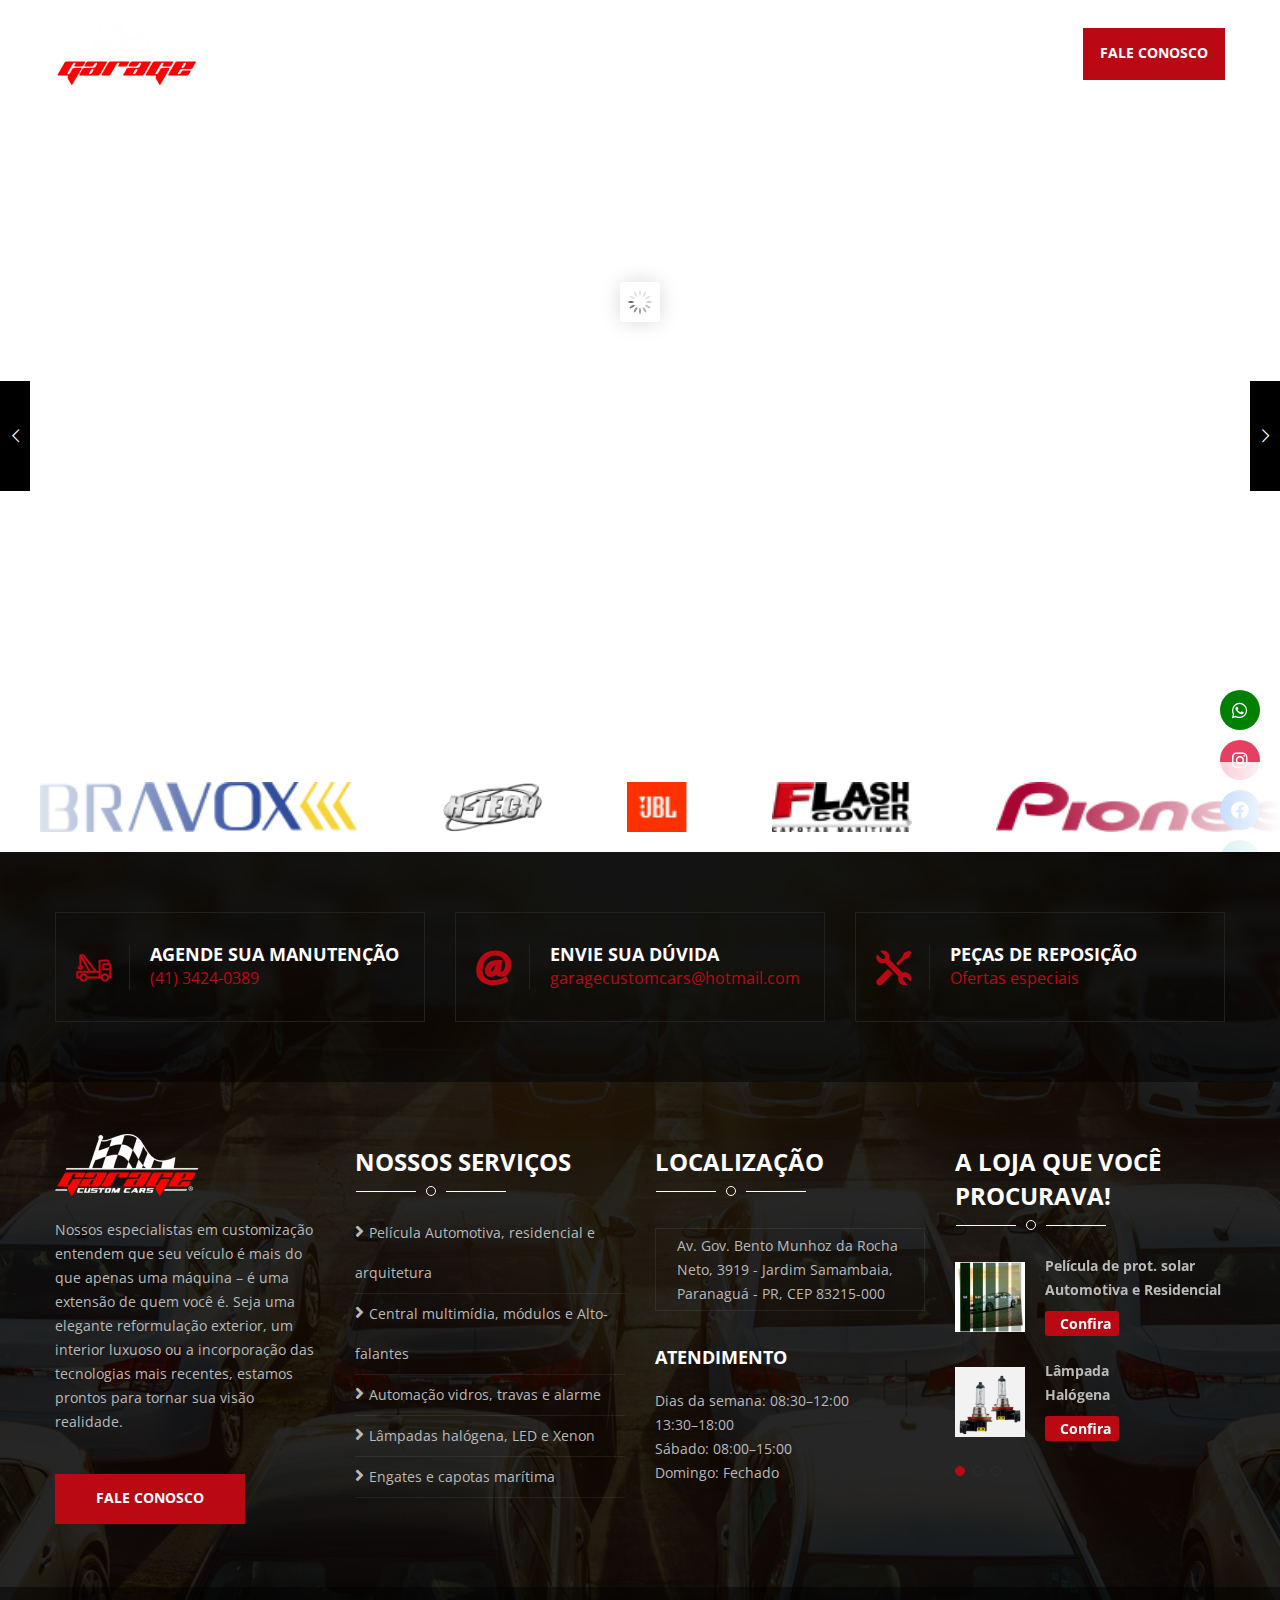
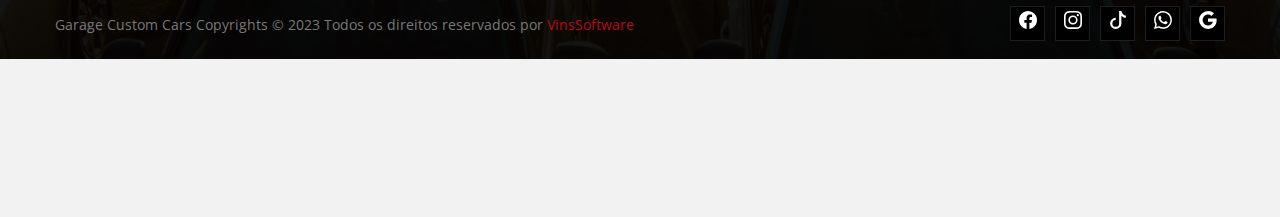
==== commit a4f80310: "Revert "up"" ====
--- a/index.html
+++ b/index.html
@@ -75,6 +75,9 @@
                 <a href="#services"
                   >Nossos Serviços <span class="decor"></span
                 ></a>
+              </li>
+              <li>
+                <a href="more.html">Saiba Mais <span class="decor"></span></a>
               </li>
               <li>
                 <a href="#contact">Contato <span class="decor"></span></a>
@@ -486,13 +489,7 @@
                 </div>
                 <div class="content">
                   <h3>Agende sua Manutenção</h3>
-                  <p>
-                    <a
-                      href="https://api.whatsapp.com/send/?phone=554199783878&text=Quero+mais+informa%C3%A7%C3%B5es&type=phone_number&app_absent=0"
-                      target="_blank"
-                      >(41) 3424-0389</a
-                    >
-                  </p>
+                  <p>(41) 3424-0389</p>
                 </div>
               </div>
             </div>
@@ -505,11 +502,7 @@
                 </div>
                 <div class="content">
                   <h3>Envie sua dúvida</h3>
-                  <p>
-                    <a href="mailto:garagecustomcars@hotmail.com"
-                      >garagecustomcars@hotmail.com</a
-                    >
-                  </p>
+                  <p>garagecustomcars@hotmail.com</p>
                 </div>
               </div>
             </div>
--- a/css/style.css
+++ b/css/style.css
@@ -8844,7 +8844,3 @@
   height: 50px;
   margin: 0 40px;
 }
-
-.content > p > .email-link {
-  text-decoration: none;
-}
